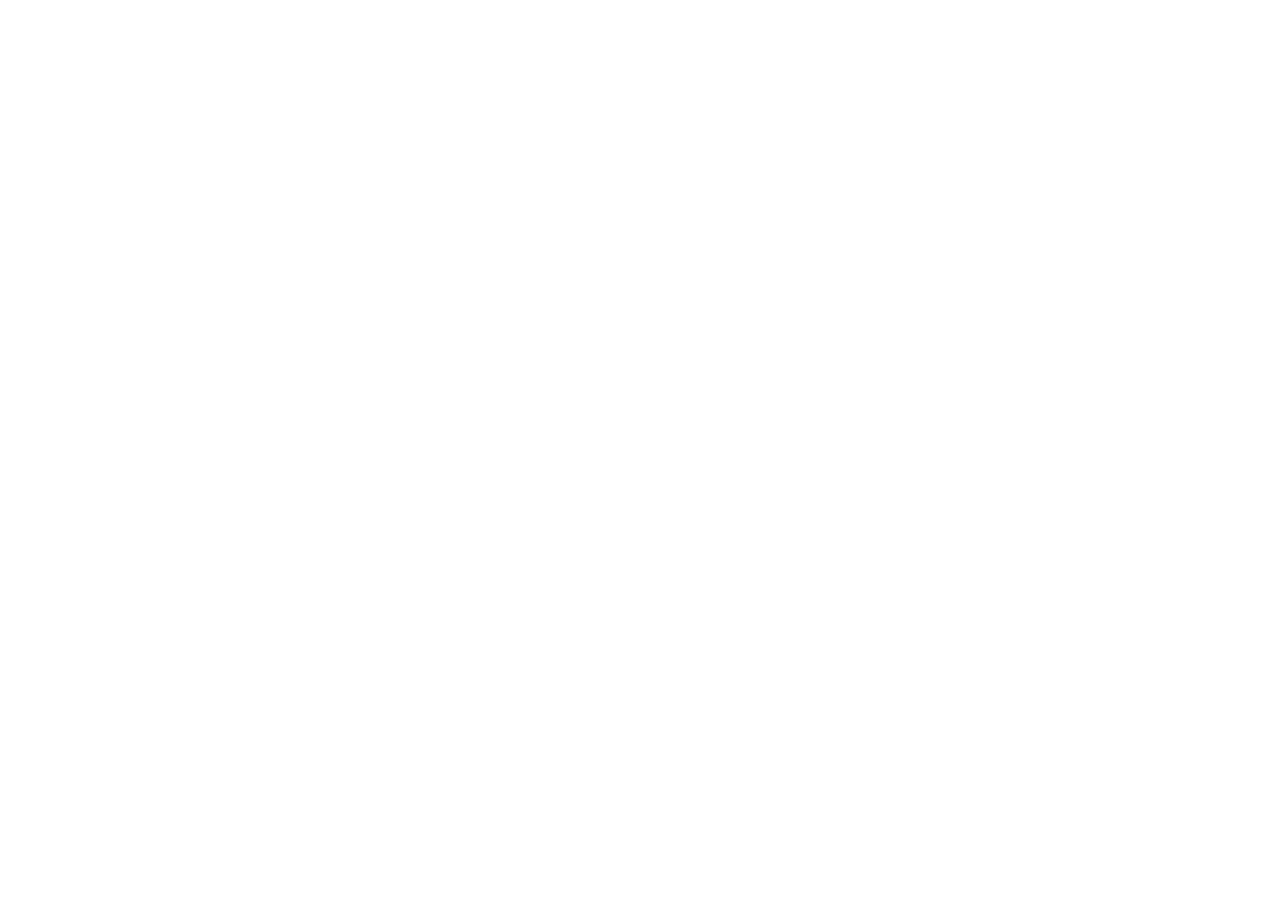
==== src/main/webapp/index.html @ d04da66f "Initial Push" ====
<!doctype html>
<html>
<head>
    <meta charset="utf-8">
    <meta http-equiv="X-UA-Compatible" content="IE=edge,chrome=1">
    <title>Samplw</title>
    <meta name="description" content="">
    <meta name="viewport" content="width=device-width, initial-scale=1.0, user-scalable=no">
    <!--fav icon-->
    <link rel="shortcut icon" href="favicon.png" type="image/x-icon"/>
    <link rel="stylesheet" href="//d2vfcgp7l1sb91.cloudfront.net/studio-app/9.0.0.3654/wmapp/styles/css/wm-style.css">
    <!-- theme --><link rel="stylesheet" href="themes/default/style.css"><!-- /theme -->
    <link rel="stylesheet" href="app.css">
</head>
<body class="wm-app" data-ng-app="Application" id="ng-app" data-ng-controller="AppController">
<script src="wmProperties.js"></script>
<script src="//d2vfcgp7l1sb91.cloudfront.net/studio-app/9.0.0.3654/wmapp/scripts/wm-libs.min.js"></script>
<script src="//d2vfcgp7l1sb91.cloudfront.net/studio-app/9.0.0.3654/wmapp/scripts/wm-loader.min.js"></script>
<!-- load IE9 specific styles and scripts -->
<!--[if lt IE 10]>
<script src="//d2vfcgp7l1sb91.cloudfront.net/studio-app/9.0.0.3654/wmapp/scripts/placeholders.min.js"></script>
<![endif]-->
<script src="app.js"></script>
<div id="wm-app-content"></div>
<wm-spinner name="globalspinner" classname="global-spinner" caption=""></wm-spinner>
<toaster-container toaster-options="{'limit': 1,'time-out': 2000, 'position-class': 'toast-bottom-right'}"></toaster-container>

</body>
</html>
---- src/main/webapp/themes/default/style.css ----
/*START - default Theme*/
.wm-app {
  /*!
 * Bootstrap v3.3.6 (http://getbootstrap.com)
 * Copyright 2011-2015 Twitter, Inc.
 * Licensed under MIT (https://github.com/twbs/bootstrap/blob/master/LICENSE)
 */
  /*! normalize.css v3.0.3 | MIT License | github.com/necolas/normalize.css */
  /*! Source: https://github.com/h5bp/html5-boilerplate/blob/master/src/css/main.css */
  font-size: 12px;
  color: #666666;
  font-family: 'robotoregular', 'Open Sans', 'Arial', sans-serif;
  background-color: #fff;
  /******Label: overiding the label class as bootstrap is making all the labels bold***/
  /***Tabs Widget: Styling for the tabs widget comes here********/
  /***Tabs Widget: Styling for the tabs widget comes here********/
  /***Button Style: Defining the sixe of the button for bootstrap classes********/
  /***Modal Dialog Style: There is no property in bootstrap variable so setting it here********/
  /*****************************************************************************************************************************************/
  /*********************************************************Layout**************************************************************************/
  /*****************************************************************************************************************************************/
  /****nav widget****/
  /******************************************************************************************************************************************/
  /***************************************************Widgets styling************************************************************************/
  /******************************************************************************************************************************************/
  /***search widget****/
  /******grid styles*******/
  /****accordion classes****/
  /*Date, DateTime & Dropdown widgets*/
  /*********************************************************************************************************************************************/
  /****************************************************Advanced editors******************************************************************************/
  /*********************************************************************************************************************************************/
  /***color picker class: adding the default size and padding to the addon*******/
  /***popover class: removing the radius*******/
  /***Slider widget styling*******************/
}
.wm-app html {
  font-family: sans-serif;
  -ms-text-size-adjust: 100%;
  -webkit-text-size-adjust: 100%;
}
.wm-app body {
  margin: 0;
}
.wm-app article,
.wm-app aside,
.wm-app details,
.wm-app figcaption,
.wm-app figure,
.wm-app footer,
.wm-app header,
.wm-app hgroup,
.wm-app main,
.wm-app menu,
.wm-app nav,
.wm-app section,
.wm-app summary {
  display: block;
}
.wm-app audio,
.wm-app canvas,
.wm-app progress,
.wm-app video {
  display: inline-block;
  vertical-align: baseline;
}
.wm-app audio:not([controls]) {
  display: none;
  height: 0;
}
.wm-app [hidden],
.wm-app template {
  display: none;
}
.wm-app a {
  background-color: transparent;
}
.wm-app a:active,
.wm-app a:hover {
  outline: 0;
}
.wm-app abbr[title] {
  border-bottom: 1px dotted;
}
.wm-app b,
.wm-app strong {
  font-weight: bold;
}
.wm-app dfn {
  font-style: italic;
}
.wm-app h1 {
  font-size: 2em;
  margin: 0.67em 0;
}
.wm-app mark {
  background: #ff0;
  color: #000;
}
.wm-app small {
  font-size: 80%;
}
.wm-app sub,
.wm-app sup {
  font-size: 75%;
  line-height: 0;
  position: relative;
  vertical-align: baseline;
}
.wm-app sup {
  top: -0.5em;
}
.wm-app sub {
  bottom: -0.25em;
}
.wm-app img {
  border: 0;
}
.wm-app svg:not(:root) {
  overflow: hidden;
}
.wm-app figure {
  margin: 1em 40px;
}
.wm-app hr {
  box-sizing: content-box;
  height: 0;
}
.wm-app pre {
  overflow: auto;
}
.wm-app code,
.wm-app kbd,
.wm-app pre,
.wm-app samp {
  font-family: monospace, monospace;
  font-size: 1em;
}
.wm-app button,
.wm-app input,
.wm-app optgroup,
.wm-app select,
.wm-app textarea {
  color: inherit;
  font: inherit;
  margin: 0;
}
.wm-app button {
  overflow: visible;
}
.wm-app button,
.wm-app select {
  text-transform: none;
}
.wm-app button,
.wm-app html input[type="button"],
.wm-app input[type="reset"],
.wm-app input[type="submit"] {
  -webkit-appearance: button;
  cursor: pointer;
}
.wm-app button[disabled],
.wm-app html input[disabled] {
  cursor: default;
}
.wm-app button::-moz-focus-inner,
.wm-app input::-moz-focus-inner {
  border: 0;
  padding: 0;
}
.wm-app input {
  line-height: normal;
}
.wm-app input[type="checkbox"],
.wm-app input[type="radio"] {
  box-sizing: border-box;
  padding: 0;
}
.wm-app input[type="number"]::-webkit-inner-spin-button,
.wm-app input[type="number"]::-webkit-outer-spin-button {
  height: auto;
}
.wm-app input[type="search"] {
  -webkit-appearance: textfield;
  box-sizing: content-box;
}
.wm-app input[type="search"]::-webkit-search-cancel-button,
.wm-app input[type="search"]::-webkit-search-decoration {
  -webkit-appearance: none;
}
.wm-app fieldset {
  border: 1px solid #c0c0c0;
  margin: 0 2px;
  padding: 0.35em 0.625em 0.75em;
}
.wm-app legend {
  border: 0;
  padding: 0;
}
.wm-app textarea {
  overflow: auto;
}
.wm-app optgroup {
  font-weight: bold;
}
.wm-app table {
  border-collapse: collapse;
  border-spacing: 0;
}
.wm-app td,
.wm-app th {
  padding: 0;
}
@media print {
  .wm-app *,
  .wm-app *:before,
  .wm-app *:after {
    background: transparent !important;
    color: #000 !important;
    box-shadow: none !important;
    text-shadow: none !important;
  }
  .wm-app a,
  .wm-app a:visited {
    text-decoration: underline;
  }
  .wm-app a[href]:after {
    content: " (" attr(href) ")";
  }
  .wm-app abbr[title]:after {
    content: " (" attr(title) ")";
  }
  .wm-app a[href^="#"]:after,
  .wm-app a[href^="javascript:"]:after {
    content: "";
  }
  .wm-app pre,
  .wm-app blockquote {
    border: 1px solid #999;
    page-break-inside: avoid;
  }
  .wm-app thead {
    display: table-header-group;
  }
  .wm-app tr,
  .wm-app img {
    page-break-inside: avoid;
  }
  .wm-app img {
    max-width: 100% !important;
  }
  .wm-app p,
  .wm-app h2,
  .wm-app h3 {
    orphans: 3;
    widows: 3;
  }
  .wm-app h2,
  .wm-app h3 {
    page-break-after: avoid;
  }
  .wm-app .navbar {
    display: none;
  }
  .wm-app .btn > .caret,
  .wm-app .dropup > .btn > .caret {
    border-top-color: #000 !important;
  }
  .wm-app .label {
    border: 1px solid #000;
  }
  .wm-app .table {
    border-collapse: collapse !important;
  }
  .wm-app .table td,
  .wm-app .table th {
    background-color: #fff !important;
  }
  .wm-app .table-bordered th,
  .wm-app .table-bordered td {
    border: 1px solid #ddd !important;
  }
}
@font-face {
  font-family: 'Glyphicons Halflings';
  src: url('fonts/glyphicons-halflings-regular.eot');
  src: url('fonts/glyphicons-halflings-regular.eot?#iefix') format('embedded-opentype'), url('fonts/glyphicons-halflings-regular.woff2') format('woff2'), url('fonts/glyphicons-halflings-regular.woff') format('woff'), url('fonts/glyphicons-halflings-regular.ttf') format('truetype'), url('fonts/glyphicons-halflings-regular.svg#glyphicons_halflingsregular') format('svg');
}
.wm-app .glyphicon {
  position: relative;
  top: 1px;
  display: inline-block;
  font-family: 'Glyphicons Halflings';
  font-style: normal;
  font-weight: normal;
  line-height: 1;
  -webkit-font-smoothing: antialiased;
  -moz-osx-font-smoothing: grayscale;
}
.wm-app .glyphicon-asterisk:before {
  content: "\002a";
}
.wm-app .glyphicon-plus:before {
  content: "\002b";
}
.wm-app .glyphicon-euro:before,
.wm-app .glyphicon-eur:before {
  content: "\20ac";
}
.wm-app .glyphicon-minus:before {
  content: "\2212";
}
.wm-app .glyphicon-cloud:before {
  content: "\2601";
}
.wm-app .glyphicon-envelope:before {
  content: "\2709";
}
.wm-app .glyphicon-pencil:before {
  content: "\270f";
}
.wm-app .glyphicon-glass:before {
  content: "\e001";
}
.wm-app .glyphicon-music:before {
  content: "\e002";
}
.wm-app .glyphicon-search:before {
  content: "\e003";
}
.wm-app .glyphicon-heart:before {
  content: "\e005";
}
.wm-app .glyphicon-star:before {
  content: "\e006";
}
.wm-app .glyphicon-star-empty:before {
  content: "\e007";
}
.wm-app .glyphicon-user:before {
  content: "\e008";
}
.wm-app .glyphicon-film:before {
  content: "\e009";
}
.wm-app .glyphicon-th-large:before {
  content: "\e010";
}
.wm-app .glyphicon-th:before {
  content: "\e011";
}
.wm-app .glyphicon-th-list:before {
  content: "\e012";
}
.wm-app .glyphicon-ok:before {
  content: "\e013";
}
.wm-app .glyphicon-remove:before {
  content: "\e014";
}
.wm-app .glyphicon-zoom-in:before {
  content: "\e015";
}
.wm-app .glyphicon-zoom-out:before {
  content: "\e016";
}
.wm-app .glyphicon-off:before {
  content: "\e017";
}
.wm-app .glyphicon-signal:before {
  content: "\e018";
}
.wm-app .glyphicon-cog:before {
  content: "\e019";
}
.wm-app .glyphicon-trash:before {
  content: "\e020";
}
.wm-app .glyphicon-home:before {
  content: "\e021";
}
.wm-app .glyphicon-file:before {
  content: "\e022";
}
.wm-app .glyphicon-time:before {
  content: "\e023";
}
.wm-app .glyphicon-road:before {
  content: "\e024";
}
.wm-app .glyphicon-download-alt:before {
  content: "\e025";
}
.wm-app .glyphicon-download:before {
  content: "\e026";
}
.wm-app .glyphicon-upload:before {
  content: "\e027";
}
.wm-app .glyphicon-inbox:before {
  content: "\e028";
}
.wm-app .glyphicon-play-circle:before {
  content: "\e029";
}
.wm-app .glyphicon-repeat:before {
  content: "\e030";
}
.wm-app .glyphicon-refresh:before {
  content: "\e031";
}
.wm-app .glyphicon-list-alt:before {
  content: "\e032";
}
.wm-app .glyphicon-lock:before {
  content: "\e033";
}
.wm-app .glyphicon-flag:before {
  content: "\e034";
}
.wm-app .glyphicon-headphones:before {
  content: "\e035";
}
.wm-app .glyphicon-volume-off:before {
  content: "\e036";
}
.wm-app .glyphicon-volume-down:before {
  content: "\e037";
}
.wm-app .glyphicon-volume-up:before {
  content: "\e038";
}
.wm-app .glyphicon-qrcode:before {
  content: "\e039";
}
.wm-app .glyphicon-barcode:before {
  content: "\e040";
}
.wm-app .glyphicon-tag:before {
  content: "\e041";
}
.wm-app .glyphicon-tags:before {
  content: "\e042";
}
.wm-app .glyphicon-book:before {
  content: "\e043";
}
.wm-app .glyphicon-bookmark:before {
  content: "\e044";
}
.wm-app .glyphicon-print:before {
  content: "\e045";
}
.wm-app .glyphicon-camera:before {
  content: "\e046";
}
.wm-app .glyphicon-font:before {
  content: "\e047";
}
.wm-app .glyphicon-bold:before {
  content: "\e048";
}
.wm-app .glyphicon-italic:before {
  content: "\e049";
}
.wm-app .glyphicon-text-height:before {
  content: "\e050";
}
.wm-app .glyphicon-text-width:before {
  content: "\e051";
}
.wm-app .glyphicon-align-left:before {
  content: "\e052";
}
.wm-app .glyphicon-align-center:before {
  content: "\e053";
}
.wm-app .glyphicon-align-right:before {
  content: "\e054";
}
.wm-app .glyphicon-align-justify:before {
  content: "\e055";
}
.wm-app .glyphicon-list:before {
  content: "\e056";
}
.wm-app .glyphicon-indent-left:before {
  content: "\e057";
}
.wm-app .glyphicon-indent-right:before {
  content: "\e058";
}
.wm-app .glyphicon-facetime-video:before {
  content: "\e059";
}
.wm-app .glyphicon-picture:before {
  content: "\e060";
}
.wm-app .glyphicon-map-marker:before {
  content: "\e062";
}
.wm-app .glyphicon-adjust:before {
  content: "\e063";
}
.wm-app .glyphicon-tint:before {
  content: "\e064";
}
.wm-app .glyphicon-edit:before {
  content: "\e065";
}
.wm-app .glyphicon-share:before {
  content: "\e066";
}
.wm-app .glyphicon-check:before {
  content: "\e067";
}
.wm-app .glyphicon-move:before {
  content: "\e068";
}
.wm-app .glyphicon-step-backward:before {
  content: "\e069";
}
.wm-app .glyphicon-fast-backward:before {
  content: "\e070";
}
.wm-app .glyphicon-backward:before {
  content: "\e071";
}
.wm-app .glyphicon-play:before {
  content: "\e072";
}
.wm-app .glyphicon-pause:before {
  content: "\e073";
}
.wm-app .glyphicon-stop:before {
  content: "\e074";
}
.wm-app .glyphicon-forward:before {
  content: "\e075";
}
.wm-app .glyphicon-fast-forward:before {
  content: "\e076";
}
.wm-app .glyphicon-step-forward:before {
  content: "\e077";
}
.wm-app .glyphicon-eject:before {
  content: "\e078";
}
.wm-app .glyphicon-chevron-left:before {
  content: "\e079";
}
.wm-app .glyphicon-chevron-right:before {
  content: "\e080";
}
.wm-app .glyphicon-plus-sign:before {
  content: "\e081";
}
.wm-app .glyphicon-minus-sign:before {
  content: "\e082";
}
.wm-app .glyphicon-remove-sign:before {
  content: "\e083";
}
.wm-app .glyphicon-ok-sign:before {
  content: "\e084";
}
.wm-app .glyphicon-question-sign:before {
  content: "\e085";
}
.wm-app .glyphicon-info-sign:before {
  content: "\e086";
}
.wm-app .glyphicon-screenshot:before {
  content: "\e087";
}
.wm-app .glyphicon-remove-circle:before {
  content: "\e088";
}
.wm-app .glyphicon-ok-circle:before {
  content: "\e089";
}
.wm-app .glyphicon-ban-circle:before {
  content: "\e090";
}
.wm-app .glyphicon-arrow-left:before {
  content: "\e091";
}
.wm-app .glyphicon-arrow-right:before {
  content: "\e092";
}
.wm-app .glyphicon-arrow-up:before {
  content: "\e093";
}
.wm-app .glyphicon-arrow-down:before {
  content: "\e094";
}
.wm-app .glyphicon-share-alt:before {
  content: "\e095";
}
.wm-app .glyphicon-resize-full:before {
  content: "\e096";
}
.wm-app .glyphicon-resize-small:before {
  content: "\e097";
}
.wm-app .glyphicon-exclamation-sign:before {
  content: "\e101";
}
.wm-app .glyphicon-gift:before {
  content: "\e102";
}
.wm-app .glyphicon-leaf:before {
  content: "\e103";
}
.wm-app .glyphicon-fire:before {
  content: "\e104";
}
.wm-app .glyphicon-eye-open:before {
  content: "\e105";
}
.wm-app .glyphicon-eye-close:before {
  content: "\e106";
}
.wm-app .glyphicon-warning-sign:before {
  content: "\e107";
}
.wm-app .glyphicon-plane:before {
  content: "\e108";
}
.wm-app .glyphicon-calendar:before {
  content: "\e109";
}
.wm-app .glyphicon-random:before {
  content: "\e110";
}
.wm-app .glyphicon-comment:before {
  content: "\e111";
}
.wm-app .glyphicon-magnet:before {
  content: "\e112";
}
.wm-app .glyphicon-chevron-up:before {
  content: "\e113";
}
.wm-app .glyphicon-chevron-down:before {
  content: "\e114";
}
.wm-app .glyphicon-retweet:before {
  content: "\e115";
}
.wm-app .glyphicon-shopping-cart:before {
  content: "\e116";
}
.wm-app .glyphicon-folder-close:before {
  content: "\e117";
}
.wm-app .glyphicon-folder-open:before {
  content: "\e118";
}
.wm-app .glyphicon-resize-vertical:before {
  content: "\e119";
}
.wm-app .glyphicon-resize-horizontal:before {
  content: "\e120";
}
.wm-app .glyphicon-hdd:before {
  content: "\e121";
}
.wm-app .glyphicon-bullhorn:before {
  content: "\e122";
}
.wm-app .glyphicon-bell:before {
  content: "\e123";
}
.wm-app .glyphicon-certificate:before {
  content: "\e124";
}
.wm-app .glyphicon-thumbs-up:before {
  content: "\e125";
}
.wm-app .glyphicon-thumbs-down:before {
  content: "\e126";
}
.wm-app .glyphicon-hand-right:before {
  content: "\e127";
}
.wm-app .glyphicon-hand-left:before {
  content: "\e128";
}
.wm-app .glyphicon-hand-up:before {
  content: "\e129";
}
.wm-app .glyphicon-hand-down:before {
  content: "\e130";
}
.wm-app .glyphicon-circle-arrow-right:before {
  content: "\e131";
}
.wm-app .glyphicon-circle-arrow-left:before {
  content: "\e132";
}
.wm-app .glyphicon-circle-arrow-up:before {
  content: "\e133";
}
.wm-app .glyphicon-circle-arrow-down:before {
  content: "\e134";
}
.wm-app .glyphicon-globe:before {
  content: "\e135";
}
.wm-app .glyphicon-wrench:before {
  content: "\e136";
}
.wm-app .glyphicon-tasks:before {
  content: "\e137";
}
.wm-app .glyphicon-filter:before {
  content: "\e138";
}
.wm-app .glyphicon-briefcase:before {
  content: "\e139";
}
.wm-app .glyphicon-fullscreen:before {
  content: "\e140";
}
.wm-app .glyphicon-dashboard:before {
  content: "\e141";
}
.wm-app .glyphicon-paperclip:before {
  content: "\e142";
}
.wm-app .glyphicon-heart-empty:before {
  content: "\e143";
}
.wm-app .glyphicon-link:before {
  content: "\e144";
}
.wm-app .glyphicon-phone:before {
  content: "\e145";
}
.wm-app .glyphicon-pushpin:before {
  content: "\e146";
}
.wm-app .glyphicon-usd:before {
  content: "\e148";
}
.wm-app .glyphicon-gbp:before {
  content: "\e149";
}
.wm-app .glyphicon-sort:before {
  content: "\e150";
}
.wm-app .glyphicon-sort-by-alphabet:before {
  content: "\e151";
}
.wm-app .glyphicon-sort-by-alphabet-alt:before {
  content: "\e152";
}
.wm-app .glyphicon-sort-by-order:before {
  content: "\e153";
}
.wm-app .glyphicon-sort-by-order-alt:before {
  content: "\e154";
}
.wm-app .glyphicon-sort-by-attributes:before {
  content: "\e155";
}
.wm-app .glyphicon-sort-by-attributes-alt:before {
  content: "\e156";
}
.wm-app .glyphicon-unchecked:before {
  content: "\e157";
}
.wm-app .glyphicon-expand:before {
  content: "\e158";
}
.wm-app .glyphicon-collapse-down:before {
  content: "\e159";
}
.wm-app .glyphicon-collapse-up:before {
  content: "\e160";
}
.wm-app .glyphicon-log-in:before {
  content: "\e161";
}
.wm-app .glyphicon-flash:before {
  content: "\e162";
}
.wm-app .glyphicon-log-out:before {
  content: "\e163";
}
.wm-app .glyphicon-new-window:before {
  content: "\e164";
}
.wm-app .glyphicon-record:before {
  content: "\e165";
}
.wm-app .glyphicon-save:before {
  content: "\e166";
}
.wm-app .glyphicon-open:before {
  content: "\e167";
}
.wm-app .glyphicon-saved:before {
  content: "\e168";
}
.wm-app .glyphicon-import:before {
  content: "\e169";
}
.wm-app .glyphicon-export:before {
  content: "\e170";
}
.wm-app .glyphicon-send:before {
  content: "\e171";
}
.wm-app .glyphicon-floppy-disk:before {
  content: "\e172";
}
.wm-app .glyphicon-floppy-saved:before {
  content: "\e173";
}
.wm-app .glyphicon-floppy-remove:before {
  content: "\e174";
}
.wm-app .glyphicon-floppy-save:before {
  content: "\e175";
}
.wm-app .glyphicon-floppy-open:before {
  content: "\e176";
}
.wm-app .glyphicon-credit-card:before {
  content: "\e177";
}
.wm-app .glyphicon-transfer:before {
  content: "\e178";
}
.wm-app .glyphicon-cutlery:before {
  content: "\e179";
}
.wm-app .glyphicon-header:before {
  content: "\e180";
}
.wm-app .glyphicon-compressed:before {
  content: "\e181";
}
.wm-app .glyphicon-earphone:before {
  content: "\e182";
}
.wm-app .glyphicon-phone-alt:before {
  content: "\e183";
}
.wm-app .glyphicon-tower:before {
  content: "\e184";
}
.wm-app .glyphicon-stats:before {
  content: "\e185";
}
.wm-app .glyphicon-sd-video:before {
  content: "\e186";
}
.wm-app .glyphicon-hd-video:before {
  content: "\e187";
}
.wm-app .glyphicon-subtitles:before {
  content: "\e188";
}
.wm-app .glyphicon-sound-stereo:before {
  content: "\e189";
}
.wm-app .glyphicon-sound-dolby:before {
  content: "\e190";
}
.wm-app .glyphicon-sound-5-1:before {
  content: "\e191";
}
.wm-app .glyphicon-sound-6-1:before {
  content: "\e192";
}
.wm-app .glyphicon-sound-7-1:before {
  content: "\e193";
}
.wm-app .glyphicon-copyright-mark:before {
  content: "\e194";
}
.wm-app .glyphicon-registration-mark:before {
  content: "\e195";
}
.wm-app .glyphicon-cloud-download:before {
  content: "\e197";
}
.wm-app .glyphicon-cloud-upload:before {
  content: "\e198";
}
.wm-app .glyphicon-tree-conifer:before {
  content: "\e199";
}
.wm-app .glyphicon-tree-deciduous:before {
  content: "\e200";
}
.wm-app .glyphicon-cd:before {
  content: "\e201";
}
.wm-app .glyphicon-save-file:before {
  content: "\e202";
}
.wm-app .glyphicon-open-file:before {
  content: "\e203";
}
.wm-app .glyphicon-level-up:before {
  content: "\e204";
}
.wm-app .glyphicon-copy:before {
  content: "\e205";
}
.wm-app .glyphicon-paste:before {
  content: "\e206";
}
.wm-app .glyphicon-alert:before {
  content: "\e209";
}
.wm-app .glyphicon-equalizer:before {
  content: "\e210";
}
.wm-app .glyphicon-king:before {
  content: "\e211";
}
.wm-app .glyphicon-queen:before {
  content: "\e212";
}
.wm-app .glyphicon-pawn:before {
  content: "\e213";
}
.wm-app .glyphicon-bishop:before {
  content: "\e214";
}
.wm-app .glyphicon-knight:before {
  content: "\e215";
}
.wm-app .glyphicon-baby-formula:before {
  content: "\e216";
}
.wm-app .glyphicon-tent:before {
  content: "\26fa";
}
.wm-app .glyphicon-blackboard:before {
  content: "\e218";
}
.wm-app .glyphicon-bed:before {
  content: "\e219";
}
.wm-app .glyphicon-apple:before {
  content: "\f8ff";
}
.wm-app .glyphicon-erase:before {
  content: "\e221";
}
.wm-app .glyphicon-hourglass:before {
  content: "\231b";
}
.wm-app .glyphicon-lamp:before {
  content: "\e223";
}
.wm-app .glyphicon-duplicate:before {
  content: "\e224";
}
.wm-app .glyphicon-piggy-bank:before {
  content: "\e225";
}
.wm-app .glyphicon-scissors:before {
  content: "\e226";
}
.wm-app .glyphicon-bitcoin:before {
  content: "\e227";
}
.wm-app .glyphicon-btc:before {
  content: "\e227";
}
.wm-app .glyphicon-xbt:before {
  content: "\e227";
}
.wm-app .glyphicon-yen:before {
  content: "\00a5";
}
.wm-app .glyphicon-jpy:before {
  content: "\00a5";
}
.wm-app .glyphicon-ruble:before {
  content: "\20bd";
}
.wm-app .glyphicon-rub:before {
  content: "\20bd";
}
.wm-app .glyphicon-scale:before {
  content: "\e230";
}
.wm-app .glyphicon-ice-lolly:before {
  content: "\e231";
}
.wm-app .glyphicon-ice-lolly-tasted:before {
  content: "\e232";
}
.wm-app .glyphicon-education:before {
  content: "\e233";
}
.wm-app .glyphicon-option-horizontal:before {
  content: "\e234";
}
.wm-app .glyphicon-option-vertical:before {
  content: "\e235";
}
.wm-app .glyphicon-menu-hamburger:before {
  content: "\e236";
}
.wm-app .glyphicon-modal-window:before {
  content: "\e237";
}
.wm-app .glyphicon-oil:before {
  content: "\e238";
}
.wm-app .glyphicon-grain:before {
  content: "\e239";
}
.wm-app .glyphicon-sunglasses:before {
  content: "\e240";
}
.wm-app .glyphicon-text-size:before {
  content: "\e241";
}
.wm-app .glyphicon-text-color:before {
  content: "\e242";
}
.wm-app .glyphicon-text-background:before {
  content: "\e243";
}
.wm-app .glyphicon-object-align-top:before {
  content: "\e244";
}
.wm-app .glyphicon-object-align-bottom:before {
  content: "\e245";
}
.wm-app .glyphicon-object-align-horizontal:before {
  content: "\e246";
}
.wm-app .glyphicon-object-align-left:before {
  content: "\e247";
}
.wm-app .glyphicon-object-align-vertical:before {
  content: "\e248";
}
.wm-app .glyphicon-object-align-right:before {
  content: "\e249";
}
.wm-app .glyphicon-triangle-right:before {
  content: "\e250";
}
.wm-app .glyphicon-triangle-left:before {
  content: "\e251";
}
.wm-app .glyphicon-triangle-bottom:before {
  content: "\e252";
}
.wm-app .glyphicon-triangle-top:before {
  content: "\e253";
}
.wm-app .glyphicon-console:before {
  content: "\e254";
}
.wm-app .glyphicon-superscript:before {
  content: "\e255";
}
.wm-app .glyphicon-subscript:before {
  content: "\e256";
}
.wm-app .glyphicon-menu-left:before {
  content: "\e257";
}
.wm-app .glyphicon-menu-right:before {
  content: "\e258";
}
.wm-app .glyphicon-menu-down:before {
  content: "\e259";
}
.wm-app .glyphicon-menu-up:before {
  content: "\e260";
}
.wm-app * {
  -webkit-box-sizing: border-box;
  -moz-box-sizing: border-box;
  box-sizing: border-box;
}
.wm-app *:before,
.wm-app *:after {
  -webkit-box-sizing: border-box;
  -moz-box-sizing: border-box;
  box-sizing: border-box;
}
.wm-app html {
  font-size: 10px;
  -webkit-tap-highlight-color: rgba(0, 0, 0, 0);
}
.wm-app body {
  font-family: 'robotoregular', 'Open Sans', 'Arial', sans-serif;
  font-size: 12px;
  line-height: 1.42857143;
  color: #666666;
  background-color: #fff;
}
.wm-app input,
.wm-app button,
.wm-app select,
.wm-app textarea {
  font-family: inherit;
  font-size: inherit;
  line-height: inherit;
}
.wm-app a {
  color: #5b89db;
  text-decoration: none;
}
.wm-app a:hover,
.wm-app a:focus {
  color: #2a60bf;
  text-decoration: underline;
}
.wm-app a:focus {
  outline: thin dotted;
  outline: 5px auto -webkit-focus-ring-color;
  outline-offset: -2px;
}
.wm-app figure {
  margin: 0;
}
.wm-app img {
  vertical-align: middle;
}
.wm-app .img-responsive {
  display: block;
  max-width: 100%;
  height: auto;
}
.wm-app .img-rounded {
  border-radius: 0px;
}
.wm-app .img-thumbnail {
  padding: 4px;
  line-height: 1.42857143;
  background-color: #fff;
  border: 1px solid #ddd;
  border-radius: 4px;
  -webkit-transition: all 0.2s ease-in-out;
  -o-transition: all 0.2s ease-in-out;
  transition: all 0.2s ease-in-out;
  display: inline-block;
  max-width: 100%;
  height: auto;
}
.wm-app .img-circle {
  border-radius: 50%;
}
.wm-app hr {
  margin-top: 17px;
  margin-bottom: 17px;
  border: 0;
  border-top: 1px solid #ffffff;
}
.wm-app .sr-only {
  position: absolute;
  width: 1px;
  height: 1px;
  margin: -1px;
  padding: 0;
  overflow: hidden;
  clip: rect(0, 0, 0, 0);
  border: 0;
}
.wm-app .sr-only-focusable:active,
.wm-app .sr-only-focusable:focus {
  position: static;
  width: auto;
  height: auto;
  margin: 0;
  overflow: visible;
  clip: auto;
}
.wm-app [role="button"] {
  cursor: pointer;
}
.wm-app h1,
.wm-app h2,
.wm-app h3,
.wm-app h4,
.wm-app h5,
.wm-app h6,
.wm-app .h1,
.wm-app .h2,
.wm-app .h3,
.wm-app .h4,
.wm-app .h5,
.wm-app .h6 {
  font-family: inherit;
  font-weight: 500;
  line-height: 1.5;
  color: inherit;
}
.wm-app h1 small,
.wm-app h2 small,
.wm-app h3 small,
.wm-app h4 small,
.wm-app h5 small,
.wm-app h6 small,
.wm-app .h1 small,
.wm-app .h2 small,
.wm-app .h3 small,
.wm-app .h4 small,
.wm-app .h5 small,
.wm-app .h6 small,
.wm-app h1 .small,
.wm-app h2 .small,
.wm-app h3 .small,
.wm-app h4 .small,
.wm-app h5 .small,
.wm-app h6 .small,
.wm-app .h1 .small,
.wm-app .h2 .small,
.wm-app .h3 .small,
.wm-app .h4 .small,
.wm-app .h5 .small,
.wm-app .h6 .small {
  font-weight: normal;
  line-height: 1;
  color: #aaaaaa;
}
.wm-app h1,
.wm-app .h1,
.wm-app h2,
.wm-app .h2,
.wm-app h3,
.wm-app .h3 {
  margin-top: 17px;
  margin-bottom: 8.5px;
}
.wm-app h1 small,
.wm-app .h1 small,
.wm-app h2 small,
.wm-app .h2 small,
.wm-app h3 small,
.wm-app .h3 small,
.wm-app h1 .small,
.wm-app .h1 .small,
.wm-app h2 .small,
.wm-app .h2 .small,
.wm-app h3 .small,
.wm-app .h3 .small {
  font-size: 65%;
}
.wm-app h4,
.wm-app .h4,
.wm-app h5,
.wm-app .h5,
.wm-app h6,
.wm-app .h6 {
  margin-top: 8.5px;
  margin-bottom: 8.5px;
}
.wm-app h4 small,
.wm-app .h4 small,
.wm-app h5 small,
.wm-app .h5 small,
.wm-app h6 small,
.wm-app .h6 small,
.wm-app h4 .small,
.wm-app .h4 .small,
.wm-app h5 .small,
.wm-app .h5 .small,
.wm-app h6 .small,
.wm-app .h6 .small {
  font-size: 75%;
}
.wm-app h1,
.wm-app .h1 {
  font-size: 31px;
}
.wm-app h2,
.wm-app .h2 {
  font-size: 20px;
}
.wm-app h3,
.wm-app .h3 {
  font-size: 16px;
}
.wm-app h4,
.wm-app .h4 {
  font-size: 14px;
}
.wm-app h5,
.wm-app .h5 {
  font-size: 12px;
}
.wm-app h6,
.wm-app .h6 {
  font-size: 11px;
}
.wm-app p {
  margin: 0 0 8.5px;
}
.wm-app .lead {
  margin-bottom: 17px;
  font-size: 13px;
  font-weight: 300;
  line-height: 1.4;
}
@media (min-width: 768px) {
  .wm-app .lead {
    font-size: 18px;
  }
}
.wm-app small,
.wm-app .small {
  font-size: 91%;
}
.wm-app mark,
.wm-app .mark {
  background-color: #f2ae43;
  padding: .2em;
}
.wm-app .text-left {
  text-align: left;
}
.wm-app .text-right {
  text-align: right;
}
.wm-app .text-center {
  text-align: center;
}
.wm-app .text-justify {
  text-align: justify;
}
.wm-app .text-nowrap {
  white-space: nowrap;
}
.wm-app .text-lowercase {
  text-transform: lowercase;
}
.wm-app .text-uppercase {
  text-transform: uppercase;
}
.wm-app .text-capitalize {
  text-transform: capitalize;
}
.wm-app .text-muted {
  color: #aaaaaa;
}
.wm-app .text-primary {
  color: #5b89db;
}
a.wm-app .text-primary:hover,
a.wm-app .text-primary:focus {
  color: #316bd2;
}
.wm-app .text-success {
  color: #fff;
}
a.wm-app .text-success:hover,
a.wm-app .text-success:focus {
  color: #e6e6e6;
}
.wm-app .text-info {
  color: #fff;
}
a.wm-app .text-info:hover,
a.wm-app .text-info:focus {
  color: #e6e6e6;
}
.wm-app .text-warning {
  color: #fff;
}
a.wm-app .text-warning:hover,
a.wm-app .text-warning:focus {
  color: #e6e6e6;
}
.wm-app .text-danger {
  color: #fff;
}
a.wm-app .text-danger:hover,
a.wm-app .text-danger:focus {
  color: #e6e6e6;
}
.wm-app .bg-primary {
  color: #fff;
  background-color: #5b89db;
}
a.wm-app .bg-primary:hover,
a.wm-app .bg-primary:focus {
  background-color: #316bd2;
}
.wm-app .bg-success {
  background-color: #58b957;
}
a.wm-app .bg-success:hover,
a.wm-app .bg-success:focus {
  background-color: #429c41;
}
.wm-app .bg-info {
  background-color: #56c0e0;
}
a.wm-app .bg-info:hover,
a.wm-app .bg-info:focus {
  background-color: #2bb0d8;
}
.wm-app .bg-warning {
  background-color: #f2ae43;
}
a.wm-app .bg-warning:hover,
a.wm-app .bg-warning:focus {
  background-color: #ef9913;
}
.wm-app .bg-danger {
  background-color: #db524b;
}
a.wm-app .bg-danger:hover,
a.wm-app .bg-danger:focus {
  background-color: #cb3029;
}
.wm-app .page-header {
  padding-bottom: 7.5px;
  margin: 34px 0 17px;
  border-bottom: 1px solid #ffffff;
}
.wm-app ul,
.wm-app ol {
  margin-top: 0;
  margin-bottom: 8.5px;
}
.wm-app ul ul,
.wm-app ol ul,
.wm-app ul ol,
.wm-app ol ol {
  margin-bottom: 0;
}
.wm-app .list-unstyled {
  padding-left: 0;
  list-style: none;
}
.wm-app .list-inline {
  padding-left: 0;
  list-style: none;
  margin-left: -5px;
}
.wm-app .list-inline > li {
  display: inline-block;
  padding-left: 5px;
  padding-right: 5px;
}
.wm-app dl {
  margin-top: 0;
  margin-bottom: 17px;
}
.wm-app dt,
.wm-app dd {
  line-height: 1.42857143;
}
.wm-app dt {
  font-weight: bold;
}
.wm-app dd {
  margin-left: 0;
}
@media (min-width: 768px) {
  .wm-app .dl-horizontal dt {
    float: left;
    width: 160px;
    clear: left;
    text-align: right;
    overflow: hidden;
    text-overflow: ellipsis;
    white-space: nowrap;
  }
  .wm-app .dl-horizontal dd {
    margin-left: 180px;
  }
}
.wm-app abbr[title],
.wm-app abbr[data-original-title] {
  cursor: help;
  border-bottom: 1px dotted #aaaaaa;
}
.wm-app .initialism {
  font-size: 90%;
  text-transform: uppercase;
}
.wm-app blockquote {
  padding: 8.5px 17px;
  margin: 0 0 17px;
  font-size: 15px;
  border-left: 5px solid #ffffff;
}
.wm-app blockquote p:last-child,
.wm-app blockquote ul:last-child,
.wm-app blockquote ol:last-child {
  margin-bottom: 0;
}
.wm-app blockquote footer,
.wm-app blockquote small,
.wm-app blockquote .small {
  display: block;
  font-size: 80%;
  line-height: 1.42857143;
  color: #aaaaaa;
}
.wm-app blockquote footer:before,
.wm-app blockquote small:before,
.wm-app blockquote .small:before {
  content: '\2014 \00A0';
}
.wm-app .blockquote-reverse,
.wm-app blockquote.pull-right {
  padding-right: 15px;
  padding-left: 0;
  border-right: 5px solid #ffffff;
  border-left: 0;
  text-align: right;
}
.wm-app .blockquote-reverse footer:before,
.wm-app blockquote.pull-right footer:before,
.wm-app .blockquote-reverse small:before,
.wm-app blockquote.pull-right small:before,
.wm-app .blockquote-reverse .small:before,
.wm-app blockquote.pull-right .small:before {
  content: '';
}
.wm-app .blockquote-reverse footer:after,
.wm-app blockquote.pull-right footer:after,
.wm-app .blockquote-reverse small:after,
.wm-app blockquote.pull-right small:after,
.wm-app .blockquote-reverse .small:after,
.wm-app blockquote.pull-right .small:after {
  content: '\00A0 \2014';
}
.wm-app address {
  margin-bottom: 17px;
  font-style: normal;
  line-height: 1.42857143;
}
.wm-app code,
.wm-app kbd,
.wm-app pre,
.wm-app samp {
  font-family: 'robotoregular', 'Open Sans', 'Arial', sans-serif;
}
.wm-app code {
  padding: 2px 4px;
  font-size: 90%;
  color: #c7254e;
  background-color: #f9f2f4;
  border-radius: 0px;
}
.wm-app kbd {
  padding: 2px 4px;
  font-size: 90%;
  color: #fff;
  background-color: #333;
  border-radius: 0px;
  box-shadow: inset 0 -1px 0 rgba(0, 0, 0, 0.25);
}
.wm-app kbd kbd {
  padding: 0;
  font-size: 100%;
  font-weight: bold;
  box-shadow: none;
}
.wm-app pre {
  display: block;
  padding: 8px;
  margin: 0 0 8.5px;
  font-size: 11px;
  line-height: 1.42857143;
  word-break: break-all;
  word-wrap: break-word;
  color: #666666;
  background-color: #f5f5f5;
  border: 1px solid #ccc;
  border-radius: 0px;
}
.wm-app pre code {
  padding: 0;
  font-size: inherit;
  color: inherit;
  white-space: pre-wrap;
  background-color: transparent;
  border-radius: 0;
}
.wm-app .pre-scrollable {
  max-height: 340px;
  overflow-y: scroll;
}
.wm-app .container {
  margin-right: auto;
  margin-left: auto;
  padding-left: 0;
  padding-right: 0;
}
@media (min-width: 768px) {
  .wm-app .container {
    width: 100%;
  }
}
@media (min-width: 992px) {
  .wm-app .container {
    width: 100%;
  }
}
@media (min-width: 1200px) {
  .wm-app .container {
    width: 100%;
  }
}
.wm-app .container-fluid {
  margin-right: auto;
  margin-left: auto;
  padding-left: 0;
  padding-right: 0;
}
.wm-app .row {
  margin-left: 0;
  margin-right: 0;
}
.wm-app .col-xs-1, .col-sm-1, .col-md-1, .col-lg-1, .col-xs-2, .col-sm-2, .col-md-2, .col-lg-2, .col-xs-3, .col-sm-3, .col-md-3, .col-lg-3, .col-xs-4, .col-sm-4, .col-md-4, .col-lg-4, .col-xs-5, .col-sm-5, .col-md-5, .col-lg-5, .col-xs-6, .col-sm-6, .col-md-6, .col-lg-6, .col-xs-7, .col-sm-7, .col-md-7, .col-lg-7, .col-xs-8, .col-sm-8, .col-md-8, .col-lg-8, .col-xs-9, .col-sm-9, .col-md-9, .col-lg-9, .col-xs-10, .col-sm-10, .col-md-10, .col-lg-10, .col-xs-11, .col-sm-11, .col-md-11, .col-lg-11, .col-xs-12, .col-sm-12, .col-md-12, .col-lg-12 {
  position: relative;
  min-height: 1px;
  padding-left: 0;
  padding-right: 0;
}
.wm-app .col-xs-1, .col-xs-2, .col-xs-3, .col-xs-4, .col-xs-5, .col-xs-6, .col-xs-7, .col-xs-8, .col-xs-9, .col-xs-10, .col-xs-11, .col-xs-12 {
  float: left;
}
.wm-app .col-xs-12 {
  width: 100%;
}
.wm-app .col-xs-11 {
  width: 91.66666667%;
}
.wm-app .col-xs-10 {
  width: 83.33333333%;
}
.wm-app .col-xs-9 {
  width: 75%;
}
.wm-app .col-xs-8 {
  width: 66.66666667%;
}
.wm-app .col-xs-7 {
  width: 58.33333333%;
}
.wm-app .col-xs-6 {
  width: 50%;
}
.wm-app .col-xs-5 {
  width: 41.66666667%;
}
.wm-app .col-xs-4 {
  width: 33.33333333%;
}
.wm-app .col-xs-3 {
  width: 25%;
}
.wm-app .col-xs-2 {
  width: 16.66666667%;
}
.wm-app .col-xs-1 {
  width: 8.33333333%;
}
.wm-app .col-xs-pull-12 {
  right: 100%;
}
.wm-app .col-xs-pull-11 {
  right: 91.66666667%;
}
.wm-app .col-xs-pull-10 {
  right: 83.33333333%;
}
.wm-app .col-xs-pull-9 {
  right: 75%;
}
.wm-app .col-xs-pull-8 {
  right: 66.66666667%;
}
.wm-app .col-xs-pull-7 {
  right: 58.33333333%;
}
.wm-app .col-xs-pull-6 {
  right: 50%;
}
.wm-app .col-xs-pull-5 {
  right: 41.66666667%;
}
.wm-app .col-xs-pull-4 {
  right: 33.33333333%;
}
.wm-app .col-xs-pull-3 {
  right: 25%;
}
.wm-app .col-xs-pull-2 {
  right: 16.66666667%;
}
.wm-app .col-xs-pull-1 {
  right: 8.33333333%;
}
.wm-app .col-xs-pull-0 {
  right: auto;
}
.wm-app .col-xs-push-12 {
  left: 100%;
}
.wm-app .col-xs-push-11 {
  left: 91.66666667%;
}
.wm-app .col-xs-push-10 {
  left: 83.33333333%;
}
.wm-app .col-xs-push-9 {
  left: 75%;
}
.wm-app .col-xs-push-8 {
  left: 66.66666667%;
}
.wm-app .col-xs-push-7 {
  left: 58.33333333%;
}
.wm-app .col-xs-push-6 {
  left: 50%;
}
.wm-app .col-xs-push-5 {
  left: 41.66666667%;
}
.wm-app .col-xs-push-4 {
  left: 33.33333333%;
}
.wm-app .col-xs-push-3 {
  left: 25%;
}
.wm-app .col-xs-push-2 {
  left: 16.66666667%;
}
.wm-app .col-xs-push-1 {
  left: 8.33333333%;
}
.wm-app .col-xs-push-0 {
  left: auto;
}
.wm-app .col-xs-offset-12 {
  margin-left: 100%;
}
.wm-app .col-xs-offset-11 {
  margin-left: 91.66666667%;
}
.wm-app .col-xs-offset-10 {
  margin-left: 83.33333333%;
}
.wm-app .col-xs-offset-9 {
  margin-left: 75%;
}
.wm-app .col-xs-offset-8 {
  margin-left: 66.66666667%;
}
.wm-app .col-xs-offset-7 {
  margin-left: 58.33333333%;
}
.wm-app .col-xs-offset-6 {
  margin-left: 50%;
}
.wm-app .col-xs-offset-5 {
  margin-left: 41.66666667%;
}
.wm-app .col-xs-offset-4 {
  margin-left: 33.33333333%;
}
.wm-app .col-xs-offset-3 {
  margin-left: 25%;
}
.wm-app .col-xs-offset-2 {
  margin-left: 16.66666667%;
}
.wm-app .col-xs-offset-1 {
  margin-left: 8.33333333%;
}
.wm-app .col-xs-offset-0 {
  margin-left: 0%;
}
@media (min-width: 768px) {
  .wm-app .col-sm-1, .col-sm-2, .col-sm-3, .col-sm-4, .col-sm-5, .col-sm-6, .col-sm-7, .col-sm-8, .col-sm-9, .col-sm-10, .col-sm-11, .col-sm-12 {
    float: left;
  }
  .wm-app .col-sm-12 {
    width: 100%;
  }
  .wm-app .col-sm-11 {
    width: 91.66666667%;
  }
  .wm-app .col-sm-10 {
    width: 83.33333333%;
  }
  .wm-app .col-sm-9 {
    width: 75%;
  }
  .wm-app .col-sm-8 {
    width: 66.66666667%;
  }
  .wm-app .col-sm-7 {
    width: 58.33333333%;
  }
  .wm-app .col-sm-6 {
    width: 50%;
  }
  .wm-app .col-sm-5 {
    width: 41.66666667%;
  }
  .wm-app .col-sm-4 {
    width: 33.33333333%;
  }
  .wm-app .col-sm-3 {
    width: 25%;
  }
  .wm-app .col-sm-2 {
    width: 16.66666667%;
  }
  .wm-app .col-sm-1 {
    width: 8.33333333%;
  }
  .wm-app .col-sm-pull-12 {
    right: 100%;
  }
  .wm-app .col-sm-pull-11 {
    right: 91.66666667%;
  }
  .wm-app .col-sm-pull-10 {
    right: 83.33333333%;
  }
  .wm-app .col-sm-pull-9 {
    right: 75%;
  }
  .wm-app .col-sm-pull-8 {
    right: 66.66666667%;
  }
  .wm-app .col-sm-pull-7 {
    right: 58.33333333%;
  }
  .wm-app .col-sm-pull-6 {
    right: 50%;
  }
  .wm-app .col-sm-pull-5 {
    right: 41.66666667%;
  }
  .wm-app .col-sm-pull-4 {
    right: 33.33333333%;
  }
  .wm-app .col-sm-pull-3 {
    right: 25%;
  }
  .wm-app .col-sm-pull-2 {
    right: 16.66666667%;
  }
  .wm-app .col-sm-pull-1 {
    right: 8.33333333%;
  }
  .wm-app .col-sm-pull-0 {
    right: auto;
  }
  .wm-app .col-sm-push-12 {
    left: 100%;
  }
  .wm-app .col-sm-push-11 {
    left: 91.66666667%;
  }
  .wm-app .col-sm-push-10 {
    left: 83.33333333%;
  }
  .wm-app .col-sm-push-9 {
    left: 75%;
  }
  .wm-app .col-sm-push-8 {
    left: 66.66666667%;
  }
  .wm-app .col-sm-push-7 {
    left: 58.33333333%;
  }
  .wm-app .col-sm-push-6 {
    left: 50%;
  }
  .wm-app .col-sm-push-5 {
    left: 41.66666667%;
  }
  .wm-app .col-sm-push-4 {
    left: 33.33333333%;
  }
  .wm-app .col-sm-push-3 {
    left: 25%;
  }
  .wm-app .col-sm-push-2 {
    left: 16.66666667%;
  }
  .wm-app .col-sm-push-1 {
    left: 8.33333333%;
  }
  .wm-app .col-sm-push-0 {
    left: auto;
  }
  .wm-app .col-sm-offset-12 {
    margin-left: 100%;
  }
  .wm-app .col-sm-offset-11 {
    margin-left: 91.66666667%;
  }
  .wm-app .col-sm-offset-10 {
    margin-left: 83.33333333%;
  }
  .wm-app .col-sm-offset-9 {
    margin-left: 75%;
  }
  .wm-app .col-sm-offset-8 {
    margin-left: 66.66666667%;
  }
  .wm-app .col-sm-offset-7 {
    margin-left: 58.33333333%;
  }
  .wm-app .col-sm-offset-6 {
    margin-left: 50%;
  }
  .wm-app .col-sm-offset-5 {
    margin-left: 41.66666667%;
  }
  .wm-app .col-sm-offset-4 {
    margin-left: 33.33333333%;
  }
  .wm-app .col-sm-offset-3 {
    margin-left: 25%;
  }
  .wm-app .col-sm-offset-2 {
    margin-left: 16.66666667%;
  }
  .wm-app .col-sm-offset-1 {
    margin-left: 8.33333333%;
  }
  .wm-app .col-sm-offset-0 {
    margin-left: 0%;
  }
}
@media (min-width: 992px) {
  .wm-app .col-md-1, .col-md-2, .col-md-3, .col-md-4, .col-md-5, .col-md-6, .col-md-7, .col-md-8, .col-md-9, .col-md-10, .col-md-11, .col-md-12 {
    float: left;
  }
  .wm-app .col-md-12 {
    width: 100%;
  }
  .wm-app .col-md-11 {
    width: 91.66666667%;
  }
  .wm-app .col-md-10 {
    width: 83.33333333%;
  }
  .wm-app .col-md-9 {
    width: 75%;
  }
  .wm-app .col-md-8 {
    width: 66.66666667%;
  }
  .wm-app .col-md-7 {
    width: 58.33333333%;
  }
  .wm-app .col-md-6 {
    width: 50%;
  }
  .wm-app .col-md-5 {
    width: 41.66666667%;
  }
  .wm-app .col-md-4 {
    width: 33.33333333%;
  }
  .wm-app .col-md-3 {
    width: 25%;
  }
  .wm-app .col-md-2 {
    width: 16.66666667%;
  }
  .wm-app .col-md-1 {
    width: 8.33333333%;
  }
  .wm-app .col-md-pull-12 {
    right: 100%;
  }
  .wm-app .col-md-pull-11 {
    right: 91.66666667%;
  }
  .wm-app .col-md-pull-10 {
    right: 83.33333333%;
  }
  .wm-app .col-md-pull-9 {
    right: 75%;
  }
  .wm-app .col-md-pull-8 {
    right: 66.66666667%;
  }
  .wm-app .col-md-pull-7 {
    right: 58.33333333%;
  }
  .wm-app .col-md-pull-6 {
    right: 50%;
  }
  .wm-app .col-md-pull-5 {
    right: 41.66666667%;
  }
  .wm-app .col-md-pull-4 {
    right: 33.33333333%;
  }
  .wm-app .col-md-pull-3 {
    right: 25%;
  }
  .wm-app .col-md-pull-2 {
    right: 16.66666667%;
  }
  .wm-app .col-md-pull-1 {
    right: 8.33333333%;
  }
  .wm-app .col-md-pull-0 {
    right: auto;
  }
  .wm-app .col-md-push-12 {
    left: 100%;
  }
  .wm-app .col-md-push-11 {
    left: 91.66666667%;
  }
  .wm-app .col-md-push-10 {
    left: 83.33333333%;
  }
  .wm-app .col-md-push-9 {
    left: 75%;
  }
  .wm-app .col-md-push-8 {
    left: 66.66666667%;
  }
  .wm-app .col-md-push-7 {
    left: 58.33333333%;
  }
  .wm-app .col-md-push-6 {
    left: 50%;
  }
  .wm-app .col-md-push-5 {
    left: 41.66666667%;
  }
  .wm-app .col-md-push-4 {
    left: 33.33333333%;
  }
  .wm-app .col-md-push-3 {
    left: 25%;
  }
  .wm-app .col-md-push-2 {
    left: 16.66666667%;
  }
  .wm-app .col-md-push-1 {
    left: 8.33333333%;
  }
  .wm-app .col-md-push-0 {
    left: auto;
  }
  .wm-app .col-md-offset-12 {
    margin-left: 100%;
  }
  .wm-app .col-md-offset-11 {
    margin-left: 91.66666667%;
  }
  .wm-app .col-md-offset-10 {
    margin-left: 83.33333333%;
  }
  .wm-app .col-md-offset-9 {
    margin-left: 75%;
  }
  .wm-app .col-md-offset-8 {
    margin-left: 66.66666667%;
  }
  .wm-app .col-md-offset-7 {
    margin-left: 58.33333333%;
  }
  .wm-app .col-md-offset-6 {
    margin-left: 50%;
  }
  .wm-app .col-md-offset-5 {
    margin-left: 41.66666667%;
  }
  .wm-app .col-md-offset-4 {
    margin-left: 33.33333333%;
  }
  .wm-app .col-md-offset-3 {
    margin-left: 25%;
  }
  .wm-app .col-md-offset-2 {
    margin-left: 16.66666667%;
  }
  .wm-app .col-md-offset-1 {
    margin-left: 8.33333333%;
  }
  .wm-app .col-md-offset-0 {
    margin-left: 0%;
  }
}
@media (min-width: 1200px) {
  .wm-app .col-lg-1, .col-lg-2, .col-lg-3, .col-lg-4, .col-lg-5, .col-lg-6, .col-lg-7, .col-lg-8, .col-lg-9, .col-lg-10, .col-lg-11, .col-lg-12 {
    float: left;
  }
  .wm-app .col-lg-12 {
    width: 100%;
  }
  .wm-app .col-lg-11 {
    width: 91.66666667%;
  }
  .wm-app .col-lg-10 {
    width: 83.33333333%;
  }
  .wm-app .col-lg-9 {
    width: 75%;
  }
  .wm-app .col-lg-8 {
    width: 66.66666667%;
  }
  .wm-app .col-lg-7 {
    width: 58.33333333%;
  }
  .wm-app .col-lg-6 {
    width: 50%;
  }
  .wm-app .col-lg-5 {
    width: 41.66666667%;
  }
  .wm-app .col-lg-4 {
    width: 33.33333333%;
  }
  .wm-app .col-lg-3 {
    width: 25%;
  }
  .wm-app .col-lg-2 {
    width: 16.66666667%;
  }
  .wm-app .col-lg-1 {
    width: 8.33333333%;
  }
  .wm-app .col-lg-pull-12 {
    right: 100%;
  }
  .wm-app .col-lg-pull-11 {
    right: 91.66666667%;
  }
  .wm-app .col-lg-pull-10 {
    right: 83.33333333%;
  }
  .wm-app .col-lg-pull-9 {
    right: 75%;
  }
  .wm-app .col-lg-pull-8 {
    right: 66.66666667%;
  }
  .wm-app .col-lg-pull-7 {
    right: 58.33333333%;
  }
  .wm-app .col-lg-pull-6 {
    right: 50%;
  }
  .wm-app .col-lg-pull-5 {
    right: 41.66666667%;
  }
  .wm-app .col-lg-pull-4 {
    right: 33.33333333%;
  }
  .wm-app .col-lg-pull-3 {
    right: 25%;
  }
  .wm-app .col-lg-pull-2 {
    right: 16.66666667%;
  }
  .wm-app .col-lg-pull-1 {
    right: 8.33333333%;
  }
  .wm-app .col-lg-pull-0 {
    right: auto;
  }
  .wm-app .col-lg-push-12 {
    left: 100%;
  }
  .wm-app .col-lg-push-11 {
    left: 91.66666667%;
  }
  .wm-app .col-lg-push-10 {
    left: 83.33333333%;
  }
  .wm-app .col-lg-push-9 {
    left: 75%;
  }
  .wm-app .col-lg-push-8 {
    left: 66.66666667%;
  }
  .wm-app .col-lg-push-7 {
    left: 58.33333333%;
  }
  .wm-app .col-lg-push-6 {
    left: 50%;
  }
  .wm-app .col-lg-push-5 {
    left: 41.66666667%;
  }
  .wm-app .col-lg-push-4 {
    left: 33.33333333%;
  }
  .wm-app .col-lg-push-3 {
    left: 25%;
  }
  .wm-app .col-lg-push-2 {
    left: 16.66666667%;
  }
  .wm-app .col-lg-push-1 {
    left: 8.33333333%;
  }
  .wm-app .col-lg-push-0 {
    left: auto;
  }
  .wm-app .col-lg-offset-12 {
    margin-left: 100%;
  }
  .wm-app .col-lg-offset-11 {
    margin-left: 91.66666667%;
  }
  .wm-app .col-lg-offset-10 {
    margin-left: 83.33333333%;
  }
  .wm-app .col-lg-offset-9 {
    margin-left: 75%;
  }
  .wm-app .col-lg-offset-8 {
    margin-left: 66.66666667%;
  }
  .wm-app .col-lg-offset-7 {
    margin-left: 58.33333333%;
  }
  .wm-app .col-lg-offset-6 {
    margin-left: 50%;
  }
  .wm-app .col-lg-offset-5 {
    margin-left: 41.66666667%;
  }
  .wm-app .col-lg-offset-4 {
    margin-left: 33.33333333%;
  }
  .wm-app .col-lg-offset-3 {
    margin-left: 25%;
  }
  .wm-app .col-lg-offset-2 {
    margin-left: 16.66666667%;
  }
  .wm-app .col-lg-offset-1 {
    margin-left: 8.33333333%;
  }
  .wm-app .col-lg-offset-0 {
    margin-left: 0%;
  }
}
.wm-app table {
  background-color: #fff;
}
.wm-app caption {
  padding-top: 8px 12px;
  padding-bottom: 8px 12px;
  color: #aaaaaa;
  text-align: left;
}
.wm-app th {
  text-align: left;
}
.wm-app .table {
  width: 100%;
  max-width: 100%;
  margin-bottom: 17px;
}
.wm-app .table > thead > tr > th,
.wm-app .table > tbody > tr > th,
.wm-app .table > tfoot > tr > th,
.wm-app .table > thead > tr > td,
.wm-app .table > tbody > tr > td,
.wm-app .table > tfoot > tr > td {
  padding: 8px 12px;
  line-height: 1.42857143;
  vertical-align: top;
  border-top: 1px solid #eee;
}
.wm-app .table > thead > tr > th {
  vertical-align: bottom;
  border-bottom: 2px solid #eee;
}
.wm-app .table > caption + thead > tr:first-child > th,
.wm-app .table > colgroup + thead > tr:first-child > th,
.wm-app .table > thead:first-child > tr:first-child > th,
.wm-app .table > caption + thead > tr:first-child > td,
.wm-app .table > colgroup + thead > tr:first-child > td,
.wm-app .table > thead:first-child > tr:first-child > td {
  border-top: 0;
}
.wm-app .table > tbody + tbody {
  border-top: 2px solid #eee;
}
.wm-app .table .table {
  background-color: #fff;
}
.wm-app .table-condensed > thead > tr > th,
.wm-app .table-condensed > tbody > tr > th,
.wm-app .table-condensed > tfoot > tr > th,
.wm-app .table-condensed > thead > tr > td,
.wm-app .table-condensed > tbody > tr > td,
.wm-app .table-condensed > tfoot > tr > td {
  padding: 2px 4px;
}
.wm-app .table-bordered {
  border: 1px solid #eee;
}
.wm-app .table-bordered > thead > tr > th,
.wm-app .table-bordered > tbody > tr > th,
.wm-app .table-bordered > tfoot > tr > th,
.wm-app .table-bordered > thead > tr > td,
.wm-app .table-bordered > tbody > tr > td,
.wm-app .table-bordered > tfoot > tr > td {
  border: 1px solid #eee;
}
.wm-app .table-bordered > thead > tr > th,
.wm-app .table-bordered > thead > tr > td {
  border-bottom-width: 2px;
}
.wm-app .table-striped > tbody > tr:nth-of-type(odd) {
  background-color: #f9f9f9;
}
.wm-app .table-hover > tbody > tr:hover {
  background-color: #f5f5f5;
}
.wm-app table col[class*="col-"] {
  position: static;
  float: none;
  display: table-column;
}
.wm-app table td[class*="col-"],
.wm-app table th[class*="col-"] {
  position: static;
  float: none;
  display: table-cell;
}
.wm-app .table > thead > tr > td.active,
.wm-app .table > tbody > tr > td.active,
.wm-app .table > tfoot > tr > td.active,
.wm-app .table > thead > tr > th.active,
.wm-app .table > tbody > tr > th.active,
.wm-app .table > tfoot > tr > th.active,
.wm-app .table > thead > tr.active > td,
.wm-app .table > tbody > tr.active > td,
.wm-app .table > tfoot > tr.active > td,
.wm-app .table > thead > tr.active > th,
.wm-app .table > tbody > tr.active > th,
.wm-app .table > tfoot > tr.active > th {
  background-color: #F3F6FD;
}
.wm-app .table-hover > tbody > tr > td.active:hover,
.wm-app .table-hover > tbody > tr > th.active:hover,
.wm-app .table-hover > tbody > tr.active:hover > td,
.wm-app .table-hover > tbody > tr:hover > .active,
.wm-app .table-hover > tbody > tr.active:hover > th {
  background-color: #dde6f9;
}
.wm-app .table > thead > tr > td.success,
.wm-app .table > tbody > tr > td.success,
.wm-app .table > tfoot > tr > td.success,
.wm-app .table > thead > tr > th.success,
.wm-app .table > tbody > tr > th.success,
.wm-app .table > tfoot > tr > th.success,
.wm-app .table > thead > tr.success > td,
.wm-app .table > tbody > tr.success > td,
.wm-app .table > tfoot > tr.success > td,
.wm-app .table > thead > tr.success > th,
.wm-app .table > tbody > tr.success > th,
.wm-app .table > tfoot > tr.success > th {
  background-color: #58b957;
}
.wm-app .table-hover > tbody > tr > td.success:hover,
.wm-app .table-hover > tbody > tr > th.success:hover,
.wm-app .table-hover > tbody > tr.success:hover > td,
.wm-app .table-hover > tbody > tr:hover > .success,
.wm-app .table-hover > tbody > tr.success:hover > th {
  background-color: #4aae49;
}
.wm-app .table > thead > tr > td.info,
.wm-app .table > tbody > tr > td.info,
.wm-app .table > tfoot > tr > td.info,
.wm-app .table > thead > tr > th.info,
.wm-app .table > tbody > tr > th.info,
.wm-app .table > tfoot > tr > th.info,
.wm-app .table > thead > tr.info > td,
.wm-app .table > tbody > tr.info > td,
.wm-app .table > tfoot > tr.info > td,
.wm-app .table > thead > tr.info > th,
.wm-app .table > tbody > tr.info > th,
.wm-app .table > tfoot > tr.info > th {
  background-color: #56c0e0;
}
.wm-app .table-hover > tbody > tr > td.info:hover,
.wm-app .table-hover > tbody > tr > th.info:hover,
.wm-app .table-hover > tbody > tr.info:hover > td,
.wm-app .table-hover > tbody > tr:hover > .info,
.wm-app .table-hover > tbody > tr.info:hover > th {
  background-color: #40b8dc;
}
.wm-app .table > thead > tr > td.warning,
.wm-app .table > tbody > tr > td.warning,
.wm-app .table > tfoot > tr > td.warning,
.wm-app .table > thead > tr > th.warning,
.wm-app .table > tbody > tr > th.warning,
.wm-app .table > tfoot > tr > th.warning,
.wm-app .table > thead > tr.warning > td,
.wm-app .table > tbody > tr.warning > td,
.wm-app .table > tfoot > tr.warning > td,
.wm-app .table > thead > tr.warning > th,
.wm-app .table > tbody > tr.warning > th,
.wm-app .table > tfoot > tr.warning > th {
  background-color: #f2ae43;
}
.wm-app .table-hover > tbody > tr > td.warning:hover,
.wm-app .table-hover > tbody > tr > th.warning:hover,
.wm-app .table-hover > tbody > tr.warning:hover > td,
.wm-app .table-hover > tbody > tr:hover > .warning,
.wm-app .table-hover > tbody > tr.warning:hover > th {
  background-color: #f0a42b;
}
.wm-app .table > thead > tr > td.danger,
.wm-app .table > tbody > tr > td.danger,
.wm-app .table > tfoot > tr > td.danger,
.wm-app .table > thead > tr > th.danger,
.wm-app .table > tbody > tr > th.danger,
.wm-app .table > tfoot > tr > th.danger,
.wm-app .table > thead > tr.danger > td,
.wm-app .table > tbody > tr.danger > td,
.wm-app .table > tfoot > tr.danger > td,
.wm-app .table > thead > tr.danger > th,
.wm-app .table > tbody > tr.danger > th,
.wm-app .table > tfoot > tr.danger > th {
  background-color: #db524b;
}
.wm-app .table-hover > tbody > tr > td.danger:hover,
.wm-app .table-hover > tbody > tr > th.danger:hover,
.wm-app .table-hover > tbody > tr.danger:hover > td,
.wm-app .table-hover > tbody > tr:hover > .danger,
.wm-app .table-hover > tbody > tr.danger:hover > th {
  background-color: #d73e36;
}
.wm-app .table-responsive {
  overflow-x: auto;
  min-height: 0.01%;
}
@media screen and (max-width: 767px) {
  .wm-app .table-responsive {
    width: 100%;
    margin-bottom: 12.75px;
    overflow-y: hidden;
    -ms-overflow-style: -ms-autohiding-scrollbar;
    border: 1px solid #eee;
  }
  .wm-app .table-responsive > .table {
    margin-bottom: 0;
  }
  .wm-app .table-responsive > .table > thead > tr > th,
  .wm-app .table-responsive > .table > tbody > tr > th,
  .wm-app .table-responsive > .table > tfoot > tr > th,
  .wm-app .table-responsive > .table > thead > tr > td,
  .wm-app .table-responsive > .table > tbody > tr > td,
  .wm-app .table-responsive > .table > tfoot > tr > td {
    white-space: nowrap;
  }
  .wm-app .table-responsive > .table-bordered {
    border: 0;
  }
  .wm-app .table-responsive > .table-bordered > thead > tr > th:first-child,
  .wm-app .table-responsive > .table-bordered > tbody > tr > th:first-child,
  .wm-app .table-responsive > .table-bordered > tfoot > tr > th:first-child,
  .wm-app .table-responsive > .table-bordered > thead > tr > td:first-child,
  .wm-app .table-responsive > .table-bordered > tbody > tr > td:first-child,
  .wm-app .table-responsive > .table-bordered > tfoot > tr > td:first-child {
    border-left: 0;
  }
  .wm-app .table-responsive > .table-bordered > thead > tr > th:last-child,
  .wm-app .table-responsive > .table-bordered > tbody > tr > th:last-child,
  .wm-app .table-responsive > .table-bordered > tfoot > tr > th:last-child,
  .wm-app .table-responsive > .table-bordered > thead > tr > td:last-child,
  .wm-app .table-responsive > .table-bordered > tbody > tr > td:last-child,
  .wm-app .table-responsive > .table-bordered > tfoot > tr > td:last-child {
    border-right: 0;
  }
  .wm-app .table-responsive > .table-bordered > tbody > tr:last-child > th,
  .wm-app .table-responsive > .table-bordered > tfoot > tr:last-child > th,
  .wm-app .table-responsive > .table-bordered > tbody > tr:last-child > td,
  .wm-app .table-responsive > .table-bordered > tfoot > tr:last-child > td {
    border-bottom: 0;
  }
}
.wm-app fieldset {
  padding: 0;
  margin: 0;
  border: 0;
  min-width: 0;
}
.wm-app legend {
  display: block;
  width: 100%;
  padding: 0;
  margin-bottom: 17px;
  font-size: 18px;
  line-height: inherit;
  color: #666666;
  border: 0;
  border-bottom: 1px solid #e5e5e5;
}
.wm-app label {
  display: inline-block;
  max-width: 100%;
  margin-bottom: 5px;
  font-weight: bold;
}
.wm-app input[type="search"] {
  -webkit-box-sizing: border-box;
  -moz-box-sizing: border-box;
  box-sizing: border-box;
}
.wm-app input[type="radio"],
.wm-app input[type="checkbox"] {
  margin: 4px 0 0;
  margin-top: 1px \9;
  line-height: normal;
}
.wm-app input[type="file"] {
  display: block;
}
.wm-app input[type="range"] {
  display: block;
  width: 100%;
}
.wm-app select[multiple],
.wm-app select[size] {
  height: auto;
}
.wm-app input[type="file"]:focus,
.wm-app input[type="radio"]:focus,
.wm-app input[type="checkbox"]:focus {
  outline: thin dotted;
  outline: 5px auto -webkit-focus-ring-color;
  outline-offset: -2px;
}
.wm-app output {
  display: block;
  padding-top: 9px;
  font-size: 12px;
  line-height: 1.42857143;
  color: #3b3b3b;
}
.wm-app .form-control {
  display: block;
  width: 100%;
  height: 35px;
  padding: 8px 12px;
  font-size: 12px;
  line-height: 1.42857143;
  color: #3b3b3b;
  background-color: #fff;
  background-image: none;
  border: 1px solid #e0e0e0;
  border-radius: 0px;
  -webkit-box-shadow: inset 0 1px 1px rgba(0, 0, 0, 0.075);
  box-shadow: inset 0 1px 1px rgba(0, 0, 0, 0.075);
  -webkit-transition: border-color ease-in-out .15s, box-shadow ease-in-out .15s;
  -o-transition: border-color ease-in-out .15s, box-shadow ease-in-out .15s;
  transition: border-color ease-in-out .15s, box-shadow ease-in-out .15s;
}
.wm-app .form-control:focus {
  border-color: #aeaeae;
  outline: 0;
  -webkit-box-shadow: inset 0 1px 1px rgba(0,0,0,.075), 0 0 8px rgba(174, 174, 174, 0.6);
  box-shadow: inset 0 1px 1px rgba(0,0,0,.075), 0 0 8px rgba(174, 174, 174, 0.6);
}
.wm-app .form-control::-moz-placeholder {
  color: #999;
  opacity: 1;
}
.wm-app .form-control:-ms-input-placeholder {
  color: #999;
}
.wm-app .form-control::-webkit-input-placeholder {
  color: #999;
}
.wm-app .form-control::-ms-expand {
  border: 0;
  background-color: transparent;
}
.wm-app .form-control[disabled],
.wm-app .form-control[readonly],
fieldset[disabled] .wm-app .form-control {
  background-color: #ffffff;
  opacity: 1;
}
.wm-app .form-control[disabled],
fieldset[disabled] .wm-app .form-control {
  cursor: not-allowed;
}
textarea.wm-app .form-control {
  height: auto;
}
.wm-app input[type="search"] {
  -webkit-appearance: none;
}
@media screen and (-webkit-min-device-pixel-ratio: 0) {
  .wm-app input[type="date"].form-control,
  .wm-app input[type="time"].form-control,
  .wm-app input[type="datetime-local"].form-control,
  .wm-app input[type="month"].form-control {
    line-height: 35px;
  }
  .wm-app input[type="date"].input-sm,
  .wm-app input[type="time"].input-sm,
  .wm-app input[type="datetime-local"].input-sm,
  .wm-app input[type="month"].input-sm,
  .input-group-sm .wm-app input[type="date"],
  .input-group-sm .wm-app input[type="time"],
  .input-group-sm .wm-app input[type="datetime-local"],
  .input-group-sm .wm-app input[type="month"] {
    line-height: 22px;
  }
  .wm-app input[type="date"].input-lg,
  .wm-app input[type="time"].input-lg,
  .wm-app input[type="datetime-local"].input-lg,
  .wm-app input[type="month"].input-lg,
  .input-group-lg .wm-app input[type="date"],
  .input-group-lg .wm-app input[type="time"],
  .input-group-lg .wm-app input[type="datetime-local"],
  .input-group-lg .wm-app input[type="month"] {
    line-height: 48px;
  }
}
.wm-app .form-group {
  margin-bottom: 10px;
}
.wm-app .radio,
.wm-app .checkbox {
  position: relative;
  display: block;
  margin-top: 10px;
  margin-bottom: 10px;
}
.wm-app .radio label,
.wm-app .checkbox label {
  min-height: 17px;
  padding-left: 20px;
  margin-bottom: 0;
  font-weight: normal;
  cursor: pointer;
}
.wm-app .radio input[type="radio"],
.wm-app .radio-inline input[type="radio"],
.wm-app .checkbox input[type="checkbox"],
.wm-app .checkbox-inline input[type="checkbox"] {
  position: absolute;
  margin-left: -20px;
  margin-top: 4px \9;
}
.wm-app .radio + .radio,
.wm-app .checkbox + .checkbox {
  margin-top: -5px;
}
.wm-app .radio-inline,
.wm-app .checkbox-inline {
  position: relative;
  display: inline-block;
  padding-left: 20px;
  margin-bottom: 0;
  vertical-align: middle;
  font-weight: normal;
  cursor: pointer;
}
.wm-app .radio-inline + .radio-inline,
.wm-app .checkbox-inline + .checkbox-inline {
  margin-top: 0;
  margin-left: 10px;
}
.wm-app input[type="radio"][disabled],
.wm-app input[type="checkbox"][disabled],
.wm-app input[type="radio"].disabled,
.wm-app input[type="checkbox"].disabled,
fieldset[disabled] .wm-app input[type="radio"],
fieldset[disabled] .wm-app input[type="checkbox"] {
  cursor: not-allowed;
}
.wm-app .radio-inline.disabled,
.wm-app .checkbox-inline.disabled,
fieldset[disabled] .wm-app .radio-inline,
fieldset[disabled] .wm-app .checkbox-inline {
  cursor: not-allowed;
}
.wm-app .radio.disabled label,
.wm-app .checkbox.disabled label,
fieldset[disabled] .wm-app .radio label,
fieldset[disabled] .wm-app .checkbox label {
  cursor: not-allowed;
}
.wm-app .form-control-static {
  padding-top: 9px;
  padding-bottom: 9px;
  margin-bottom: 0;
  min-height: 29px;
}
.wm-app .form-control-static.input-lg,
.wm-app .form-control-static.input-sm {
  padding-left: 0;
  padding-right: 0;
}
.wm-app .input-sm {
  height: 22px;
  padding: 2px 4px;
  font-size: 11px;
  line-height: 1.5;
  border-radius: 0px;
}
select.wm-app .input-sm {
  height: 22px;
  line-height: 22px;
}
textarea.wm-app .input-sm,
select[multiple].wm-app .input-sm {
  height: auto;
}
.wm-app .form-group-sm .form-control {
  height: 22px;
  padding: 2px 4px;
  font-size: 11px;
  line-height: 1.5;
  border-radius: 0px;
}
.wm-app .form-group-sm select.form-control {
  height: 22px;
  line-height: 22px;
}
.wm-app .form-group-sm textarea.form-control,
.wm-app .form-group-sm select[multiple].form-control {
  height: auto;
}
.wm-app .form-group-sm .form-control-static {
  height: 22px;
  min-height: 28px;
  padding: 3px 4px;
  font-size: 11px;
  line-height: 1.5;
}
.wm-app .input-lg {
  height: 48px;
  padding: 13px 16px;
  font-size: 15px;
  line-height: 1.3333333;
  border-radius: 0px;
}
select.wm-app .input-lg {
  height: 48px;
  line-height: 48px;
}
textarea.wm-app .input-lg,
select[multiple].wm-app .input-lg {
  height: auto;
}
.wm-app .form-group-lg .form-control {
  height: 48px;
  padding: 13px 16px;
  font-size: 15px;
  line-height: 1.3333333;
  border-radius: 0px;
}
.wm-app .form-group-lg select.form-control {
  height: 48px;
  line-height: 48px;
}
.wm-app .form-group-lg textarea.form-control,
.wm-app .form-group-lg select[multiple].form-control {
  height: auto;
}
.wm-app .form-group-lg .form-control-static {
  height: 48px;
  min-height: 32px;
  padding: 14px 16px;
  font-size: 15px;
  line-height: 1.3333333;
}
.wm-app .has-feedback {
  position: relative;
}
.wm-app .has-feedback .form-control {
  padding-right: 43.75px;
}
.wm-app .form-control-feedback {
  position: absolute;
  top: 0;
  right: 0;
  z-index: 2;
  display: block;
  width: 35px;
  height: 35px;
  line-height: 35px;
  text-align: center;
  pointer-events: none;
}
.wm-app .input-lg + .form-control-feedback,
.wm-app .input-group-lg + .form-control-feedback,
.wm-app .form-group-lg .form-control + .form-control-feedback {
  width: 48px;
  height: 48px;
  line-height: 48px;
}
.wm-app .input-sm + .form-control-feedback,
.wm-app .input-group-sm + .form-control-feedback,
.wm-app .form-group-sm .form-control + .form-control-feedback {
  width: 22px;
  height: 22px;
  line-height: 22px;
}
.wm-app .has-success .help-block,
.wm-app .has-success .control-label,
.wm-app .has-success .radio,
.wm-app .has-success .checkbox,
.wm-app .has-success .radio-inline,
.wm-app .has-success .checkbox-inline,
.wm-app .has-success.radio label,
.wm-app .has-success.checkbox label,
.wm-app .has-success.radio-inline label,
.wm-app .has-success.checkbox-inline label {
  color: #fff;
}
.wm-app .has-success .form-control {
  border-color: #fff;
  -webkit-box-shadow: inset 0 1px 1px rgba(0, 0, 0, 0.075);
  box-shadow: inset 0 1px 1px rgba(0, 0, 0, 0.075);
}
.wm-app .has-success .form-control:focus {
  border-color: #e6e6e6;
  -webkit-box-shadow: inset 0 1px 1px rgba(0, 0, 0, 0.075), 0 0 6px #ffffff;
  box-shadow: inset 0 1px 1px rgba(0, 0, 0, 0.075), 0 0 6px #ffffff;
}
.wm-app .has-success .input-group-addon {
  color: #fff;
  border-color: #fff;
  background-color: #58b957;
}
.wm-app .has-success .form-control-feedback {
  color: #fff;
}
.wm-app .has-warning .help-block,
.wm-app .has-warning .control-label,
.wm-app .has-warning .radio,
.wm-app .has-warning .checkbox,
.wm-app .has-warning .radio-inline,
.wm-app .has-warning .checkbox-inline,
.wm-app .has-warning.radio label,
.wm-app .has-warning.checkbox label,
.wm-app .has-warning.radio-inline label,
.wm-app .has-warning.checkbox-inline label {
  color: #fff;
}
.wm-app .has-warning .form-control {
  border-color: #fff;
  -webkit-box-shadow: inset 0 1px 1px rgba(0, 0, 0, 0.075);
  box-shadow: inset 0 1px 1px rgba(0, 0, 0, 0.075);
}
.wm-app .has-warning .form-control:focus {
  border-color: #e6e6e6;
  -webkit-box-shadow: inset 0 1px 1px rgba(0, 0, 0, 0.075), 0 0 6px #ffffff;
  box-shadow: inset 0 1px 1px rgba(0, 0, 0, 0.075), 0 0 6px #ffffff;
}
.wm-app .has-warning .input-group-addon {
  color: #fff;
  border-color: #fff;
  background-color: #f2ae43;
}
.wm-app .has-warning .form-control-feedback {
  color: #fff;
}
.wm-app .has-error .help-block,
.wm-app .has-error .control-label,
.wm-app .has-error .radio,
.wm-app .has-error .checkbox,
.wm-app .has-error .radio-inline,
.wm-app .has-error .checkbox-inline,
.wm-app .has-error.radio label,
.wm-app .has-error.checkbox label,
.wm-app .has-error.radio-inline label,
.wm-app .has-error.checkbox-inline label {
  color: #fff;
}
.wm-app .has-error .form-control {
  border-color: #fff;
  -webkit-box-shadow: inset 0 1px 1px rgba(0, 0, 0, 0.075);
  box-shadow: inset 0 1px 1px rgba(0, 0, 0, 0.075);
}
.wm-app .has-error .form-control:focus {
  border-color: #e6e6e6;
  -webkit-box-shadow: inset 0 1px 1px rgba(0, 0, 0, 0.075), 0 0 6px #ffffff;
  box-shadow: inset 0 1px 1px rgba(0, 0, 0, 0.075), 0 0 6px #ffffff;
}
.wm-app .has-error .input-group-addon {
  color: #fff;
  border-color: #fff;
  background-color: #db524b;
}
.wm-app .has-error .form-control-feedback {
  color: #fff;
}
.wm-app .has-feedback label ~ .form-control-feedback {
  top: 22px;
}
.wm-app .has-feedback label.sr-only ~ .form-control-feedback {
  top: 0;
}
.wm-app .help-block {
  display: block;
  margin-top: 5px;
  margin-bottom: 10px;
  color: #a6a6a6;
}
@media (min-width: 768px) {
  .wm-app .form-inline .form-group {
    display: inline-block;
    margin-bottom: 0;
    vertical-align: middle;
  }
  .wm-app .form-inline .form-control {
    display: inline-block;
    width: auto;
    vertical-align: middle;
  }
  .wm-app .form-inline .form-control-static {
    display: inline-block;
  }
  .wm-app .form-inline .input-group {
    display: inline-table;
    vertical-align: middle;
  }
  .wm-app .form-inline .input-group .input-group-addon,
  .wm-app .form-inline .input-group .input-group-btn,
  .wm-app .form-inline .input-group .form-control {
    width: auto;
  }
  .wm-app .form-inline .input-group > .form-control {
    width: 100%;
  }
  .wm-app .form-inline .control-label {
    margin-bottom: 0;
    vertical-align: middle;
  }
  .wm-app .form-inline .radio,
  .wm-app .form-inline .checkbox {
    display: inline-block;
    margin-top: 0;
    margin-bottom: 0;
    vertical-align: middle;
  }
  .wm-app .form-inline .radio label,
  .wm-app .form-inline .checkbox label {
    padding-left: 0;
  }
  .wm-app .form-inline .radio input[type="radio"],
  .wm-app .form-inline .checkbox input[type="checkbox"] {
    position: relative;
    margin-left: 0;
  }
  .wm-app .form-inline .has-feedback .form-control-feedback {
    top: 0;
  }
}
.wm-app .form-horizontal .radio,
.wm-app .form-horizontal .checkbox,
.wm-app .form-horizontal .radio-inline,
.wm-app .form-horizontal .checkbox-inline {
  margin-top: 0;
  margin-bottom: 0;
  padding-top: 9px;
}
.wm-app .form-horizontal .radio,
.wm-app .form-horizontal .checkbox {
  min-height: 26px;
}
.wm-app .form-horizontal .form-group {
  margin-left: 0;
  margin-right: 0;
}
@media (min-width: 768px) {
  .wm-app .form-horizontal .control-label {
    text-align: right;
    margin-bottom: 0;
    padding-top: 9px;
  }
}
.wm-app .form-horizontal .has-feedback .form-control-feedback {
  right: 0;
}
@media (min-width: 768px) {
  .wm-app .form-horizontal .form-group-lg .control-label {
    padding-top: 14px;
    font-size: 15px;
  }
}
@media (min-width: 768px) {
  .wm-app .form-horizontal .form-group-sm .control-label {
    padding-top: 3px;
    font-size: 11px;
  }
}
.wm-app .btn {
  display: inline-block;
  margin-bottom: 0;
  font-weight: normal;
  text-align: center;
  vertical-align: middle;
  touch-action: manipulation;
  cursor: pointer;
  background-image: none;
  border: 1px solid transparent;
  white-space: nowrap;
  padding: 8px 12px;
  font-size: 12px;
  line-height: 1.42857143;
  border-radius: 0px;
  -webkit-user-select: none;
  -moz-user-select: none;
  -ms-user-select: none;
  user-select: none;
}
.wm-app .btn:focus,
.wm-app .btn:active:focus,
.wm-app .btn.active:focus,
.wm-app .btn.focus,
.wm-app .btn:active.focus,
.wm-app .btn.active.focus {
  outline: thin dotted;
  outline: 5px auto -webkit-focus-ring-color;
  outline-offset: -2px;
}
.wm-app .btn:hover,
.wm-app .btn:focus,
.wm-app .btn.focus {
  color: #fff;
  text-decoration: none;
}
.wm-app .btn:active,
.wm-app .btn.active {
  outline: 0;
  background-image: none;
  -webkit-box-shadow: inset 0 3px 5px rgba(0, 0, 0, 0.125);
  box-shadow: inset 0 3px 5px rgba(0, 0, 0, 0.125);
}
.wm-app .btn.disabled,
.wm-app .btn[disabled],
fieldset[disabled] .wm-app .btn {
  cursor: not-allowed;
  opacity: 0.65;
  filter: alpha(opacity=65);
  -webkit-box-shadow: none;
  box-shadow: none;
}
a.wm-app .btn.disabled,
fieldset[disabled] a.wm-app .btn {
  pointer-events: none;
}
.wm-app .btn-default {
  color: #fff;
  background-color: #545765;
  border-color: #484b57;
}
.wm-app .btn-default:focus,
.wm-app .btn-default.focus {
  color: #fff;
  background-color: #3d3f49;
  border-color: #0f0f11;
}
.wm-app .btn-default:hover {
  color: #fff;
  background-color: #3d3f49;
  border-color: #2d2e36;
}
.wm-app .btn-default:active,
.wm-app .btn-default.active,
.open > .dropdown-toggle.wm-app .btn-default {
  color: #fff;
  background-color: #3d3f49;
  border-color: #2d2e36;
}
.wm-app .btn-default:active:hover,
.wm-app .btn-default.active:hover,
.open > .dropdown-toggle.wm-app .btn-default:hover,
.wm-app .btn-default:active:focus,
.wm-app .btn-default.active:focus,
.open > .dropdown-toggle.wm-app .btn-default:focus,
.wm-app .btn-default:active.focus,
.wm-app .btn-default.active.focus,
.open > .dropdown-toggle.wm-app .btn-default.focus {
  color: #fff;
  background-color: #2d2e36;
  border-color: #0f0f11;
}
.wm-app .btn-default:active,
.wm-app .btn-default.active,
.open > .dropdown-toggle.wm-app .btn-default {
  background-image: none;
}
.wm-app .btn-default.disabled:hover,
.wm-app .btn-default[disabled]:hover,
fieldset[disabled] .wm-app .btn-default:hover,
.wm-app .btn-default.disabled:focus,
.wm-app .btn-default[disabled]:focus,
fieldset[disabled] .wm-app .btn-default:focus,
.wm-app .btn-default.disabled.focus,
.wm-app .btn-default[disabled].focus,
fieldset[disabled] .wm-app .btn-default.focus {
  background-color: #545765;
  border-color: #484b57;
}
.wm-app .btn-default .badge {
  color: #545765;
  background-color: #fff;
}
.wm-app .btn-primary {
  color: #fff;
  background-color: #5b89db;
  border-color: #467ad6;
}
.wm-app .btn-primary:focus,
.wm-app .btn-primary.focus {
  color: #fff;
  background-color: #316bd2;
  border-color: #1c4081;
}
.wm-app .btn-primary:hover {
  color: #fff;
  background-color: #316bd2;
  border-color: #285cb7;
}
.wm-app .btn-primary:active,
.wm-app .btn-primary.active,
.open > .dropdown-toggle.wm-app .btn-primary {
  color: #fff;
  background-color: #316bd2;
  border-color: #285cb7;
}
.wm-app .btn-primary:active:hover,
.wm-app .btn-primary.active:hover,
.open > .dropdown-toggle.wm-app .btn-primary:hover,
.wm-app .btn-primary:active:focus,
.wm-app .btn-primary.active:focus,
.open > .dropdown-toggle.wm-app .btn-primary:focus,
.wm-app .btn-primary:active.focus,
.wm-app .btn-primary.active.focus,
.open > .dropdown-toggle.wm-app .btn-primary.focus {
  color: #fff;
  background-color: #285cb7;
  border-color: #1c4081;
}
.wm-app .btn-primary:active,
.wm-app .btn-primary.active,
.open > .dropdown-toggle.wm-app .btn-primary {
  background-image: none;
}
.wm-app .btn-primary.disabled:hover,
.wm-app .btn-primary[disabled]:hover,
fieldset[disabled] .wm-app .btn-primary:hover,
.wm-app .btn-primary.disabled:focus,
.wm-app .btn-primary[disabled]:focus,
fieldset[disabled] .wm-app .btn-primary:focus,
.wm-app .btn-primary.disabled.focus,
.wm-app .btn-primary[disabled].focus,
fieldset[disabled] .wm-app .btn-primary.focus {
  background-color: #5b89db;
  border-color: #467ad6;
}
.wm-app .btn-primary .badge {
  color: #5b89db;
  background-color: #fff;
}
.wm-app .btn-success {
  color: #fff;
  background-color: #58b957;
  border-color: #4aae49;
}
.wm-app .btn-success:focus,
.wm-app .btn-success.focus {
  color: #fff;
  background-color: #429c41;
  border-color: #235423;
}
.wm-app .btn-success:hover {
  color: #fff;
  background-color: #429c41;
  border-color: #378337;
}
.wm-app .btn-success:active,
.wm-app .btn-success.active,
.open > .dropdown-toggle.wm-app .btn-success {
  color: #fff;
  background-color: #429c41;
  border-color: #378337;
}
.wm-app .btn-success:active:hover,
.wm-app .btn-success.active:hover,
.open > .dropdown-toggle.wm-app .btn-success:hover,
.wm-app .btn-success:active:focus,
.wm-app .btn-success.active:focus,
.open > .dropdown-toggle.wm-app .btn-success:focus,
.wm-app .btn-success:active.focus,
.wm-app .btn-success.active.focus,
.open > .dropdown-toggle.wm-app .btn-success.focus {
  color: #fff;
  background-color: #378337;
  border-color: #235423;
}
.wm-app .btn-success:active,
.wm-app .btn-success.active,
.open > .dropdown-toggle.wm-app .btn-success {
  background-image: none;
}
.wm-app .btn-success.disabled:hover,
.wm-app .btn-success[disabled]:hover,
fieldset[disabled] .wm-app .btn-success:hover,
.wm-app .btn-success.disabled:focus,
.wm-app .btn-success[disabled]:focus,
fieldset[disabled] .wm-app .btn-success:focus,
.wm-app .btn-success.disabled.focus,
.wm-app .btn-success[disabled].focus,
fieldset[disabled] .wm-app .btn-success.focus {
  background-color: #58b957;
  border-color: #4aae49;
}
.wm-app .btn-success .badge {
  color: #58b957;
  background-color: #fff;
}
.wm-app .btn-info {
  color: #fff;
  background-color: #56c0e0;
  border-color: #40b8dc;
}
.wm-app .btn-info:focus,
.wm-app .btn-info.focus {
  color: #fff;
  background-color: #2bb0d8;
  border-color: #186c85;
}
.wm-app .btn-info:hover {
  color: #fff;
  background-color: #2bb0d8;
  border-color: #2399bd;
}
.wm-app .btn-info:active,
.wm-app .btn-info.active,
.open > .dropdown-toggle.wm-app .btn-info {
  color: #fff;
  background-color: #2bb0d8;
  border-color: #2399bd;
}
.wm-app .btn-info:active:hover,
.wm-app .btn-info.active:hover,
.open > .dropdown-toggle.wm-app .btn-info:hover,
.wm-app .btn-info:active:focus,
.wm-app .btn-info.active:focus,
.open > .dropdown-toggle.wm-app .btn-info:focus,
.wm-app .btn-info:active.focus,
.wm-app .btn-info.active.focus,
.open > .dropdown-toggle.wm-app .btn-info.focus {
  color: #fff;
  background-color: #2399bd;
  border-color: #186c85;
}
.wm-app .btn-info:active,
.wm-app .btn-info.active,
.open > .dropdown-toggle.wm-app .btn-info {
  background-image: none;
}
.wm-app .btn-info.disabled:hover,
.wm-app .btn-info[disabled]:hover,
fieldset[disabled] .wm-app .btn-info:hover,
.wm-app .btn-info.disabled:focus,
.wm-app .btn-info[disabled]:focus,
fieldset[disabled] .wm-app .btn-info:focus,
.wm-app .btn-info.disabled.focus,
.wm-app .btn-info[disabled].focus,
fieldset[disabled] .wm-app .btn-info.focus {
  background-color: #56c0e0;
  border-color: #40b8dc;
}
.wm-app .btn-info .badge {
  color: #56c0e0;
  background-color: #fff;
}
.wm-app .btn-warning {
  color: #fff;
  background-color: #f2ae43;
  border-color: #f0a42b;
}
.wm-app .btn-warning:focus,
.wm-app .btn-warning.focus {
  color: #fff;
  background-color: #ef9913;
  border-color: #925d0a;
}
.wm-app .btn-warning:hover {
  color: #fff;
  background-color: #ef9913;
  border-color: #d0850e;
}
.wm-app .btn-warning:active,
.wm-app .btn-warning.active,
.open > .dropdown-toggle.wm-app .btn-warning {
  color: #fff;
  background-color: #ef9913;
  border-color: #d0850e;
}
.wm-app .btn-warning:active:hover,
.wm-app .btn-warning.active:hover,
.open > .dropdown-toggle.wm-app .btn-warning:hover,
.wm-app .btn-warning:active:focus,
.wm-app .btn-warning.active:focus,
.open > .dropdown-toggle.wm-app .btn-warning:focus,
.wm-app .btn-warning:active.focus,
.wm-app .btn-warning.active.focus,
.open > .dropdown-toggle.wm-app .btn-warning.focus {
  color: #fff;
  background-color: #d0850e;
  border-color: #925d0a;
}
.wm-app .btn-warning:active,
.wm-app .btn-warning.active,
.open > .dropdown-toggle.wm-app .btn-warning {
  background-image: none;
}
.wm-app .btn-warning.disabled:hover,
.wm-app .btn-warning[disabled]:hover,
fieldset[disabled] .wm-app .btn-warning:hover,
.wm-app .btn-warning.disabled:focus,
.wm-app .btn-warning[disabled]:focus,
fieldset[disabled] .wm-app .btn-warning:focus,
.wm-app .btn-warning.disabled.focus,
.wm-app .btn-warning[disabled].focus,
fieldset[disabled] .wm-app .btn-warning.focus {
  background-color: #f2ae43;
  border-color: #f0a42b;
}
.wm-app .btn-warning .badge {
  color: #f2ae43;
  background-color: #fff;
}
.wm-app .btn-danger {
  color: #fff;
  background-color: #db524b;
  border-color: #d73e36;
}
.wm-app .btn-danger:focus,
.wm-app .btn-danger.focus {
  color: #fff;
  background-color: #cb3029;
  border-color: #751c17;
}
.wm-app .btn-danger:hover {
  color: #fff;
  background-color: #cb3029;
  border-color: #ad2923;
}
.wm-app .btn-danger:active,
.wm-app .btn-danger.active,
.open > .dropdown-toggle.wm-app .btn-danger {
  color: #fff;
  background-color: #cb3029;
  border-color: #ad2923;
}
.wm-app .btn-danger:active:hover,
.wm-app .btn-danger.active:hover,
.open > .dropdown-toggle.wm-app .btn-danger:hover,
.wm-app .btn-danger:active:focus,
.wm-app .btn-danger.active:focus,
.open > .dropdown-toggle.wm-app .btn-danger:focus,
.wm-app .btn-danger:active.focus,
.wm-app .btn-danger.active.focus,
.open > .dropdown-toggle.wm-app .btn-danger.focus {
  color: #fff;
  background-color: #ad2923;
  border-color: #751c17;
}
.wm-app .btn-danger:active,
.wm-app .btn-danger.active,
.open > .dropdown-toggle.wm-app .btn-danger {
  background-image: none;
}
.wm-app .btn-danger.disabled:hover,
.wm-app .btn-danger[disabled]:hover,
fieldset[disabled] .wm-app .btn-danger:hover,
.wm-app .btn-danger.disabled:focus,
.wm-app .btn-danger[disabled]:focus,
fieldset[disabled] .wm-app .btn-danger:focus,
.wm-app .btn-danger.disabled.focus,
.wm-app .btn-danger[disabled].focus,
fieldset[disabled] .wm-app .btn-danger.focus {
  background-color: #db524b;
  border-color: #d73e36;
}
.wm-app .btn-danger .badge {
  color: #db524b;
  background-color: #fff;
}
.wm-app .btn-link {
  color: #5b89db;
  font-weight: normal;
  border-radius: 0;
}
.wm-app .btn-link,
.wm-app .btn-link:active,
.wm-app .btn-link.active,
.wm-app .btn-link[disabled],
fieldset[disabled] .wm-app .btn-link {
  background-color: transparent;
  -webkit-box-shadow: none;
  box-shadow: none;
}
.wm-app .btn-link,
.wm-app .btn-link:hover,
.wm-app .btn-link:focus,
.wm-app .btn-link:active {
  border-color: transparent;
}
.wm-app .btn-link:hover,
.wm-app .btn-link:focus {
  color: #2a60bf;
  text-decoration: underline;
  background-color: transparent;
}
.wm-app .btn-link[disabled]:hover,
fieldset[disabled] .wm-app .btn-link:hover,
.wm-app .btn-link[disabled]:focus,
fieldset[disabled] .wm-app .btn-link:focus {
  color: #aaaaaa;
  text-decoration: none;
}
.wm-app .btn-lg {
  padding: 13px 16px;
  font-size: 15px;
  line-height: 1.3333333;
  border-radius: 0px;
}
.wm-app .btn-sm {
  padding: 2px 4px;
  font-size: 11px;
  line-height: 1.5;
  border-radius: 0px;
}
.wm-app .btn-xs {
  padding: 1px 2px;
  font-size: 11px;
  line-height: 1.5;
  border-radius: 0px;
}
.wm-app .btn-block {
  display: block;
  width: 100%;
}
.wm-app .btn-block + .btn-block {
  margin-top: 5px;
}
.wm-app input[type="submit"].btn-block,
.wm-app input[type="reset"].btn-block,
.wm-app input[type="button"].btn-block {
  width: 100%;
}
.wm-app .fade {
  opacity: 0;
  -webkit-transition: opacity 0.15s linear;
  -o-transition: opacity 0.15s linear;
  transition: opacity 0.15s linear;
}
.wm-app .fade.in {
  opacity: 1;
}
.wm-app .collapse {
  display: none;
}
.wm-app .collapse.in {
  display: block;
}
tr.wm-app .collapse.in {
  display: table-row;
}
tbody.wm-app .collapse.in {
  display: table-row-group;
}
.wm-app .collapsing {
  position: relative;
  height: 0;
  overflow: hidden;
  -webkit-transition-property: height, visibility;
  transition-property: height, visibility;
  -webkit-transition-duration: 0.35s;
  transition-duration: 0.35s;
  -webkit-transition-timing-function: ease;
  transition-timing-function: ease;
}
.wm-app .caret {
  display: inline-block;
  width: 0;
  height: 0;
  margin-left: 2px;
  vertical-align: middle;
  border-top: 4px dashed;
  border-top: 4px solid \9;
  border-right: 4px solid transparent;
  border-left: 4px solid transparent;
}
.wm-app .dropup,
.wm-app .dropdown {
  position: relative;
}
.wm-app .dropdown-toggle:focus {
  outline: 0;
}
.wm-app .dropdown-menu {
  position: absolute;
  top: 100%;
  left: 0;
  z-index: 1000;
  display: none;
  float: left;
  min-width: 160px;
  padding: 5px 0;
  margin: 2px 0 0;
  list-style: none;
  font-size: 12px;
  text-align: left;
  background-color: #fff;
  border: 1px solid #ccc;
  border: 1px solid rgba(0, 0, 0, 0.15);
  border-radius: 0px;
  -webkit-box-shadow: 0 6px 12px rgba(0, 0, 0, 0.175);
  box-shadow: 0 6px 12px rgba(0, 0, 0, 0.175);
  background-clip: padding-box;
}
.wm-app .dropdown-menu.pull-right {
  right: 0;
  left: auto;
}
.wm-app .dropdown-menu .divider {
  height: 1px;
  margin: 7.5px 0;
  overflow: hidden;
  background-color: #e5e5e5;
}
.wm-app .dropdown-menu > li > a {
  display: block;
  padding: 3px 20px;
  clear: both;
  font-weight: normal;
  line-height: 1.42857143;
  color: #666666;
  white-space: nowrap;
}
.wm-app .dropdown-menu > li > a:hover,
.wm-app .dropdown-menu > li > a:focus {
  text-decoration: none;
  color: #595959;
  background-color: #f5f5f5;
}
.wm-app .dropdown-menu > .active > a,
.wm-app .dropdown-menu > .active > a:hover,
.wm-app .dropdown-menu > .active > a:focus {
  color: #fff;
  text-decoration: none;
  outline: 0;
  background-color: #5b89db;
}
.wm-app .dropdown-menu > .disabled > a,
.wm-app .dropdown-menu > .disabled > a:hover,
.wm-app .dropdown-menu > .disabled > a:focus {
  color: #aaaaaa;
}
.wm-app .dropdown-menu > .disabled > a:hover,
.wm-app .dropdown-menu > .disabled > a:focus {
  text-decoration: none;
  background-color: transparent;
  background-image: none;
  filter: progid:DXImageTransform.Microsoft.gradient(enabled = false);
  cursor: not-allowed;
}
.wm-app .open > .dropdown-menu {
  display: block;
}
.wm-app .open > a {
  outline: 0;
}
.wm-app .dropdown-menu-right {
  left: auto;
  right: 0;
}
.wm-app .dropdown-menu-left {
  left: 0;
  right: auto;
}
.wm-app .dropdown-header {
  display: block;
  padding: 3px 20px;
  font-size: 11px;
  line-height: 1.42857143;
  color: #aaaaaa;
  white-space: nowrap;
}
.wm-app .dropdown-backdrop {
  position: fixed;
  left: 0;
  right: 0;
  bottom: 0;
  top: 0;
  z-index: 990;
}
.wm-app .pull-right > .dropdown-menu {
  right: 0;
  left: auto;
}
.wm-app .dropup .caret,
.wm-app .navbar-fixed-bottom .dropdown .caret {
  border-top: 0;
  border-bottom: 4px dashed;
  border-bottom: 4px solid \9;
  content: "";
}
.wm-app .dropup .dropdown-menu,
.wm-app .navbar-fixed-bottom .dropdown .dropdown-menu {
  top: auto;
  bottom: 100%;
  margin-bottom: 2px;
}
@media (min-width: 768px) {
  .wm-app .navbar-right .dropdown-menu {
    left: auto;
    right: 0;
  }
  .wm-app .navbar-right .dropdown-menu-left {
    left: 0;
    right: auto;
  }
}
.wm-app .btn-group,
.wm-app .btn-group-vertical {
  position: relative;
  display: inline-block;
  vertical-align: middle;
}
.wm-app .btn-group > .btn,
.wm-app .btn-group-vertical > .btn {
  position: relative;
  float: left;
}
.wm-app .btn-group > .btn:hover,
.wm-app .btn-group-vertical > .btn:hover,
.wm-app .btn-group > .btn:focus,
.wm-app .btn-group-vertical > .btn:focus,
.wm-app .btn-group > .btn:active,
.wm-app .btn-group-vertical > .btn:active,
.wm-app .btn-group > .btn.active,
.wm-app .btn-group-vertical > .btn.active {
  z-index: 2;
}
.wm-app .btn-group .btn + .btn,
.wm-app .btn-group .btn + .btn-group,
.wm-app .btn-group .btn-group + .btn,
.wm-app .btn-group .btn-group + .btn-group {
  margin-left: -1px;
}
.wm-app .btn-toolbar {
  margin-left: -5px;
}
.wm-app .btn-toolbar .btn,
.wm-app .btn-toolbar .btn-group,
.wm-app .btn-toolbar .input-group {
  float: left;
}
.wm-app .btn-toolbar > .btn,
.wm-app .btn-toolbar > .btn-group,
.wm-app .btn-toolbar > .input-group {
  margin-left: 5px;
}
.wm-app .btn-group > .btn:not(:first-child):not(:last-child):not(.dropdown-toggle) {
  border-radius: 0;
}
.wm-app .btn-group > .btn:first-child {
  margin-left: 0;
}
.wm-app .btn-group > .btn:first-child:not(:last-child):not(.dropdown-toggle) {
  border-bottom-right-radius: 0;
  border-top-right-radius: 0;
}
.wm-app .btn-group > .btn:last-child:not(:first-child),
.wm-app .btn-group > .dropdown-toggle:not(:first-child) {
  border-bottom-left-radius: 0;
  border-top-left-radius: 0;
}
.wm-app .btn-group > .btn-group {
  float: left;
}
.wm-app .btn-group > .btn-group:not(:first-child):not(:last-child) > .btn {
  border-radius: 0;
}
.wm-app .btn-group > .btn-group:first-child:not(:last-child) > .btn:last-child,
.wm-app .btn-group > .btn-group:first-child:not(:last-child) > .dropdown-toggle {
  border-bottom-right-radius: 0;
  border-top-right-radius: 0;
}
.wm-app .btn-group > .btn-group:last-child:not(:first-child) > .btn:first-child {
  border-bottom-left-radius: 0;
  border-top-left-radius: 0;
}
.wm-app .btn-group .dropdown-toggle:active,
.wm-app .btn-group.open .dropdown-toggle {
  outline: 0;
}
.wm-app .btn-group > .btn + .dropdown-toggle {
  padding-left: 8px;
  padding-right: 8px;
}
.wm-app .btn-group > .btn-lg + .dropdown-toggle {
  padding-left: 12px;
  padding-right: 12px;
}
.wm-app .btn-group.open .dropdown-toggle {
  -webkit-box-shadow: inset 0 3px 5px rgba(0, 0, 0, 0.125);
  box-shadow: inset 0 3px 5px rgba(0, 0, 0, 0.125);
}
.wm-app .btn-group.open .dropdown-toggle.btn-link {
  -webkit-box-shadow: none;
  box-shadow: none;
}
.wm-app .btn .caret {
  margin-left: 0;
}
.wm-app .btn-lg .caret {
  border-width: 5px 5px 0;
  border-bottom-width: 0;
}
.wm-app .dropup .btn-lg .caret {
  border-width: 0 5px 5px;
}
.wm-app .btn-group-vertical > .btn,
.wm-app .btn-group-vertical > .btn-group,
.wm-app .btn-group-vertical > .btn-group > .btn {
  display: block;
  float: none;
  width: 100%;
  max-width: 100%;
}
.wm-app .btn-group-vertical > .btn-group > .btn {
  float: none;
}
.wm-app .btn-group-vertical > .btn + .btn,
.wm-app .btn-group-vertical > .btn + .btn-group,
.wm-app .btn-group-vertical > .btn-group + .btn,
.wm-app .btn-group-vertical > .btn-group + .btn-group {
  margin-top: -1px;
  margin-left: 0;
}
.wm-app .btn-group-vertical > .btn:not(:first-child):not(:last-child) {
  border-radius: 0;
}
.wm-app .btn-group-vertical > .btn:first-child:not(:last-child) {
  border-top-right-radius: 0px;
  border-top-left-radius: 0px;
  border-bottom-right-radius: 0;
  border-bottom-left-radius: 0;
}
.wm-app .btn-group-vertical > .btn:last-child:not(:first-child) {
  border-top-right-radius: 0;
  border-top-left-radius: 0;
  border-bottom-right-radius: 0px;
  border-bottom-left-radius: 0px;
}
.wm-app .btn-group-vertical > .btn-group:not(:first-child):not(:last-child) > .btn {
  border-radius: 0;
}
.wm-app .btn-group-vertical > .btn-group:first-child:not(:last-child) > .btn:last-child,
.wm-app .btn-group-vertical > .btn-group:first-child:not(:last-child) > .dropdown-toggle {
  border-bottom-right-radius: 0;
  border-bottom-left-radius: 0;
}
.wm-app .btn-group-vertical > .btn-group:last-child:not(:first-child) > .btn:first-child {
  border-top-right-radius: 0;
  border-top-left-radius: 0;
}
.wm-app .btn-group-justified {
  display: table;
  width: 100%;
  table-layout: fixed;
  border-collapse: separate;
}
.wm-app .btn-group-justified > .btn,
.wm-app .btn-group-justified > .btn-group {
  float: none;
  display: table-cell;
  width: 1%;
}
.wm-app .btn-group-justified > .btn-group .btn {
  width: 100%;
}
.wm-app .btn-group-justified > .btn-group .dropdown-menu {
  left: auto;
}
.wm-app [data-toggle="buttons"] > .btn input[type="radio"],
.wm-app [data-toggle="buttons"] > .btn-group > .btn input[type="radio"],
.wm-app [data-toggle="buttons"] > .btn input[type="checkbox"],
.wm-app [data-toggle="buttons"] > .btn-group > .btn input[type="checkbox"] {
  position: absolute;
  clip: rect(0, 0, 0, 0);
  pointer-events: none;
}
.wm-app .input-group {
  position: relative;
  display: table;
  border-collapse: separate;
}
.wm-app .input-group[class*="col-"] {
  float: none;
  padding-left: 0;
  padding-right: 0;
}
.wm-app .input-group .form-control {
  position: relative;
  z-index: 2;
  float: left;
  width: 100%;
  margin-bottom: 0;
}
.wm-app .input-group .form-control:focus {
  z-index: 3;
}
.wm-app .input-group-lg > .form-control,
.wm-app .input-group-lg > .input-group-addon,
.wm-app .input-group-lg > .input-group-btn > .btn {
  height: 48px;
  padding: 13px 16px;
  font-size: 15px;
  line-height: 1.3333333;
  border-radius: 0px;
}
select.wm-app .input-group-lg > .form-control,
select.wm-app .input-group-lg > .input-group-addon,
select.wm-app .input-group-lg > .input-group-btn > .btn {
  height: 48px;
  line-height: 48px;
}
textarea.wm-app .input-group-lg > .form-control,
textarea.wm-app .input-group-lg > .input-group-addon,
textarea.wm-app .input-group-lg > .input-group-btn > .btn,
select[multiple].wm-app .input-group-lg > .form-control,
select[multiple].wm-app .input-group-lg > .input-group-addon,
select[multiple].wm-app .input-group-lg > .input-group-btn > .btn {
  height: auto;
}
.wm-app .input-group-sm > .form-control,
.wm-app .input-group-sm > .input-group-addon,
.wm-app .input-group-sm > .input-group-btn > .btn {
  height: 22px;
  padding: 2px 4px;
  font-size: 11px;
  line-height: 1.5;
  border-radius: 0px;
}
select.wm-app .input-group-sm > .form-control,
select.wm-app .input-group-sm > .input-group-addon,
select.wm-app .input-group-sm > .input-group-btn > .btn {
  height: 22px;
  line-height: 22px;
}
textarea.wm-app .input-group-sm > .form-control,
textarea.wm-app .input-group-sm > .input-group-addon,
textarea.wm-app .input-group-sm > .input-group-btn > .btn,
select[multiple].wm-app .input-group-sm > .form-control,
select[multiple].wm-app .input-group-sm > .input-group-addon,
select[multiple].wm-app .input-group-sm > .input-group-btn > .btn {
  height: auto;
}
.wm-app .input-group-addon,
.wm-app .input-group-btn,
.wm-app .input-group .form-control {
  display: table-cell;
}
.wm-app .input-group-addon:not(:first-child):not(:last-child),
.wm-app .input-group-btn:not(:first-child):not(:last-child),
.wm-app .input-group .form-control:not(:first-child):not(:last-child) {
  border-radius: 0;
}
.wm-app .input-group-addon,
.wm-app .input-group-btn {
  width: 1%;
  white-space: nowrap;
  vertical-align: middle;
}
.wm-app .input-group-addon {
  padding: 8px 12px;
  font-size: 12px;
  font-weight: normal;
  line-height: 1;
  color: #3b3b3b;
  text-align: center;
  background-color: #ffffff;
  border: 1px solid #e0e0e0;
  border-radius: 0px;
}
.wm-app .input-group-addon.input-sm {
  padding: 2px 4px;
  font-size: 11px;
  border-radius: 0px;
}
.wm-app .input-group-addon.input-lg {
  padding: 13px 16px;
  font-size: 15px;
  border-radius: 0px;
}
.wm-app .input-group-addon input[type="radio"],
.wm-app .input-group-addon input[type="checkbox"] {
  margin-top: 0;
}
.wm-app .input-group .form-control:first-child,
.wm-app .input-group-addon:first-child,
.wm-app .input-group-btn:first-child > .btn,
.wm-app .input-group-btn:first-child > .btn-group > .btn,
.wm-app .input-group-btn:first-child > .dropdown-toggle,
.wm-app .input-group-btn:last-child > .btn:not(:last-child):not(.dropdown-toggle),
.wm-app .input-group-btn:last-child > .btn-group:not(:last-child) > .btn {
  border-bottom-right-radius: 0;
  border-top-right-radius: 0;
}
.wm-app .input-group-addon:first-child {
  border-right: 0;
}
.wm-app .input-group .form-control:last-child,
.wm-app .input-group-addon:last-child,
.wm-app .input-group-btn:last-child > .btn,
.wm-app .input-group-btn:last-child > .btn-group > .btn,
.wm-app .input-group-btn:last-child > .dropdown-toggle,
.wm-app .input-group-btn:first-child > .btn:not(:first-child),
.wm-app .input-group-btn:first-child > .btn-group:not(:first-child) > .btn {
  border-bottom-left-radius: 0;
  border-top-left-radius: 0;
}
.wm-app .input-group-addon:last-child {
  border-left: 0;
}
.wm-app .input-group-btn {
  position: relative;
  font-size: 0;
  white-space: nowrap;
}
.wm-app .input-group-btn > .btn {
  position: relative;
}
.wm-app .input-group-btn > .btn + .btn {
  margin-left: -1px;
}
.wm-app .input-group-btn > .btn:hover,
.wm-app .input-group-btn > .btn:focus,
.wm-app .input-group-btn > .btn:active {
  z-index: 2;
}
.wm-app .input-group-btn:first-child > .btn,
.wm-app .input-group-btn:first-child > .btn-group {
  margin-right: -1px;
}
.wm-app .input-group-btn:last-child > .btn,
.wm-app .input-group-btn:last-child > .btn-group {
  z-index: 2;
  margin-left: -1px;
}
.wm-app .nav {
  margin-bottom: 0;
  padding-left: 0;
  list-style: none;
}
.wm-app .nav > li {
  position: relative;
  display: block;
}
.wm-app .nav > li > a {
  position: relative;
  display: block;
  padding: 8px 12px;
}
.wm-app .nav > li > a:hover,
.wm-app .nav > li > a:focus {
  text-decoration: none;
  background-color: #ffffff;
}
.wm-app .nav > li.disabled > a {
  color: #aaaaaa;
}
.wm-app .nav > li.disabled > a:hover,
.wm-app .nav > li.disabled > a:focus {
  color: #aaaaaa;
  text-decoration: none;
  background-color: transparent;
  cursor: not-allowed;
}
.wm-app .nav .open > a,
.wm-app .nav .open > a:hover,
.wm-app .nav .open > a:focus {
  background-color: #ffffff;
  border-color: #5b89db;
}
.wm-app .nav .nav-divider {
  height: 1px;
  margin: 7.5px 0;
  overflow: hidden;
  background-color: #e5e5e5;
}
.wm-app .nav > li > a > img {
  max-width: none;
}
.wm-app .nav-tabs {
  border-bottom: 1px solid #ddd;
}
.wm-app .nav-tabs > li {
  float: left;
  margin-bottom: -1px;
}
.wm-app .nav-tabs > li > a {
  margin-right: 2px;
  line-height: 1.42857143;
  border: 1px solid transparent;
  border-radius: 0px 0px 0 0;
}
.wm-app .nav-tabs > li > a:hover {
  border-color: #ffffff #ffffff #ddd;
}
.wm-app .nav-tabs > li.active > a,
.wm-app .nav-tabs > li.active > a:hover,
.wm-app .nav-tabs > li.active > a:focus {
  color: #888888;
  background-color: #fff;
  border: 1px solid #ddd;
  border-bottom-color: transparent;
  cursor: default;
}
.wm-app .nav-tabs.nav-justified {
  width: 100%;
  border-bottom: 0;
}
.wm-app .nav-tabs.nav-justified > li {
  float: none;
}
.wm-app .nav-tabs.nav-justified > li > a {
  text-align: center;
  margin-bottom: 5px;
}
.wm-app .nav-tabs.nav-justified > .dropdown .dropdown-menu {
  top: auto;
  left: auto;
}
@media (min-width: 768px) {
  .wm-app .nav-tabs.nav-justified > li {
    display: table-cell;
    width: 1%;
  }
  .wm-app .nav-tabs.nav-justified > li > a {
    margin-bottom: 0;
  }
}
.wm-app .nav-tabs.nav-justified > li > a {
  margin-right: 0;
  border-radius: 0px;
}
.wm-app .nav-tabs.nav-justified > .active > a,
.wm-app .nav-tabs.nav-justified > .active > a:hover,
.wm-app .nav-tabs.nav-justified > .active > a:focus {
  border: 1px solid #ddd;
}
@media (min-width: 768px) {
  .wm-app .nav-tabs.nav-justified > li > a {
    border-bottom: 1px solid #ddd;
    border-radius: 0px 0px 0 0;
  }
  .wm-app .nav-tabs.nav-justified > .active > a,
  .wm-app .nav-tabs.nav-justified > .active > a:hover,
  .wm-app .nav-tabs.nav-justified > .active > a:focus {
    border-bottom-color: #fff;
  }
}
.wm-app .nav-pills > li {
  float: left;
}
.wm-app .nav-pills > li > a {
  border-radius: 0px;
}
.wm-app .nav-pills > li + li {
  margin-left: 2px;
}
.wm-app .nav-pills > li.active > a,
.wm-app .nav-pills > li.active > a:hover,
.wm-app .nav-pills > li.active > a:focus {
  color: #fff;
  background-color: #5b89db;
}
.wm-app .nav-stacked > li {
  float: none;
}
.wm-app .nav-stacked > li + li {
  margin-top: 2px;
  margin-left: 0;
}
.wm-app .nav-justified {
  width: 100%;
}
.wm-app .nav-justified > li {
  float: none;
}
.wm-app .nav-justified > li > a {
  text-align: center;
  margin-bottom: 5px;
}
.wm-app .nav-justified > .dropdown .dropdown-menu {
  top: auto;
  left: auto;
}
@media (min-width: 768px) {
  .wm-app .nav-justified > li {
    display: table-cell;
    width: 1%;
  }
  .wm-app .nav-justified > li > a {
    margin-bottom: 0;
  }
}
.wm-app .nav-tabs-justified {
  border-bottom: 0;
}
.wm-app .nav-tabs-justified > li > a {
  margin-right: 0;
  border-radius: 0px;
}
.wm-app .nav-tabs-justified > .active > a,
.wm-app .nav-tabs-justified > .active > a:hover,
.wm-app .nav-tabs-justified > .active > a:focus {
  border: 1px solid #ddd;
}
@media (min-width: 768px) {
  .wm-app .nav-tabs-justified > li > a {
    border-bottom: 1px solid #ddd;
    border-radius: 0px 0px 0 0;
  }
  .wm-app .nav-tabs-justified > .active > a,
  .wm-app .nav-tabs-justified > .active > a:hover,
  .wm-app .nav-tabs-justified > .active > a:focus {
    border-bottom-color: #fff;
  }
}
.wm-app .tab-content > .tab-pane {
  display: none;
}
.wm-app .tab-content > .active {
  display: block;
}
.wm-app .nav-tabs .dropdown-menu {
  margin-top: -1px;
  border-top-right-radius: 0;
  border-top-left-radius: 0;
}
.wm-app .navbar {
  position: relative;
  min-height: 50px;
  margin-bottom: 0;
  border: 1px solid transparent;
}
@media (min-width: 768px) {
  .wm-app .navbar {
    border-radius: 0px;
  }
}
@media (min-width: 768px) {
  .wm-app .navbar-header {
    float: left;
  }
}
.wm-app .navbar-collapse {
  overflow-x: visible;
  padding-right: 0;
  padding-left: 0;
  border-top: 1px solid transparent;
  box-shadow: inset 0 1px 0 rgba(255, 255, 255, 0.1);
  -webkit-overflow-scrolling: touch;
}
.wm-app .navbar-collapse.in {
  overflow-y: auto;
}
@media (min-width: 768px) {
  .wm-app .navbar-collapse {
    width: auto;
    border-top: 0;
    box-shadow: none;
  }
  .wm-app .navbar-collapse.collapse {
    display: block !important;
    height: auto !important;
    padding-bottom: 0;
    overflow: visible !important;
  }
  .wm-app .navbar-collapse.in {
    overflow-y: visible;
  }
  .navbar-fixed-top .wm-app .navbar-collapse,
  .navbar-static-top .wm-app .navbar-collapse,
  .navbar-fixed-bottom .wm-app .navbar-collapse {
    padding-left: 0;
    padding-right: 0;
  }
}
.wm-app .navbar-fixed-top .navbar-collapse,
.wm-app .navbar-fixed-bottom .navbar-collapse {
  max-height: 340px;
}
@media (max-device-width: 480px) and (orientation: landscape) {
  .wm-app .navbar-fixed-top .navbar-collapse,
  .wm-app .navbar-fixed-bottom .navbar-collapse {
    max-height: 200px;
  }
}
.wm-app .container > .navbar-header,
.wm-app .container-fluid > .navbar-header,
.wm-app .container > .navbar-collapse,
.wm-app .container-fluid > .navbar-collapse {
  margin-right: 0;
  margin-left: 0;
}
@media (min-width: 768px) {
  .wm-app .container > .navbar-header,
  .wm-app .container-fluid > .navbar-header,
  .wm-app .container > .navbar-collapse,
  .wm-app .container-fluid > .navbar-collapse {
    margin-right: 0;
    margin-left: 0;
  }
}
.wm-app .navbar-static-top {
  z-index: 1000;
  border-width: 0 0 1px;
}
@media (min-width: 768px) {
  .wm-app .navbar-static-top {
    border-radius: 0;
  }
}
.wm-app .navbar-fixed-top,
.wm-app .navbar-fixed-bottom {
  position: fixed;
  right: 0;
  left: 0;
  z-index: 1030;
}
@media (min-width: 768px) {
  .wm-app .navbar-fixed-top,
  .wm-app .navbar-fixed-bottom {
    border-radius: 0;
  }
}
.wm-app .navbar-fixed-top {
  top: 0;
  border-width: 0 0 1px;
}
.wm-app .navbar-fixed-bottom {
  bottom: 0;
  margin-bottom: 0;
  border-width: 1px 0 0;
}
.wm-app .navbar-brand {
  float: left;
  padding: 16.5px 0;
  font-size: 15px;
  line-height: 17px;
  height: 50px;
}
.wm-app .navbar-brand:hover,
.wm-app .navbar-brand:focus {
  text-decoration: none;
}
.wm-app .navbar-brand > img {
  display: block;
}
@media (min-width: 768px) {
  .navbar > .container .wm-app .navbar-brand,
  .navbar > .container-fluid .wm-app .navbar-brand {
    margin-left: 0;
  }
}
.wm-app .navbar-toggle {
  position: relative;
  float: right;
  margin-right: 0;
  padding: 9px 10px;
  margin-top: 8px;
  margin-bottom: 8px;
  background-color: transparent;
  background-image: none;
  border: 1px solid transparent;
  border-radius: 0px;
}
.wm-app .navbar-toggle:focus {
  outline: 0;
}
.wm-app .navbar-toggle .icon-bar {
  display: block;
  width: 22px;
  height: 2px;
  border-radius: 1px;
}
.wm-app .navbar-toggle .icon-bar + .icon-bar {
  margin-top: 4px;
}
@media (min-width: 768px) {
  .wm-app .navbar-toggle {
    display: none;
  }
}
.wm-app .navbar-nav {
  margin: 8.25px 0;
}
.wm-app .navbar-nav > li > a {
  padding-top: 10px;
  padding-bottom: 10px;
  line-height: 17px;
}
@media (max-width: 767px) {
  .wm-app .navbar-nav .open .dropdown-menu {
    position: static;
    float: none;
    width: auto;
    margin-top: 0;
    background-color: transparent;
    border: 0;
    box-shadow: none;
  }
  .wm-app .navbar-nav .open .dropdown-menu > li > a,
  .wm-app .navbar-nav .open .dropdown-menu .dropdown-header {
    padding: 5px 15px 5px 25px;
  }
  .wm-app .navbar-nav .open .dropdown-menu > li > a {
    line-height: 17px;
  }
  .wm-app .navbar-nav .open .dropdown-menu > li > a:hover,
  .wm-app .navbar-nav .open .dropdown-menu > li > a:focus {
    background-image: none;
  }
}
@media (min-width: 768px) {
  .wm-app .navbar-nav {
    float: left;
    margin: 0;
  }
  .wm-app .navbar-nav > li {
    float: left;
  }
  .wm-app .navbar-nav > li > a {
    padding-top: 16.5px;
    padding-bottom: 16.5px;
  }
}
.wm-app .navbar-form {
  margin-left: 0;
  margin-right: 0;
  padding: 10px 0;
  border-top: 1px solid transparent;
  border-bottom: 1px solid transparent;
  -webkit-box-shadow: inset 0 1px 0 rgba(255, 255, 255, 0.1), 0 1px 0 rgba(255, 255, 255, 0.1);
  box-shadow: inset 0 1px 0 rgba(255, 255, 255, 0.1), 0 1px 0 rgba(255, 255, 255, 0.1);
  margin-top: 7.5px;
  margin-bottom: 7.5px;
}
@media (min-width: 768px) {
  .wm-app .navbar-form .form-group {
    display: inline-block;
    margin-bottom: 0;
    vertical-align: middle;
  }
  .wm-app .navbar-form .form-control {
    display: inline-block;
    width: auto;
    vertical-align: middle;
  }
  .wm-app .navbar-form .form-control-static {
    display: inline-block;
  }
  .wm-app .navbar-form .input-group {
    display: inline-table;
    vertical-align: middle;
  }
  .wm-app .navbar-form .input-group .input-group-addon,
  .wm-app .navbar-form .input-group .input-group-btn,
  .wm-app .navbar-form .input-group .form-control {
    width: auto;
  }
  .wm-app .navbar-form .input-group > .form-control {
    width: 100%;
  }
  .wm-app .navbar-form .control-label {
    margin-bottom: 0;
    vertical-align: middle;
  }
  .wm-app .navbar-form .radio,
  .wm-app .navbar-form .checkbox {
    display: inline-block;
    margin-top: 0;
    margin-bottom: 0;
    vertical-align: middle;
  }
  .wm-app .navbar-form .radio label,
  .wm-app .navbar-form .checkbox label {
    padding-left: 0;
  }
  .wm-app .navbar-form .radio input[type="radio"],
  .wm-app .navbar-form .checkbox input[type="checkbox"] {
    position: relative;
    margin-left: 0;
  }
  .wm-app .navbar-form .has-feedback .form-control-feedback {
    top: 0;
  }
}
@media (max-width: 767px) {
  .wm-app .navbar-form .form-group {
    margin-bottom: 5px;
  }
  .wm-app .navbar-form .form-group:last-child {
    margin-bottom: 0;
  }
}
@media (min-width: 768px) {
  .wm-app .navbar-form {
    width: auto;
    border: 0;
    margin-left: 0;
    margin-right: 0;
    padding-top: 0;
    padding-bottom: 0;
    -webkit-box-shadow: none;
    box-shadow: none;
  }
}
.wm-app .navbar-nav > li > .dropdown-menu {
  margin-top: 0;
  border-top-right-radius: 0;
  border-top-left-radius: 0;
}
.wm-app .navbar-fixed-bottom .navbar-nav > li > .dropdown-menu {
  margin-bottom: 0;
  border-top-right-radius: 0px;
  border-top-left-radius: 0px;
  border-bottom-right-radius: 0;
  border-bottom-left-radius: 0;
}
.wm-app .navbar-btn {
  margin-top: 7.5px;
  margin-bottom: 7.5px;
}
.wm-app .navbar-btn.btn-sm {
  margin-top: 14px;
  margin-bottom: 14px;
}
.wm-app .navbar-btn.btn-xs {
  margin-top: 14px;
  margin-bottom: 14px;
}
.wm-app .navbar-text {
  margin-top: 16.5px;
  margin-bottom: 16.5px;
}
@media (min-width: 768px) {
  .wm-app .navbar-text {
    float: left;
    margin-left: 0;
    margin-right: 0;
  }
}
@media (min-width: 768px) {
  .wm-app .navbar-left {
    float: left !important;
  }
  .wm-app .navbar-right {
    float: right !important;
    margin-right: 0;
  }
  .wm-app .navbar-right ~ .navbar-right {
    margin-right: 0;
  }
}
.wm-app .navbar-default {
  background-color: #545765;
  border-color: transparent;
}
.wm-app .navbar-default .navbar-brand {
  color: #FFF;
}
.wm-app .navbar-default .navbar-brand:hover,
.wm-app .navbar-default .navbar-brand:focus {
  color: #e6e6e6;
  background-color: transparent;
}
.wm-app .navbar-default .navbar-text {
  color: #f8f8f8;
}
.wm-app .navbar-default .navbar-nav > li > a {
  color: #FFF;
}
.wm-app .navbar-default .navbar-nav > li > a:hover,
.wm-app .navbar-default .navbar-nav > li > a:focus {
  color: #f8f8f8;
  background-color: #424554;
}
.wm-app .navbar-default .navbar-nav > .active > a,
.wm-app .navbar-default .navbar-nav > .active > a:hover,
.wm-app .navbar-default .navbar-nav > .active > a:focus {
  color: #fff;
  background-color: #153d6c;
}
.wm-app .navbar-default .navbar-nav > .disabled > a,
.wm-app .navbar-default .navbar-nav > .disabled > a:hover,
.wm-app .navbar-default .navbar-nav > .disabled > a:focus {
  color: #ccc;
  background-color: transparent;
}
.wm-app .navbar-default .navbar-toggle {
  border-color: #ddd;
}
.wm-app .navbar-default .navbar-toggle:hover,
.wm-app .navbar-default .navbar-toggle:focus {
  background-color: #ddd;
}
.wm-app .navbar-default .navbar-toggle .icon-bar {
  background-color: #888;
}
.wm-app .navbar-default .navbar-collapse,
.wm-app .navbar-default .navbar-form {
  border-color: transparent;
}
.wm-app .navbar-default .navbar-nav > .open > a,
.wm-app .navbar-default .navbar-nav > .open > a:hover,
.wm-app .navbar-default .navbar-nav > .open > a:focus {
  background-color: #153d6c;
  color: #fff;
}
@media (max-width: 767px) {
  .wm-app .navbar-default .navbar-nav .open .dropdown-menu > li > a {
    color: #FFF;
  }
  .wm-app .navbar-default .navbar-nav .open .dropdown-menu > li > a:hover,
  .wm-app .navbar-default .navbar-nav .open .dropdown-menu > li > a:focus {
    color: #f8f8f8;
    background-color: #424554;
  }
  .wm-app .navbar-default .navbar-nav .open .dropdown-menu > .active > a,
  .wm-app .navbar-default .navbar-nav .open .dropdown-menu > .active > a:hover,
  .wm-app .navbar-default .navbar-nav .open .dropdown-menu > .active > a:focus {
    color: #fff;
    background-color: #153d6c;
  }
  .wm-app .navbar-default .navbar-nav .open .dropdown-menu > .disabled > a,
  .wm-app .navbar-default .navbar-nav .open .dropdown-menu > .disabled > a:hover,
  .wm-app .navbar-default .navbar-nav .open .dropdown-menu > .disabled > a:focus {
    color: #ccc;
    background-color: transparent;
  }
}
.wm-app .navbar-default .navbar-link {
  color: #FFF;
}
.wm-app .navbar-default .navbar-link:hover {
  color: #f8f8f8;
}
.wm-app .navbar-default .btn-link {
  color: #FFF;
}
.wm-app .navbar-default .btn-link:hover,
.wm-app .navbar-default .btn-link:focus {
  color: #f8f8f8;
}
.wm-app .navbar-default .btn-link[disabled]:hover,
fieldset[disabled] .wm-app .navbar-default .btn-link:hover,
.wm-app .navbar-default .btn-link[disabled]:focus,
fieldset[disabled] .wm-app .navbar-default .btn-link:focus {
  color: #ccc;
}
.wm-app .navbar-inverse {
  background-color: #222;
  border-color: #080808;
}
.wm-app .navbar-inverse .navbar-brand {
  color: #d0d0d0;
}
.wm-app .navbar-inverse .navbar-brand:hover,
.wm-app .navbar-inverse .navbar-brand:focus {
  color: #fff;
  background-color: transparent;
}
.wm-app .navbar-inverse .navbar-text {
  color: #d0d0d0;
}
.wm-app .navbar-inverse .navbar-nav > li > a {
  color: #d0d0d0;
}
.wm-app .navbar-inverse .navbar-nav > li > a:hover,
.wm-app .navbar-inverse .navbar-nav > li > a:focus {
  color: #fff;
  background-color: transparent;
}
.wm-app .navbar-inverse .navbar-nav > .active > a,
.wm-app .navbar-inverse .navbar-nav > .active > a:hover,
.wm-app .navbar-inverse .navbar-nav > .active > a:focus {
  color: #fff;
  background-color: #080808;
}
.wm-app .navbar-inverse .navbar-nav > .disabled > a,
.wm-app .navbar-inverse .navbar-nav > .disabled > a:hover,
.wm-app .navbar-inverse .navbar-nav > .disabled > a:focus {
  color: #444;
  background-color: transparent;
}
.wm-app .navbar-inverse .navbar-toggle {
  border-color: #333;
}
.wm-app .navbar-inverse .navbar-toggle:hover,
.wm-app .navbar-inverse .navbar-toggle:focus {
  background-color: #333;
}
.wm-app .navbar-inverse .navbar-toggle .icon-bar {
  background-color: #fff;
}
.wm-app .navbar-inverse .navbar-collapse,
.wm-app .navbar-inverse .navbar-form {
  border-color: #101010;
}
.wm-app .navbar-inverse .navbar-nav > .open > a,
.wm-app .navbar-inverse .navbar-nav > .open > a:hover,
.wm-app .navbar-inverse .navbar-nav > .open > a:focus {
  background-color: #080808;
  color: #fff;
}
@media (max-width: 767px) {
  .wm-app .navbar-inverse .navbar-nav .open .dropdown-menu > .dropdown-header {
    border-color: #080808;
  }
  .wm-app .navbar-inverse .navbar-nav .open .dropdown-menu .divider {
    background-color: #080808;
  }
  .wm-app .navbar-inverse .navbar-nav .open .dropdown-menu > li > a {
    color: #d0d0d0;
  }
  .wm-app .navbar-inverse .navbar-nav .open .dropdown-menu > li > a:hover,
  .wm-app .navbar-inverse .navbar-nav .open .dropdown-menu > li > a:focus {
    color: #fff;
    background-color: transparent;
  }
  .wm-app .navbar-inverse .navbar-nav .open .dropdown-menu > .active > a,
  .wm-app .navbar-inverse .navbar-nav .open .dropdown-menu > .active > a:hover,
  .wm-app .navbar-inverse .navbar-nav .open .dropdown-menu > .active > a:focus {
    color: #fff;
    background-color: #080808;
  }
  .wm-app .navbar-inverse .navbar-nav .open .dropdown-menu > .disabled > a,
  .wm-app .navbar-inverse .navbar-nav .open .dropdown-menu > .disabled > a:hover,
  .wm-app .navbar-inverse .navbar-nav .open .dropdown-menu > .disabled > a:focus {
    color: #444;
    background-color: transparent;
  }
}
.wm-app .navbar-inverse .navbar-link {
  color: #d0d0d0;
}
.wm-app .navbar-inverse .navbar-link:hover {
  color: #fff;
}
.wm-app .navbar-inverse .btn-link {
  color: #d0d0d0;
}
.wm-app .navbar-inverse .btn-link:hover,
.wm-app .navbar-inverse .btn-link:focus {
  color: #fff;
}
.wm-app .navbar-inverse .btn-link[disabled]:hover,
fieldset[disabled] .wm-app .navbar-inverse .btn-link:hover,
.wm-app .navbar-inverse .btn-link[disabled]:focus,
fieldset[disabled] .wm-app .navbar-inverse .btn-link:focus {
  color: #444;
}
.wm-app .breadcrumb {
  padding: 8px 12px;
  margin-bottom: 17px;
  list-style: none;
  background-color: #F2F3F6;
  border-radius: 0px;
}
.wm-app .breadcrumb > li {
  display: inline-block;
}
.wm-app .breadcrumb > li + li:before {
  content: "/\00a0";
  padding: 0 5px;
  color: #5b89db;
}
.wm-app .breadcrumb > .active {
  color: #a4a4a4;
}
.wm-app .pagination {
  display: inline-block;
  padding-left: 0;
  margin: 17px 0;
  border-radius: 0px;
}
.wm-app .pagination > li {
  display: inline;
}
.wm-app .pagination > li > a,
.wm-app .pagination > li > span {
  position: relative;
  float: left;
  padding: 8px 12px;
  line-height: 1.42857143;
  text-decoration: none;
  color: #5b89db;
  background-color: #fff;
  border: 1px solid #ddd;
  margin-left: -1px;
}
.wm-app .pagination > li:first-child > a,
.wm-app .pagination > li:first-child > span {
  margin-left: 0;
  border-bottom-left-radius: 0px;
  border-top-left-radius: 0px;
}
.wm-app .pagination > li:last-child > a,
.wm-app .pagination > li:last-child > span {
  border-bottom-right-radius: 0px;
  border-top-right-radius: 0px;
}
.wm-app .pagination > li > a:hover,
.wm-app .pagination > li > span:hover,
.wm-app .pagination > li > a:focus,
.wm-app .pagination > li > span:focus {
  z-index: 2;
  color: #2a60bf;
  background-color: #ffffff;
  border-color: #ddd;
}
.wm-app .pagination > .active > a,
.wm-app .pagination > .active > span,
.wm-app .pagination > .active > a:hover,
.wm-app .pagination > .active > span:hover,
.wm-app .pagination > .active > a:focus,
.wm-app .pagination > .active > span:focus {
  z-index: 3;
  color: #fff;
  background-color: #5b89db;
  border-color: #5b89db;
  cursor: default;
}
.wm-app .pagination > .disabled > span,
.wm-app .pagination > .disabled > span:hover,
.wm-app .pagination > .disabled > span:focus,
.wm-app .pagination > .disabled > a,
.wm-app .pagination > .disabled > a:hover,
.wm-app .pagination > .disabled > a:focus {
  color: #aaaaaa;
  background-color: #fff;
  border-color: #ddd;
  cursor: not-allowed;
}
.wm-app .pagination-lg > li > a,
.wm-app .pagination-lg > li > span {
  padding: 13px 16px;
  font-size: 15px;
  line-height: 1.3333333;
}
.wm-app .pagination-lg > li:first-child > a,
.wm-app .pagination-lg > li:first-child > span {
  border-bottom-left-radius: 0px;
  border-top-left-radius: 0px;
}
.wm-app .pagination-lg > li:last-child > a,
.wm-app .pagination-lg > li:last-child > span {
  border-bottom-right-radius: 0px;
  border-top-right-radius: 0px;
}
.wm-app .pagination-sm > li > a,
.wm-app .pagination-sm > li > span {
  padding: 2px 4px;
  font-size: 11px;
  line-height: 1.5;
}
.wm-app .pagination-sm > li:first-child > a,
.wm-app .pagination-sm > li:first-child > span {
  border-bottom-left-radius: 0px;
  border-top-left-radius: 0px;
}
.wm-app .pagination-sm > li:last-child > a,
.wm-app .pagination-sm > li:last-child > span {
  border-bottom-right-radius: 0px;
  border-top-right-radius: 0px;
}
.wm-app .pager {
  padding-left: 0;
  margin: 17px 0;
  list-style: none;
  text-align: center;
}
.wm-app .pager li {
  display: inline;
}
.wm-app .pager li > a,
.wm-app .pager li > span {
  display: inline-block;
  padding: 5px 14px;
  background-color: #fff;
  border: 1px solid #ddd;
  border-radius: 15px;
}
.wm-app .pager li > a:hover,
.wm-app .pager li > a:focus {
  text-decoration: none;
  background-color: #ffffff;
}
.wm-app .pager .next > a,
.wm-app .pager .next > span {
  float: right;
}
.wm-app .pager .previous > a,
.wm-app .pager .previous > span {
  float: left;
}
.wm-app .pager .disabled > a,
.wm-app .pager .disabled > a:hover,
.wm-app .pager .disabled > a:focus,
.wm-app .pager .disabled > span {
  color: #aaaaaa;
  background-color: #fff;
  cursor: not-allowed;
}
.wm-app .label {
  display: inline;
  padding: .2em .6em .3em;
  font-size: 75%;
  font-weight: bold;
  line-height: 1;
  color: #fff;
  text-align: center;
  white-space: nowrap;
  vertical-align: baseline;
  border-radius: .25em;
}
a.wm-app .label:hover,
a.wm-app .label:focus {
  color: #fff;
  text-decoration: none;
  cursor: pointer;
}
.wm-app .label:empty {
  display: none;
}
.btn .wm-app .label {
  position: relative;
  top: -1px;
}
.wm-app .label-default {
  background-color: #aaaaaa;
}
.wm-app .label-default[href]:hover,
.wm-app .label-default[href]:focus {
  background-color: #919191;
}
.wm-app .label-primary {
  background-color: #5b89db;
}
.wm-app .label-primary[href]:hover,
.wm-app .label-primary[href]:focus {
  background-color: #316bd2;
}
.wm-app .label-success {
  background-color: #58b957;
}
.wm-app .label-success[href]:hover,
.wm-app .label-success[href]:focus {
  background-color: #429c41;
}
.wm-app .label-info {
  background-color: #56c0e0;
}
.wm-app .label-info[href]:hover,
.wm-app .label-info[href]:focus {
  background-color: #2bb0d8;
}
.wm-app .label-warning {
  background-color: #f2ae43;
}
.wm-app .label-warning[href]:hover,
.wm-app .label-warning[href]:focus {
  background-color: #ef9913;
}
.wm-app .label-danger {
  background-color: #db524b;
}
.wm-app .label-danger[href]:hover,
.wm-app .label-danger[href]:focus {
  background-color: #cb3029;
}
.wm-app .badge {
  display: inline-block;
  min-width: 10px;
  padding: 3px 7px;
  font-size: 11px;
  font-weight: bold;
  color: #fff;
  line-height: 1;
  vertical-align: middle;
  white-space: nowrap;
  text-align: center;
  background-color: #aaaaaa;
  border-radius: 10px;
}
.wm-app .badge:empty {
  display: none;
}
.btn .wm-app .badge {
  position: relative;
  top: -1px;
}
.btn-xs .wm-app .badge,
.btn-group-xs > .btn .wm-app .badge {
  top: 0;
  padding: 1px 5px;
}
a.wm-app .badge:hover,
a.wm-app .badge:focus {
  color: #fff;
  text-decoration: none;
  cursor: pointer;
}
.list-group-item.active > .wm-app .badge,
.nav-pills > .active > a > .wm-app .badge {
  color: #5b89db;
  background-color: #fff;
}
.list-group-item > .wm-app .badge {
  float: right;
}
.list-group-item > .wm-app .badge + .wm-app .badge {
  margin-right: 5px;
}
.nav-pills > li > a > .wm-app .badge {
  margin-left: 3px;
}
.wm-app .jumbotron {
  padding-top: 30px;
  padding-bottom: 30px;
  margin-bottom: 30px;
  color: inherit;
  background-color: #ffffff;
}
.wm-app .jumbotron h1,
.wm-app .jumbotron .h1 {
  color: inherit;
}
.wm-app .jumbotron p {
  margin-bottom: 15px;
  font-size: 18px;
  font-weight: 200;
}
.wm-app .jumbotron > hr {
  border-top-color: #e6e6e6;
}
.container .wm-app .jumbotron,
.container-fluid .wm-app .jumbotron {
  border-radius: 0px;
  padding-left: 0;
  padding-right: 0;
}
.wm-app .jumbotron .container {
  max-width: 100%;
}
@media screen and (min-width: 768px) {
  .wm-app .jumbotron {
    padding-top: 48px;
    padding-bottom: 48px;
  }
  .container .wm-app .jumbotron,
  .container-fluid .wm-app .jumbotron {
    padding-left: 60px;
    padding-right: 60px;
  }
  .wm-app .jumbotron h1,
  .wm-app .jumbotron .h1 {
    font-size: 54px;
  }
}
.wm-app .thumbnail {
  display: block;
  padding: 4px;
  margin-bottom: 17px;
  line-height: 1.42857143;
  background-color: #fff;
  border: 1px solid #ddd;
  border-radius: 4px;
  -webkit-transition: border 0.2s ease-in-out;
  -o-transition: border 0.2s ease-in-out;
  transition: border 0.2s ease-in-out;
}
.wm-app .thumbnail > img,
.wm-app .thumbnail a > img {
  margin-left: auto;
  margin-right: auto;
}
a.wm-app .thumbnail:hover,
a.wm-app .thumbnail:focus,
a.wm-app .thumbnail.active {
  border-color: #5b89db;
}
.wm-app .thumbnail .caption {
  padding: 9px;
  color: #666666;
}
.wm-app .alert {
  padding: 12px;
  margin-bottom: 17px;
  border: 1px solid transparent;
  border-radius: 0px;
}
.wm-app .alert h4 {
  margin-top: 0;
  color: inherit;
}
.wm-app .alert .alert-link {
  font-weight: bold;
}
.wm-app .alert > p,
.wm-app .alert > ul {
  margin-bottom: 0;
}
.wm-app .alert > p + p {
  margin-top: 5px;
}
.wm-app .alert-dismissable,
.wm-app .alert-dismissible {
  padding-right: 32px;
}
.wm-app .alert-dismissable .close,
.wm-app .alert-dismissible .close {
  position: relative;
  top: -2px;
  right: -21px;
  color: inherit;
}
.wm-app .alert-success {
  background-color: #58b957;
  border-color: #5aae49;
  color: #fff;
}
.wm-app .alert-success hr {
  border-top-color: #519c41;
}
.wm-app .alert-success .alert-link {
  color: #e6e6e6;
}
.wm-app .alert-info {
  background-color: #56c0e0;
  border-color: #38d0da;
  color: #fff;
}
.wm-app .alert-info hr {
  border-top-color: #27c7d2;
}
.wm-app .alert-info .alert-link {
  color: #e6e6e6;
}
.wm-app .alert-warning {
  background-color: #f2ae43;
  border-color: #f0832b;
  color: #fff;
}
.wm-app .alert-warning hr {
  border-top-color: #ef7513;
}
.wm-app .alert-warning .alert-link {
  color: #e6e6e6;
}
.wm-app .alert-danger {
  background-color: #db524b;
  border-color: #d73649;
  color: #fff;
}
.wm-app .alert-danger hr {
  border-top-color: #cb283c;
}
.wm-app .alert-danger .alert-link {
  color: #e6e6e6;
}
@-webkit-keyframes progress-bar-stripes {
  from {
    background-position: 40px 0;
  }
  to {
    background-position: 0 0;
  }
}
@keyframes progress-bar-stripes {
  from {
    background-position: 40px 0;
  }
  to {
    background-position: 0 0;
  }
}
.wm-app .progress {
  overflow: hidden;
  height: 17px;
  margin-bottom: 17px;
  background-color: #f5f5f5;
  border-radius: 0px;
  -webkit-box-shadow: inset 0 1px 2px rgba(0, 0, 0, 0.1);
  box-shadow: inset 0 1px 2px rgba(0, 0, 0, 0.1);
}
.wm-app .progress-bar {
  float: left;
  width: 0%;
  height: 100%;
  font-size: 11px;
  line-height: 17px;
  color: #fff;
  text-align: center;
  background-color: #5b89db;
  -webkit-box-shadow: inset 0 -1px 0 rgba(0, 0, 0, 0.15);
  box-shadow: inset 0 -1px 0 rgba(0, 0, 0, 0.15);
  -webkit-transition: width 0.6s ease;
  -o-transition: width 0.6s ease;
  transition: width 0.6s ease;
}
.wm-app .progress-striped .progress-bar,
.wm-app .progress-bar-striped {
  background-image: -webkit-linear-gradient(45deg, rgba(255, 255, 255, 0.15) 25%, transparent 25%, transparent 50%, rgba(255, 255, 255, 0.15) 50%, rgba(255, 255, 255, 0.15) 75%, transparent 75%, transparent);
  background-image: -o-linear-gradient(45deg, rgba(255, 255, 255, 0.15) 25%, transparent 25%, transparent 50%, rgba(255, 255, 255, 0.15) 50%, rgba(255, 255, 255, 0.15) 75%, transparent 75%, transparent);
  background-image: linear-gradient(45deg, rgba(255, 255, 255, 0.15) 25%, transparent 25%, transparent 50%, rgba(255, 255, 255, 0.15) 50%, rgba(255, 255, 255, 0.15) 75%, transparent 75%, transparent);
  background-size: 40px 40px;
}
.wm-app .progress.active .progress-bar,
.wm-app .progress-bar.active {
  -webkit-animation: progress-bar-stripes 2s linear infinite;
  -o-animation: progress-bar-stripes 2s linear infinite;
  animation: progress-bar-stripes 2s linear infinite;
}
.wm-app .progress-bar-success {
  background-color: #58b957;
}
.progress-striped .wm-app .progress-bar-success {
  background-image: -webkit-linear-gradient(45deg, rgba(255, 255, 255, 0.15) 25%, transparent 25%, transparent 50%, rgba(255, 255, 255, 0.15) 50%, rgba(255, 255, 255, 0.15) 75%, transparent 75%, transparent);
  background-image: -o-linear-gradient(45deg, rgba(255, 255, 255, 0.15) 25%, transparent 25%, transparent 50%, rgba(255, 255, 255, 0.15) 50%, rgba(255, 255, 255, 0.15) 75%, transparent 75%, transparent);
  background-image: linear-gradient(45deg, rgba(255, 255, 255, 0.15) 25%, transparent 25%, transparent 50%, rgba(255, 255, 255, 0.15) 50%, rgba(255, 255, 255, 0.15) 75%, transparent 75%, transparent);
}
.wm-app .progress-bar-info {
  background-color: #56c0e0;
}
.progress-striped .wm-app .progress-bar-info {
  background-image: -webkit-linear-gradient(45deg, rgba(255, 255, 255, 0.15) 25%, transparent 25%, transparent 50%, rgba(255, 255, 255, 0.15) 50%, rgba(255, 255, 255, 0.15) 75%, transparent 75%, transparent);
  background-image: -o-linear-gradient(45deg, rgba(255, 255, 255, 0.15) 25%, transparent 25%, transparent 50%, rgba(255, 255, 255, 0.15) 50%, rgba(255, 255, 255, 0.15) 75%, transparent 75%, transparent);
  background-image: linear-gradient(45deg, rgba(255, 255, 255, 0.15) 25%, transparent 25%, transparent 50%, rgba(255, 255, 255, 0.15) 50%, rgba(255, 255, 255, 0.15) 75%, transparent 75%, transparent);
}
.wm-app .progress-bar-warning {
  background-color: #f2ae43;
}
.progress-striped .wm-app .progress-bar-warning {
  background-image: -webkit-linear-gradient(45deg, rgba(255, 255, 255, 0.15) 25%, transparent 25%, transparent 50%, rgba(255, 255, 255, 0.15) 50%, rgba(255, 255, 255, 0.15) 75%, transparent 75%, transparent);
  background-image: -o-linear-gradient(45deg, rgba(255, 255, 255, 0.15) 25%, transparent 25%, transparent 50%, rgba(255, 255, 255, 0.15) 50%, rgba(255, 255, 255, 0.15) 75%, transparent 75%, transparent);
  background-image: linear-gradient(45deg, rgba(255, 255, 255, 0.15) 25%, transparent 25%, transparent 50%, rgba(255, 255, 255, 0.15) 50%, rgba(255, 255, 255, 0.15) 75%, transparent 75%, transparent);
}
.wm-app .progress-bar-danger {
  background-color: #db524b;
}
.progress-striped .wm-app .progress-bar-danger {
  background-image: -webkit-linear-gradient(45deg, rgba(255, 255, 255, 0.15) 25%, transparent 25%, transparent 50%, rgba(255, 255, 255, 0.15) 50%, rgba(255, 255, 255, 0.15) 75%, transparent 75%, transparent);
  background-image: -o-linear-gradient(45deg, rgba(255, 255, 255, 0.15) 25%, transparent 25%, transparent 50%, rgba(255, 255, 255, 0.15) 50%, rgba(255, 255, 255, 0.15) 75%, transparent 75%, transparent);
  background-image: linear-gradient(45deg, rgba(255, 255, 255, 0.15) 25%, transparent 25%, transparent 50%, rgba(255, 255, 255, 0.15) 50%, rgba(255, 255, 255, 0.15) 75%, transparent 75%, transparent);
}
.wm-app .media {
  margin-top: 15px;
}
.wm-app .media:first-child {
  margin-top: 0;
}
.wm-app .media,
.wm-app .media-body {
  zoom: 1;
  overflow: hidden;
}
.wm-app .media-body {
  width: 10000px;
}
.wm-app .media-object {
  display: block;
}
.wm-app .media-object.img-thumbnail {
  max-width: none;
}
.wm-app .media-right,
.wm-app .media > .pull-right {
  padding-left: 10px;
}
.wm-app .media-left,
.wm-app .media > .pull-left {
  padding-right: 10px;
}
.wm-app .media-left,
.wm-app .media-right,
.wm-app .media-body {
  display: table-cell;
  vertical-align: top;
}
.wm-app .media-middle {
  vertical-align: middle;
}
.wm-app .media-bottom {
  vertical-align: bottom;
}
.wm-app .media-heading {
  margin-top: 0;
  margin-bottom: 5px;
}
.wm-app .media-list {
  padding-left: 0;
  list-style: none;
}
.wm-app .list-group {
  margin-bottom: 20px;
  padding-left: 0;
}
.wm-app .list-group-item {
  position: relative;
  display: block;
  padding: 10px 15px;
  margin-bottom: -1px;
  background-color: #fff;
  border: 1px solid #ddd;
}
.wm-app .list-group-item:first-child {
  border-top-right-radius: 0px;
  border-top-left-radius: 0px;
}
.wm-app .list-group-item:last-child {
  margin-bottom: 0;
  border-bottom-right-radius: 0px;
  border-bottom-left-radius: 0px;
}
.wm-app a.list-group-item,
.wm-app button.list-group-item {
  color: #555;
}
.wm-app a.list-group-item .list-group-item-heading,
.wm-app button.list-group-item .list-group-item-heading {
  color: #333;
}
.wm-app a.list-group-item:hover,
.wm-app button.list-group-item:hover,
.wm-app a.list-group-item:focus,
.wm-app button.list-group-item:focus {
  text-decoration: none;
  color: #555;
  background-color: #f5f5f5;
}
.wm-app button.list-group-item {
  width: 100%;
  text-align: left;
}
.wm-app .list-group-item.disabled,
.wm-app .list-group-item.disabled:hover,
.wm-app .list-group-item.disabled:focus {
  background-color: #ffffff;
  color: #aaaaaa;
  cursor: not-allowed;
}
.wm-app .list-group-item.disabled .list-group-item-heading,
.wm-app .list-group-item.disabled:hover .list-group-item-heading,
.wm-app .list-group-item.disabled:focus .list-group-item-heading {
  color: inherit;
}
.wm-app .list-group-item.disabled .list-group-item-text,
.wm-app .list-group-item.disabled:hover .list-group-item-text,
.wm-app .list-group-item.disabled:focus .list-group-item-text {
  color: #aaaaaa;
}
.wm-app .list-group-item.active,
.wm-app .list-group-item.active:hover,
.wm-app .list-group-item.active:focus {
  z-index: 2;
  color: #fff;
  background-color: #5b89db;
  border-color: #5b89db;
}
.wm-app .list-group-item.active .list-group-item-heading,
.wm-app .list-group-item.active:hover .list-group-item-heading,
.wm-app .list-group-item.active:focus .list-group-item-heading,
.wm-app .list-group-item.active .list-group-item-heading > small,
.wm-app .list-group-item.active:hover .list-group-item-heading > small,
.wm-app .list-group-item.active:focus .list-group-item-heading > small,
.wm-app .list-group-item.active .list-group-item-heading > .small,
.wm-app .list-group-item.active:hover .list-group-item-heading > .small,
.wm-app .list-group-item.active:focus .list-group-item-heading > .small {
  color: inherit;
}
.wm-app .list-group-item.active .list-group-item-text,
.wm-app .list-group-item.active:hover .list-group-item-text,
.wm-app .list-group-item.active:focus .list-group-item-text {
  color: #ffffff;
}
.wm-app .list-group-item-success {
  color: #fff;
  background-color: #58b957;
}
a.wm-app .list-group-item-success,
button.wm-app .list-group-item-success {
  color: #fff;
}
a.wm-app .list-group-item-success .list-group-item-heading,
button.wm-app .list-group-item-success .list-group-item-heading {
  color: inherit;
}
a.wm-app .list-group-item-success:hover,
button.wm-app .list-group-item-success:hover,
a.wm-app .list-group-item-success:focus,
button.wm-app .list-group-item-success:focus {
  color: #fff;
  background-color: #4aae49;
}
a.wm-app .list-group-item-success.active,
button.wm-app .list-group-item-success.active,
a.wm-app .list-group-item-success.active:hover,
button.wm-app .list-group-item-success.active:hover,
a.wm-app .list-group-item-success.active:focus,
button.wm-app .list-group-item-success.active:focus {
  color: #fff;
  background-color: #fff;
  border-color: #fff;
}
.wm-app .list-group-item-info {
  color: #fff;
  background-color: #56c0e0;
}
a.wm-app .list-group-item-info,
button.wm-app .list-group-item-info {
  color: #fff;
}
a.wm-app .list-group-item-info .list-group-item-heading,
button.wm-app .list-group-item-info .list-group-item-heading {
  color: inherit;
}
a.wm-app .list-group-item-info:hover,
button.wm-app .list-group-item-info:hover,
a.wm-app .list-group-item-info:focus,
button.wm-app .list-group-item-info:focus {
  color: #fff;
  background-color: #40b8dc;
}
a.wm-app .list-group-item-info.active,
button.wm-app .list-group-item-info.active,
a.wm-app .list-group-item-info.active:hover,
button.wm-app .list-group-item-info.active:hover,
a.wm-app .list-group-item-info.active:focus,
button.wm-app .list-group-item-info.active:focus {
  color: #fff;
  background-color: #fff;
  border-color: #fff;
}
.wm-app .list-group-item-warning {
  color: #fff;
  background-color: #f2ae43;
}
a.wm-app .list-group-item-warning,
button.wm-app .list-group-item-warning {
  color: #fff;
}
a.wm-app .list-group-item-warning .list-group-item-heading,
button.wm-app .list-group-item-warning .list-group-item-heading {
  color: inherit;
}
a.wm-app .list-group-item-warning:hover,
button.wm-app .list-group-item-warning:hover,
a.wm-app .list-group-item-warning:focus,
button.wm-app .list-group-item-warning:focus {
  color: #fff;
  background-color: #f0a42b;
}
a.wm-app .list-group-item-warning.active,
button.wm-app .list-group-item-warning.active,
a.wm-app .list-group-item-warning.active:hover,
button.wm-app .list-group-item-warning.active:hover,
a.wm-app .list-group-item-warning.active:focus,
button.wm-app .list-group-item-warning.active:focus {
  color: #fff;
  background-color: #fff;
  border-color: #fff;
}
.wm-app .list-group-item-danger {
  color: #fff;
  background-color: #db524b;
}
a.wm-app .list-group-item-danger,
button.wm-app .list-group-item-danger {
  color: #fff;
}
a.wm-app .list-group-item-danger .list-group-item-heading,
button.wm-app .list-group-item-danger .list-group-item-heading {
  color: inherit;
}
a.wm-app .list-group-item-danger:hover,
button.wm-app .list-group-item-danger:hover,
a.wm-app .list-group-item-danger:focus,
button.wm-app .list-group-item-danger:focus {
  color: #fff;
  background-color: #d73e36;
}
a.wm-app .list-group-item-danger.active,
button.wm-app .list-group-item-danger.active,
a.wm-app .list-group-item-danger.active:hover,
button.wm-app .list-group-item-danger.active:hover,
a.wm-app .list-group-item-danger.active:focus,
button.wm-app .list-group-item-danger.active:focus {
  color: #fff;
  background-color: #fff;
  border-color: #fff;
}
.wm-app .list-group-item-heading {
  margin-top: 0;
  margin-bottom: 5px;
}
.wm-app .list-group-item-text {
  margin-bottom: 0;
  line-height: 1.3;
}
.wm-app .panel {
  margin-bottom: 17px;
  background-color: #fff;
  border: 1px solid transparent;
  border-radius: 0px;
  -webkit-box-shadow: 0 1px 1px rgba(0, 0, 0, 0.05);
  box-shadow: 0 1px 1px rgba(0, 0, 0, 0.05);
}
.wm-app .panel-body {
  padding: 12px;
}
.wm-app .panel-heading {
  padding: 12px;
  border-bottom: 1px solid transparent;
  border-top-right-radius: -1px;
  border-top-left-radius: -1px;
}
.wm-app .panel-heading > .dropdown .dropdown-toggle {
  color: inherit;
}
.wm-app .panel-title {
  margin-top: 0;
  margin-bottom: 0;
  font-size: 14px;
  color: inherit;
}
.wm-app .panel-title > a,
.wm-app .panel-title > small,
.wm-app .panel-title > .small,
.wm-app .panel-title > small > a,
.wm-app .panel-title > .small > a {
  color: inherit;
}
.wm-app .panel-footer {
  padding: 12px;
  background-color: #FFF;
  border-top: 1px solid #f0f0f0;
  border-bottom-right-radius: -1px;
  border-bottom-left-radius: -1px;
}
.wm-app .panel > .list-group,
.wm-app .panel > .panel-collapse > .list-group {
  margin-bottom: 0;
}
.wm-app .panel > .list-group .list-group-item,
.wm-app .panel > .panel-collapse > .list-group .list-group-item {
  border-width: 1px 0;
  border-radius: 0;
}
.wm-app .panel > .list-group:first-child .list-group-item:first-child,
.wm-app .panel > .panel-collapse > .list-group:first-child .list-group-item:first-child {
  border-top: 0;
  border-top-right-radius: -1px;
  border-top-left-radius: -1px;
}
.wm-app .panel > .list-group:last-child .list-group-item:last-child,
.wm-app .panel > .panel-collapse > .list-group:last-child .list-group-item:last-child {
  border-bottom: 0;
  border-bottom-right-radius: -1px;
  border-bottom-left-radius: -1px;
}
.wm-app .panel > .panel-heading + .panel-collapse > .list-group .list-group-item:first-child {
  border-top-right-radius: 0;
  border-top-left-radius: 0;
}
.wm-app .panel-heading + .list-group .list-group-item:first-child {
  border-top-width: 0;
}
.wm-app .list-group + .panel-footer {
  border-top-width: 0;
}
.wm-app .panel > .table,
.wm-app .panel > .table-responsive > .table,
.wm-app .panel > .panel-collapse > .table {
  margin-bottom: 0;
}
.wm-app .panel > .table caption,
.wm-app .panel > .table-responsive > .table caption,
.wm-app .panel > .panel-collapse > .table caption {
  padding-left: 12px;
  padding-right: 12px;
}
.wm-app .panel > .table:first-child,
.wm-app .panel > .table-responsive:first-child > .table:first-child {
  border-top-right-radius: -1px;
  border-top-left-radius: -1px;
}
.wm-app .panel > .table:first-child > thead:first-child > tr:first-child,
.wm-app .panel > .table-responsive:first-child > .table:first-child > thead:first-child > tr:first-child,
.wm-app .panel > .table:first-child > tbody:first-child > tr:first-child,
.wm-app .panel > .table-responsive:first-child > .table:first-child > tbody:first-child > tr:first-child {
  border-top-left-radius: -1px;
  border-top-right-radius: -1px;
}
.wm-app .panel > .table:first-child > thead:first-child > tr:first-child td:first-child,
.wm-app .panel > .table-responsive:first-child > .table:first-child > thead:first-child > tr:first-child td:first-child,
.wm-app .panel > .table:first-child > tbody:first-child > tr:first-child td:first-child,
.wm-app .panel > .table-responsive:first-child > .table:first-child > tbody:first-child > tr:first-child td:first-child,
.wm-app .panel > .table:first-child > thead:first-child > tr:first-child th:first-child,
.wm-app .panel > .table-responsive:first-child > .table:first-child > thead:first-child > tr:first-child th:first-child,
.wm-app .panel > .table:first-child > tbody:first-child > tr:first-child th:first-child,
.wm-app .panel > .table-responsive:first-child > .table:first-child > tbody:first-child > tr:first-child th:first-child {
  border-top-left-radius: -1px;
}
.wm-app .panel > .table:first-child > thead:first-child > tr:first-child td:last-child,
.wm-app .panel > .table-responsive:first-child > .table:first-child > thead:first-child > tr:first-child td:last-child,
.wm-app .panel > .table:first-child > tbody:first-child > tr:first-child td:last-child,
.wm-app .panel > .table-responsive:first-child > .table:first-child > tbody:first-child > tr:first-child td:last-child,
.wm-app .panel > .table:first-child > thead:first-child > tr:first-child th:last-child,
.wm-app .panel > .table-responsive:first-child > .table:first-child > thead:first-child > tr:first-child th:last-child,
.wm-app .panel > .table:first-child > tbody:first-child > tr:first-child th:last-child,
.wm-app .panel > .table-responsive:first-child > .table:first-child > tbody:first-child > tr:first-child th:last-child {
  border-top-right-radius: -1px;
}
.wm-app .panel > .table:last-child,
.wm-app .panel > .table-responsive:last-child > .table:last-child {
  border-bottom-right-radius: -1px;
  border-bottom-left-radius: -1px;
}
.wm-app .panel > .table:last-child > tbody:last-child > tr:last-child,
.wm-app .panel > .table-responsive:last-child > .table:last-child > tbody:last-child > tr:last-child,
.wm-app .panel > .table:last-child > tfoot:last-child > tr:last-child,
.wm-app .panel > .table-responsive:last-child > .table:last-child > tfoot:last-child > tr:last-child {
  border-bottom-left-radius: -1px;
  border-bottom-right-radius: -1px;
}
.wm-app .panel > .table:last-child > tbody:last-child > tr:last-child td:first-child,
.wm-app .panel > .table-responsive:last-child > .table:last-child > tbody:last-child > tr:last-child td:first-child,
.wm-app .panel > .table:last-child > tfoot:last-child > tr:last-child td:first-child,
.wm-app .panel > .table-responsive:last-child > .table:last-child > tfoot:last-child > tr:last-child td:first-child,
.wm-app .panel > .table:last-child > tbody:last-child > tr:last-child th:first-child,
.wm-app .panel > .table-responsive:last-child > .table:last-child > tbody:last-child > tr:last-child th:first-child,
.wm-app .panel > .table:last-child > tfoot:last-child > tr:last-child th:first-child,
.wm-app .panel > .table-responsive:last-child > .table:last-child > tfoot:last-child > tr:last-child th:first-child {
  border-bottom-left-radius: -1px;
}
.wm-app .panel > .table:last-child > tbody:last-child > tr:last-child td:last-child,
.wm-app .panel > .table-responsive:last-child > .table:last-child > tbody:last-child > tr:last-child td:last-child,
.wm-app .panel > .table:last-child > tfoot:last-child > tr:last-child td:last-child,
.wm-app .panel > .table-responsive:last-child > .table:last-child > tfoot:last-child > tr:last-child td:last-child,
.wm-app .panel > .table:last-child > tbody:last-child > tr:last-child th:last-child,
.wm-app .panel > .table-responsive:last-child > .table:last-child > tbody:last-child > tr:last-child th:last-child,
.wm-app .panel > .table:last-child > tfoot:last-child > tr:last-child th:last-child,
.wm-app .panel > .table-responsive:last-child > .table:last-child > tfoot:last-child > tr:last-child th:last-child {
  border-bottom-right-radius: -1px;
}
.wm-app .panel > .panel-body + .table,
.wm-app .panel > .panel-body + .table-responsive,
.wm-app .panel > .table + .panel-body,
.wm-app .panel > .table-responsive + .panel-body {
  border-top: 1px solid #eee;
}
.wm-app .panel > .table > tbody:first-child > tr:first-child th,
.wm-app .panel > .table > tbody:first-child > tr:first-child td {
  border-top: 0;
}
.wm-app .panel > .table-bordered,
.wm-app .panel > .table-responsive > .table-bordered {
  border: 0;
}
.wm-app .panel > .table-bordered > thead > tr > th:first-child,
.wm-app .panel > .table-responsive > .table-bordered > thead > tr > th:first-child,
.wm-app .panel > .table-bordered > tbody > tr > th:first-child,
.wm-app .panel > .table-responsive > .table-bordered > tbody > tr > th:first-child,
.wm-app .panel > .table-bordered > tfoot > tr > th:first-child,
.wm-app .panel > .table-responsive > .table-bordered > tfoot > tr > th:first-child,
.wm-app .panel > .table-bordered > thead > tr > td:first-child,
.wm-app .panel > .table-responsive > .table-bordered > thead > tr > td:first-child,
.wm-app .panel > .table-bordered > tbody > tr > td:first-child,
.wm-app .panel > .table-responsive > .table-bordered > tbody > tr > td:first-child,
.wm-app .panel > .table-bordered > tfoot > tr > td:first-child,
.wm-app .panel > .table-responsive > .table-bordered > tfoot > tr > td:first-child {
  border-left: 0;
}
.wm-app .panel > .table-bordered > thead > tr > th:last-child,
.wm-app .panel > .table-responsive > .table-bordered > thead > tr > th:last-child,
.wm-app .panel > .table-bordered > tbody > tr > th:last-child,
.wm-app .panel > .table-responsive > .table-bordered > tbody > tr > th:last-child,
.wm-app .panel > .table-bordered > tfoot > tr > th:last-child,
.wm-app .panel > .table-responsive > .table-bordered > tfoot > tr > th:last-child,
.wm-app .panel > .table-bordered > thead > tr > td:last-child,
.wm-app .panel > .table-responsive > .table-bordered > thead > tr > td:last-child,
.wm-app .panel > .table-bordered > tbody > tr > td:last-child,
.wm-app .panel > .table-responsive > .table-bordered > tbody > tr > td:last-child,
.wm-app .panel > .table-bordered > tfoot > tr > td:last-child,
.wm-app .panel > .table-responsive > .table-bordered > tfoot > tr > td:last-child {
  border-right: 0;
}
.wm-app .panel > .table-bordered > thead > tr:first-child > td,
.wm-app .panel > .table-responsive > .table-bordered > thead > tr:first-child > td,
.wm-app .panel > .table-bordered > tbody > tr:first-child > td,
.wm-app .panel > .table-responsive > .table-bordered > tbody > tr:first-child > td,
.wm-app .panel > .table-bordered > thead > tr:first-child > th,
.wm-app .panel > .table-responsive > .table-bordered > thead > tr:first-child > th,
.wm-app .panel > .table-bordered > tbody > tr:first-child > th,
.wm-app .panel > .table-responsive > .table-bordered > tbody > tr:first-child > th {
  border-bottom: 0;
}
.wm-app .panel > .table-bordered > tbody > tr:last-child > td,
.wm-app .panel > .table-responsive > .table-bordered > tbody > tr:last-child > td,
.wm-app .panel > .table-bordered > tfoot > tr:last-child > td,
.wm-app .panel > .table-responsive > .table-bordered > tfoot > tr:last-child > td,
.wm-app .panel > .table-bordered > tbody > tr:last-child > th,
.wm-app .panel > .table-responsive > .table-bordered > tbody > tr:last-child > th,
.wm-app .panel > .table-bordered > tfoot > tr:last-child > th,
.wm-app .panel > .table-responsive > .table-bordered > tfoot > tr:last-child > th {
  border-bottom: 0;
}
.wm-app .panel > .table-responsive {
  border: 0;
  margin-bottom: 0;
}
.wm-app .panel-group {
  margin-bottom: 17px;
}
.wm-app .panel-group .panel {
  margin-bottom: 0;
  border-radius: 0px;
}
.wm-app .panel-group .panel + .panel {
  margin-top: 5px;
}
.wm-app .panel-group .panel-heading {
  border-bottom: 0;
}
.wm-app .panel-group .panel-heading + .panel-collapse > .panel-body,
.wm-app .panel-group .panel-heading + .panel-collapse > .list-group {
  border-top: 1px solid #f0f0f0;
}
.wm-app .panel-group .panel-footer {
  border-top: 0;
}
.wm-app .panel-group .panel-footer + .panel-collapse .panel-body {
  border-bottom: 1px solid #f0f0f0;
}
.wm-app .panel-default {
  border-color: #F0F0F0;
}
.wm-app .panel-default > .panel-heading {
  color: #fff;
  background-color: #545765;
  border-color: #F0F0F0;
}
.wm-app .panel-default > .panel-heading + .panel-collapse > .panel-body {
  border-top-color: #F0F0F0;
}
.wm-app .panel-default > .panel-heading .badge {
  color: #545765;
  background-color: #fff;
}
.wm-app .panel-default > .panel-footer + .panel-collapse > .panel-body {
  border-bottom-color: #F0F0F0;
}
.wm-app .panel-primary {
  border-color: #5b89db;
}
.wm-app .panel-primary > .panel-heading {
  color: #fff;
  background-color: #5b89db;
  border-color: #5b89db;
}
.wm-app .panel-primary > .panel-heading + .panel-collapse > .panel-body {
  border-top-color: #5b89db;
}
.wm-app .panel-primary > .panel-heading .badge {
  color: #5b89db;
  background-color: #fff;
}
.wm-app .panel-primary > .panel-footer + .panel-collapse > .panel-body {
  border-bottom-color: #5b89db;
}
.wm-app .panel-success {
  border-color: #5aae49;
}
.wm-app .panel-success > .panel-heading {
  color: #fff;
  background-color: #58b957;
  border-color: #5aae49;
}
.wm-app .panel-success > .panel-heading + .panel-collapse > .panel-body {
  border-top-color: #5aae49;
}
.wm-app .panel-success > .panel-heading .badge {
  color: #58b957;
  background-color: #fff;
}
.wm-app .panel-success > .panel-footer + .panel-collapse > .panel-body {
  border-bottom-color: #5aae49;
}
.wm-app .panel-info {
  border-color: #38d0da;
}
.wm-app .panel-info > .panel-heading {
  color: #fff;
  background-color: #56c0e0;
  border-color: #38d0da;
}
.wm-app .panel-info > .panel-heading + .panel-collapse > .panel-body {
  border-top-color: #38d0da;
}
.wm-app .panel-info > .panel-heading .badge {
  color: #56c0e0;
  background-color: #fff;
}
.wm-app .panel-info > .panel-footer + .panel-collapse > .panel-body {
  border-bottom-color: #38d0da;
}
.wm-app .panel-warning {
  border-color: #f0832b;
}
.wm-app .panel-warning > .panel-heading {
  color: #fff;
  background-color: #f2ae43;
  border-color: #f0832b;
}
.wm-app .panel-warning > .panel-heading + .panel-collapse > .panel-body {
  border-top-color: #f0832b;
}
.wm-app .panel-warning > .panel-heading .badge {
  color: #f2ae43;
  background-color: #fff;
}
.wm-app .panel-warning > .panel-footer + .panel-collapse > .panel-body {
  border-bottom-color: #f0832b;
}
.wm-app .panel-danger {
  border-color: #d73649;
}
.wm-app .panel-danger > .panel-heading {
  color: #fff;
  background-color: #db524b;
  border-color: #d73649;
}
.wm-app .panel-danger > .panel-heading + .panel-collapse > .panel-body {
  border-top-color: #d73649;
}
.wm-app .panel-danger > .panel-heading .badge {
  color: #db524b;
  background-color: #fff;
}
.wm-app .panel-danger > .panel-footer + .panel-collapse > .panel-body {
  border-bottom-color: #d73649;
}
.wm-app .embed-responsive {
  position: relative;
  display: block;
  height: 0;
  padding: 0;
  overflow: hidden;
}
.wm-app .embed-responsive .embed-responsive-item,
.wm-app .embed-responsive iframe,
.wm-app .embed-responsive embed,
.wm-app .embed-responsive object,
.wm-app .embed-responsive video {
  position: absolute;
  top: 0;
  left: 0;
  bottom: 0;
  height: 100%;
  width: 100%;
  border: 0;
}
.wm-app .embed-responsive-16by9 {
  padding-bottom: 56.25%;
}
.wm-app .embed-responsive-4by3 {
  padding-bottom: 75%;
}
.wm-app .well {
  min-height: 20px;
  padding: 19px;
  margin-bottom: 20px;
  background-color: #fff;
  border: 1px solid #ededed;
  border-radius: 0px;
  -webkit-box-shadow: inset 0 1px 1px rgba(0, 0, 0, 0.05);
  box-shadow: inset 0 1px 1px rgba(0, 0, 0, 0.05);
}
.wm-app .well blockquote {
  border-color: #ddd;
  border-color: rgba(0, 0, 0, 0.15);
}
.wm-app .well-lg {
  padding: 24px;
  border-radius: 0px;
}
.wm-app .well-sm {
  padding: 9px;
  border-radius: 0px;
}
.wm-app .close {
  float: right;
  font-size: 18px;
  font-weight: bold;
  line-height: 1;
  color: #000;
  text-shadow: 0 1px 0 #fff;
  opacity: 0.2;
  filter: alpha(opacity=20);
}
.wm-app .close:hover,
.wm-app .close:focus {
  color: #000;
  text-decoration: none;
  cursor: pointer;
  opacity: 0.5;
  filter: alpha(opacity=50);
}
button.wm-app .close {
  padding: 0;
  cursor: pointer;
  background: transparent;
  border: 0;
  -webkit-appearance: none;
}
.wm-app .modal-open {
  overflow: hidden;
}
.wm-app .modal {
  display: none;
  overflow: hidden;
  position: fixed;
  top: 0;
  right: 0;
  bottom: 0;
  left: 0;
  z-index: 1050;
  -webkit-overflow-scrolling: touch;
  outline: 0;
}
.wm-app .modal.fade .modal-dialog {
  -webkit-transform: translate(0, -25%);
  -ms-transform: translate(0, -25%);
  -o-transform: translate(0, -25%);
  transform: translate(0, -25%);
  -webkit-transition: -webkit-transform 0.3s ease-out;
  -moz-transition: -moz-transform 0.3s ease-out;
  -o-transition: -o-transform 0.3s ease-out;
  transition: transform 0.3s ease-out;
}
.wm-app .modal.in .modal-dialog {
  -webkit-transform: translate(0, 0);
  -ms-transform: translate(0, 0);
  -o-transform: translate(0, 0);
  transform: translate(0, 0);
}
.wm-app .modal-open .modal {
  overflow-x: hidden;
  overflow-y: auto;
}
.wm-app .modal-dialog {
  position: relative;
  width: auto;
  margin: 10px;
}
.wm-app .modal-content {
  position: relative;
  background-color: #fff;
  border: 1px solid #999;
  border: 1px solid rgba(0, 0, 0, 0.2);
  border-radius: 0px;
  -webkit-box-shadow: 0 3px 9px rgba(0, 0, 0, 0.5);
  box-shadow: 0 3px 9px rgba(0, 0, 0, 0.5);
  background-clip: padding-box;
  outline: 0;
}
.wm-app .modal-backdrop {
  position: fixed;
  top: 0;
  right: 0;
  bottom: 0;
  left: 0;
  z-index: 1040;
  background-color: #000;
}
.wm-app .modal-backdrop.fade {
  opacity: 0;
  filter: alpha(opacity=0);
}
.wm-app .modal-backdrop.in {
  opacity: 0.5;
  filter: alpha(opacity=50);
}
.wm-app .modal-header {
  padding: 12px;
  border-bottom: 1px solid #7B706A;
}
.wm-app .modal-header .close {
  margin-top: -2px;
}
.wm-app .modal-title {
  margin: 0;
  line-height: 1.42857143;
}
.wm-app .modal-body {
  position: relative;
  padding: 12px;
}
.wm-app .modal-footer {
  padding: 12px;
  text-align: right;
  border-top: 1px solid #7B706A;
}
.wm-app .modal-footer .btn + .btn {
  margin-left: 5px;
  margin-bottom: 0;
}
.wm-app .modal-footer .btn-group .btn + .btn {
  margin-left: -1px;
}
.wm-app .modal-footer .btn-block + .btn-block {
  margin-left: 0;
}
.wm-app .modal-scrollbar-measure {
  position: absolute;
  top: -9999px;
  width: 50px;
  height: 50px;
  overflow: scroll;
}
@media (min-width: 768px) {
  .wm-app .modal-dialog {
    width: 600px;
    margin: 30px auto;
  }
  .wm-app .modal-content {
    -webkit-box-shadow: 0 5px 15px rgba(0, 0, 0, 0.5);
    box-shadow: 0 5px 15px rgba(0, 0, 0, 0.5);
  }
  .wm-app .modal-sm {
    width: 300px;
  }
}
@media (min-width: 992px) {
  .wm-app .modal-lg {
    width: 900px;
  }
}
.wm-app .tooltip {
  position: absolute;
  z-index: 1070;
  display: block;
  font-family: 'robotoregular', 'Open Sans', 'Arial', sans-serif;
  font-style: normal;
  font-weight: normal;
  letter-spacing: normal;
  line-break: auto;
  line-height: 1.42857143;
  text-align: left;
  text-align: start;
  text-decoration: none;
  text-shadow: none;
  text-transform: none;
  white-space: normal;
  word-break: normal;
  word-spacing: normal;
  word-wrap: normal;
  font-size: 11px;
  opacity: 0;
  filter: alpha(opacity=0);
}
.wm-app .tooltip.in {
  opacity: 0.9;
  filter: alpha(opacity=90);
}
.wm-app .tooltip.top {
  margin-top: -3px;
  padding: 5px 0;
}
.wm-app .tooltip.right {
  margin-left: 3px;
  padding: 0 5px;
}
.wm-app .tooltip.bottom {
  margin-top: 3px;
  padding: 5px 0;
}
.wm-app .tooltip.left {
  margin-left: -3px;
  padding: 0 5px;
}
.wm-app .tooltip-inner {
  max-width: 200px;
  padding: 3px 8px;
  color: #fff;
  text-align: center;
  background-color: #000;
  border-radius: 0px;
}
.wm-app .tooltip-arrow {
  position: absolute;
  width: 0;
  height: 0;
  border-color: transparent;
  border-style: solid;
}
.wm-app .tooltip.top .tooltip-arrow {
  bottom: 0;
  left: 50%;
  margin-left: -5px;
  border-width: 5px 5px 0;
  border-top-color: #000;
}
.wm-app .tooltip.top-left .tooltip-arrow {
  bottom: 0;
  right: 5px;
  margin-bottom: -5px;
  border-width: 5px 5px 0;
  border-top-color: #000;
}
.wm-app .tooltip.top-right .tooltip-arrow {
  bottom: 0;
  left: 5px;
  margin-bottom: -5px;
  border-width: 5px 5px 0;
  border-top-color: #000;
}
.wm-app .tooltip.right .tooltip-arrow {
  top: 50%;
  left: 0;
  margin-top: -5px;
  border-width: 5px 5px 5px 0;
  border-right-color: #000;
}
.wm-app .tooltip.left .tooltip-arrow {
  top: 50%;
  right: 0;
  margin-top: -5px;
  border-width: 5px 0 5px 5px;
  border-left-color: #000;
}
.wm-app .tooltip.bottom .tooltip-arrow {
  top: 0;
  left: 50%;
  margin-left: -5px;
  border-width: 0 5px 5px;
  border-bottom-color: #000;
}
.wm-app .tooltip.bottom-left .tooltip-arrow {
  top: 0;
  right: 5px;
  margin-top: -5px;
  border-width: 0 5px 5px;
  border-bottom-color: #000;
}
.wm-app .tooltip.bottom-right .tooltip-arrow {
  top: 0;
  left: 5px;
  margin-top: -5px;
  border-width: 0 5px 5px;
  border-bottom-color: #000;
}
.wm-app .popover {
  position: absolute;
  top: 0;
  left: 0;
  z-index: 1060;
  display: none;
  max-width: 276px;
  padding: 1px;
  font-family: 'robotoregular', 'Open Sans', 'Arial', sans-serif;
  font-style: normal;
  font-weight: normal;
  letter-spacing: normal;
  line-break: auto;
  line-height: 1.42857143;
  text-align: left;
  text-align: start;
  text-decoration: none;
  text-shadow: none;
  text-transform: none;
  white-space: normal;
  word-break: normal;
  word-spacing: normal;
  word-wrap: normal;
  font-size: 12px;
  background-color: #fff;
  background-clip: padding-box;
  border: 1px solid #ccc;
  border: 1px solid rgba(0, 0, 0, 0.14);
  border-radius: 0px;
  -webkit-box-shadow: 0 5px 10px rgba(0, 0, 0, 0.2);
  box-shadow: 0 5px 10px rgba(0, 0, 0, 0.2);
}
.wm-app .popover.top {
  margin-top: -10px;
}
.wm-app .popover.right {
  margin-left: 10px;
}
.wm-app .popover.bottom {
  margin-top: 10px;
}
.wm-app .popover.left {
  margin-left: -10px;
}
.wm-app .popover-title {
  margin: 0;
  padding: 8px 14px;
  font-size: 12px;
  background-color: #f7f7f7;
  border-bottom: 1px solid #ebebeb;
  border-radius: -1px -1px 0 0;
}
.wm-app .popover-content {
  padding: 9px 14px;
}
.wm-app .popover > .arrow,
.wm-app .popover > .arrow:after {
  position: absolute;
  display: block;
  width: 0;
  height: 0;
  border-color: transparent;
  border-style: solid;
}
.wm-app .popover > .arrow {
  border-width: 11px;
}
.wm-app .popover > .arrow:after {
  border-width: 10px;
  content: "";
}
.wm-app .popover.top > .arrow {
  left: 50%;
  margin-left: -11px;
  border-bottom-width: 0;
  border-top-color: #999999;
  border-top-color: rgba(0, 0, 0, 0.19);
  bottom: -11px;
}
.wm-app .popover.top > .arrow:after {
  content: " ";
  bottom: 1px;
  margin-left: -10px;
  border-bottom-width: 0;
  border-top-color: #fff;
}
.wm-app .popover.right > .arrow {
  top: 50%;
  left: -11px;
  margin-top: -11px;
  border-left-width: 0;
  border-right-color: #999999;
  border-right-color: rgba(0, 0, 0, 0.19);
}
.wm-app .popover.right > .arrow:after {
  content: " ";
  left: 1px;
  bottom: -10px;
  border-left-width: 0;
  border-right-color: #fff;
}
.wm-app .popover.bottom > .arrow {
  left: 50%;
  margin-left: -11px;
  border-top-width: 0;
  border-bottom-color: #999999;
  border-bottom-color: rgba(0, 0, 0, 0.19);
  top: -11px;
}
.wm-app .popover.bottom > .arrow:after {
  content: " ";
  top: 1px;
  margin-left: -10px;
  border-top-width: 0;
  border-bottom-color: #fff;
}
.wm-app .popover.left > .arrow {
  top: 50%;
  right: -11px;
  margin-top: -11px;
  border-right-width: 0;
  border-left-color: #999999;
  border-left-color: rgba(0, 0, 0, 0.19);
}
.wm-app .popover.left > .arrow:after {
  content: " ";
  right: 1px;
  border-right-width: 0;
  border-left-color: #fff;
  bottom: -10px;
}
.wm-app .carousel {
  position: relative;
}
.wm-app .carousel-inner {
  position: relative;
  overflow: hidden;
  width: 100%;
}
.wm-app .carousel-inner > .item {
  display: none;
  position: relative;
  -webkit-transition: 0.6s ease-in-out left;
  -o-transition: 0.6s ease-in-out left;
  transition: 0.6s ease-in-out left;
}
.wm-app .carousel-inner > .item > img,
.wm-app .carousel-inner > .item > a > img {
  line-height: 1;
}
@media all and (transform-3d), (-webkit-transform-3d) {
  .wm-app .carousel-inner > .item {
    -webkit-transition: -webkit-transform 0.6s ease-in-out;
    -moz-transition: -moz-transform 0.6s ease-in-out;
    -o-transition: -o-transform 0.6s ease-in-out;
    transition: transform 0.6s ease-in-out;
    -webkit-backface-visibility: hidden;
    -moz-backface-visibility: hidden;
    backface-visibility: hidden;
    -webkit-perspective: 1000px;
    -moz-perspective: 1000px;
    perspective: 1000px;
  }
  .wm-app .carousel-inner > .item.next,
  .wm-app .carousel-inner > .item.active.right {
    -webkit-transform: translate3d(100%, 0, 0);
    transform: translate3d(100%, 0, 0);
    left: 0;
  }
  .wm-app .carousel-inner > .item.prev,
  .wm-app .carousel-inner > .item.active.left {
    -webkit-transform: translate3d(-100%, 0, 0);
    transform: translate3d(-100%, 0, 0);
    left: 0;
  }
  .wm-app .carousel-inner > .item.next.left,
  .wm-app .carousel-inner > .item.prev.right,
  .wm-app .carousel-inner > .item.active {
    -webkit-transform: translate3d(0, 0, 0);
    transform: translate3d(0, 0, 0);
    left: 0;
  }
}
.wm-app .carousel-inner > .active,
.wm-app .carousel-inner > .next,
.wm-app .carousel-inner > .prev {
  display: block;
}
.wm-app .carousel-inner > .active {
  left: 0;
}
.wm-app .carousel-inner > .next,
.wm-app .carousel-inner > .prev {
  position: absolute;
  top: 0;
  width: 100%;
}
.wm-app .carousel-inner > .next {
  left: 100%;
}
.wm-app .carousel-inner > .prev {
  left: -100%;
}
.wm-app .carousel-inner > .next.left,
.wm-app .carousel-inner > .prev.right {
  left: 0;
}
.wm-app .carousel-inner > .active.left {
  left: -100%;
}
.wm-app .carousel-inner > .active.right {
  left: 100%;
}
.wm-app .carousel-control {
  position: absolute;
  top: 0;
  left: 0;
  bottom: 0;
  width: 15%;
  opacity: 0.5;
  filter: alpha(opacity=50);
  font-size: 20px;
  color: #808080;
  text-align: center;
  text-shadow: 0 1px 2px rgba(0, 0, 0, 0.6);
  background-color: rgba(0, 0, 0, 0);
}
.wm-app .carousel-control.left {
  background-image: -webkit-linear-gradient(left, rgba(0, 0, 0, 0.5) 0%, rgba(0, 0, 0, 0.0001) 100%);
  background-image: -o-linear-gradient(left, rgba(0, 0, 0, 0.5) 0%, rgba(0, 0, 0, 0.0001) 100%);
  background-image: linear-gradient(to right, rgba(0, 0, 0, 0.5) 0%, rgba(0, 0, 0, 0.0001) 100%);
  background-repeat: repeat-x;
  filter: progid:DXImageTransform.Microsoft.gradient(startColorstr='#80000000', endColorstr='#00000000', GradientType=1);
}
.wm-app .carousel-control.right {
  left: auto;
  right: 0;
  background-image: -webkit-linear-gradient(left, rgba(0, 0, 0, 0.0001) 0%, rgba(0, 0, 0, 0.5) 100%);
  background-image: -o-linear-gradient(left, rgba(0, 0, 0, 0.0001) 0%, rgba(0, 0, 0, 0.5) 100%);
  background-image: linear-gradient(to right, rgba(0, 0, 0, 0.0001) 0%, rgba(0, 0, 0, 0.5) 100%);
  background-repeat: repeat-x;
  filter: progid:DXImageTransform.Microsoft.gradient(startColorstr='#00000000', endColorstr='#80000000', GradientType=1);
}
.wm-app .carousel-control:hover,
.wm-app .carousel-control:focus {
  outline: 0;
  color: #808080;
  text-decoration: none;
  opacity: 0.9;
  filter: alpha(opacity=90);
}
.wm-app .carousel-control .icon-prev,
.wm-app .carousel-control .icon-next,
.wm-app .carousel-control .glyphicon-chevron-left,
.wm-app .carousel-control .glyphicon-chevron-right {
  position: absolute;
  top: 50%;
  margin-top: -10px;
  z-index: 5;
  display: inline-block;
}
.wm-app .carousel-control .icon-prev,
.wm-app .carousel-control .glyphicon-chevron-left {
  left: 50%;
  margin-left: -10px;
}
.wm-app .carousel-control .icon-next,
.wm-app .carousel-control .glyphicon-chevron-right {
  right: 50%;
  margin-right: -10px;
}
.wm-app .carousel-control .icon-prev,
.wm-app .carousel-control .icon-next {
  width: 20px;
  height: 20px;
  line-height: 1;
  font-family: serif;
}
.wm-app .carousel-control .icon-prev:before {
  content: '\2039';
}
.wm-app .carousel-control .icon-next:before {
  content: '\203a';
}
.wm-app .carousel-indicators {
  position: absolute;
  bottom: 10px;
  left: 50%;
  z-index: 15;
  width: 60%;
  margin-left: -30%;
  padding-left: 0;
  list-style: none;
  text-align: center;
}
.wm-app .carousel-indicators li {
  display: inline-block;
  width: 10px;
  height: 10px;
  margin: 1px;
  text-indent: -999px;
  border: 1px solid #fff;
  border-radius: 10px;
  cursor: pointer;
  background-color: #000 \9;
  background-color: rgba(0, 0, 0, 0);
}
.wm-app .carousel-indicators .active {
  margin: 0;
  width: 12px;
  height: 12px;
  background-color: #fff;
}
.wm-app .carousel-caption {
  position: absolute;
  left: 15%;
  right: 15%;
  bottom: 20px;
  z-index: 10;
  padding-top: 20px;
  padding-bottom: 20px;
  color: #fff;
  text-align: center;
  text-shadow: 0 1px 2px rgba(0, 0, 0, 0.6);
}
.wm-app .carousel-caption .btn {
  text-shadow: none;
}
@media screen and (min-width: 768px) {
  .wm-app .carousel-control .glyphicon-chevron-left,
  .wm-app .carousel-control .glyphicon-chevron-right,
  .wm-app .carousel-control .icon-prev,
  .wm-app .carousel-control .icon-next {
    width: 30px;
    height: 30px;
    margin-top: -10px;
    font-size: 30px;
  }
  .wm-app .carousel-control .glyphicon-chevron-left,
  .wm-app .carousel-control .icon-prev {
    margin-left: -10px;
  }
  .wm-app .carousel-control .glyphicon-chevron-right,
  .wm-app .carousel-control .icon-next {
    margin-right: -10px;
  }
  .wm-app .carousel-caption {
    left: 20%;
    right: 20%;
    padding-bottom: 30px;
  }
  .wm-app .carousel-indicators {
    bottom: 20px;
  }
}
.wm-app .clearfix:before,
.wm-app .clearfix:after,
.wm-app .wm-app .dl-horizontal dd:before,
.wm-app .wm-app .dl-horizontal dd:after,
.wm-app .wm-app .container:before,
.wm-app .wm-app .container:after,
.wm-app .wm-app .container-fluid:before,
.wm-app .wm-app .container-fluid:after,
.wm-app .wm-app .row:before,
.wm-app .wm-app .row:after,
.wm-app .wm-app .form-horizontal .form-group:before,
.wm-app .wm-app .form-horizontal .form-group:after,
.wm-app .wm-app .btn-toolbar:before,
.wm-app .wm-app .btn-toolbar:after,
.wm-app .wm-app .btn-group-vertical > .btn-group:before,
.wm-app .wm-app .btn-group-vertical > .btn-group:after,
.wm-app .wm-app .nav:before,
.wm-app .wm-app .nav:after,
.wm-app .wm-app .navbar:before,
.wm-app .wm-app .navbar:after,
.wm-app .wm-app .navbar-header:before,
.wm-app .wm-app .navbar-header:after,
.wm-app .wm-app .navbar-collapse:before,
.wm-app .wm-app .navbar-collapse:after,
.wm-app .wm-app .pager:before,
.wm-app .wm-app .pager:after,
.wm-app .wm-app .panel-body:before,
.wm-app .wm-app .panel-body:after,
.wm-app .wm-app .modal-header:before,
.wm-app .wm-app .modal-header:after,
.wm-app .wm-app .modal-footer:before,
.wm-app .wm-app .modal-footer:after {
  content: " ";
  display: table;
}
.wm-app .clearfix:after,
.wm-app .wm-app .dl-horizontal dd:after,
.wm-app .wm-app .container:after,
.wm-app .wm-app .container-fluid:after,
.wm-app .wm-app .row:after,
.wm-app .wm-app .form-horizontal .form-group:after,
.wm-app .wm-app .btn-toolbar:after,
.wm-app .wm-app .btn-group-vertical > .btn-group:after,
.wm-app .wm-app .nav:after,
.wm-app .wm-app .navbar:after,
.wm-app .wm-app .navbar-header:after,
.wm-app .wm-app .navbar-collapse:after,
.wm-app .wm-app .pager:after,
.wm-app .wm-app .panel-body:after,
.wm-app .wm-app .modal-header:after,
.wm-app .wm-app .modal-footer:after {
  clear: both;
}
.wm-app .center-block {
  display: block;
  margin-left: auto;
  margin-right: auto;
}
.wm-app .pull-right {
  float: right !important;
}
.wm-app .pull-left {
  float: left !important;
}
.wm-app .hide {
  display: none !important;
}
.wm-app .show {
  display: block !important;
}
.wm-app .invisible {
  visibility: hidden;
}
.wm-app .text-hide {
  font: 0/0 a;
  color: transparent;
  text-shadow: none;
  background-color: transparent;
  border: 0;
}
.wm-app .hidden {
  display: none !important;
}
.wm-app .affix {
  position: fixed;
}
@-ms-viewport {
  width: device-width;
}
.wm-app .visible-xs,
.wm-app .visible-sm,
.wm-app .visible-md,
.wm-app .visible-lg {
  display: none !important;
}
.wm-app .visible-xs-block,
.wm-app .visible-xs-inline,
.wm-app .visible-xs-inline-block,
.wm-app .visible-sm-block,
.wm-app .visible-sm-inline,
.wm-app .visible-sm-inline-block,
.wm-app .visible-md-block,
.wm-app .visible-md-inline,
.wm-app .visible-md-inline-block,
.wm-app .visible-lg-block,
.wm-app .visible-lg-inline,
.wm-app .visible-lg-inline-block {
  display: none !important;
}
@media (max-width: 767px) {
  .wm-app .visible-xs {
    display: block !important;
  }
  table.wm-app .visible-xs {
    display: table !important;
  }
  tr.wm-app .visible-xs {
    display: table-row !important;
  }
  th.wm-app .visible-xs,
  td.wm-app .visible-xs {
    display: table-cell !important;
  }
}
@media (max-width: 767px) {
  .wm-app .visible-xs-block {
    display: block !important;
  }
}
@media (max-width: 767px) {
  .wm-app .visible-xs-inline {
    display: inline !important;
  }
}
@media (max-width: 767px) {
  .wm-app .visible-xs-inline-block {
    display: inline-block !important;
  }
}
@media (min-width: 768px) and (max-width: 991px) {
  .wm-app .visible-sm {
    display: block !important;
  }
  table.wm-app .visible-sm {
    display: table !important;
  }
  tr.wm-app .visible-sm {
    display: table-row !important;
  }
  th.wm-app .visible-sm,
  td.wm-app .visible-sm {
    display: table-cell !important;
  }
}
@media (min-width: 768px) and (max-width: 991px) {
  .wm-app .visible-sm-block {
    display: block !important;
  }
}
@media (min-width: 768px) and (max-width: 991px) {
  .wm-app .visible-sm-inline {
    display: inline !important;
  }
}
@media (min-width: 768px) and (max-width: 991px) {
  .wm-app .visible-sm-inline-block {
    display: inline-block !important;
  }
}
@media (min-width: 992px) and (max-width: 1199px) {
  .wm-app .visible-md {
    display: block !important;
  }
  table.wm-app .visible-md {
    display: table !important;
  }
  tr.wm-app .visible-md {
    display: table-row !important;
  }
  th.wm-app .visible-md,
  td.wm-app .visible-md {
    display: table-cell !important;
  }
}
@media (min-width: 992px) and (max-width: 1199px) {
  .wm-app .visible-md-block {
    display: block !important;
  }
}
@media (min-width: 992px) and (max-width: 1199px) {
  .wm-app .visible-md-inline {
    display: inline !important;
  }
}
@media (min-width: 992px) and (max-width: 1199px) {
  .wm-app .visible-md-inline-block {
    display: inline-block !important;
  }
}
@media (min-width: 1200px) {
  .wm-app .visible-lg {
    display: block !important;
  }
  table.wm-app .visible-lg {
    display: table !important;
  }
  tr.wm-app .visible-lg {
    display: table-row !important;
  }
  th.wm-app .visible-lg,
  td.wm-app .visible-lg {
    display: table-cell !important;
  }
}
@media (min-width: 1200px) {
  .wm-app .visible-lg-block {
    display: block !important;
  }
}
@media (min-width: 1200px) {
  .wm-app .visible-lg-inline {
    display: inline !important;
  }
}
@media (min-width: 1200px) {
  .wm-app .visible-lg-inline-block {
    display: inline-block !important;
  }
}
@media (max-width: 767px) {
  .wm-app .hidden-xs {
    display: none !important;
  }
}
@media (min-width: 768px) and (max-width: 991px) {
  .wm-app .hidden-sm {
    display: none !important;
  }
}
@media (min-width: 992px) and (max-width: 1199px) {
  .wm-app .hidden-md {
    display: none !important;
  }
}
@media (min-width: 1200px) {
  .wm-app .hidden-lg {
    display: none !important;
  }
}
.wm-app .visible-print {
  display: none !important;
}
@media print {
  .wm-app .visible-print {
    display: block !important;
  }
  table.wm-app .visible-print {
    display: table !important;
  }
  tr.wm-app .visible-print {
    display: table-row !important;
  }
  th.wm-app .visible-print,
  td.wm-app .visible-print {
    display: table-cell !important;
  }
}
.wm-app .visible-print-block {
  display: none !important;
}
@media print {
  .wm-app .visible-print-block {
    display: block !important;
  }
}
.wm-app .visible-print-inline {
  display: none !important;
}
@media print {
  .wm-app .visible-print-inline {
    display: inline !important;
  }
}
.wm-app .visible-print-inline-block {
  display: none !important;
}
@media print {
  .wm-app .visible-print-inline-block {
    display: inline-block !important;
  }
}
@media print {
  .wm-app .hidden-print {
    display: none !important;
  }
}
@font-face {
  font-family: 'robotoregular';
  src: url('fonts/Roboto-Regular-webfont.eot');
  src: url('fonts/Roboto-Regular-webfont.eot?#iefix') format('embedded-opentype'), url('fonts/Roboto-Regular-webfont.woff') format('woff'), url('fonts/Roboto-Regular-webfont.ttf') format('truetype'), url('fonts/Roboto-Regular-webfont.svg#robotoregular') format('svg');
  font-weight: normal;
  font-style: normal;
}
@font-face {
  font-family: 'Open Sans';
  src: url('fonts/opensans-regular-webfont.eot');
  src: url('fonts/opensans-regular-webfont.eot?#iefix') format('embedded-opentype'), url('fonts/opensans-regular-webfont.woff2') format('woff2'), url('fonts/opensans-regular-webfont.woff') format('woff'), url('fonts/opensans-regular-webfont.ttf') format('truetype'), url('fonts/opensans-regular-webfont.svg#open_sansregular') format('svg');
  font-weight: normal;
  font-style: normal;
}
.wm-app .img-rounded {
  border-radius: 4px;
}
.wm-app label {
  font-weight: normal;
}
.wm-app .label-primary,
.wm-app .label-success,
.wm-app .label-info,
.wm-app .label-warning,
.wm-app .label-danger {
  color: #fff;
}
.wm-app .text-danger {
  color: #a02620;
}
.wm-app .text-success {
  color: #337832;
}
.wm-app .text-info {
  color: #208eb0;
}
.wm-app .text-primary {
  color: #2555ab;
}
.wm-app .text-warning {
  color: #c27c0d;
}
.wm-app .h1,
.wm-app .h2,
.wm-app .h3,
.wm-app .h4,
.wm-app .h5,
.wm-app .h6 {
  width: 100%;
}
.wm-app .app-tile.bg-danger,
.wm-app .app-tile.bg-success,
.wm-app .app-tile.bg-info,
.wm-app .app-tile.bg-warning {
  color: #fff;
}
.wm-app .tab-content .tab-body {
  border-color: transparent;
  padding: 8px 12px;
}
.wm-app .nav-tabs {
  border-bottom-color: #ddd;
}
.wm-app .nav-tabs > li > a,
.wm-app .nav-tabs > li .app-menu a {
  color: #666666;
  background-color: #fff;
  border-bottom-color: #ddd;
  border-radius: 0px;
  box-shadow: none;
  margin-right: 0;
  border-color: transparent;
  text-transform: uppercase;
}
.wm-app .nav-tabs > li > a:hover,
.wm-app .nav-tabs > li .app-menu a:hover,
.wm-app .nav-tabs > li > a:focus,
.wm-app .nav-tabs > li .app-menu a:focus {
  color: #5b89db;
  background-color: #fff;
  border-bottom: 2px solid #5b89db;
}
.wm-app .nav-tabs > li.active > a,
.wm-app .nav-tabs > li.active .app-menu a {
  border-color: transparent transparent #5b89db;
  color: #5b89db;
  border-bottom-width: 2px;
}
.wm-app .nav-tabs > li.active > a:hover,
.wm-app .nav-tabs > li.active .app-menu a:hover {
  border-color: transparent transparent #5b89db;
  color: #5b89db;
  border-bottom-width: 2px;
}
.wm-app .list-group-item-separator {
  margin-bottom: 2px;
  border-radius: 2px;
}
.wm-app .list-group-item-separator .form-group {
  padding: 0 12px;
}
.wm-app .form-group.live-field.active .control-label {
  color: #5b89db;
}
.wm-app .form-group .text-danger,
.wm-app .form-group .control-label.text-danger {
  color: #db524b;
}
.wm-app .form-group .ng-touched.ng-invalid {
  border-color: #db524b;
}
.wm-app .checkbox,
.wm-app .radio {
  padding: 0 12px;
}
.wm-app .btn {
  text-transform: uppercase;
}
.wm-app .btn.btn-lg {
  font-size: 1.4em;
}
.wm-app .btn.btn-xs {
  padding: 0 0.5em;
}
.wm-app .btn .caret {
  margin-left: 0.7em;
}
.wm-app .btn.active,
.wm-app .btn:active {
  -webkit-box-shadow: none;
  box-shadow: none;
}
.wm-app .btn-default:hover,
.wm-app .btn-default:focus .wm-app .btn-default:active {
  color: #fff;
  background-color: #3d3f49;
  border-color: #3d3f49;
}
.wm-app .modal-header {
  background-color: #545765;
  border-bottom-color: #7B706A;
  color: #f8f8f8;
}
.wm-app .breadcrumb li a {
  text-transform: uppercase;
}
.wm-app .progress {
  border-radius: 0;
  box-shadow: none;
  height: 1.667em;
}
.wm-app .table > thead > tr th {
  text-transform: uppercase;
  background-color: #E7E9F1;
}
.wm-app .app-content-column {
  background-color: #fff;
  padding: 1em;
}
.wm-app .app-header,
.wm-app .app-mobile-header {
  background-color: #fff;
  color: #515253;
  box-shadow: 0px 1px 0px rgba(0, 0, 0, 0.2);
  border-color: transparent;
  height: auto;
}
.wm-app .app-header a,
.wm-app .app-mobile-header a {
  color: #515253;
}
.wm-app .app-header .app-mobile-header,
.wm-app .app-mobile-header .app-mobile-header {
  background-color: #545765;
  color: #f8f8f8;
}
.wm-app .app-header .app-mobile-header a,
.wm-app .app-mobile-header .app-mobile-header a {
  color: #f8f8f8;
}
.wm-app .app-navbar {
  border-radius: 0;
  color: #f8f8f8;
}
.wm-app .app-navbar .navbar-nav li a {
  font-size: 1em;
  padding-left: 3em;
  padding-right: 3em;
  text-transform: uppercase;
  font-weight: normal;
  text-decoration: none;
  word-spacing: .4em;
}
.wm-app .app-navbar .navbar-nav li a i {
  margin-right: 0.417em;
}
.wm-app .app-navbar .navbar-nav li a:hover,
.wm-app .app-navbar .navbar-nav li a:focus,
.wm-app .app-navbar .navbar-nav li a.active,
.wm-app .app-navbar .navbar-nav li a.app-popover-open {
  color: #f8f8f8;
  background-color: #424554;
}
.wm-app .app-navbar .navbar-nav li > .dropdown .dropdown-menu {
  margin: 0;
  background-color: #545765;
  border-color: #545765;
}
.wm-app .app-navbar .navbar-nav li > .dropdown .dropdown-menu a {
  color: inherit;
  padding: .65em 1em;
}
.wm-app .app-navbar .navbar-nav li > .dropdown .dropdown-menu a:hover {
  background-color: #424554;
}
.wm-app .app-navbar .navbar-nav .app-nav-item > .dropdown a.dropdown-toggle {
  padding-left: 3em;
  padding-right: 3em;
  color: inherit;
}
.wm-app .app-navbar .navbar-nav .app-nav-item > .dropdown a.dropdown-toggle:hover {
  background-color: #424554;
}
.wm-app .app-nav.nav-pills .app-nav-item a .dropdown-toggle,
.wm-app .app-nav.nav-pills .app-nav-item .app-menu .dropdown-toggle {
  padding: 8px 12px;
}
.wm-app .app-nav.nav-pills .app-nav-item.active a:active,
.wm-app .app-nav.nav-pills .app-nav-item.active a.dropdown-toggle:active,
.wm-app .app-nav.nav-pills .app-nav-item.active a.active:hover,
.wm-app .app-nav.nav-pills .app-nav-item.active a.dropdown-toggle.active:hover {
  color: #fff;
  background-color: #5b89db;
}
.wm-app .app-nav.nav-pills .app-nav-item.active .dropdown.open .dropdown-toggle {
  color: #fff;
  background-color: #5b89db;
}
.wm-app .app-nav.nav-pills.nav-justified > li a,
.wm-app .app-nav.nav-pills.nav-justified > li .app-menu {
  text-align: center;
}
.wm-app .popover {
  min-width: 16.667em;
}
.wm-app .popover .popover-content {
  padding: 0;
}
.wm-app .dropdown-menu > li > a {
  padding-top: 8px;
  padding-bottom: 8px;
}
.wm-app .app-left-panel .nav li,
.wm-app .app-right-panel .nav li {
  margin-top: 0;
  border-bottom: 1px #e6e5e5 solid;
}
.wm-app .app-left-panel .nav li.active > a,
.wm-app .app-right-panel .nav li.active > a {
  color: inherit;
  background-color: #e6e4e4;
}
.wm-app .app-left-panel .nav li.active > a:hover,
.wm-app .app-right-panel .nav li.active > a:hover,
.wm-app .app-left-panel .nav li.active > a:focus,
.wm-app .app-right-panel .nav li.active > a:focus {
  color: inherit;
  background-color: #e6e4e4;
}
.wm-app .app-left-panel .nav li a,
.wm-app .app-right-panel .nav li a,
.wm-app .app-left-panel .nav li .btn,
.wm-app .app-right-panel .nav li .btn,
.wm-app .app-left-panel .nav li .dropdown a,
.wm-app .app-right-panel .nav li .dropdown a,
.wm-app .app-left-panel .nav li .dropdown a.dropdown-toggle,
.wm-app .app-right-panel .nav li .dropdown a.dropdown-toggle,
.wm-app .app-left-panel .nav li .app-popover a,
.wm-app .app-right-panel .nav li .app-popover a {
  font-size: 0.917em;
  text-transform: uppercase;
  letter-spacing: .025em;
  font-weight: 400;
  padding: 1em;
  position: relative;
  border-radius: 0;
  line-height: 1.7;
  color: #515253;
  border-left: 0.5em solid transparent;
  transition: color .5s ease, background .5s ease;
  -webkit-transition: color .5s ease, background .5s ease;
  -moz-transition: color .5s ease, background .5s ease;
  -ms-transition: color .5s ease, background .5s ease;
  -o-transition: color .5s ease, background .5s ease;
}
.wm-app .app-left-panel .nav li a:hover,
.wm-app .app-right-panel .nav li a:hover,
.wm-app .app-left-panel .nav li .btn:hover,
.wm-app .app-right-panel .nav li .btn:hover,
.wm-app .app-left-panel .nav li .dropdown a:hover,
.wm-app .app-right-panel .nav li .dropdown a:hover,
.wm-app .app-left-panel .nav li .dropdown a.dropdown-toggle:hover,
.wm-app .app-right-panel .nav li .dropdown a.dropdown-toggle:hover,
.wm-app .app-left-panel .nav li .app-popover a:hover,
.wm-app .app-right-panel .nav li .app-popover a:hover {
  color: #5b89db;
  text-decoration: none;
  background-color: #e6e4e4;
  border-left-color: #5b89db;
  transition: color .5s ease, background .5s ease;
  -webkit-transition: color .5s ease, background .5s ease;
  -moz-transition: color .5s ease, background .5s ease;
  -ms-transition: color .5s ease, background .5s ease;
  -o-transition: color .5s ease, background .5s ease;
}
.wm-app .app-left-panel .nav li a.active,
.wm-app .app-right-panel .nav li a.active,
.wm-app .app-left-panel .nav li .btn.active,
.wm-app .app-right-panel .nav li .btn.active,
.wm-app .app-left-panel .nav li .dropdown a.active,
.wm-app .app-right-panel .nav li .dropdown a.active,
.wm-app .app-left-panel .nav li .dropdown a.dropdown-toggle.active,
.wm-app .app-right-panel .nav li .dropdown a.dropdown-toggle.active,
.wm-app .app-left-panel .nav li .app-popover a.active,
.wm-app .app-right-panel .nav li .app-popover a.active {
  background-color: transparent;
  border-left-color: #5b89db;
  color: #5b89db;
}
.wm-app .app-left-panel .nav li a .app-icon,
.wm-app .app-right-panel .nav li a .app-icon,
.wm-app .app-left-panel .nav li .btn .app-icon,
.wm-app .app-right-panel .nav li .btn .app-icon,
.wm-app .app-left-panel .nav li .dropdown a .app-icon,
.wm-app .app-right-panel .nav li .dropdown a .app-icon,
.wm-app .app-left-panel .nav li .dropdown a.dropdown-toggle .app-icon,
.wm-app .app-right-panel .nav li .dropdown a.dropdown-toggle .app-icon,
.wm-app .app-left-panel .nav li .app-popover a .app-icon,
.wm-app .app-right-panel .nav li .app-popover a .app-icon {
  margin-right: 0.417em;
}
.wm-app .app-left-panel .nav li a .caret,
.wm-app .app-right-panel .nav li a .caret,
.wm-app .app-left-panel .nav li .btn .caret,
.wm-app .app-right-panel .nav li .btn .caret,
.wm-app .app-left-panel .nav li .dropdown a .caret,
.wm-app .app-right-panel .nav li .dropdown a .caret,
.wm-app .app-left-panel .nav li .dropdown a.dropdown-toggle .caret,
.wm-app .app-right-panel .nav li .dropdown a.dropdown-toggle .caret,
.wm-app .app-left-panel .nav li .app-popover a .caret,
.wm-app .app-right-panel .nav li .app-popover a .caret {
  margin-right: 1.25em;
}
.wm-app .app-left-panel .nav li > .dropdown.open > .dropdown-menu,
.wm-app .app-right-panel .nav li > .dropdown.open > .dropdown-menu {
  position: relative;
  margin: 0 0 1.333em;
  border: 0;
  box-shadow: none;
  background-color: transparent;
}
.wm-app .app-left-panel .nav li > .dropdown.open > .dropdown-menu li a,
.wm-app .app-right-panel .nav li > .dropdown.open > .dropdown-menu li a {
  padding: 1em 1.667em;
}
.wm-app .app-left-panel .app-nav .app-nav-item > .dropdown > a,
.wm-app .app-right-panel .app-nav .app-nav-item > .dropdown > a {
  padding: 1.333em;
}
.wm-app .dropdown.open .dropdown-menu {
  margin-top: 0;
}
.wm-app .app-left-panel {
  background-color: #F2F3F6;
  border-right: 1px solid #CFDBE2;
}
.wm-app .app-right-panel {
  background-color: #F2F3F6;
  border-left: 1px solid #CFDBE2;
}
.wm-app .app-footer {
  padding: 1em 1.5em;
  background-color: #F5F7FA;
  color: #515253;
  border-top: 1px solid #ccc;
  height: auto;
}
.wm-app .btn-group .btn.active {
  box-shadow: none;
  background-color: #fff;
  color: #666666;
}
.wm-app .form-group {
  margin-bottom: 0.833em;
}
.wm-app .form-control {
  box-shadow: none;
}
.wm-app .form-control:focus {
  border: 1px solid #aeaeae;
  box-shadow: none;
}
.wm-app .form-control-static {
  padding-bottom: 0;
}
.wm-app .app-form .control-label,
.wm-app .app-liveform .control-label {
  padding: 8px 12px 0 12px;
}
.wm-app .app-form .form-action .btn,
.wm-app .app-liveform .form-action .btn {
  margin: 0 0.333em;
  border-radius: 0px;
}
.wm-app .app-form input[type="file"],
.wm-app .app-liveform input[type="file"] {
  padding: 0;
}
.wm-app .app-form input[type="file"]::-ms-value,
.wm-app .app-liveform input[type="file"]::-ms-value {
  border: 1px solid #e0e0e0;
  background-color: #fff;
}
.wm-app .app-form input[type="file"]::-ms-browse,
.wm-app .app-liveform input[type="file"]::-ms-browse {
  border: 1px solid #e0e0e0;
}
.wm-app .app-livefilter .control-label,
.wm-app .app-livefilter .app-label {
  padding: 1em 1em 0;
  margin-bottom: 1em;
  font-weight: bold;
}
.wm-app .app-livefilter .panel-footer.form-action {
  padding: 12px;
  border-top: 1px solid #f0f0f0;
}
.wm-app .app-livefilter .form-action .btn {
  margin: 0 0.333em;
  border-radius: 0px;
}
.wm-app .app-livefilter .panel-body {
  padding: 12px;
}
.wm-app .app-search .input-group-addon {
  padding: 0.667em;
}
.wm-app .app-search .input-group-addon:hover {
  background: #e7e7e7;
}
.wm-app .app-grid .table thead th {
  border-color: rgba(0, 0, 0, 0.07);
}
.wm-app .app-grid .table thead th .header-data {
  font-size: 0.917em;
}
.wm-app .app-grid .table thead th .sort-buttons-container .sort-button .up {
  border-width: 0 0.333em 0.333em;
  bottom: -2px;
}
.wm-app .app-grid .table thead th .sort-buttons-container .sort-button .down {
  border-width: 0.333em 0.333em 0;
  top: 0.250em;
}
.wm-app .app-grid .table thead th.info {
  background-color: #81d0e8;
}
.wm-app .app-grid .input-group.input-group-sm .input-group-addon,
.wm-app .app-grid .input-group.input-group-sm .input-group-btn {
  padding: 0 4px;
}
.wm-app .app-grid .input-group.input-group-sm .input-group-addon .btn .app-icon,
.wm-app .app-grid .input-group.input-group-sm .input-group-btn .btn .app-icon {
  font-size: 11px;
}
.wm-app .app-grid .input-group.input-group-sm .input-group-addon .btn .app-icon {
  color: #666666;
}
.wm-app .carousel-control.left,
.wm-app .carousel-control.right {
  background-image: none;
}
.wm-app .app-accordion .app-accordion-panel .panel-heading .panel-actions {
  right: 1em;
  top: 1.5em;
}
.wm-app .app-single-file-upload .glyphicon {
  margin-right: 0.500em;
}
.wm-app .app-calendar .input-group-btn:last-child > .btn,
.wm-app .app-date .input-group-btn:last-child > .btn,
.wm-app .app-datetime .input-group-btn:last-child > .btn,
.wm-app .app-timeinput .input-group-btn:last-child > .btn,
.wm-app .app-calendar .input-group-btn:last-child .btn-group,
.wm-app .app-date .input-group-btn:last-child .btn-group,
.wm-app .app-datetime .input-group-btn:last-child .btn-group,
.wm-app .app-timeinput .input-group-btn:last-child .btn-group {
  margin-left: 0;
}
.wm-app .app-calendar .dropdown-menu,
.wm-app .app-date .dropdown-menu,
.wm-app .app-datetime .dropdown-menu,
.wm-app .app-timeinput .dropdown-menu {
  color: #666666;
  padding-top: 0;
}
.wm-app .app-calendar thead tr th button,
.wm-app .app-date thead tr th button,
.wm-app .app-datetime thead tr th button,
.wm-app .app-timeinput thead tr th button {
  height: 2.5em;
  font-size: 1em;
  background: #545765;
  color: #fff;
}
.wm-app .app-calendar tbody .btn-default,
.wm-app .app-date tbody .btn-default,
.wm-app .app-datetime tbody .btn-default,
.wm-app .app-timeinput tbody .btn-default {
  background-color: #fff;
  border-color: #ffffff;
  color: #666666;
  width: auto;
  box-shadow: none;
  padding: 0.66em;
}
.wm-app .app-calendar tbody .btn-default.btn-info,
.wm-app .app-date tbody .btn-default.btn-info,
.wm-app .app-datetime tbody .btn-default.btn-info,
.wm-app .app-timeinput tbody .btn-default.btn-info {
  background-color: #d8e3f7;
  color: #666666;
}
.wm-app .app-calendar tbody .btn-default:hover,
.wm-app .app-date tbody .btn-default:hover,
.wm-app .app-datetime tbody .btn-default:hover,
.wm-app .app-timeinput tbody .btn-default:hover {
  background-color: #5b89db;
  border-color: #5b89db;
  color: #fff;
}
.wm-app .app-calendar tbody .btn-default:hover .text-info,
.wm-app .app-date tbody .btn-default:hover .text-info,
.wm-app .app-datetime tbody .btn-default:hover .text-info,
.wm-app .app-timeinput tbody .btn-default:hover .text-info {
  color: inherit;
}
.wm-app .app-calendar tbody .btn-default .text-info,
.wm-app .app-date tbody .btn-default .text-info,
.wm-app .app-datetime tbody .btn-default .text-info,
.wm-app .app-timeinput tbody .btn-default .text-info {
  color: #5b89db;
  font-weight: bold;
}
.wm-app .app-calendar small,
.wm-app .app-date small,
.wm-app .app-datetime small,
.wm-app .app-timeinput small {
  font-size: 1em;
  font-weight: normal;
}
.wm-app .app-date .dropdown-menu li:last-child,
.wm-app .app-datetime .dropdown-menu li:last-child {
  border-top: 1px solid #e0e0e0;
  margin-top: 0.5em;
  overflow: auto;
}
.wm-app .app-timeinput tbody .am-pm .btn,
.wm-app .app-datetime tbody .am-pm .btn {
  border: 1px solid #e0e0e0;
  padding: 8px 12px;
}
.wm-app .app-timeinput tbody .btn-link,
.wm-app .app-datetime tbody .btn-link {
  width: 100%;
  background-color: transparent;
}
.wm-app .app-timeinput tbody .btn-link:hover,
.wm-app .app-datetime tbody .btn-link:hover {
  background-color: #5b89db;
  color: #fff;
}
.wm-app .app-calendar {
  background-color: #fff;
  box-shadow: 0 2px 0 rgba(0, 0, 0, 0.05);
}
.wm-app .app-calendar .fc .fc-state-default {
  background: #545765;
  border: 1px solid #484b57;
  color: #fff;
  text-shadow: none;
}
.wm-app .app-calendar .fc .fc-state-default.fc-state-hover,
.wm-app .app-calendar .fc .fc-state-default:focus,
.wm-app .app-calendar .fc .fc-state-default.fc-state-active {
  color: #fff;
  background: #5b89db;
  border: 1px solid #5b89db;
}
.wm-app .app-calendar .fc .fc-toolbar h2 {
  color: #666666;
}
.wm-app .app-calendar .fc-widget-header {
  background-color: #fff;
  color: #666666;
}
.wm-app .app-calendar .fc-body .fc-row {
  min-height: 5em;
}
.wm-app .app-calendar .fc-day-number {
  padding: .5em .3em;
  color: #adadad;
  font-size: 1.52em;
  text-align: left;
}
.wm-app .app-richtexteditor .btn-default {
  background-color: #ffffff;
  border-color: #aaaaaa;
  color: #666666;
}
.wm-app .app-richtexteditor .btn-default.disabled,
.wm-app .app-richtexteditor .btn-default[disabled],
.wm-app .app-richtexteditor .btn-default.disabled:hover,
.wm-app .app-richtexteditor .btn-default[disabled]:hover,
.wm-app .app-richtexteditor .btn-default.disabled:focus,
.wm-app .app-richtexteditor .btn-default[disabled]:focus,
.wm-app .app-richtexteditor .btn-default.disabled.focus,
.wm-app .app-richtexteditor .btn-default.focus[disabled],
.wm-app .app-richtexteditor .btn-default.disabled:active,
.wm-app .app-richtexteditor .btn-default[disabled]:active,
.wm-app .app-richtexteditor .btn-default.disabled.active,
.wm-app .app-richtexteditor .btn-default.active[disabled],
.wm-app .app-richtexteditor .btn-default.disabled.active,
.wm-app .app-richtexteditor .btn-default.active[disabled] {
  background-color: #ffffff;
  color: #666666;
}
.wm-app .app-richtexteditor .btn-default:focus,
.wm-app .app-richtexteditor .btn-default.active,
.wm-app .app-richtexteditor .btn-default:active:hover {
  background-color: #5b89db;
  color: #fff;
  border-color: #5b89db;
}
.wm-app .app-richtexteditor .ta-root .ta-toolbar .btn-group .btn {
  height: 3em;
  padding: 1em;
}
.wm-app fieldset[disabled] .app-richtexteditor .btn-default,
.wm-app fieldset[disabled] .app-richtexteditor .btn-default:hover,
.wm-app fieldset[disabled] .app-richtexteditor .btn-default:focus,
.wm-app fieldset[disabled] .app-richtexteditor .btn-default.focus,
.wm-app fieldset[disabled] .app-richtexteditor .btn-default:active,
.wm-app fieldset[disabled] .app-richtexteditor .btn-default.active {
  background-color: #ffffff;
  color: #666666;
}
.wm-app .app-tree ul li span:hover {
  color: #666666;
}
.wm-app .app-tree ul li.selected > i,
.wm-app .app-tree ul li.selected > span {
  color: #5b89db;
}
.wm-app .app-colorpicker.input-group {
  width: 13em;
}
.wm-app .app-colorpicker .input-group-addon {
  padding: 0.833em 1.333em;
}
.wm-app .popover {
  padding: 0;
  border-radius: 0px;
  box-shadow: 1px 1px 1px rgba(0, 0, 0, 0.2);
  color: #666666;
}
.wm-app .app-fileupload .app-multi-file-upload,
.wm-app .app-fileupload .app-single-file-upload {
  height: auto;
  min-height: 3em;
}
.wm-app .app-files-upload-status {
  padding-top: 0.833em;
}
.wm-app .app-files-upload-status.multiple {
  padding-top: 0.333em;
  font-size: 1.2em;
}
.wm-app input[type='range'] {
  color: #5b89db;
}
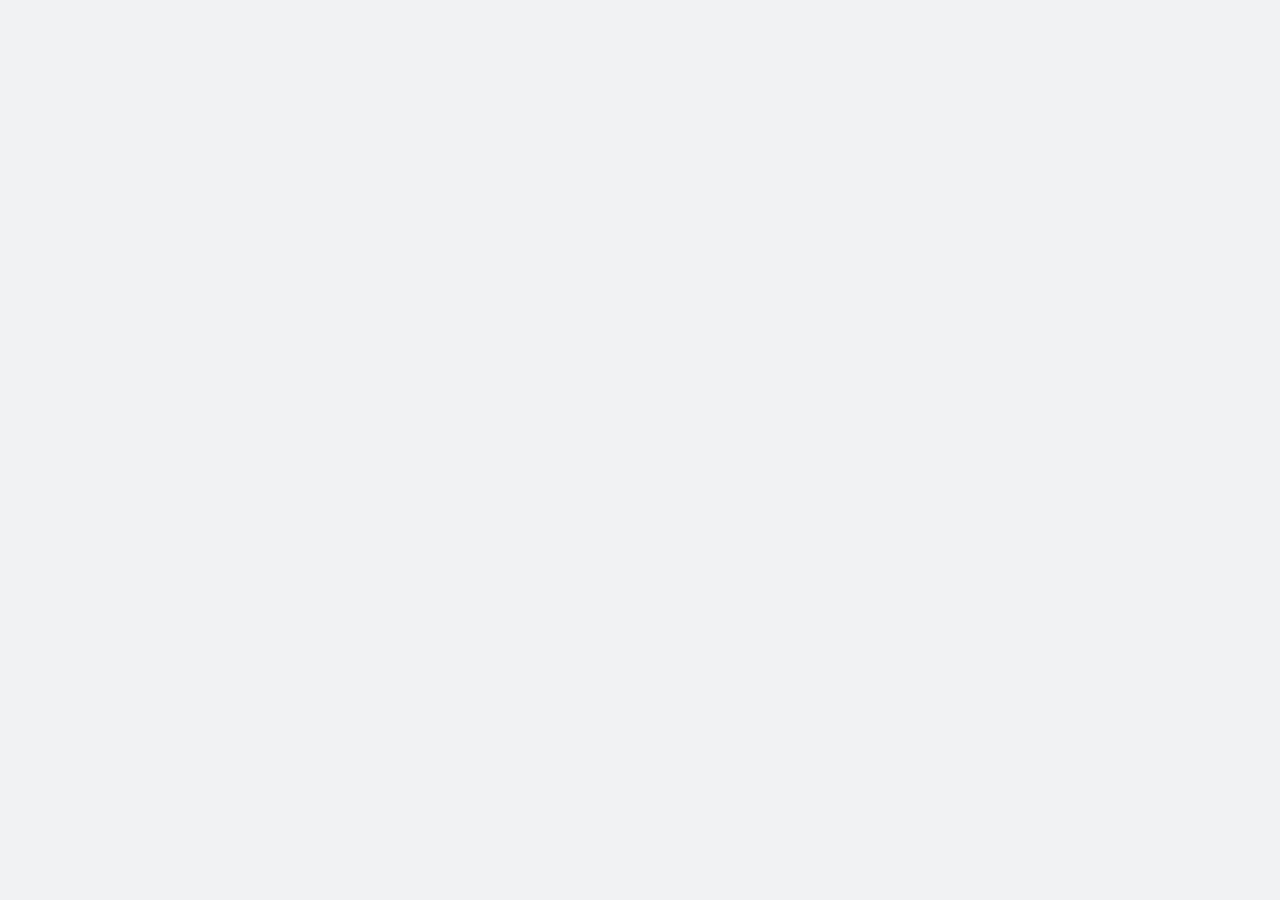
==== commit 69135357: "Initial Push" ====
--- a/src/main/webapp/index.html
+++ b/src/main/webapp/index.html
@@ -6,24 +6,27 @@
     <title>Samplw</title>
     <meta name="description" content="">
     <meta name="viewport" content="width=device-width, initial-scale=1.0, user-scalable=no">
+    <script src="wmProperties.js"></script>
+    <script src="//d2vfcgp7l1sb91.cloudfront.net/studio-app/9.0.2.3862/wmapp/scripts/wm-libs.min.js"></script>
+    <script src="//d2vfcgp7l1sb91.cloudfront.net/studio-app/9.0.2.3862/wmapp/scripts/wm-loader.min.js"></script>
+    <script src="app.js"></script>
+    <!-- Print CSS -->
+    <link rel="stylesheet" href="print.css" type="text/css" media="print" />
     <!--fav icon-->
     <link rel="shortcut icon" href="favicon.png" type="image/x-icon"/>
-    <link rel="stylesheet" href="//d2vfcgp7l1sb91.cloudfront.net/studio-app/9.0.0.3654/wmapp/styles/css/wm-style.css">
-    <!-- theme --><link rel="stylesheet" href="themes/default/style.css"><!-- /theme -->
+    <link rel="stylesheet" href="//d2vfcgp7l1sb91.cloudfront.net/studio-app/9.0.2.3862/wmapp/styles/css/wm-style.css">
+    <!-- theme --><link rel="stylesheet" href="themes/material/style.css"><!-- /theme -->
     <link rel="stylesheet" href="app.css">
 </head>
 <body class="wm-app" data-ng-app="Application" id="ng-app" data-ng-controller="AppController">
-<script src="wmProperties.js"></script>
-<script src="//d2vfcgp7l1sb91.cloudfront.net/studio-app/9.0.0.3654/wmapp/scripts/wm-libs.min.js"></script>
-<script src="//d2vfcgp7l1sb91.cloudfront.net/studio-app/9.0.0.3654/wmapp/scripts/wm-loader.min.js"></script>
 <!-- load IE9 specific styles and scripts -->
 <!--[if lt IE 10]>
-<script src="//d2vfcgp7l1sb91.cloudfront.net/studio-app/9.0.0.3654/wmapp/scripts/placeholders.min.js"></script>
+<script src="//d2vfcgp7l1sb91.cloudfront.net/studio-app/9.0.2.3862/wmapp/scripts/placeholders.min.js"></script>
 <![endif]-->
-<script src="app.js"></script>
 <div id="wm-app-content"></div>
+<div id="wm-common-content"></div>
 <wm-spinner name="globalspinner" classname="global-spinner" caption=""></wm-spinner>
 <toaster-container toaster-options="{'limit': 1,'time-out': 2000, 'position-class': 'toast-bottom-right'}"></toaster-container>
 
 </body>
-</html>+</html>
--- a/src/main/webapp/print.css
+++ b/src/main/webapp/print.css
@@ -0,0 +1,32 @@
+body {margin:0; padding:0; line-height: 1.4em; word-spacing:1px; letter-spacing:0.2px; font: 13px Arial, Helvetica,"Lucida Grande", serif; color: #000;}
+
+/*Header*/
+h2 {color:#000; font-size:25px;}
+
+/* Links */
+a:link, a:visited {background: transparent; color:#333; text-decoration:none;}
+a:link[href^="http://"]:after, a[href^="http://"]:visited:after {content: " (" attr(href) ") "; font-size: 11px;}
+a[href^="http://"] {color:#000;} 
+
+/*Image*/
+img, img a, .more-link a {border:none;}
+
+/*Remove Element*/
+.app-header, .app-top-nav, .app-footer, .app-left-panel, .app-right-panel {display: none !important;}
+
+/*Remove Form Controls*/
+.app-checkboxset, .app-button, .app-button-group, .app-menu, .app-composite-widget,
+.form-group, .form-control,
+.app-fileupload, .app-grid .table-footer
+{display: none !important;}
+
+/*Show all of the grid data*/
+.app-grid .app-datagrid .app-datagrid-cell {
+    overflow: visible;
+    word-wrap: break-word;
+}
+
+/*Show Grid record data*/
+.app-grid-layout .form-group {
+    display: block !important;
+}--- a/src/main/webapp/themes/material/style.css
+++ b/src/main/webapp/themes/material/style.css
@@ -0,0 +1,8524 @@
+/*START - default Theme*/
+.wm-app {
+  /*!
+ * Bootstrap v3.3.6 (http://getbootstrap.com)
+ * Copyright 2011-2015 Twitter, Inc.
+ * Licensed under MIT (https://github.com/twbs/bootstrap/blob/master/LICENSE)
+ */
+  /*! normalize.css v3.0.3 | MIT License | github.com/necolas/normalize.css */
+  /*! Source: https://github.com/h5bp/html5-boilerplate/blob/master/src/css/main.css */
+  font-size: 13px;
+  color: #5e5e5e;
+  font-family: 'robotoregular', 'Arial', sans-serif;
+  background-color: #f1f2f3;
+  /*Box Shadow effect*/
+  /*Applies inset shadow effect*/
+  /******Label: overiding the label class as bootstrap is making all the labels bold***/
+  /***Tabs Widget: Styling for the tabs widget comes here********/
+  /***App Message********/
+  /***Tabs Widget: Styling for the tabs widget comes here********/
+  /***Button Style: Defining the sixe of the button for bootstrap classes********/
+  /***Modal Dialog Style: There is no property in bootstrap variable so setting it here********/
+  /*****login modal form***/
+  /*****************************************************************************************************************************************/
+  /*********************************************************Layout**************************************************************************/
+  /*****************************************************************************************************************************************/
+  /****nav widget****/
+  /******************************************************************************************************************************************/
+  /***************************************************Widgets styling************************************************************************/
+  /******************************************************************************************************************************************/
+  /***Switch widget****/
+  /***search widget****/
+  /****Input addon***/
+  /******grid styles*******/
+  /*** pagination***/
+  /****accordion classes****/
+  /**** panel *****/
+  /*** dropdown menu*****/
+  /*Date, DateTime & Dropdown widgets*/
+  /*********************************************************************************************************************************************/
+  /****************************************************Advanced editors******************************************************************************/
+  /*********************************************************************************************************************************************/
+  /***color picker class: adding the default size and padding to the addon*******/
+  /***popover class: removing the radius*******/
+  /***Slider widget styling*******************/
+}
+.wm-app html {
+  font-family: sans-serif;
+  -ms-text-size-adjust: 100%;
+  -webkit-text-size-adjust: 100%;
+}
+.wm-app body {
+  margin: 0;
+}
+.wm-app article,
+.wm-app aside,
+.wm-app details,
+.wm-app figcaption,
+.wm-app figure,
+.wm-app footer,
+.wm-app header,
+.wm-app hgroup,
+.wm-app main,
+.wm-app menu,
+.wm-app nav,
+.wm-app section,
+.wm-app summary {
+  display: block;
+}
+.wm-app audio,
+.wm-app canvas,
+.wm-app progress,
+.wm-app video {
+  display: inline-block;
+  vertical-align: baseline;
+}
+.wm-app audio:not([controls]) {
+  display: none;
+  height: 0;
+}
+.wm-app [hidden],
+.wm-app template {
+  display: none;
+}
+.wm-app a {
+  background-color: transparent;
+}
+.wm-app a:active,
+.wm-app a:hover {
+  outline: 0;
+}
+.wm-app abbr[title] {
+  border-bottom: 1px dotted;
+}
+.wm-app b,
+.wm-app strong {
+  font-weight: bold;
+}
+.wm-app dfn {
+  font-style: italic;
+}
+.wm-app h1 {
+  font-size: 2em;
+  margin: 0.67em 0;
+}
+.wm-app mark {
+  background: #ff0;
+  color: #000;
+}
+.wm-app small {
+  font-size: 80%;
+}
+.wm-app sub,
+.wm-app sup {
+  font-size: 75%;
+  line-height: 0;
+  position: relative;
+  vertical-align: baseline;
+}
+.wm-app sup {
+  top: -0.5em;
+}
+.wm-app sub {
+  bottom: -0.25em;
+}
+.wm-app img {
+  border: 0;
+}
+.wm-app svg:not(:root) {
+  overflow: hidden;
+}
+.wm-app figure {
+  margin: 1em 40px;
+}
+.wm-app hr {
+  box-sizing: content-box;
+  height: 0;
+}
+.wm-app pre {
+  overflow: auto;
+}
+.wm-app code,
+.wm-app kbd,
+.wm-app pre,
+.wm-app samp {
+  font-family: monospace, monospace;
+  font-size: 1em;
+}
+.wm-app button,
+.wm-app input,
+.wm-app optgroup,
+.wm-app select,
+.wm-app textarea {
+  color: inherit;
+  font: inherit;
+  margin: 0;
+}
+.wm-app button {
+  overflow: visible;
+}
+.wm-app button,
+.wm-app select {
+  text-transform: none;
+}
+.wm-app button,
+.wm-app html input[type="button"],
+.wm-app input[type="reset"],
+.wm-app input[type="submit"] {
+  -webkit-appearance: button;
+  cursor: pointer;
+}
+.wm-app button[disabled],
+.wm-app html input[disabled] {
+  cursor: default;
+}
+.wm-app button::-moz-focus-inner,
+.wm-app input::-moz-focus-inner {
+  border: 0;
+  padding: 0;
+}
+.wm-app input {
+  line-height: normal;
+}
+.wm-app input[type="checkbox"],
+.wm-app input[type="radio"] {
+  box-sizing: border-box;
+  padding: 0;
+}
+.wm-app input[type="number"]::-webkit-inner-spin-button,
+.wm-app input[type="number"]::-webkit-outer-spin-button {
+  height: auto;
+}
+.wm-app input[type="search"] {
+  -webkit-appearance: textfield;
+  box-sizing: content-box;
+}
+.wm-app input[type="search"]::-webkit-search-cancel-button,
+.wm-app input[type="search"]::-webkit-search-decoration {
+  -webkit-appearance: none;
+}
+.wm-app fieldset {
+  border: 1px solid #c0c0c0;
+  margin: 0 2px;
+  padding: 0.35em 0.625em 0.75em;
+}
+.wm-app legend {
+  border: 0;
+  padding: 0;
+}
+.wm-app textarea {
+  overflow: auto;
+}
+.wm-app optgroup {
+  font-weight: bold;
+}
+.wm-app table {
+  border-collapse: collapse;
+  border-spacing: 0;
+}
+.wm-app td,
+.wm-app th {
+  padding: 0;
+}
+@media print {
+  .wm-app *,
+  .wm-app *:before,
+  .wm-app *:after {
+    background: transparent !important;
+    color: #000 !important;
+    box-shadow: none !important;
+    text-shadow: none !important;
+  }
+  .wm-app a,
+  .wm-app a:visited {
+    text-decoration: underline;
+  }
+  .wm-app a[href]:after {
+    content: " (" attr(href) ")";
+  }
+  .wm-app abbr[title]:after {
+    content: " (" attr(title) ")";
+  }
+  .wm-app a[href^="#"]:after,
+  .wm-app a[href^="javascript:"]:after {
+    content: "";
+  }
+  .wm-app pre,
+  .wm-app blockquote {
+    border: 1px solid #999;
+    page-break-inside: avoid;
+  }
+  .wm-app thead {
+    display: table-header-group;
+  }
+  .wm-app tr,
+  .wm-app img {
+    page-break-inside: avoid;
+  }
+  .wm-app img {
+    max-width: 100% !important;
+  }
+  .wm-app p,
+  .wm-app h2,
+  .wm-app h3 {
+    orphans: 3;
+    widows: 3;
+  }
+  .wm-app h2,
+  .wm-app h3 {
+    page-break-after: avoid;
+  }
+  .wm-app .navbar {
+    display: none;
+  }
+  .wm-app .btn > .caret,
+  .wm-app .dropup > .btn > .caret {
+    border-top-color: #000 !important;
+  }
+  .wm-app .label {
+    border: 1px solid #000;
+  }
+  .wm-app .table {
+    border-collapse: collapse !important;
+  }
+  .wm-app .table td,
+  .wm-app .table th {
+    background-color: #fff !important;
+  }
+  .wm-app .table-bordered th,
+  .wm-app .table-bordered td {
+    border: 1px solid #ddd !important;
+  }
+}
+@font-face {
+  font-family: 'Glyphicons Halflings';
+  src: url('fonts/glyphicons-halflings-regular.eot');
+  src: url('fonts/glyphicons-halflings-regular.eot?#iefix') format('embedded-opentype'), url('fonts/glyphicons-halflings-regular.woff2') format('woff2'), url('fonts/glyphicons-halflings-regular.woff') format('woff'), url('fonts/glyphicons-halflings-regular.ttf') format('truetype'), url('fonts/glyphicons-halflings-regular.svg#glyphicons_halflingsregular') format('svg');
+}
+.wm-app .glyphicon {
+  position: relative;
+  top: 1px;
+  display: inline-block;
+  font-family: 'Glyphicons Halflings';
+  font-style: normal;
+  font-weight: normal;
+  line-height: 1;
+  -webkit-font-smoothing: antialiased;
+  -moz-osx-font-smoothing: grayscale;
+}
+.wm-app .glyphicon-asterisk:before {
+  content: "\002a";
+}
+.wm-app .glyphicon-plus:before {
+  content: "\002b";
+}
+.wm-app .glyphicon-euro:before,
+.wm-app .glyphicon-eur:before {
+  content: "\20ac";
+}
+.wm-app .glyphicon-minus:before {
+  content: "\2212";
+}
+.wm-app .glyphicon-cloud:before {
+  content: "\2601";
+}
+.wm-app .glyphicon-envelope:before {
+  content: "\2709";
+}
+.wm-app .glyphicon-pencil:before {
+  content: "\270f";
+}
+.wm-app .glyphicon-glass:before {
+  content: "\e001";
+}
+.wm-app .glyphicon-music:before {
+  content: "\e002";
+}
+.wm-app .glyphicon-search:before {
+  content: "\e003";
+}
+.wm-app .glyphicon-heart:before {
+  content: "\e005";
+}
+.wm-app .glyphicon-star:before {
+  content: "\e006";
+}
+.wm-app .glyphicon-star-empty:before {
+  content: "\e007";
+}
+.wm-app .glyphicon-user:before {
+  content: "\e008";
+}
+.wm-app .glyphicon-film:before {
+  content: "\e009";
+}
+.wm-app .glyphicon-th-large:before {
+  content: "\e010";
+}
+.wm-app .glyphicon-th:before {
+  content: "\e011";
+}
+.wm-app .glyphicon-th-list:before {
+  content: "\e012";
+}
+.wm-app .glyphicon-ok:before {
+  content: "\e013";
+}
+.wm-app .glyphicon-remove:before {
+  content: "\e014";
+}
+.wm-app .glyphicon-zoom-in:before {
+  content: "\e015";
+}
+.wm-app .glyphicon-zoom-out:before {
+  content: "\e016";
+}
+.wm-app .glyphicon-off:before {
+  content: "\e017";
+}
+.wm-app .glyphicon-signal:before {
+  content: "\e018";
+}
+.wm-app .glyphicon-cog:before {
+  content: "\e019";
+}
+.wm-app .glyphicon-trash:before {
+  content: "\e020";
+}
+.wm-app .glyphicon-home:before {
+  content: "\e021";
+}
+.wm-app .glyphicon-file:before {
+  content: "\e022";
+}
+.wm-app .glyphicon-time:before {
+  content: "\e023";
+}
+.wm-app .glyphicon-road:before {
+  content: "\e024";
+}
+.wm-app .glyphicon-download-alt:before {
+  content: "\e025";
+}
+.wm-app .glyphicon-download:before {
+  content: "\e026";
+}
+.wm-app .glyphicon-upload:before {
+  content: "\e027";
+}
+.wm-app .glyphicon-inbox:before {
+  content: "\e028";
+}
+.wm-app .glyphicon-play-circle:before {
+  content: "\e029";
+}
+.wm-app .glyphicon-repeat:before {
+  content: "\e030";
+}
+.wm-app .glyphicon-refresh:before {
+  content: "\e031";
+}
+.wm-app .glyphicon-list-alt:before {
+  content: "\e032";
+}
+.wm-app .glyphicon-lock:before {
+  content: "\e033";
+}
+.wm-app .glyphicon-flag:before {
+  content: "\e034";
+}
+.wm-app .glyphicon-headphones:before {
+  content: "\e035";
+}
+.wm-app .glyphicon-volume-off:before {
+  content: "\e036";
+}
+.wm-app .glyphicon-volume-down:before {
+  content: "\e037";
+}
+.wm-app .glyphicon-volume-up:before {
+  content: "\e038";
+}
+.wm-app .glyphicon-qrcode:before {
+  content: "\e039";
+}
+.wm-app .glyphicon-barcode:before {
+  content: "\e040";
+}
+.wm-app .glyphicon-tag:before {
+  content: "\e041";
+}
+.wm-app .glyphicon-tags:before {
+  content: "\e042";
+}
+.wm-app .glyphicon-book:before {
+  content: "\e043";
+}
+.wm-app .glyphicon-bookmark:before {
+  content: "\e044";
+}
+.wm-app .glyphicon-print:before {
+  content: "\e045";
+}
+.wm-app .glyphicon-camera:before {
+  content: "\e046";
+}
+.wm-app .glyphicon-font:before {
+  content: "\e047";
+}
+.wm-app .glyphicon-bold:before {
+  content: "\e048";
+}
+.wm-app .glyphicon-italic:before {
+  content: "\e049";
+}
+.wm-app .glyphicon-text-height:before {
+  content: "\e050";
+}
+.wm-app .glyphicon-text-width:before {
+  content: "\e051";
+}
+.wm-app .glyphicon-align-left:before {
+  content: "\e052";
+}
+.wm-app .glyphicon-align-center:before {
+  content: "\e053";
+}
+.wm-app .glyphicon-align-right:before {
+  content: "\e054";
+}
+.wm-app .glyphicon-align-justify:before {
+  content: "\e055";
+}
+.wm-app .glyphicon-list:before {
+  content: "\e056";
+}
+.wm-app .glyphicon-indent-left:before {
+  content: "\e057";
+}
+.wm-app .glyphicon-indent-right:before {
+  content: "\e058";
+}
+.wm-app .glyphicon-facetime-video:before {
+  content: "\e059";
+}
+.wm-app .glyphicon-picture:before {
+  content: "\e060";
+}
+.wm-app .glyphicon-map-marker:before {
+  content: "\e062";
+}
+.wm-app .glyphicon-adjust:before {
+  content: "\e063";
+}
+.wm-app .glyphicon-tint:before {
+  content: "\e064";
+}
+.wm-app .glyphicon-edit:before {
+  content: "\e065";
+}
+.wm-app .glyphicon-share:before {
+  content: "\e066";
+}
+.wm-app .glyphicon-check:before {
+  content: "\e067";
+}
+.wm-app .glyphicon-move:before {
+  content: "\e068";
+}
+.wm-app .glyphicon-step-backward:before {
+  content: "\e069";
+}
+.wm-app .glyphicon-fast-backward:before {
+  content: "\e070";
+}
+.wm-app .glyphicon-backward:before {
+  content: "\e071";
+}
+.wm-app .glyphicon-play:before {
+  content: "\e072";
+}
+.wm-app .glyphicon-pause:before {
+  content: "\e073";
+}
+.wm-app .glyphicon-stop:before {
+  content: "\e074";
+}
+.wm-app .glyphicon-forward:before {
+  content: "\e075";
+}
+.wm-app .glyphicon-fast-forward:before {
+  content: "\e076";
+}
+.wm-app .glyphicon-step-forward:before {
+  content: "\e077";
+}
+.wm-app .glyphicon-eject:before {
+  content: "\e078";
+}
+.wm-app .glyphicon-chevron-left:before {
+  content: "\e079";
+}
+.wm-app .glyphicon-chevron-right:before {
+  content: "\e080";
+}
+.wm-app .glyphicon-plus-sign:before {
+  content: "\e081";
+}
+.wm-app .glyphicon-minus-sign:before {
+  content: "\e082";
+}
+.wm-app .glyphicon-remove-sign:before {
+  content: "\e083";
+}
+.wm-app .glyphicon-ok-sign:before {
+  content: "\e084";
+}
+.wm-app .glyphicon-question-sign:before {
+  content: "\e085";
+}
+.wm-app .glyphicon-info-sign:before {
+  content: "\e086";
+}
+.wm-app .glyphicon-screenshot:before {
+  content: "\e087";
+}
+.wm-app .glyphicon-remove-circle:before {
+  content: "\e088";
+}
+.wm-app .glyphicon-ok-circle:before {
+  content: "\e089";
+}
+.wm-app .glyphicon-ban-circle:before {
+  content: "\e090";
+}
+.wm-app .glyphicon-arrow-left:before {
+  content: "\e091";
+}
+.wm-app .glyphicon-arrow-right:before {
+  content: "\e092";
+}
+.wm-app .glyphicon-arrow-up:before {
+  content: "\e093";
+}
+.wm-app .glyphicon-arrow-down:before {
+  content: "\e094";
+}
+.wm-app .glyphicon-share-alt:before {
+  content: "\e095";
+}
+.wm-app .glyphicon-resize-full:before {
+  content: "\e096";
+}
+.wm-app .glyphicon-resize-small:before {
+  content: "\e097";
+}
+.wm-app .glyphicon-exclamation-sign:before {
+  content: "\e101";
+}
+.wm-app .glyphicon-gift:before {
+  content: "\e102";
+}
+.wm-app .glyphicon-leaf:before {
+  content: "\e103";
+}
+.wm-app .glyphicon-fire:before {
+  content: "\e104";
+}
+.wm-app .glyphicon-eye-open:before {
+  content: "\e105";
+}
+.wm-app .glyphicon-eye-close:before {
+  content: "\e106";
+}
+.wm-app .glyphicon-warning-sign:before {
+  content: "\e107";
+}
+.wm-app .glyphicon-plane:before {
+  content: "\e108";
+}
+.wm-app .glyphicon-calendar:before {
+  content: "\e109";
+}
+.wm-app .glyphicon-random:before {
+  content: "\e110";
+}
+.wm-app .glyphicon-comment:before {
+  content: "\e111";
+}
+.wm-app .glyphicon-magnet:before {
+  content: "\e112";
+}
+.wm-app .glyphicon-chevron-up:before {
+  content: "\e113";
+}
+.wm-app .glyphicon-chevron-down:before {
+  content: "\e114";
+}
+.wm-app .glyphicon-retweet:before {
+  content: "\e115";
+}
+.wm-app .glyphicon-shopping-cart:before {
+  content: "\e116";
+}
+.wm-app .glyphicon-folder-close:before {
+  content: "\e117";
+}
+.wm-app .glyphicon-folder-open:before {
+  content: "\e118";
+}
+.wm-app .glyphicon-resize-vertical:before {
+  content: "\e119";
+}
+.wm-app .glyphicon-resize-horizontal:before {
+  content: "\e120";
+}
+.wm-app .glyphicon-hdd:before {
+  content: "\e121";
+}
+.wm-app .glyphicon-bullhorn:before {
+  content: "\e122";
+}
+.wm-app .glyphicon-bell:before {
+  content: "\e123";
+}
+.wm-app .glyphicon-certificate:before {
+  content: "\e124";
+}
+.wm-app .glyphicon-thumbs-up:before {
+  content: "\e125";
+}
+.wm-app .glyphicon-thumbs-down:before {
+  content: "\e126";
+}
+.wm-app .glyphicon-hand-right:before {
+  content: "\e127";
+}
+.wm-app .glyphicon-hand-left:before {
+  content: "\e128";
+}
+.wm-app .glyphicon-hand-up:before {
+  content: "\e129";
+}
+.wm-app .glyphicon-hand-down:before {
+  content: "\e130";
+}
+.wm-app .glyphicon-circle-arrow-right:before {
+  content: "\e131";
+}
+.wm-app .glyphicon-circle-arrow-left:before {
+  content: "\e132";
+}
+.wm-app .glyphicon-circle-arrow-up:before {
+  content: "\e133";
+}
+.wm-app .glyphicon-circle-arrow-down:before {
+  content: "\e134";
+}
+.wm-app .glyphicon-globe:before {
+  content: "\e135";
+}
+.wm-app .glyphicon-wrench:before {
+  content: "\e136";
+}
+.wm-app .glyphicon-tasks:before {
+  content: "\e137";
+}
+.wm-app .glyphicon-filter:before {
+  content: "\e138";
+}
+.wm-app .glyphicon-briefcase:before {
+  content: "\e139";
+}
+.wm-app .glyphicon-fullscreen:before {
+  content: "\e140";
+}
+.wm-app .glyphicon-dashboard:before {
+  content: "\e141";
+}
+.wm-app .glyphicon-paperclip:before {
+  content: "\e142";
+}
+.wm-app .glyphicon-heart-empty:before {
+  content: "\e143";
+}
+.wm-app .glyphicon-link:before {
+  content: "\e144";
+}
+.wm-app .glyphicon-phone:before {
+  content: "\e145";
+}
+.wm-app .glyphicon-pushpin:before {
+  content: "\e146";
+}
+.wm-app .glyphicon-usd:before {
+  content: "\e148";
+}
+.wm-app .glyphicon-gbp:before {
+  content: "\e149";
+}
+.wm-app .glyphicon-sort:before {
+  content: "\e150";
+}
+.wm-app .glyphicon-sort-by-alphabet:before {
+  content: "\e151";
+}
+.wm-app .glyphicon-sort-by-alphabet-alt:before {
+  content: "\e152";
+}
+.wm-app .glyphicon-sort-by-order:before {
+  content: "\e153";
+}
+.wm-app .glyphicon-sort-by-order-alt:before {
+  content: "\e154";
+}
+.wm-app .glyphicon-sort-by-attributes:before {
+  content: "\e155";
+}
+.wm-app .glyphicon-sort-by-attributes-alt:before {
+  content: "\e156";
+}
+.wm-app .glyphicon-unchecked:before {
+  content: "\e157";
+}
+.wm-app .glyphicon-expand:before {
+  content: "\e158";
+}
+.wm-app .glyphicon-collapse-down:before {
+  content: "\e159";
+}
+.wm-app .glyphicon-collapse-up:before {
+  content: "\e160";
+}
+.wm-app .glyphicon-log-in:before {
+  content: "\e161";
+}
+.wm-app .glyphicon-flash:before {
+  content: "\e162";
+}
+.wm-app .glyphicon-log-out:before {
+  content: "\e163";
+}
+.wm-app .glyphicon-new-window:before {
+  content: "\e164";
+}
+.wm-app .glyphicon-record:before {
+  content: "\e165";
+}
+.wm-app .glyphicon-save:before {
+  content: "\e166";
+}
+.wm-app .glyphicon-open:before {
+  content: "\e167";
+}
+.wm-app .glyphicon-saved:before {
+  content: "\e168";
+}
+.wm-app .glyphicon-import:before {
+  content: "\e169";
+}
+.wm-app .glyphicon-export:before {
+  content: "\e170";
+}
+.wm-app .glyphicon-send:before {
+  content: "\e171";
+}
+.wm-app .glyphicon-floppy-disk:before {
+  content: "\e172";
+}
+.wm-app .glyphicon-floppy-saved:before {
+  content: "\e173";
+}
+.wm-app .glyphicon-floppy-remove:before {
+  content: "\e174";
+}
+.wm-app .glyphicon-floppy-save:before {
+  content: "\e175";
+}
+.wm-app .glyphicon-floppy-open:before {
+  content: "\e176";
+}
+.wm-app .glyphicon-credit-card:before {
+  content: "\e177";
+}
+.wm-app .glyphicon-transfer:before {
+  content: "\e178";
+}
+.wm-app .glyphicon-cutlery:before {
+  content: "\e179";
+}
+.wm-app .glyphicon-header:before {
+  content: "\e180";
+}
+.wm-app .glyphicon-compressed:before {
+  content: "\e181";
+}
+.wm-app .glyphicon-earphone:before {
+  content: "\e182";
+}
+.wm-app .glyphicon-phone-alt:before {
+  content: "\e183";
+}
+.wm-app .glyphicon-tower:before {
+  content: "\e184";
+}
+.wm-app .glyphicon-stats:before {
+  content: "\e185";
+}
+.wm-app .glyphicon-sd-video:before {
+  content: "\e186";
+}
+.wm-app .glyphicon-hd-video:before {
+  content: "\e187";
+}
+.wm-app .glyphicon-subtitles:before {
+  content: "\e188";
+}
+.wm-app .glyphicon-sound-stereo:before {
+  content: "\e189";
+}
+.wm-app .glyphicon-sound-dolby:before {
+  content: "\e190";
+}
+.wm-app .glyphicon-sound-5-1:before {
+  content: "\e191";
+}
+.wm-app .glyphicon-sound-6-1:before {
+  content: "\e192";
+}
+.wm-app .glyphicon-sound-7-1:before {
+  content: "\e193";
+}
+.wm-app .glyphicon-copyright-mark:before {
+  content: "\e194";
+}
+.wm-app .glyphicon-registration-mark:before {
+  content: "\e195";
+}
+.wm-app .glyphicon-cloud-download:before {
+  content: "\e197";
+}
+.wm-app .glyphicon-cloud-upload:before {
+  content: "\e198";
+}
+.wm-app .glyphicon-tree-conifer:before {
+  content: "\e199";
+}
+.wm-app .glyphicon-tree-deciduous:before {
+  content: "\e200";
+}
+.wm-app .glyphicon-cd:before {
+  content: "\e201";
+}
+.wm-app .glyphicon-save-file:before {
+  content: "\e202";
+}
+.wm-app .glyphicon-open-file:before {
+  content: "\e203";
+}
+.wm-app .glyphicon-level-up:before {
+  content: "\e204";
+}
+.wm-app .glyphicon-copy:before {
+  content: "\e205";
+}
+.wm-app .glyphicon-paste:before {
+  content: "\e206";
+}
+.wm-app .glyphicon-alert:before {
+  content: "\e209";
+}
+.wm-app .glyphicon-equalizer:before {
+  content: "\e210";
+}
+.wm-app .glyphicon-king:before {
+  content: "\e211";
+}
+.wm-app .glyphicon-queen:before {
+  content: "\e212";
+}
+.wm-app .glyphicon-pawn:before {
+  content: "\e213";
+}
+.wm-app .glyphicon-bishop:before {
+  content: "\e214";
+}
+.wm-app .glyphicon-knight:before {
+  content: "\e215";
+}
+.wm-app .glyphicon-baby-formula:before {
+  content: "\e216";
+}
+.wm-app .glyphicon-tent:before {
+  content: "\26fa";
+}
+.wm-app .glyphicon-blackboard:before {
+  content: "\e218";
+}
+.wm-app .glyphicon-bed:before {
+  content: "\e219";
+}
+.wm-app .glyphicon-apple:before {
+  content: "\f8ff";
+}
+.wm-app .glyphicon-erase:before {
+  content: "\e221";
+}
+.wm-app .glyphicon-hourglass:before {
+  content: "\231b";
+}
+.wm-app .glyphicon-lamp:before {
+  content: "\e223";
+}
+.wm-app .glyphicon-duplicate:before {
+  content: "\e224";
+}
+.wm-app .glyphicon-piggy-bank:before {
+  content: "\e225";
+}
+.wm-app .glyphicon-scissors:before {
+  content: "\e226";
+}
+.wm-app .glyphicon-bitcoin:before {
+  content: "\e227";
+}
+.wm-app .glyphicon-btc:before {
+  content: "\e227";
+}
+.wm-app .glyphicon-xbt:before {
+  content: "\e227";
+}
+.wm-app .glyphicon-yen:before {
+  content: "\00a5";
+}
+.wm-app .glyphicon-jpy:before {
+  content: "\00a5";
+}
+.wm-app .glyphicon-ruble:before {
+  content: "\20bd";
+}
+.wm-app .glyphicon-rub:before {
+  content: "\20bd";
+}
+.wm-app .glyphicon-scale:before {
+  content: "\e230";
+}
+.wm-app .glyphicon-ice-lolly:before {
+  content: "\e231";
+}
+.wm-app .glyphicon-ice-lolly-tasted:before {
+  content: "\e232";
+}
+.wm-app .glyphicon-education:before {
+  content: "\e233";
+}
+.wm-app .glyphicon-option-horizontal:before {
+  content: "\e234";
+}
+.wm-app .glyphicon-option-vertical:before {
+  content: "\e235";
+}
+.wm-app .glyphicon-menu-hamburger:before {
+  content: "\e236";
+}
+.wm-app .glyphicon-modal-window:before {
+  content: "\e237";
+}
+.wm-app .glyphicon-oil:before {
+  content: "\e238";
+}
+.wm-app .glyphicon-grain:before {
+  content: "\e239";
+}
+.wm-app .glyphicon-sunglasses:before {
+  content: "\e240";
+}
+.wm-app .glyphicon-text-size:before {
+  content: "\e241";
+}
+.wm-app .glyphicon-text-color:before {
+  content: "\e242";
+}
+.wm-app .glyphicon-text-background:before {
+  content: "\e243";
+}
+.wm-app .glyphicon-object-align-top:before {
+  content: "\e244";
+}
+.wm-app .glyphicon-object-align-bottom:before {
+  content: "\e245";
+}
+.wm-app .glyphicon-object-align-horizontal:before {
+  content: "\e246";
+}
+.wm-app .glyphicon-object-align-left:before {
+  content: "\e247";
+}
+.wm-app .glyphicon-object-align-vertical:before {
+  content: "\e248";
+}
+.wm-app .glyphicon-object-align-right:before {
+  content: "\e249";
+}
+.wm-app .glyphicon-triangle-right:before {
+  content: "\e250";
+}
+.wm-app .glyphicon-triangle-left:before {
+  content: "\e251";
+}
+.wm-app .glyphicon-triangle-bottom:before {
+  content: "\e252";
+}
+.wm-app .glyphicon-triangle-top:before {
+  content: "\e253";
+}
+.wm-app .glyphicon-console:before {
+  content: "\e254";
+}
+.wm-app .glyphicon-superscript:before {
+  content: "\e255";
+}
+.wm-app .glyphicon-subscript:before {
+  content: "\e256";
+}
+.wm-app .glyphicon-menu-left:before {
+  content: "\e257";
+}
+.wm-app .glyphicon-menu-right:before {
+  content: "\e258";
+}
+.wm-app .glyphicon-menu-down:before {
+  content: "\e259";
+}
+.wm-app .glyphicon-menu-up:before {
+  content: "\e260";
+}
+.wm-app * {
+  -webkit-box-sizing: border-box;
+  -moz-box-sizing: border-box;
+  box-sizing: border-box;
+}
+.wm-app *:before,
+.wm-app *:after {
+  -webkit-box-sizing: border-box;
+  -moz-box-sizing: border-box;
+  box-sizing: border-box;
+}
+.wm-app html {
+  font-size: 10px;
+  -webkit-tap-highlight-color: rgba(0, 0, 0, 0);
+}
+.wm-app body {
+  font-family: 'robotoregular', 'Arial', sans-serif;
+  font-size: 13px;
+  line-height: 1.42857143;
+  color: #5e5e5e;
+  background-color: #f1f2f3;
+}
+.wm-app input,
+.wm-app button,
+.wm-app select,
+.wm-app textarea {
+  font-family: inherit;
+  font-size: inherit;
+  line-height: inherit;
+}
+.wm-app a {
+  color: #448AFF;
+  text-decoration: none;
+}
+.wm-app a:hover,
+.wm-app a:focus {
+  color: #005cf6;
+  text-decoration: underline;
+}
+.wm-app a:focus {
+  outline: thin dotted;
+  outline: 5px auto -webkit-focus-ring-color;
+  outline-offset: -2px;
+}
+.wm-app figure {
+  margin: 0;
+}
+.wm-app img {
+  vertical-align: middle;
+}
+.wm-app .img-responsive {
+  display: block;
+  max-width: 100%;
+  height: auto;
+}
+.wm-app .img-rounded {
+  border-radius: 0px;
+}
+.wm-app .img-thumbnail {
+  padding: 4px;
+  line-height: 1.42857143;
+  background-color: #f1f2f3;
+  border: 1px solid #ddd;
+  border-radius: 4px;
+  -webkit-transition: all 0.2s ease-in-out;
+  -o-transition: all 0.2s ease-in-out;
+  transition: all 0.2s ease-in-out;
+  display: inline-block;
+  max-width: 100%;
+  height: auto;
+}
+.wm-app .img-circle {
+  border-radius: 50%;
+}
+.wm-app hr {
+  margin-top: 18px;
+  margin-bottom: 18px;
+  border: 0;
+  border-top: 1px solid #ffffff;
+}
+.wm-app .sr-only {
+  position: absolute;
+  width: 1px;
+  height: 1px;
+  margin: -1px;
+  padding: 0;
+  overflow: hidden;
+  clip: rect(0, 0, 0, 0);
+  border: 0;
+}
+.wm-app .sr-only-focusable:active,
+.wm-app .sr-only-focusable:focus {
+  position: static;
+  width: auto;
+  height: auto;
+  margin: 0;
+  overflow: visible;
+  clip: auto;
+}
+.wm-app [role="button"] {
+  cursor: pointer;
+}
+.wm-app h1,
+.wm-app h2,
+.wm-app h3,
+.wm-app h4,
+.wm-app h5,
+.wm-app h6,
+.wm-app .h1,
+.wm-app .h2,
+.wm-app .h3,
+.wm-app .h4,
+.wm-app .h5,
+.wm-app .h6 {
+  font-family: inherit;
+  font-weight: 500;
+  line-height: 1.5;
+  color: #000;
+}
+.wm-app h1 small,
+.wm-app h2 small,
+.wm-app h3 small,
+.wm-app h4 small,
+.wm-app h5 small,
+.wm-app h6 small,
+.wm-app .h1 small,
+.wm-app .h2 small,
+.wm-app .h3 small,
+.wm-app .h4 small,
+.wm-app .h5 small,
+.wm-app .h6 small,
+.wm-app h1 .small,
+.wm-app h2 .small,
+.wm-app h3 .small,
+.wm-app h4 .small,
+.wm-app h5 .small,
+.wm-app h6 .small,
+.wm-app .h1 .small,
+.wm-app .h2 .small,
+.wm-app .h3 .small,
+.wm-app .h4 .small,
+.wm-app .h5 .small,
+.wm-app .h6 .small {
+  font-weight: normal;
+  line-height: 1;
+  color: #aaaaaa;
+}
+.wm-app h1,
+.wm-app .h1,
+.wm-app h2,
+.wm-app .h2,
+.wm-app h3,
+.wm-app .h3 {
+  margin-top: 18px;
+  margin-bottom: 9px;
+}
+.wm-app h1 small,
+.wm-app .h1 small,
+.wm-app h2 small,
+.wm-app .h2 small,
+.wm-app h3 small,
+.wm-app .h3 small,
+.wm-app h1 .small,
+.wm-app .h1 .small,
+.wm-app h2 .small,
+.wm-app .h2 .small,
+.wm-app h3 .small,
+.wm-app .h3 .small {
+  font-size: 65%;
+}
+.wm-app h4,
+.wm-app .h4,
+.wm-app h5,
+.wm-app .h5,
+.wm-app h6,
+.wm-app .h6 {
+  margin-top: 9px;
+  margin-bottom: 9px;
+}
+.wm-app h4 small,
+.wm-app .h4 small,
+.wm-app h5 small,
+.wm-app .h5 small,
+.wm-app h6 small,
+.wm-app .h6 small,
+.wm-app h4 .small,
+.wm-app .h4 .small,
+.wm-app h5 .small,
+.wm-app .h5 .small,
+.wm-app h6 .small,
+.wm-app .h6 .small {
+  font-size: 75%;
+}
+.wm-app h1,
+.wm-app .h1 {
+  font-size: 33px;
+}
+.wm-app h2,
+.wm-app .h2 {
+  font-size: 22px;
+}
+.wm-app h3,
+.wm-app .h3 {
+  font-size: 17px;
+}
+.wm-app h4,
+.wm-app .h4 {
+  font-size: 15px;
+}
+.wm-app h5,
+.wm-app .h5 {
+  font-size: 13px;
+}
+.wm-app h6,
+.wm-app .h6 {
+  font-size: 12px;
+}
+.wm-app p {
+  margin: 0 0 9px;
+}
+.wm-app .lead {
+  margin-bottom: 18px;
+  font-size: 14px;
+  font-weight: 300;
+  line-height: 1.4;
+}
+@media (min-width: 768px) {
+  .wm-app .lead {
+    font-size: 19.5px;
+  }
+}
+.wm-app small,
+.wm-app .small {
+  font-size: 84%;
+}
+.wm-app mark,
+.wm-app .mark {
+  background-color: #FFB300;
+  padding: .2em;
+}
+.wm-app .text-left {
+  text-align: left;
+}
+.wm-app .text-right {
+  text-align: right;
+}
+.wm-app .text-center {
+  text-align: center;
+}
+.wm-app .text-justify {
+  text-align: justify;
+}
+.wm-app .text-nowrap {
+  white-space: nowrap;
+}
+.wm-app .text-lowercase {
+  text-transform: lowercase;
+}
+.wm-app .text-uppercase {
+  text-transform: uppercase;
+}
+.wm-app .text-capitalize {
+  text-transform: capitalize;
+}
+.wm-app .text-muted {
+  color: #aaaaaa;
+}
+.wm-app .text-primary {
+  color: #448AFF;
+}
+a.wm-app .text-primary:hover,
+a.wm-app .text-primary:focus {
+  color: #116aff;
+}
+.wm-app .text-success {
+  color: #fff;
+}
+a.wm-app .text-success:hover,
+a.wm-app .text-success:focus {
+  color: #e6e6e6;
+}
+.wm-app .text-info {
+  color: #fff;
+}
+a.wm-app .text-info:hover,
+a.wm-app .text-info:focus {
+  color: #e6e6e6;
+}
+.wm-app .text-warning {
+  color: #fff;
+}
+a.wm-app .text-warning:hover,
+a.wm-app .text-warning:focus {
+  color: #e6e6e6;
+}
+.wm-app .text-danger {
+  color: #fff;
+}
+a.wm-app .text-danger:hover,
+a.wm-app .text-danger:focus {
+  color: #e6e6e6;
+}
+.wm-app .bg-primary {
+  color: #fff;
+  background-color: #448AFF;
+}
+a.wm-app .bg-primary:hover,
+a.wm-app .bg-primary:focus {
+  background-color: #116aff;
+}
+.wm-app .bg-success {
+  background-color: #4CAF50;
+}
+a.wm-app .bg-success:hover,
+a.wm-app .bg-success:focus {
+  background-color: #3d8b40;
+}
+.wm-app .bg-info {
+  background-color: #03A9F4;
+}
+a.wm-app .bg-info:hover,
+a.wm-app .bg-info:focus {
+  background-color: #0286c2;
+}
+.wm-app .bg-warning {
+  background-color: #FFB300;
+}
+a.wm-app .bg-warning:hover,
+a.wm-app .bg-warning:focus {
+  background-color: #cc8f00;
+}
+.wm-app .bg-danger {
+  background-color: #F44336;
+}
+a.wm-app .bg-danger:hover,
+a.wm-app .bg-danger:focus {
+  background-color: #ea1c0d;
+}
+.wm-app .page-header {
+  padding-bottom: 8px;
+  margin: 36px 0 18px;
+  border-bottom: 1px solid #ffffff;
+}
+.wm-app ul,
+.wm-app ol {
+  margin-top: 0;
+  margin-bottom: 9px;
+}
+.wm-app ul ul,
+.wm-app ol ul,
+.wm-app ul ol,
+.wm-app ol ol {
+  margin-bottom: 0;
+}
+.wm-app .list-unstyled {
+  padding-left: 0;
+  list-style: none;
+}
+.wm-app .list-inline {
+  padding-left: 0;
+  list-style: none;
+  margin-left: -5px;
+}
+.wm-app .list-inline > li {
+  display: inline-block;
+  padding-left: 5px;
+  padding-right: 5px;
+}
+.wm-app dl {
+  margin-top: 0;
+  margin-bottom: 18px;
+}
+.wm-app dt,
+.wm-app dd {
+  line-height: 1.42857143;
+}
+.wm-app dt {
+  font-weight: bold;
+}
+.wm-app dd {
+  margin-left: 0;
+}
+@media (min-width: 768px) {
+  .wm-app .dl-horizontal dt {
+    float: left;
+    width: 160px;
+    clear: left;
+    text-align: right;
+    overflow: hidden;
+    text-overflow: ellipsis;
+    white-space: nowrap;
+  }
+  .wm-app .dl-horizontal dd {
+    margin-left: 180px;
+  }
+}
+.wm-app abbr[title],
+.wm-app abbr[data-original-title] {
+  cursor: help;
+  border-bottom: 1px dotted #aaaaaa;
+}
+.wm-app .initialism {
+  font-size: 90%;
+  text-transform: uppercase;
+}
+.wm-app blockquote {
+  padding: 9px 18px;
+  margin: 0 0 18px;
+  font-size: 16.25px;
+  border-left: 5px solid #ffffff;
+}
+.wm-app blockquote p:last-child,
+.wm-app blockquote ul:last-child,
+.wm-app blockquote ol:last-child {
+  margin-bottom: 0;
+}
+.wm-app blockquote footer,
+.wm-app blockquote small,
+.wm-app blockquote .small {
+  display: block;
+  font-size: 80%;
+  line-height: 1.42857143;
+  color: #aaaaaa;
+}
+.wm-app blockquote footer:before,
+.wm-app blockquote small:before,
+.wm-app blockquote .small:before {
+  content: '\2014 \00A0';
+}
+.wm-app .blockquote-reverse,
+.wm-app blockquote.pull-right {
+  padding-right: 15px;
+  padding-left: 0;
+  border-right: 5px solid #ffffff;
+  border-left: 0;
+  text-align: right;
+}
+.wm-app .blockquote-reverse footer:before,
+.wm-app blockquote.pull-right footer:before,
+.wm-app .blockquote-reverse small:before,
+.wm-app blockquote.pull-right small:before,
+.wm-app .blockquote-reverse .small:before,
+.wm-app blockquote.pull-right .small:before {
+  content: '';
+}
+.wm-app .blockquote-reverse footer:after,
+.wm-app blockquote.pull-right footer:after,
+.wm-app .blockquote-reverse small:after,
+.wm-app blockquote.pull-right small:after,
+.wm-app .blockquote-reverse .small:after,
+.wm-app blockquote.pull-right .small:after {
+  content: '\00A0 \2014';
+}
+.wm-app address {
+  margin-bottom: 18px;
+  font-style: normal;
+  line-height: 1.42857143;
+}
+.wm-app code,
+.wm-app kbd,
+.wm-app pre,
+.wm-app samp {
+  font-family: 'robotoregular', 'Arial', sans-serif;
+}
+.wm-app code {
+  padding: 2px 4px;
+  font-size: 90%;
+  color: #c7254e;
+  background-color: #f9f2f4;
+  border-radius: 2px;
+}
+.wm-app kbd {
+  padding: 2px 4px;
+  font-size: 90%;
+  color: #fff;
+  background-color: #333;
+  border-radius: 0px;
+  box-shadow: inset 0 -1px 0 rgba(0, 0, 0, 0.25);
+}
+.wm-app kbd kbd {
+  padding: 0;
+  font-size: 100%;
+  font-weight: bold;
+  box-shadow: none;
+}
+.wm-app pre {
+  display: block;
+  padding: 8.5px;
+  margin: 0 0 9px;
+  font-size: 12px;
+  line-height: 1.42857143;
+  word-break: break-all;
+  word-wrap: break-word;
+  color: #666666;
+  background-color: #f5f5f5;
+  border: 1px solid #ccc;
+  border-radius: 2px;
+}
+.wm-app pre code {
+  padding: 0;
+  font-size: inherit;
+  color: inherit;
+  white-space: pre-wrap;
+  background-color: transparent;
+  border-radius: 0;
+}
+.wm-app .pre-scrollable {
+  max-height: 340px;
+  overflow-y: scroll;
+}
+.wm-app .container {
+  margin-right: auto;
+  margin-left: auto;
+  padding-left: 0;
+  padding-right: 0;
+}
+@media (min-width: 768px) {
+  .wm-app .container {
+    width: 100%;
+  }
+}
+@media (min-width: 992px) {
+  .wm-app .container {
+    width: 100%;
+  }
+}
+@media (min-width: 1200px) {
+  .wm-app .container {
+    width: 100%;
+  }
+}
+.wm-app .container-fluid {
+  margin-right: auto;
+  margin-left: auto;
+  padding-left: 0;
+  padding-right: 0;
+}
+.wm-app .row {
+  margin-left: 0;
+  margin-right: 0;
+}
+.wm-app .col-xs-1, .col-sm-1, .col-md-1, .col-lg-1, .col-xs-2, .col-sm-2, .col-md-2, .col-lg-2, .col-xs-3, .col-sm-3, .col-md-3, .col-lg-3, .col-xs-4, .col-sm-4, .col-md-4, .col-lg-4, .col-xs-5, .col-sm-5, .col-md-5, .col-lg-5, .col-xs-6, .col-sm-6, .col-md-6, .col-lg-6, .col-xs-7, .col-sm-7, .col-md-7, .col-lg-7, .col-xs-8, .col-sm-8, .col-md-8, .col-lg-8, .col-xs-9, .col-sm-9, .col-md-9, .col-lg-9, .col-xs-10, .col-sm-10, .col-md-10, .col-lg-10, .col-xs-11, .col-sm-11, .col-md-11, .col-lg-11, .col-xs-12, .col-sm-12, .col-md-12, .col-lg-12 {
+  position: relative;
+  min-height: 1px;
+  padding-left: 0;
+  padding-right: 0;
+}
+.wm-app .col-xs-1, .col-xs-2, .col-xs-3, .col-xs-4, .col-xs-5, .col-xs-6, .col-xs-7, .col-xs-8, .col-xs-9, .col-xs-10, .col-xs-11, .col-xs-12 {
+  float: left;
+}
+.wm-app .col-xs-12 {
+  width: 100%;
+}
+.wm-app .col-xs-11 {
+  width: 91.66666667%;
+}
+.wm-app .col-xs-10 {
+  width: 83.33333333%;
+}
+.wm-app .col-xs-9 {
+  width: 75%;
+}
+.wm-app .col-xs-8 {
+  width: 66.66666667%;
+}
+.wm-app .col-xs-7 {
+  width: 58.33333333%;
+}
+.wm-app .col-xs-6 {
+  width: 50%;
+}
+.wm-app .col-xs-5 {
+  width: 41.66666667%;
+}
+.wm-app .col-xs-4 {
+  width: 33.33333333%;
+}
+.wm-app .col-xs-3 {
+  width: 25%;
+}
+.wm-app .col-xs-2 {
+  width: 16.66666667%;
+}
+.wm-app .col-xs-1 {
+  width: 8.33333333%;
+}
+.wm-app .col-xs-pull-12 {
+  right: 100%;
+}
+.wm-app .col-xs-pull-11 {
+  right: 91.66666667%;
+}
+.wm-app .col-xs-pull-10 {
+  right: 83.33333333%;
+}
+.wm-app .col-xs-pull-9 {
+  right: 75%;
+}
+.wm-app .col-xs-pull-8 {
+  right: 66.66666667%;
+}
+.wm-app .col-xs-pull-7 {
+  right: 58.33333333%;
+}
+.wm-app .col-xs-pull-6 {
+  right: 50%;
+}
+.wm-app .col-xs-pull-5 {
+  right: 41.66666667%;
+}
+.wm-app .col-xs-pull-4 {
+  right: 33.33333333%;
+}
+.wm-app .col-xs-pull-3 {
+  right: 25%;
+}
+.wm-app .col-xs-pull-2 {
+  right: 16.66666667%;
+}
+.wm-app .col-xs-pull-1 {
+  right: 8.33333333%;
+}
+.wm-app .col-xs-pull-0 {
+  right: auto;
+}
+.wm-app .col-xs-push-12 {
+  left: 100%;
+}
+.wm-app .col-xs-push-11 {
+  left: 91.66666667%;
+}
+.wm-app .col-xs-push-10 {
+  left: 83.33333333%;
+}
+.wm-app .col-xs-push-9 {
+  left: 75%;
+}
+.wm-app .col-xs-push-8 {
+  left: 66.66666667%;
+}
+.wm-app .col-xs-push-7 {
+  left: 58.33333333%;
+}
+.wm-app .col-xs-push-6 {
+  left: 50%;
+}
+.wm-app .col-xs-push-5 {
+  left: 41.66666667%;
+}
+.wm-app .col-xs-push-4 {
+  left: 33.33333333%;
+}
+.wm-app .col-xs-push-3 {
+  left: 25%;
+}
+.wm-app .col-xs-push-2 {
+  left: 16.66666667%;
+}
+.wm-app .col-xs-push-1 {
+  left: 8.33333333%;
+}
+.wm-app .col-xs-push-0 {
+  left: auto;
+}
+.wm-app .col-xs-offset-12 {
+  margin-left: 100%;
+}
+.wm-app .col-xs-offset-11 {
+  margin-left: 91.66666667%;
+}
+.wm-app .col-xs-offset-10 {
+  margin-left: 83.33333333%;
+}
+.wm-app .col-xs-offset-9 {
+  margin-left: 75%;
+}
+.wm-app .col-xs-offset-8 {
+  margin-left: 66.66666667%;
+}
+.wm-app .col-xs-offset-7 {
+  margin-left: 58.33333333%;
+}
+.wm-app .col-xs-offset-6 {
+  margin-left: 50%;
+}
+.wm-app .col-xs-offset-5 {
+  margin-left: 41.66666667%;
+}
+.wm-app .col-xs-offset-4 {
+  margin-left: 33.33333333%;
+}
+.wm-app .col-xs-offset-3 {
+  margin-left: 25%;
+}
+.wm-app .col-xs-offset-2 {
+  margin-left: 16.66666667%;
+}
+.wm-app .col-xs-offset-1 {
+  margin-left: 8.33333333%;
+}
+.wm-app .col-xs-offset-0 {
+  margin-left: 0%;
+}
+@media (min-width: 768px) {
+  .wm-app .col-sm-1, .col-sm-2, .col-sm-3, .col-sm-4, .col-sm-5, .col-sm-6, .col-sm-7, .col-sm-8, .col-sm-9, .col-sm-10, .col-sm-11, .col-sm-12 {
+    float: left;
+  }
+  .wm-app .col-sm-12 {
+    width: 100%;
+  }
+  .wm-app .col-sm-11 {
+    width: 91.66666667%;
+  }
+  .wm-app .col-sm-10 {
+    width: 83.33333333%;
+  }
+  .wm-app .col-sm-9 {
+    width: 75%;
+  }
+  .wm-app .col-sm-8 {
+    width: 66.66666667%;
+  }
+  .wm-app .col-sm-7 {
+    width: 58.33333333%;
+  }
+  .wm-app .col-sm-6 {
+    width: 50%;
+  }
+  .wm-app .col-sm-5 {
+    width: 41.66666667%;
+  }
+  .wm-app .col-sm-4 {
+    width: 33.33333333%;
+  }
+  .wm-app .col-sm-3 {
+    width: 25%;
+  }
+  .wm-app .col-sm-2 {
+    width: 16.66666667%;
+  }
+  .wm-app .col-sm-1 {
+    width: 8.33333333%;
+  }
+  .wm-app .col-sm-pull-12 {
+    right: 100%;
+  }
+  .wm-app .col-sm-pull-11 {
+    right: 91.66666667%;
+  }
+  .wm-app .col-sm-pull-10 {
+    right: 83.33333333%;
+  }
+  .wm-app .col-sm-pull-9 {
+    right: 75%;
+  }
+  .wm-app .col-sm-pull-8 {
+    right: 66.66666667%;
+  }
+  .wm-app .col-sm-pull-7 {
+    right: 58.33333333%;
+  }
+  .wm-app .col-sm-pull-6 {
+    right: 50%;
+  }
+  .wm-app .col-sm-pull-5 {
+    right: 41.66666667%;
+  }
+  .wm-app .col-sm-pull-4 {
+    right: 33.33333333%;
+  }
+  .wm-app .col-sm-pull-3 {
+    right: 25%;
+  }
+  .wm-app .col-sm-pull-2 {
+    right: 16.66666667%;
+  }
+  .wm-app .col-sm-pull-1 {
+    right: 8.33333333%;
+  }
+  .wm-app .col-sm-pull-0 {
+    right: auto;
+  }
+  .wm-app .col-sm-push-12 {
+    left: 100%;
+  }
+  .wm-app .col-sm-push-11 {
+    left: 91.66666667%;
+  }
+  .wm-app .col-sm-push-10 {
+    left: 83.33333333%;
+  }
+  .wm-app .col-sm-push-9 {
+    left: 75%;
+  }
+  .wm-app .col-sm-push-8 {
+    left: 66.66666667%;
+  }
+  .wm-app .col-sm-push-7 {
+    left: 58.33333333%;
+  }
+  .wm-app .col-sm-push-6 {
+    left: 50%;
+  }
+  .wm-app .col-sm-push-5 {
+    left: 41.66666667%;
+  }
+  .wm-app .col-sm-push-4 {
+    left: 33.33333333%;
+  }
+  .wm-app .col-sm-push-3 {
+    left: 25%;
+  }
+  .wm-app .col-sm-push-2 {
+    left: 16.66666667%;
+  }
+  .wm-app .col-sm-push-1 {
+    left: 8.33333333%;
+  }
+  .wm-app .col-sm-push-0 {
+    left: auto;
+  }
+  .wm-app .col-sm-offset-12 {
+    margin-left: 100%;
+  }
+  .wm-app .col-sm-offset-11 {
+    margin-left: 91.66666667%;
+  }
+  .wm-app .col-sm-offset-10 {
+    margin-left: 83.33333333%;
+  }
+  .wm-app .col-sm-offset-9 {
+    margin-left: 75%;
+  }
+  .wm-app .col-sm-offset-8 {
+    margin-left: 66.66666667%;
+  }
+  .wm-app .col-sm-offset-7 {
+    margin-left: 58.33333333%;
+  }
+  .wm-app .col-sm-offset-6 {
+    margin-left: 50%;
+  }
+  .wm-app .col-sm-offset-5 {
+    margin-left: 41.66666667%;
+  }
+  .wm-app .col-sm-offset-4 {
+    margin-left: 33.33333333%;
+  }
+  .wm-app .col-sm-offset-3 {
+    margin-left: 25%;
+  }
+  .wm-app .col-sm-offset-2 {
+    margin-left: 16.66666667%;
+  }
+  .wm-app .col-sm-offset-1 {
+    margin-left: 8.33333333%;
+  }
+  .wm-app .col-sm-offset-0 {
+    margin-left: 0%;
+  }
+}
+@media (min-width: 992px) {
+  .wm-app .col-md-1, .col-md-2, .col-md-3, .col-md-4, .col-md-5, .col-md-6, .col-md-7, .col-md-8, .col-md-9, .col-md-10, .col-md-11, .col-md-12 {
+    float: left;
+  }
+  .wm-app .col-md-12 {
+    width: 100%;
+  }
+  .wm-app .col-md-11 {
+    width: 91.66666667%;
+  }
+  .wm-app .col-md-10 {
+    width: 83.33333333%;
+  }
+  .wm-app .col-md-9 {
+    width: 75%;
+  }
+  .wm-app .col-md-8 {
+    width: 66.66666667%;
+  }
+  .wm-app .col-md-7 {
+    width: 58.33333333%;
+  }
+  .wm-app .col-md-6 {
+    width: 50%;
+  }
+  .wm-app .col-md-5 {
+    width: 41.66666667%;
+  }
+  .wm-app .col-md-4 {
+    width: 33.33333333%;
+  }
+  .wm-app .col-md-3 {
+    width: 25%;
+  }
+  .wm-app .col-md-2 {
+    width: 16.66666667%;
+  }
+  .wm-app .col-md-1 {
+    width: 8.33333333%;
+  }
+  .wm-app .col-md-pull-12 {
+    right: 100%;
+  }
+  .wm-app .col-md-pull-11 {
+    right: 91.66666667%;
+  }
+  .wm-app .col-md-pull-10 {
+    right: 83.33333333%;
+  }
+  .wm-app .col-md-pull-9 {
+    right: 75%;
+  }
+  .wm-app .col-md-pull-8 {
+    right: 66.66666667%;
+  }
+  .wm-app .col-md-pull-7 {
+    right: 58.33333333%;
+  }
+  .wm-app .col-md-pull-6 {
+    right: 50%;
+  }
+  .wm-app .col-md-pull-5 {
+    right: 41.66666667%;
+  }
+  .wm-app .col-md-pull-4 {
+    right: 33.33333333%;
+  }
+  .wm-app .col-md-pull-3 {
+    right: 25%;
+  }
+  .wm-app .col-md-pull-2 {
+    right: 16.66666667%;
+  }
+  .wm-app .col-md-pull-1 {
+    right: 8.33333333%;
+  }
+  .wm-app .col-md-pull-0 {
+    right: auto;
+  }
+  .wm-app .col-md-push-12 {
+    left: 100%;
+  }
+  .wm-app .col-md-push-11 {
+    left: 91.66666667%;
+  }
+  .wm-app .col-md-push-10 {
+    left: 83.33333333%;
+  }
+  .wm-app .col-md-push-9 {
+    left: 75%;
+  }
+  .wm-app .col-md-push-8 {
+    left: 66.66666667%;
+  }
+  .wm-app .col-md-push-7 {
+    left: 58.33333333%;
+  }
+  .wm-app .col-md-push-6 {
+    left: 50%;
+  }
+  .wm-app .col-md-push-5 {
+    left: 41.66666667%;
+  }
+  .wm-app .col-md-push-4 {
+    left: 33.33333333%;
+  }
+  .wm-app .col-md-push-3 {
+    left: 25%;
+  }
+  .wm-app .col-md-push-2 {
+    left: 16.66666667%;
+  }
+  .wm-app .col-md-push-1 {
+    left: 8.33333333%;
+  }
+  .wm-app .col-md-push-0 {
+    left: auto;
+  }
+  .wm-app .col-md-offset-12 {
+    margin-left: 100%;
+  }
+  .wm-app .col-md-offset-11 {
+    margin-left: 91.66666667%;
+  }
+  .wm-app .col-md-offset-10 {
+    margin-left: 83.33333333%;
+  }
+  .wm-app .col-md-offset-9 {
+    margin-left: 75%;
+  }
+  .wm-app .col-md-offset-8 {
+    margin-left: 66.66666667%;
+  }
+  .wm-app .col-md-offset-7 {
+    margin-left: 58.33333333%;
+  }
+  .wm-app .col-md-offset-6 {
+    margin-left: 50%;
+  }
+  .wm-app .col-md-offset-5 {
+    margin-left: 41.66666667%;
+  }
+  .wm-app .col-md-offset-4 {
+    margin-left: 33.33333333%;
+  }
+  .wm-app .col-md-offset-3 {
+    margin-left: 25%;
+  }
+  .wm-app .col-md-offset-2 {
+    margin-left: 16.66666667%;
+  }
+  .wm-app .col-md-offset-1 {
+    margin-left: 8.33333333%;
+  }
+  .wm-app .col-md-offset-0 {
+    margin-left: 0%;
+  }
+}
+@media (min-width: 1200px) {
+  .wm-app .col-lg-1, .col-lg-2, .col-lg-3, .col-lg-4, .col-lg-5, .col-lg-6, .col-lg-7, .col-lg-8, .col-lg-9, .col-lg-10, .col-lg-11, .col-lg-12 {
+    float: left;
+  }
+  .wm-app .col-lg-12 {
+    width: 100%;
+  }
+  .wm-app .col-lg-11 {
+    width: 91.66666667%;
+  }
+  .wm-app .col-lg-10 {
+    width: 83.33333333%;
+  }
+  .wm-app .col-lg-9 {
+    width: 75%;
+  }
+  .wm-app .col-lg-8 {
+    width: 66.66666667%;
+  }
+  .wm-app .col-lg-7 {
+    width: 58.33333333%;
+  }
+  .wm-app .col-lg-6 {
+    width: 50%;
+  }
+  .wm-app .col-lg-5 {
+    width: 41.66666667%;
+  }
+  .wm-app .col-lg-4 {
+    width: 33.33333333%;
+  }
+  .wm-app .col-lg-3 {
+    width: 25%;
+  }
+  .wm-app .col-lg-2 {
+    width: 16.66666667%;
+  }
+  .wm-app .col-lg-1 {
+    width: 8.33333333%;
+  }
+  .wm-app .col-lg-pull-12 {
+    right: 100%;
+  }
+  .wm-app .col-lg-pull-11 {
+    right: 91.66666667%;
+  }
+  .wm-app .col-lg-pull-10 {
+    right: 83.33333333%;
+  }
+  .wm-app .col-lg-pull-9 {
+    right: 75%;
+  }
+  .wm-app .col-lg-pull-8 {
+    right: 66.66666667%;
+  }
+  .wm-app .col-lg-pull-7 {
+    right: 58.33333333%;
+  }
+  .wm-app .col-lg-pull-6 {
+    right: 50%;
+  }
+  .wm-app .col-lg-pull-5 {
+    right: 41.66666667%;
+  }
+  .wm-app .col-lg-pull-4 {
+    right: 33.33333333%;
+  }
+  .wm-app .col-lg-pull-3 {
+    right: 25%;
+  }
+  .wm-app .col-lg-pull-2 {
+    right: 16.66666667%;
+  }
+  .wm-app .col-lg-pull-1 {
+    right: 8.33333333%;
+  }
+  .wm-app .col-lg-pull-0 {
+    right: auto;
+  }
+  .wm-app .col-lg-push-12 {
+    left: 100%;
+  }
+  .wm-app .col-lg-push-11 {
+    left: 91.66666667%;
+  }
+  .wm-app .col-lg-push-10 {
+    left: 83.33333333%;
+  }
+  .wm-app .col-lg-push-9 {
+    left: 75%;
+  }
+  .wm-app .col-lg-push-8 {
+    left: 66.66666667%;
+  }
+  .wm-app .col-lg-push-7 {
+    left: 58.33333333%;
+  }
+  .wm-app .col-lg-push-6 {
+    left: 50%;
+  }
+  .wm-app .col-lg-push-5 {
+    left: 41.66666667%;
+  }
+  .wm-app .col-lg-push-4 {
+    left: 33.33333333%;
+  }
+  .wm-app .col-lg-push-3 {
+    left: 25%;
+  }
+  .wm-app .col-lg-push-2 {
+    left: 16.66666667%;
+  }
+  .wm-app .col-lg-push-1 {
+    left: 8.33333333%;
+  }
+  .wm-app .col-lg-push-0 {
+    left: auto;
+  }
+  .wm-app .col-lg-offset-12 {
+    margin-left: 100%;
+  }
+  .wm-app .col-lg-offset-11 {
+    margin-left: 91.66666667%;
+  }
+  .wm-app .col-lg-offset-10 {
+    margin-left: 83.33333333%;
+  }
+  .wm-app .col-lg-offset-9 {
+    margin-left: 75%;
+  }
+  .wm-app .col-lg-offset-8 {
+    margin-left: 66.66666667%;
+  }
+  .wm-app .col-lg-offset-7 {
+    margin-left: 58.33333333%;
+  }
+  .wm-app .col-lg-offset-6 {
+    margin-left: 50%;
+  }
+  .wm-app .col-lg-offset-5 {
+    margin-left: 41.66666667%;
+  }
+  .wm-app .col-lg-offset-4 {
+    margin-left: 33.33333333%;
+  }
+  .wm-app .col-lg-offset-3 {
+    margin-left: 25%;
+  }
+  .wm-app .col-lg-offset-2 {
+    margin-left: 16.66666667%;
+  }
+  .wm-app .col-lg-offset-1 {
+    margin-left: 8.33333333%;
+  }
+  .wm-app .col-lg-offset-0 {
+    margin-left: 0%;
+  }
+}
+.wm-app table {
+  background-color: #fff;
+}
+.wm-app caption {
+  padding-top: 10px;
+  padding-bottom: 10px;
+  color: #aaaaaa;
+  text-align: left;
+}
+.wm-app th {
+  text-align: left;
+}
+.wm-app .table {
+  width: 100%;
+  max-width: 100%;
+  margin-bottom: 18px;
+}
+.wm-app .table > thead > tr > th,
+.wm-app .table > tbody > tr > th,
+.wm-app .table > tfoot > tr > th,
+.wm-app .table > thead > tr > td,
+.wm-app .table > tbody > tr > td,
+.wm-app .table > tfoot > tr > td {
+  padding: 10px;
+  line-height: 1.42857143;
+  vertical-align: top;
+  border-top: 1px solid #eee;
+}
+.wm-app .table > thead > tr > th {
+  vertical-align: bottom;
+  border-bottom: 2px solid #eee;
+}
+.wm-app .table > caption + thead > tr:first-child > th,
+.wm-app .table > colgroup + thead > tr:first-child > th,
+.wm-app .table > thead:first-child > tr:first-child > th,
+.wm-app .table > caption + thead > tr:first-child > td,
+.wm-app .table > colgroup + thead > tr:first-child > td,
+.wm-app .table > thead:first-child > tr:first-child > td {
+  border-top: 0;
+}
+.wm-app .table > tbody + tbody {
+  border-top: 2px solid #eee;
+}
+.wm-app .table .table {
+  background-color: #f1f2f3;
+}
+.wm-app .table-condensed > thead > tr > th,
+.wm-app .table-condensed > tbody > tr > th,
+.wm-app .table-condensed > tfoot > tr > th,
+.wm-app .table-condensed > thead > tr > td,
+.wm-app .table-condensed > tbody > tr > td,
+.wm-app .table-condensed > tfoot > tr > td {
+  padding: 2px 4px;
+}
+.wm-app .table-bordered {
+  border: 1px solid #eee;
+}
+.wm-app .table-bordered > thead > tr > th,
+.wm-app .table-bordered > tbody > tr > th,
+.wm-app .table-bordered > tfoot > tr > th,
+.wm-app .table-bordered > thead > tr > td,
+.wm-app .table-bordered > tbody > tr > td,
+.wm-app .table-bordered > tfoot > tr > td {
+  border: 1px solid #eee;
+}
+.wm-app .table-bordered > thead > tr > th,
+.wm-app .table-bordered > thead > tr > td {
+  border-bottom-width: 2px;
+}
+.wm-app .table-striped > tbody > tr:nth-of-type(odd) {
+  background-color: rgba(162, 162, 162, 0.06);
+}
+.wm-app .table-hover > tbody > tr:hover {
+  background-color: #eee;
+}
+.wm-app table col[class*="col-"] {
+  position: static;
+  float: none;
+  display: table-column;
+}
+.wm-app table td[class*="col-"],
+.wm-app table th[class*="col-"] {
+  position: static;
+  float: none;
+  display: table-cell;
+}
+.wm-app .table > thead > tr > td.active,
+.wm-app .table > tbody > tr > td.active,
+.wm-app .table > tfoot > tr > td.active,
+.wm-app .table > thead > tr > th.active,
+.wm-app .table > tbody > tr > th.active,
+.wm-app .table > tfoot > tr > th.active,
+.wm-app .table > thead > tr.active > td,
+.wm-app .table > tbody > tr.active > td,
+.wm-app .table > tfoot > tr.active > td,
+.wm-app .table > thead > tr.active > th,
+.wm-app .table > tbody > tr.active > th,
+.wm-app .table > tfoot > tr.active > th {
+  background-color: #eee;
+}
+.wm-app .table-hover > tbody > tr > td.active:hover,
+.wm-app .table-hover > tbody > tr > th.active:hover,
+.wm-app .table-hover > tbody > tr.active:hover > td,
+.wm-app .table-hover > tbody > tr:hover > .active,
+.wm-app .table-hover > tbody > tr.active:hover > th {
+  background-color: #e1e1e1;
+}
+.wm-app .table > thead > tr > td.success,
+.wm-app .table > tbody > tr > td.success,
+.wm-app .table > tfoot > tr > td.success,
+.wm-app .table > thead > tr > th.success,
+.wm-app .table > tbody > tr > th.success,
+.wm-app .table > tfoot > tr > th.success,
+.wm-app .table > thead > tr.success > td,
+.wm-app .table > tbody > tr.success > td,
+.wm-app .table > tfoot > tr.success > td,
+.wm-app .table > thead > tr.success > th,
+.wm-app .table > tbody > tr.success > th,
+.wm-app .table > tfoot > tr.success > th {
+  background-color: #4CAF50;
+}
+.wm-app .table-hover > tbody > tr > td.success:hover,
+.wm-app .table-hover > tbody > tr > th.success:hover,
+.wm-app .table-hover > tbody > tr.success:hover > td,
+.wm-app .table-hover > tbody > tr:hover > .success,
+.wm-app .table-hover > tbody > tr.success:hover > th {
+  background-color: #449d48;
+}
+.wm-app .table > thead > tr > td.info,
+.wm-app .table > tbody > tr > td.info,
+.wm-app .table > tfoot > tr > td.info,
+.wm-app .table > thead > tr > th.info,
+.wm-app .table > tbody > tr > th.info,
+.wm-app .table > tfoot > tr > th.info,
+.wm-app .table > thead > tr.info > td,
+.wm-app .table > tbody > tr.info > td,
+.wm-app .table > tfoot > tr.info > td,
+.wm-app .table > thead > tr.info > th,
+.wm-app .table > tbody > tr.info > th,
+.wm-app .table > tfoot > tr.info > th {
+  background-color: #03A9F4;
+}
+.wm-app .table-hover > tbody > tr > td.info:hover,
+.wm-app .table-hover > tbody > tr > th.info:hover,
+.wm-app .table-hover > tbody > tr.info:hover > td,
+.wm-app .table-hover > tbody > tr:hover > .info,
+.wm-app .table-hover > tbody > tr.info:hover > th {
+  background-color: #0398db;
+}
+.wm-app .table > thead > tr > td.warning,
+.wm-app .table > tbody > tr > td.warning,
+.wm-app .table > tfoot > tr > td.warning,
+.wm-app .table > thead > tr > th.warning,
+.wm-app .table > tbody > tr > th.warning,
+.wm-app .table > tfoot > tr > th.warning,
+.wm-app .table > thead > tr.warning > td,
+.wm-app .table > tbody > tr.warning > td,
+.wm-app .table > tfoot > tr.warning > td,
+.wm-app .table > thead > tr.warning > th,
+.wm-app .table > tbody > tr.warning > th,
+.wm-app .table > tfoot > tr.warning > th {
+  background-color: #FFB300;
+}
+.wm-app .table-hover > tbody > tr > td.warning:hover,
+.wm-app .table-hover > tbody > tr > th.warning:hover,
+.wm-app .table-hover > tbody > tr.warning:hover > td,
+.wm-app .table-hover > tbody > tr:hover > .warning,
+.wm-app .table-hover > tbody > tr.warning:hover > th {
+  background-color: #e6a100;
+}
+.wm-app .table > thead > tr > td.danger,
+.wm-app .table > tbody > tr > td.danger,
+.wm-app .table > tfoot > tr > td.danger,
+.wm-app .table > thead > tr > th.danger,
+.wm-app .table > tbody > tr > th.danger,
+.wm-app .table > tfoot > tr > th.danger,
+.wm-app .table > thead > tr.danger > td,
+.wm-app .table > tbody > tr.danger > td,
+.wm-app .table > tfoot > tr.danger > td,
+.wm-app .table > thead > tr.danger > th,
+.wm-app .table > tbody > tr.danger > th,
+.wm-app .table > tfoot > tr.danger > th {
+  background-color: #F44336;
+}
+.wm-app .table-hover > tbody > tr > td.danger:hover,
+.wm-app .table-hover > tbody > tr > th.danger:hover,
+.wm-app .table-hover > tbody > tr.danger:hover > td,
+.wm-app .table-hover > tbody > tr:hover > .danger,
+.wm-app .table-hover > tbody > tr.danger:hover > th {
+  background-color: #f32c1e;
+}
+.wm-app .table-responsive {
+  overflow-x: auto;
+  min-height: 0.01%;
+}
+@media screen and (max-width: 767px) {
+  .wm-app .table-responsive {
+    width: 100%;
+    margin-bottom: 13.5px;
+    overflow-y: hidden;
+    -ms-overflow-style: -ms-autohiding-scrollbar;
+    border: 1px solid #eee;
+  }
+  .wm-app .table-responsive > .table {
+    margin-bottom: 0;
+  }
+  .wm-app .table-responsive > .table > thead > tr > th,
+  .wm-app .table-responsive > .table > tbody > tr > th,
+  .wm-app .table-responsive > .table > tfoot > tr > th,
+  .wm-app .table-responsive > .table > thead > tr > td,
+  .wm-app .table-responsive > .table > tbody > tr > td,
+  .wm-app .table-responsive > .table > tfoot > tr > td {
+    white-space: nowrap;
+  }
+  .wm-app .table-responsive > .table-bordered {
+    border: 0;
+  }
+  .wm-app .table-responsive > .table-bordered > thead > tr > th:first-child,
+  .wm-app .table-responsive > .table-bordered > tbody > tr > th:first-child,
+  .wm-app .table-responsive > .table-bordered > tfoot > tr > th:first-child,
+  .wm-app .table-responsive > .table-bordered > thead > tr > td:first-child,
+  .wm-app .table-responsive > .table-bordered > tbody > tr > td:first-child,
+  .wm-app .table-responsive > .table-bordered > tfoot > tr > td:first-child {
+    border-left: 0;
+  }
+  .wm-app .table-responsive > .table-bordered > thead > tr > th:last-child,
+  .wm-app .table-responsive > .table-bordered > tbody > tr > th:last-child,
+  .wm-app .table-responsive > .table-bordered > tfoot > tr > th:last-child,
+  .wm-app .table-responsive > .table-bordered > thead > tr > td:last-child,
+  .wm-app .table-responsive > .table-bordered > tbody > tr > td:last-child,
+  .wm-app .table-responsive > .table-bordered > tfoot > tr > td:last-child {
+    border-right: 0;
+  }
+  .wm-app .table-responsive > .table-bordered > tbody > tr:last-child > th,
+  .wm-app .table-responsive > .table-bordered > tfoot > tr:last-child > th,
+  .wm-app .table-responsive > .table-bordered > tbody > tr:last-child > td,
+  .wm-app .table-responsive > .table-bordered > tfoot > tr:last-child > td {
+    border-bottom: 0;
+  }
+}
+.wm-app fieldset {
+  padding: 0;
+  margin: 0;
+  border: 0;
+  min-width: 0;
+}
+.wm-app legend {
+  display: block;
+  width: 100%;
+  padding: 0;
+  margin-bottom: 18px;
+  font-size: 19.5px;
+  line-height: inherit;
+  color: #666666;
+  border: 0;
+  border-bottom: 1px solid #e5e5e5;
+}
+.wm-app label {
+  display: inline-block;
+  max-width: 100%;
+  margin-bottom: 5px;
+  font-weight: bold;
+}
+.wm-app input[type="search"] {
+  -webkit-box-sizing: border-box;
+  -moz-box-sizing: border-box;
+  box-sizing: border-box;
+}
+.wm-app input[type="radio"],
+.wm-app input[type="checkbox"] {
+  margin: 4px 0 0;
+  margin-top: 1px \9;
+  line-height: normal;
+}
+.wm-app input[type="file"] {
+  display: block;
+}
+.wm-app input[type="range"] {
+  display: block;
+  width: 100%;
+}
+.wm-app select[multiple],
+.wm-app select[size] {
+  height: auto;
+}
+.wm-app input[type="file"]:focus,
+.wm-app input[type="radio"]:focus,
+.wm-app input[type="checkbox"]:focus {
+  outline: thin dotted;
+  outline: 5px auto -webkit-focus-ring-color;
+  outline-offset: -2px;
+}
+.wm-app output {
+  display: block;
+  padding-top: 9px;
+  font-size: 13px;
+  line-height: 1.42857143;
+  color: #3b3b3b;
+}
+.wm-app .form-control {
+  display: block;
+  width: 100%;
+  height: 36px;
+  padding: 8px 12px;
+  font-size: 13px;
+  line-height: 1.42857143;
+  color: #3b3b3b;
+  background-color: transparent;
+  background-image: none;
+  border: 1px solid #e0e0e0;
+  border-radius: 0;
+  -webkit-box-shadow: inset 0 1px 1px rgba(0, 0, 0, 0.075);
+  box-shadow: inset 0 1px 1px rgba(0, 0, 0, 0.075);
+  box-shadow: inset 0 1px 1px rgba(0, 0, 0, 0.075) 2px 5px #DBDBDB;
+  -webkit-box-shadow: inset 0 1px 1px rgba(0, 0, 0, 0.075) 2px 5px #DBDBDB;
+  -moz-box-shadow: inset 0 1px 1px rgba(0, 0, 0, 0.075) 2px 5px #DBDBDB;
+  -ms-box-shadow: inset 0 1px 1px rgba(0, 0, 0, 0.075) 2px 5px #DBDBDB;
+  -o-box-shadow: inset 0 1px 1px rgba(0, 0, 0, 0.075) 2px 5px #DBDBDB;
+  -webkit-transition: border-color ease-in-out .15s, box-shadow ease-in-out .15s;
+  -o-transition: border-color ease-in-out .15s, box-shadow ease-in-out .15s;
+  transition: border-color ease-in-out .15s, box-shadow ease-in-out .15s;
+}
+.wm-app .form-control:focus {
+  border-color: #aeaeae;
+  outline: 0;
+  -webkit-box-shadow: inset 0 1px 1px rgba(0,0,0,.075), 0 0 8px rgba(174, 174, 174, 0.6);
+  box-shadow: inset 0 1px 1px rgba(0,0,0,.075), 0 0 8px rgba(174, 174, 174, 0.6);
+  box-shadow: inset 0 1px 1px rgba(0,0,0,.075), 0 0 8px rgba(174, 174, 174, 0.6) 2px 5px #DBDBDB;
+  -webkit-box-shadow: inset 0 1px 1px rgba(0,0,0,.075), 0 0 8px rgba(174, 174, 174, 0.6) 2px 5px #DBDBDB;
+  -moz-box-shadow: inset 0 1px 1px rgba(0,0,0,.075), 0 0 8px rgba(174, 174, 174, 0.6) 2px 5px #DBDBDB;
+  -ms-box-shadow: inset 0 1px 1px rgba(0,0,0,.075), 0 0 8px rgba(174, 174, 174, 0.6) 2px 5px #DBDBDB;
+  -o-box-shadow: inset 0 1px 1px rgba(0,0,0,.075), 0 0 8px rgba(174, 174, 174, 0.6) 2px 5px #DBDBDB;
+}
+.wm-app .form-control::-moz-placeholder {
+  color: #999;
+  opacity: 1;
+}
+.wm-app .form-control:-ms-input-placeholder {
+  color: #999;
+}
+.wm-app .form-control::-webkit-input-placeholder {
+  color: #999;
+}
+.wm-app .form-control::-ms-expand {
+  border: 0;
+  background-color: transparent;
+}
+.wm-app .form-control[disabled],
+.wm-app .form-control[readonly],
+fieldset[disabled] .wm-app .form-control {
+  background-color: #ffffff;
+  opacity: 1;
+}
+.wm-app .form-control[disabled],
+fieldset[disabled] .wm-app .form-control {
+  cursor: not-allowed;
+}
+textarea.wm-app .form-control {
+  height: auto;
+}
+.wm-app input[type="search"] {
+  -webkit-appearance: none;
+}
+@media screen and (-webkit-min-device-pixel-ratio: 0) {
+  .wm-app input[type="date"].form-control,
+  .wm-app input[type="time"].form-control,
+  .wm-app input[type="datetime-local"].form-control,
+  .wm-app input[type="month"].form-control {
+    line-height: 36px;
+  }
+  .wm-app input[type="date"].input-sm,
+  .wm-app input[type="time"].input-sm,
+  .wm-app input[type="datetime-local"].input-sm,
+  .wm-app input[type="month"].input-sm,
+  .input-group-sm .wm-app input[type="date"],
+  .input-group-sm .wm-app input[type="time"],
+  .input-group-sm .wm-app input[type="datetime-local"],
+  .input-group-sm .wm-app input[type="month"] {
+    line-height: 22px;
+  }
+  .wm-app input[type="date"].input-lg,
+  .wm-app input[type="time"].input-lg,
+  .wm-app input[type="datetime-local"].input-lg,
+  .wm-app input[type="month"].input-lg,
+  .input-group-lg .wm-app input[type="date"],
+  .input-group-lg .wm-app input[type="time"],
+  .input-group-lg .wm-app input[type="datetime-local"],
+  .input-group-lg .wm-app input[type="month"] {
+    line-height: 50px;
+  }
+}
+.wm-app .form-group {
+  margin-bottom: 0;
+}
+.wm-app .radio,
+.wm-app .checkbox {
+  position: relative;
+  display: block;
+  margin-top: 10px;
+  margin-bottom: 10px;
+}
+.wm-app .radio label,
+.wm-app .checkbox label {
+  min-height: 18px;
+  padding-left: 20px;
+  margin-bottom: 0;
+  font-weight: normal;
+  cursor: pointer;
+}
+.wm-app .radio input[type="radio"],
+.wm-app .radio-inline input[type="radio"],
+.wm-app .checkbox input[type="checkbox"],
+.wm-app .checkbox-inline input[type="checkbox"] {
+  position: absolute;
+  margin-left: -20px;
+  margin-top: 4px \9;
+}
+.wm-app .radio + .radio,
+.wm-app .checkbox + .checkbox {
+  margin-top: -5px;
+}
+.wm-app .radio-inline,
+.wm-app .checkbox-inline {
+  position: relative;
+  display: inline-block;
+  padding-left: 20px;
+  margin-bottom: 0;
+  vertical-align: middle;
+  font-weight: normal;
+  cursor: pointer;
+}
+.wm-app .radio-inline + .radio-inline,
+.wm-app .checkbox-inline + .checkbox-inline {
+  margin-top: 0;
+  margin-left: 10px;
+}
+.wm-app input[type="radio"][disabled],
+.wm-app input[type="checkbox"][disabled],
+.wm-app input[type="radio"].disabled,
+.wm-app input[type="checkbox"].disabled,
+fieldset[disabled] .wm-app input[type="radio"],
+fieldset[disabled] .wm-app input[type="checkbox"] {
+  cursor: not-allowed;
+}
+.wm-app .radio-inline.disabled,
+.wm-app .checkbox-inline.disabled,
+fieldset[disabled] .wm-app .radio-inline,
+fieldset[disabled] .wm-app .checkbox-inline {
+  cursor: not-allowed;
+}
+.wm-app .radio.disabled label,
+.wm-app .checkbox.disabled label,
+fieldset[disabled] .wm-app .radio label,
+fieldset[disabled] .wm-app .checkbox label {
+  cursor: not-allowed;
+}
+.wm-app .form-control-static {
+  padding-top: 9px;
+  padding-bottom: 9px;
+  margin-bottom: 0;
+  min-height: 31px;
+}
+.wm-app .form-control-static.input-lg,
+.wm-app .form-control-static.input-sm {
+  padding-left: 0;
+  padding-right: 0;
+}
+.wm-app .input-sm {
+  height: 22px;
+  padding: 2px 4px;
+  font-size: 11px;
+  line-height: 1.5;
+  border-radius: 0px;
+}
+select.wm-app .input-sm {
+  height: 22px;
+  line-height: 22px;
+}
+textarea.wm-app .input-sm,
+select[multiple].wm-app .input-sm {
+  height: auto;
+}
+.wm-app .form-group-sm .form-control {
+  height: 22px;
+  padding: 2px 4px;
+  font-size: 11px;
+  line-height: 1.5;
+  border-radius: 0px;
+}
+.wm-app .form-group-sm select.form-control {
+  height: 22px;
+  line-height: 22px;
+}
+.wm-app .form-group-sm textarea.form-control,
+.wm-app .form-group-sm select[multiple].form-control {
+  height: auto;
+}
+.wm-app .form-group-sm .form-control-static {
+  height: 22px;
+  min-height: 29px;
+  padding: 3px 4px;
+  font-size: 11px;
+  line-height: 1.5;
+}
+.wm-app .input-lg {
+  height: 50px;
+  padding: 13px 16px;
+  font-size: 16px;
+  line-height: 1.3333333;
+  border-radius: 0px;
+}
+select.wm-app .input-lg {
+  height: 50px;
+  line-height: 50px;
+}
+textarea.wm-app .input-lg,
+select[multiple].wm-app .input-lg {
+  height: auto;
+}
+.wm-app .form-group-lg .form-control {
+  height: 50px;
+  padding: 13px 16px;
+  font-size: 16px;
+  line-height: 1.3333333;
+  border-radius: 0px;
+}
+.wm-app .form-group-lg select.form-control {
+  height: 50px;
+  line-height: 50px;
+}
+.wm-app .form-group-lg textarea.form-control,
+.wm-app .form-group-lg select[multiple].form-control {
+  height: auto;
+}
+.wm-app .form-group-lg .form-control-static {
+  height: 50px;
+  min-height: 34px;
+  padding: 14px 16px;
+  font-size: 16px;
+  line-height: 1.3333333;
+}
+.wm-app .has-feedback {
+  position: relative;
+}
+.wm-app .has-feedback .form-control {
+  padding-right: 45px;
+}
+.wm-app .form-control-feedback {
+  position: absolute;
+  top: 0;
+  right: 0;
+  z-index: 2;
+  display: block;
+  width: 36px;
+  height: 36px;
+  line-height: 36px;
+  text-align: center;
+  pointer-events: none;
+}
+.wm-app .input-lg + .form-control-feedback,
+.wm-app .input-group-lg + .form-control-feedback,
+.wm-app .form-group-lg .form-control + .form-control-feedback {
+  width: 50px;
+  height: 50px;
+  line-height: 50px;
+}
+.wm-app .input-sm + .form-control-feedback,
+.wm-app .input-group-sm + .form-control-feedback,
+.wm-app .form-group-sm .form-control + .form-control-feedback {
+  width: 22px;
+  height: 22px;
+  line-height: 22px;
+}
+.wm-app .has-success .help-block,
+.wm-app .has-success .control-label,
+.wm-app .has-success .radio,
+.wm-app .has-success .checkbox,
+.wm-app .has-success .radio-inline,
+.wm-app .has-success .checkbox-inline,
+.wm-app .has-success.radio label,
+.wm-app .has-success.checkbox label,
+.wm-app .has-success.radio-inline label,
+.wm-app .has-success.checkbox-inline label {
+  color: #fff;
+}
+.wm-app .has-success .form-control {
+  border-color: #fff;
+  -webkit-box-shadow: inset 0 1px 1px rgba(0, 0, 0, 0.075);
+  box-shadow: inset 0 1px 1px rgba(0, 0, 0, 0.075);
+  box-shadow: inset 0 1px 1px rgba(0, 0, 0, 0.075) 2px 5px #DBDBDB;
+  -webkit-box-shadow: inset 0 1px 1px rgba(0, 0, 0, 0.075) 2px 5px #DBDBDB;
+  -moz-box-shadow: inset 0 1px 1px rgba(0, 0, 0, 0.075) 2px 5px #DBDBDB;
+  -ms-box-shadow: inset 0 1px 1px rgba(0, 0, 0, 0.075) 2px 5px #DBDBDB;
+  -o-box-shadow: inset 0 1px 1px rgba(0, 0, 0, 0.075) 2px 5px #DBDBDB;
+}
+.wm-app .has-success .form-control:focus {
+  border-color: #e6e6e6;
+  -webkit-box-shadow: inset 0 1px 1px rgba(0, 0, 0, 0.075), 0 0 6px #ffffff;
+  box-shadow: inset 0 1px 1px rgba(0, 0, 0, 0.075), 0 0 6px #ffffff;
+  box-shadow: inset 0 1px 1px rgba(0, 0, 0, 0.075), 0 0 6px #ffffff 2px 5px #DBDBDB;
+  -webkit-box-shadow: inset 0 1px 1px rgba(0, 0, 0, 0.075), 0 0 6px #ffffff 2px 5px #DBDBDB;
+  -moz-box-shadow: inset 0 1px 1px rgba(0, 0, 0, 0.075), 0 0 6px #ffffff 2px 5px #DBDBDB;
+  -ms-box-shadow: inset 0 1px 1px rgba(0, 0, 0, 0.075), 0 0 6px #ffffff 2px 5px #DBDBDB;
+  -o-box-shadow: inset 0 1px 1px rgba(0, 0, 0, 0.075), 0 0 6px #ffffff 2px 5px #DBDBDB;
+}
+.wm-app .has-success .input-group-addon {
+  color: #fff;
+  border-color: #fff;
+  background-color: #4CAF50;
+}
+.wm-app .has-success .form-control-feedback {
+  color: #fff;
+}
+.wm-app .has-warning .help-block,
+.wm-app .has-warning .control-label,
+.wm-app .has-warning .radio,
+.wm-app .has-warning .checkbox,
+.wm-app .has-warning .radio-inline,
+.wm-app .has-warning .checkbox-inline,
+.wm-app .has-warning.radio label,
+.wm-app .has-warning.checkbox label,
+.wm-app .has-warning.radio-inline label,
+.wm-app .has-warning.checkbox-inline label {
+  color: #fff;
+}
+.wm-app .has-warning .form-control {
+  border-color: #fff;
+  -webkit-box-shadow: inset 0 1px 1px rgba(0, 0, 0, 0.075);
+  box-shadow: inset 0 1px 1px rgba(0, 0, 0, 0.075);
+  box-shadow: inset 0 1px 1px rgba(0, 0, 0, 0.075) 2px 5px #DBDBDB;
+  -webkit-box-shadow: inset 0 1px 1px rgba(0, 0, 0, 0.075) 2px 5px #DBDBDB;
+  -moz-box-shadow: inset 0 1px 1px rgba(0, 0, 0, 0.075) 2px 5px #DBDBDB;
+  -ms-box-shadow: inset 0 1px 1px rgba(0, 0, 0, 0.075) 2px 5px #DBDBDB;
+  -o-box-shadow: inset 0 1px 1px rgba(0, 0, 0, 0.075) 2px 5px #DBDBDB;
+}
+.wm-app .has-warning .form-control:focus {
+  border-color: #e6e6e6;
+  -webkit-box-shadow: inset 0 1px 1px rgba(0, 0, 0, 0.075), 0 0 6px #ffffff;
+  box-shadow: inset 0 1px 1px rgba(0, 0, 0, 0.075), 0 0 6px #ffffff;
+  box-shadow: inset 0 1px 1px rgba(0, 0, 0, 0.075), 0 0 6px #ffffff 2px 5px #DBDBDB;
+  -webkit-box-shadow: inset 0 1px 1px rgba(0, 0, 0, 0.075), 0 0 6px #ffffff 2px 5px #DBDBDB;
+  -moz-box-shadow: inset 0 1px 1px rgba(0, 0, 0, 0.075), 0 0 6px #ffffff 2px 5px #DBDBDB;
+  -ms-box-shadow: inset 0 1px 1px rgba(0, 0, 0, 0.075), 0 0 6px #ffffff 2px 5px #DBDBDB;
+  -o-box-shadow: inset 0 1px 1px rgba(0, 0, 0, 0.075), 0 0 6px #ffffff 2px 5px #DBDBDB;
+}
+.wm-app .has-warning .input-group-addon {
+  color: #fff;
+  border-color: #fff;
+  background-color: #FFB300;
+}
+.wm-app .has-warning .form-control-feedback {
+  color: #fff;
+}
+.wm-app .has-error .help-block,
+.wm-app .has-error .control-label,
+.wm-app .has-error .radio,
+.wm-app .has-error .checkbox,
+.wm-app .has-error .radio-inline,
+.wm-app .has-error .checkbox-inline,
+.wm-app .has-error.radio label,
+.wm-app .has-error.checkbox label,
+.wm-app .has-error.radio-inline label,
+.wm-app .has-error.checkbox-inline label {
+  color: #fff;
+}
+.wm-app .has-error .form-control {
+  border-color: #fff;
+  -webkit-box-shadow: inset 0 1px 1px rgba(0, 0, 0, 0.075);
+  box-shadow: inset 0 1px 1px rgba(0, 0, 0, 0.075);
+  box-shadow: inset 0 1px 1px rgba(0, 0, 0, 0.075) 2px 5px #DBDBDB;
+  -webkit-box-shadow: inset 0 1px 1px rgba(0, 0, 0, 0.075) 2px 5px #DBDBDB;
+  -moz-box-shadow: inset 0 1px 1px rgba(0, 0, 0, 0.075) 2px 5px #DBDBDB;
+  -ms-box-shadow: inset 0 1px 1px rgba(0, 0, 0, 0.075) 2px 5px #DBDBDB;
+  -o-box-shadow: inset 0 1px 1px rgba(0, 0, 0, 0.075) 2px 5px #DBDBDB;
+}
+.wm-app .has-error .form-control:focus {
+  border-color: #e6e6e6;
+  -webkit-box-shadow: inset 0 1px 1px rgba(0, 0, 0, 0.075), 0 0 6px #ffffff;
+  box-shadow: inset 0 1px 1px rgba(0, 0, 0, 0.075), 0 0 6px #ffffff;
+  box-shadow: inset 0 1px 1px rgba(0, 0, 0, 0.075), 0 0 6px #ffffff 2px 5px #DBDBDB;
+  -webkit-box-shadow: inset 0 1px 1px rgba(0, 0, 0, 0.075), 0 0 6px #ffffff 2px 5px #DBDBDB;
+  -moz-box-shadow: inset 0 1px 1px rgba(0, 0, 0, 0.075), 0 0 6px #ffffff 2px 5px #DBDBDB;
+  -ms-box-shadow: inset 0 1px 1px rgba(0, 0, 0, 0.075), 0 0 6px #ffffff 2px 5px #DBDBDB;
+  -o-box-shadow: inset 0 1px 1px rgba(0, 0, 0, 0.075), 0 0 6px #ffffff 2px 5px #DBDBDB;
+}
+.wm-app .has-error .input-group-addon {
+  color: #fff;
+  border-color: #fff;
+  background-color: #F44336;
+}
+.wm-app .has-error .form-control-feedback {
+  color: #fff;
+}
+.wm-app .has-feedback label ~ .form-control-feedback {
+  top: 23px;
+}
+.wm-app .has-feedback label.sr-only ~ .form-control-feedback {
+  top: 0;
+}
+.wm-app .help-block {
+  display: block;
+  margin-top: 5px;
+  margin-bottom: 10px;
+  color: #9e9e9e;
+}
+@media (min-width: 768px) {
+  .wm-app .form-inline .form-group {
+    display: inline-block;
+    margin-bottom: 0;
+    vertical-align: middle;
+  }
+  .wm-app .form-inline .form-control {
+    display: inline-block;
+    width: auto;
+    vertical-align: middle;
+  }
+  .wm-app .form-inline .form-control-static {
+    display: inline-block;
+  }
+  .wm-app .form-inline .input-group {
+    display: inline-table;
+    vertical-align: middle;
+  }
+  .wm-app .form-inline .input-group .input-group-addon,
+  .wm-app .form-inline .input-group .input-group-btn,
+  .wm-app .form-inline .input-group .form-control {
+    width: auto;
+  }
+  .wm-app .form-inline .input-group > .form-control {
+    width: 100%;
+  }
+  .wm-app .form-inline .control-label {
+    margin-bottom: 0;
+    vertical-align: middle;
+  }
+  .wm-app .form-inline .radio,
+  .wm-app .form-inline .checkbox {
+    display: inline-block;
+    margin-top: 0;
+    margin-bottom: 0;
+    vertical-align: middle;
+  }
+  .wm-app .form-inline .radio label,
+  .wm-app .form-inline .checkbox label {
+    padding-left: 0;
+  }
+  .wm-app .form-inline .radio input[type="radio"],
+  .wm-app .form-inline .checkbox input[type="checkbox"] {
+    position: relative;
+    margin-left: 0;
+  }
+  .wm-app .form-inline .has-feedback .form-control-feedback {
+    top: 0;
+  }
+}
+.wm-app .form-horizontal .radio,
+.wm-app .form-horizontal .checkbox,
+.wm-app .form-horizontal .radio-inline,
+.wm-app .form-horizontal .checkbox-inline {
+  margin-top: 0;
+  margin-bottom: 0;
+  padding-top: 9px;
+}
+.wm-app .form-horizontal .radio,
+.wm-app .form-horizontal .checkbox {
+  min-height: 27px;
+}
+.wm-app .form-horizontal .form-group {
+  margin-left: 0;
+  margin-right: 0;
+}
+@media (min-width: 768px) {
+  .wm-app .form-horizontal .control-label {
+    text-align: right;
+    margin-bottom: 0;
+    padding-top: 9px;
+  }
+}
+.wm-app .form-horizontal .has-feedback .form-control-feedback {
+  right: 0;
+}
+@media (min-width: 768px) {
+  .wm-app .form-horizontal .form-group-lg .control-label {
+    padding-top: 14px;
+    font-size: 16px;
+  }
+}
+@media (min-width: 768px) {
+  .wm-app .form-horizontal .form-group-sm .control-label {
+    padding-top: 3px;
+    font-size: 11px;
+  }
+}
+.wm-app .btn {
+  display: inline-block;
+  margin-bottom: 0;
+  font-weight: normal;
+  text-align: center;
+  vertical-align: middle;
+  touch-action: manipulation;
+  cursor: pointer;
+  background-image: none;
+  border: 1px solid transparent;
+  white-space: nowrap;
+  padding: 8px 12px;
+  font-size: 13px;
+  line-height: 1.42857143;
+  border-radius: 2px;
+  -webkit-user-select: none;
+  -moz-user-select: none;
+  -ms-user-select: none;
+  user-select: none;
+}
+.wm-app .btn:focus,
+.wm-app .btn:active:focus,
+.wm-app .btn.active:focus,
+.wm-app .btn.focus,
+.wm-app .btn:active.focus,
+.wm-app .btn.active.focus {
+  outline: thin dotted;
+  outline: 5px auto -webkit-focus-ring-color;
+  outline-offset: -2px;
+}
+.wm-app .btn:hover,
+.wm-app .btn:focus,
+.wm-app .btn.focus {
+  color: #5e5e5e;
+  text-decoration: none;
+}
+.wm-app .btn:active,
+.wm-app .btn.active {
+  outline: 0;
+  background-image: none;
+  -webkit-box-shadow: inset 0 3px 5px rgba(0, 0, 0, 0.125);
+  box-shadow: inset 0 3px 5px rgba(0, 0, 0, 0.125);
+  box-shadow: inset 0 3px 5px rgba(0, 0, 0, 0.125) 2px 5px #DBDBDB;
+  -webkit-box-shadow: inset 0 3px 5px rgba(0, 0, 0, 0.125) 2px 5px #DBDBDB;
+  -moz-box-shadow: inset 0 3px 5px rgba(0, 0, 0, 0.125) 2px 5px #DBDBDB;
+  -ms-box-shadow: inset 0 3px 5px rgba(0, 0, 0, 0.125) 2px 5px #DBDBDB;
+  -o-box-shadow: inset 0 3px 5px rgba(0, 0, 0, 0.125) 2px 5px #DBDBDB;
+}
+.wm-app .btn.disabled,
+.wm-app .btn[disabled],
+fieldset[disabled] .wm-app .btn {
+  cursor: not-allowed;
+  opacity: 0.65;
+  filter: alpha(opacity=65);
+  -webkit-box-shadow: none;
+  box-shadow: none;
+  box-shadow: none 2px 5px #DBDBDB;
+  -webkit-box-shadow: none 2px 5px #DBDBDB;
+  -moz-box-shadow: none 2px 5px #DBDBDB;
+  -ms-box-shadow: none 2px 5px #DBDBDB;
+  -o-box-shadow: none 2px 5px #DBDBDB;
+}
+a.wm-app .btn.disabled,
+fieldset[disabled] a.wm-app .btn {
+  pointer-events: none;
+}
+.wm-app .btn-default {
+  color: #5e5e5e;
+  background-color: #fff;
+  border-color: #ECEFF1;
+}
+.wm-app .btn-default:focus,
+.wm-app .btn-default.focus {
+  color: #5e5e5e;
+  background-color: #e6e6e6;
+  border-color: #a3b1bb;
+}
+.wm-app .btn-default:hover {
+  color: #5e5e5e;
+  background-color: #e6e6e6;
+  border-color: #c9d1d7;
+}
+.wm-app .btn-default:active,
+.wm-app .btn-default.active,
+.open > .dropdown-toggle.wm-app .btn-default {
+  color: #5e5e5e;
+  background-color: #e6e6e6;
+  border-color: #c9d1d7;
+}
+.wm-app .btn-default:active:hover,
+.wm-app .btn-default.active:hover,
+.open > .dropdown-toggle.wm-app .btn-default:hover,
+.wm-app .btn-default:active:focus,
+.wm-app .btn-default.active:focus,
+.open > .dropdown-toggle.wm-app .btn-default:focus,
+.wm-app .btn-default:active.focus,
+.wm-app .btn-default.active.focus,
+.open > .dropdown-toggle.wm-app .btn-default.focus {
+  color: #5e5e5e;
+  background-color: #d4d4d4;
+  border-color: #a3b1bb;
+}
+.wm-app .btn-default:active,
+.wm-app .btn-default.active,
+.open > .dropdown-toggle.wm-app .btn-default {
+  background-image: none;
+}
+.wm-app .btn-default.disabled:hover,
+.wm-app .btn-default[disabled]:hover,
+fieldset[disabled] .wm-app .btn-default:hover,
+.wm-app .btn-default.disabled:focus,
+.wm-app .btn-default[disabled]:focus,
+fieldset[disabled] .wm-app .btn-default:focus,
+.wm-app .btn-default.disabled.focus,
+.wm-app .btn-default[disabled].focus,
+fieldset[disabled] .wm-app .btn-default.focus {
+  background-color: #fff;
+  border-color: #ECEFF1;
+}
+.wm-app .btn-default .badge {
+  color: #fff;
+  background-color: #5e5e5e;
+}
+.wm-app .btn-primary {
+  color: #fff;
+  background-color: #448AFF;
+  border-color: #2a7aff;
+}
+.wm-app .btn-primary:focus,
+.wm-app .btn-primary.focus {
+  color: #fff;
+  background-color: #116aff;
+  border-color: #0040aa;
+}
+.wm-app .btn-primary:hover {
+  color: #fff;
+  background-color: #116aff;
+  border-color: #0058ec;
+}
+.wm-app .btn-primary:active,
+.wm-app .btn-primary.active,
+.open > .dropdown-toggle.wm-app .btn-primary {
+  color: #fff;
+  background-color: #116aff;
+  border-color: #0058ec;
+}
+.wm-app .btn-primary:active:hover,
+.wm-app .btn-primary.active:hover,
+.open > .dropdown-toggle.wm-app .btn-primary:hover,
+.wm-app .btn-primary:active:focus,
+.wm-app .btn-primary.active:focus,
+.open > .dropdown-toggle.wm-app .btn-primary:focus,
+.wm-app .btn-primary:active.focus,
+.wm-app .btn-primary.active.focus,
+.open > .dropdown-toggle.wm-app .btn-primary.focus {
+  color: #fff;
+  background-color: #0058ec;
+  border-color: #0040aa;
+}
+.wm-app .btn-primary:active,
+.wm-app .btn-primary.active,
+.open > .dropdown-toggle.wm-app .btn-primary {
+  background-image: none;
+}
+.wm-app .btn-primary.disabled:hover,
+.wm-app .btn-primary[disabled]:hover,
+fieldset[disabled] .wm-app .btn-primary:hover,
+.wm-app .btn-primary.disabled:focus,
+.wm-app .btn-primary[disabled]:focus,
+fieldset[disabled] .wm-app .btn-primary:focus,
+.wm-app .btn-primary.disabled.focus,
+.wm-app .btn-primary[disabled].focus,
+fieldset[disabled] .wm-app .btn-primary.focus {
+  background-color: #448AFF;
+  border-color: #2a7aff;
+}
+.wm-app .btn-primary .badge {
+  color: #448AFF;
+  background-color: #fff;
+}
+.wm-app .btn-success {
+  color: #fff;
+  background-color: #4CAF50;
+  border-color: #449d48;
+}
+.wm-app .btn-success:focus,
+.wm-app .btn-success.focus {
+  color: #fff;
+  background-color: #3d8b40;
+  border-color: #1e441f;
+}
+.wm-app .btn-success:hover {
+  color: #fff;
+  background-color: #3d8b40;
+  border-color: #327334;
+}
+.wm-app .btn-success:active,
+.wm-app .btn-success.active,
+.open > .dropdown-toggle.wm-app .btn-success {
+  color: #fff;
+  background-color: #3d8b40;
+  border-color: #327334;
+}
+.wm-app .btn-success:active:hover,
+.wm-app .btn-success.active:hover,
+.open > .dropdown-toggle.wm-app .btn-success:hover,
+.wm-app .btn-success:active:focus,
+.wm-app .btn-success.active:focus,
+.open > .dropdown-toggle.wm-app .btn-success:focus,
+.wm-app .btn-success:active.focus,
+.wm-app .btn-success.active.focus,
+.open > .dropdown-toggle.wm-app .btn-success.focus {
+  color: #fff;
+  background-color: #327334;
+  border-color: #1e441f;
+}
+.wm-app .btn-success:active,
+.wm-app .btn-success.active,
+.open > .dropdown-toggle.wm-app .btn-success {
+  background-image: none;
+}
+.wm-app .btn-success.disabled:hover,
+.wm-app .btn-success[disabled]:hover,
+fieldset[disabled] .wm-app .btn-success:hover,
+.wm-app .btn-success.disabled:focus,
+.wm-app .btn-success[disabled]:focus,
+fieldset[disabled] .wm-app .btn-success:focus,
+.wm-app .btn-success.disabled.focus,
+.wm-app .btn-success[disabled].focus,
+fieldset[disabled] .wm-app .btn-success.focus {
+  background-color: #4CAF50;
+  border-color: #449d48;
+}
+.wm-app .btn-success .badge {
+  color: #4CAF50;
+  background-color: #fff;
+}
+.wm-app .btn-info {
+  color: #fff;
+  background-color: #03A9F4;
+  border-color: #0398db;
+}
+.wm-app .btn-info:focus,
+.wm-app .btn-info.focus {
+  color: #fff;
+  background-color: #0286c2;
+  border-color: #01405d;
+}
+.wm-app .btn-info:hover {
+  color: #fff;
+  background-color: #0286c2;
+  border-color: #026e9e;
+}
+.wm-app .btn-info:active,
+.wm-app .btn-info.active,
+.open > .dropdown-toggle.wm-app .btn-info {
+  color: #fff;
+  background-color: #0286c2;
+  border-color: #026e9e;
+}
+.wm-app .btn-info:active:hover,
+.wm-app .btn-info.active:hover,
+.open > .dropdown-toggle.wm-app .btn-info:hover,
+.wm-app .btn-info:active:focus,
+.wm-app .btn-info.active:focus,
+.open > .dropdown-toggle.wm-app .btn-info:focus,
+.wm-app .btn-info:active.focus,
+.wm-app .btn-info.active.focus,
+.open > .dropdown-toggle.wm-app .btn-info.focus {
+  color: #fff;
+  background-color: #026e9e;
+  border-color: #01405d;
+}
+.wm-app .btn-info:active,
+.wm-app .btn-info.active,
+.open > .dropdown-toggle.wm-app .btn-info {
+  background-image: none;
+}
+.wm-app .btn-info.disabled:hover,
+.wm-app .btn-info[disabled]:hover,
+fieldset[disabled] .wm-app .btn-info:hover,
+.wm-app .btn-info.disabled:focus,
+.wm-app .btn-info[disabled]:focus,
+fieldset[disabled] .wm-app .btn-info:focus,
+.wm-app .btn-info.disabled.focus,
+.wm-app .btn-info[disabled].focus,
+fieldset[disabled] .wm-app .btn-info.focus {
+  background-color: #03A9F4;
+  border-color: #0398db;
+}
+.wm-app .btn-info .badge {
+  color: #03A9F4;
+  background-color: #fff;
+}
+.wm-app .btn-warning {
+  color: #fff;
+  background-color: #FFB300;
+  border-color: #e6a100;
+}
+.wm-app .btn-warning:focus,
+.wm-app .btn-warning.focus {
+  color: #fff;
+  background-color: #cc8f00;
+  border-color: #664800;
+}
+.wm-app .btn-warning:hover {
+  color: #fff;
+  background-color: #cc8f00;
+  border-color: #a87600;
+}
+.wm-app .btn-warning:active,
+.wm-app .btn-warning.active,
+.open > .dropdown-toggle.wm-app .btn-warning {
+  color: #fff;
+  background-color: #cc8f00;
+  border-color: #a87600;
+}
+.wm-app .btn-warning:active:hover,
+.wm-app .btn-warning.active:hover,
+.open > .dropdown-toggle.wm-app .btn-warning:hover,
+.wm-app .btn-warning:active:focus,
+.wm-app .btn-warning.active:focus,
+.open > .dropdown-toggle.wm-app .btn-warning:focus,
+.wm-app .btn-warning:active.focus,
+.wm-app .btn-warning.active.focus,
+.open > .dropdown-toggle.wm-app .btn-warning.focus {
+  color: #fff;
+  background-color: #a87600;
+  border-color: #664800;
+}
+.wm-app .btn-warning:active,
+.wm-app .btn-warning.active,
+.open > .dropdown-toggle.wm-app .btn-warning {
+  background-image: none;
+}
+.wm-app .btn-warning.disabled:hover,
+.wm-app .btn-warning[disabled]:hover,
+fieldset[disabled] .wm-app .btn-warning:hover,
+.wm-app .btn-warning.disabled:focus,
+.wm-app .btn-warning[disabled]:focus,
+fieldset[disabled] .wm-app .btn-warning:focus,
+.wm-app .btn-warning.disabled.focus,
+.wm-app .btn-warning[disabled].focus,
+fieldset[disabled] .wm-app .btn-warning.focus {
+  background-color: #FFB300;
+  border-color: #e6a100;
+}
+.wm-app .btn-warning .badge {
+  color: #FFB300;
+  background-color: #fff;
+}
+.wm-app .btn-danger {
+  color: #fff;
+  background-color: #F44336;
+  border-color: #f32c1e;
+}
+.wm-app .btn-danger:focus,
+.wm-app .btn-danger.focus {
+  color: #fff;
+  background-color: #ea1c0d;
+  border-color: #891008;
+}
+.wm-app .btn-danger:hover {
+  color: #fff;
+  background-color: #ea1c0d;
+  border-color: #c8180b;
+}
+.wm-app .btn-danger:active,
+.wm-app .btn-danger.active,
+.open > .dropdown-toggle.wm-app .btn-danger {
+  color: #fff;
+  background-color: #ea1c0d;
+  border-color: #c8180b;
+}
+.wm-app .btn-danger:active:hover,
+.wm-app .btn-danger.active:hover,
+.open > .dropdown-toggle.wm-app .btn-danger:hover,
+.wm-app .btn-danger:active:focus,
+.wm-app .btn-danger.active:focus,
+.open > .dropdown-toggle.wm-app .btn-danger:focus,
+.wm-app .btn-danger:active.focus,
+.wm-app .btn-danger.active.focus,
+.open > .dropdown-toggle.wm-app .btn-danger.focus {
+  color: #fff;
+  background-color: #c8180b;
+  border-color: #891008;
+}
+.wm-app .btn-danger:active,
+.wm-app .btn-danger.active,
+.open > .dropdown-toggle.wm-app .btn-danger {
+  background-image: none;
+}
+.wm-app .btn-danger.disabled:hover,
+.wm-app .btn-danger[disabled]:hover,
+fieldset[disabled] .wm-app .btn-danger:hover,
+.wm-app .btn-danger.disabled:focus,
+.wm-app .btn-danger[disabled]:focus,
+fieldset[disabled] .wm-app .btn-danger:focus,
+.wm-app .btn-danger.disabled.focus,
+.wm-app .btn-danger[disabled].focus,
+fieldset[disabled] .wm-app .btn-danger.focus {
+  background-color: #F44336;
+  border-color: #f32c1e;
+}
+.wm-app .btn-danger .badge {
+  color: #F44336;
+  background-color: #fff;
+}
+.wm-app .btn-link {
+  color: #448AFF;
+  font-weight: normal;
+  border-radius: 0;
+}
+.wm-app .btn-link,
+.wm-app .btn-link:active,
+.wm-app .btn-link.active,
+.wm-app .btn-link[disabled],
+fieldset[disabled] .wm-app .btn-link {
+  background-color: transparent;
+  -webkit-box-shadow: none;
+  box-shadow: none;
+  box-shadow: none 2px 5px #DBDBDB;
+  -webkit-box-shadow: none 2px 5px #DBDBDB;
+  -moz-box-shadow: none 2px 5px #DBDBDB;
+  -ms-box-shadow: none 2px 5px #DBDBDB;
+  -o-box-shadow: none 2px 5px #DBDBDB;
+}
+.wm-app .btn-link,
+.wm-app .btn-link:hover,
+.wm-app .btn-link:focus,
+.wm-app .btn-link:active {
+  border-color: transparent;
+}
+.wm-app .btn-link:hover,
+.wm-app .btn-link:focus {
+  color: #005cf6;
+  text-decoration: underline;
+  background-color: transparent;
+}
+.wm-app .btn-link[disabled]:hover,
+fieldset[disabled] .wm-app .btn-link:hover,
+.wm-app .btn-link[disabled]:focus,
+fieldset[disabled] .wm-app .btn-link:focus {
+  color: transparent;
+  text-decoration: none;
+}
+.wm-app .btn-lg {
+  padding: 13px 16px;
+  font-size: 16px;
+  line-height: 1.3333333;
+  border-radius: 0px;
+}
+.wm-app .btn-sm {
+  padding: 2px 4px;
+  font-size: 11px;
+  line-height: 1.5;
+  border-radius: 0px;
+}
+.wm-app .btn-xs {
+  padding: 1px 2px;
+  font-size: 11px;
+  line-height: 1.5;
+  border-radius: 0px;
+}
+.wm-app .btn-block {
+  display: block;
+  width: 100%;
+}
+.wm-app .btn-block + .btn-block {
+  margin-top: 5px;
+}
+.wm-app input[type="submit"].btn-block,
+.wm-app input[type="reset"].btn-block,
+.wm-app input[type="button"].btn-block {
+  width: 100%;
+}
+.wm-app .fade {
+  opacity: 0;
+  -webkit-transition: opacity 0.15s linear;
+  -o-transition: opacity 0.15s linear;
+  transition: opacity 0.15s linear;
+}
+.wm-app .fade.in {
+  opacity: 1;
+}
+.wm-app .collapse {
+  display: none;
+}
+.wm-app .collapse.in {
+  display: block;
+}
+tr.wm-app .collapse.in {
+  display: table-row;
+}
+tbody.wm-app .collapse.in {
+  display: table-row-group;
+}
+.wm-app .collapsing {
+  position: relative;
+  height: 0;
+  overflow: hidden;
+  -webkit-transition-property: height, visibility;
+  transition-property: height, visibility;
+  -webkit-transition-duration: 0.35s;
+  transition-duration: 0.35s;
+  -webkit-transition-timing-function: ease;
+  transition-timing-function: ease;
+}
+.wm-app .caret {
+  display: inline-block;
+  width: 0;
+  height: 0;
+  margin-left: 2px;
+  vertical-align: middle;
+  border-top: 4px dashed;
+  border-top: 4px solid \9;
+  border-right: 4px solid transparent;
+  border-left: 4px solid transparent;
+}
+.wm-app .dropup,
+.wm-app .dropdown {
+  position: relative;
+}
+.wm-app .dropdown-toggle:focus {
+  outline: 0;
+}
+.wm-app .dropdown-menu {
+  position: absolute;
+  top: 100%;
+  left: 0;
+  z-index: 1000;
+  display: none;
+  float: left;
+  min-width: 160px;
+  padding: 5px 0;
+  margin: 2px 0 0;
+  list-style: none;
+  font-size: 13px;
+  text-align: left;
+  background-color: #fff;
+  border: 1px solid #ccc;
+  border: 1px solid #ECEFF1;
+  border-radius: 2px;
+  -webkit-box-shadow: 0 6px 12px rgba(0, 0, 0, 0.175);
+  box-shadow: 0 6px 12px rgba(0, 0, 0, 0.175);
+  box-shadow: 0 6px 12px rgba(0, 0, 0, 0.175) 2px 5px #DBDBDB;
+  -webkit-box-shadow: 0 6px 12px rgba(0, 0, 0, 0.175) 2px 5px #DBDBDB;
+  -moz-box-shadow: 0 6px 12px rgba(0, 0, 0, 0.175) 2px 5px #DBDBDB;
+  -ms-box-shadow: 0 6px 12px rgba(0, 0, 0, 0.175) 2px 5px #DBDBDB;
+  -o-box-shadow: 0 6px 12px rgba(0, 0, 0, 0.175) 2px 5px #DBDBDB;
+  background-clip: padding-box;
+}
+.wm-app .dropdown-menu.pull-right {
+  right: 0;
+  left: auto;
+}
+.wm-app .dropdown-menu .divider {
+  height: 1px;
+  margin: 8px 0;
+  overflow: hidden;
+  background-color: #e5e5e5;
+}
+.wm-app .dropdown-menu > li > a {
+  display: block;
+  padding: 3px 20px;
+  clear: both;
+  font-weight: normal;
+  line-height: 1.42857143;
+  color: #666666;
+  white-space: nowrap;
+}
+.wm-app .dropdown-menu > li > a:hover,
+.wm-app .dropdown-menu > li > a:focus {
+  text-decoration: none;
+  color: #595959;
+  background-color: #f5f5f5;
+}
+.wm-app .dropdown-menu > .active > a,
+.wm-app .dropdown-menu > .active > a:hover,
+.wm-app .dropdown-menu > .active > a:focus {
+  color: #fff;
+  text-decoration: none;
+  outline: 0;
+  background-color: #448AFF;
+}
+.wm-app .dropdown-menu > .disabled > a,
+.wm-app .dropdown-menu > .disabled > a:hover,
+.wm-app .dropdown-menu > .disabled > a:focus {
+  color: #aaaaaa;
+}
+.wm-app .dropdown-menu > .disabled > a:hover,
+.wm-app .dropdown-menu > .disabled > a:focus {
+  text-decoration: none;
+  background-color: transparent;
+  background-image: none;
+  filter: progid:DXImageTransform.Microsoft.gradient(enabled = false);
+  cursor: not-allowed;
+}
+.wm-app .open > .dropdown-menu {
+  display: block;
+}
+.wm-app .open > a {
+  outline: 0;
+}
+.wm-app .dropdown-menu-right {
+  left: auto;
+  right: 0;
+}
+.wm-app .dropdown-menu-left {
+  left: 0;
+  right: auto;
+}
+.wm-app .dropdown-header {
+  display: block;
+  padding: 3px 20px;
+  font-size: 11px;
+  line-height: 1.42857143;
+  color: #aaaaaa;
+  white-space: nowrap;
+}
+.wm-app .dropdown-backdrop {
+  position: fixed;
+  left: 0;
+  right: 0;
+  bottom: 0;
+  top: 0;
+  z-index: 990;
+}
+.wm-app .pull-right > .dropdown-menu {
+  right: 0;
+  left: auto;
+}
+.wm-app .dropup .caret,
+.wm-app .navbar-fixed-bottom .dropdown .caret {
+  border-top: 0;
+  border-bottom: 4px dashed;
+  border-bottom: 4px solid \9;
+  content: "";
+}
+.wm-app .dropup .dropdown-menu,
+.wm-app .navbar-fixed-bottom .dropdown .dropdown-menu {
+  top: auto;
+  bottom: 100%;
+  margin-bottom: 2px;
+}
+@media (min-width: 768px) {
+  .wm-app .navbar-right .dropdown-menu {
+    left: auto;
+    right: 0;
+  }
+  .wm-app .navbar-right .dropdown-menu-left {
+    left: 0;
+    right: auto;
+  }
+}
+.wm-app .btn-group,
+.wm-app .btn-group-vertical {
+  position: relative;
+  display: inline-block;
+  vertical-align: middle;
+}
+.wm-app .btn-group > .btn,
+.wm-app .btn-group-vertical > .btn {
+  position: relative;
+  float: left;
+}
+.wm-app .btn-group > .btn:hover,
+.wm-app .btn-group-vertical > .btn:hover,
+.wm-app .btn-group > .btn:focus,
+.wm-app .btn-group-vertical > .btn:focus,
+.wm-app .btn-group > .btn:active,
+.wm-app .btn-group-vertical > .btn:active,
+.wm-app .btn-group > .btn.active,
+.wm-app .btn-group-vertical > .btn.active {
+  z-index: 2;
+}
+.wm-app .btn-group .btn + .btn,
+.wm-app .btn-group .btn + .btn-group,
+.wm-app .btn-group .btn-group + .btn,
+.wm-app .btn-group .btn-group + .btn-group {
+  margin-left: -1px;
+}
+.wm-app .btn-toolbar {
+  margin-left: -5px;
+}
+.wm-app .btn-toolbar .btn,
+.wm-app .btn-toolbar .btn-group,
+.wm-app .btn-toolbar .input-group {
+  float: left;
+}
+.wm-app .btn-toolbar > .btn,
+.wm-app .btn-toolbar > .btn-group,
+.wm-app .btn-toolbar > .input-group {
+  margin-left: 5px;
+}
+.wm-app .btn-group > .btn:not(:first-child):not(:last-child):not(.dropdown-toggle) {
+  border-radius: 0;
+}
+.wm-app .btn-group > .btn:first-child {
+  margin-left: 0;
+}
+.wm-app .btn-group > .btn:first-child:not(:last-child):not(.dropdown-toggle) {
+  border-bottom-right-radius: 0;
+  border-top-right-radius: 0;
+}
+.wm-app .btn-group > .btn:last-child:not(:first-child),
+.wm-app .btn-group > .dropdown-toggle:not(:first-child) {
+  border-bottom-left-radius: 0;
+  border-top-left-radius: 0;
+}
+.wm-app .btn-group > .btn-group {
+  float: left;
+}
+.wm-app .btn-group > .btn-group:not(:first-child):not(:last-child) > .btn {
+  border-radius: 0;
+}
+.wm-app .btn-group > .btn-group:first-child:not(:last-child) > .btn:last-child,
+.wm-app .btn-group > .btn-group:first-child:not(:last-child) > .dropdown-toggle {
+  border-bottom-right-radius: 0;
+  border-top-right-radius: 0;
+}
+.wm-app .btn-group > .btn-group:last-child:not(:first-child) > .btn:first-child {
+  border-bottom-left-radius: 0;
+  border-top-left-radius: 0;
+}
+.wm-app .btn-group .dropdown-toggle:active,
+.wm-app .btn-group.open .dropdown-toggle {
+  outline: 0;
+}
+.wm-app .btn-group > .btn + .dropdown-toggle {
+  padding-left: 8px;
+  padding-right: 8px;
+}
+.wm-app .btn-group > .btn-lg + .dropdown-toggle {
+  padding-left: 12px;
+  padding-right: 12px;
+}
+.wm-app .btn-group.open .dropdown-toggle {
+  -webkit-box-shadow: inset 0 3px 5px rgba(0, 0, 0, 0.125);
+  box-shadow: inset 0 3px 5px rgba(0, 0, 0, 0.125);
+  box-shadow: inset 0 3px 5px rgba(0, 0, 0, 0.125) 2px 5px #DBDBDB;
+  -webkit-box-shadow: inset 0 3px 5px rgba(0, 0, 0, 0.125) 2px 5px #DBDBDB;
+  -moz-box-shadow: inset 0 3px 5px rgba(0, 0, 0, 0.125) 2px 5px #DBDBDB;
+  -ms-box-shadow: inset 0 3px 5px rgba(0, 0, 0, 0.125) 2px 5px #DBDBDB;
+  -o-box-shadow: inset 0 3px 5px rgba(0, 0, 0, 0.125) 2px 5px #DBDBDB;
+}
+.wm-app .btn-group.open .dropdown-toggle.btn-link {
+  -webkit-box-shadow: none;
+  box-shadow: none;
+  box-shadow: none 2px 5px #DBDBDB;
+  -webkit-box-shadow: none 2px 5px #DBDBDB;
+  -moz-box-shadow: none 2px 5px #DBDBDB;
+  -ms-box-shadow: none 2px 5px #DBDBDB;
+  -o-box-shadow: none 2px 5px #DBDBDB;
+}
+.wm-app .btn .caret {
+  margin-left: 0;
+}
+.wm-app .btn-lg .caret {
+  border-width: 5px 5px 0;
+  border-bottom-width: 0;
+}
+.wm-app .dropup .btn-lg .caret {
+  border-width: 0 5px 5px;
+}
+.wm-app .btn-group-vertical > .btn,
+.wm-app .btn-group-vertical > .btn-group,
+.wm-app .btn-group-vertical > .btn-group > .btn {
+  display: block;
+  float: none;
+  width: 100%;
+  max-width: 100%;
+}
+.wm-app .btn-group-vertical > .btn-group > .btn {
+  float: none;
+}
+.wm-app .btn-group-vertical > .btn + .btn,
+.wm-app .btn-group-vertical > .btn + .btn-group,
+.wm-app .btn-group-vertical > .btn-group + .btn,
+.wm-app .btn-group-vertical > .btn-group + .btn-group {
+  margin-top: -1px;
+  margin-left: 0;
+}
+.wm-app .btn-group-vertical > .btn:not(:first-child):not(:last-child) {
+  border-radius: 0;
+}
+.wm-app .btn-group-vertical > .btn:first-child:not(:last-child) {
+  border-top-right-radius: 2px;
+  border-top-left-radius: 2px;
+  border-bottom-right-radius: 0;
+  border-bottom-left-radius: 0;
+}
+.wm-app .btn-group-vertical > .btn:last-child:not(:first-child) {
+  border-top-right-radius: 0;
+  border-top-left-radius: 0;
+  border-bottom-right-radius: 2px;
+  border-bottom-left-radius: 2px;
+}
+.wm-app .btn-group-vertical > .btn-group:not(:first-child):not(:last-child) > .btn {
+  border-radius: 0;
+}
+.wm-app .btn-group-vertical > .btn-group:first-child:not(:last-child) > .btn:last-child,
+.wm-app .btn-group-vertical > .btn-group:first-child:not(:last-child) > .dropdown-toggle {
+  border-bottom-right-radius: 0;
+  border-bottom-left-radius: 0;
+}
+.wm-app .btn-group-vertical > .btn-group:last-child:not(:first-child) > .btn:first-child {
+  border-top-right-radius: 0;
+  border-top-left-radius: 0;
+}
+.wm-app .btn-group-justified {
+  display: table;
+  width: 100%;
+  table-layout: fixed;
+  border-collapse: separate;
+}
+.wm-app .btn-group-justified > .btn,
+.wm-app .btn-group-justified > .btn-group {
+  float: none;
+  display: table-cell;
+  width: 1%;
+}
+.wm-app .btn-group-justified > .btn-group .btn {
+  width: 100%;
+}
+.wm-app .btn-group-justified > .btn-group .dropdown-menu {
+  left: auto;
+}
+.wm-app [data-toggle="buttons"] > .btn input[type="radio"],
+.wm-app [data-toggle="buttons"] > .btn-group > .btn input[type="radio"],
+.wm-app [data-toggle="buttons"] > .btn input[type="checkbox"],
+.wm-app [data-toggle="buttons"] > .btn-group > .btn input[type="checkbox"] {
+  position: absolute;
+  clip: rect(0, 0, 0, 0);
+  pointer-events: none;
+}
+.wm-app .input-group {
+  position: relative;
+  display: table;
+  border-collapse: separate;
+}
+.wm-app .input-group[class*="col-"] {
+  float: none;
+  padding-left: 0;
+  padding-right: 0;
+}
+.wm-app .input-group .form-control {
+  position: relative;
+  z-index: 2;
+  float: left;
+  width: 100%;
+  margin-bottom: 0;
+}
+.wm-app .input-group .form-control:focus {
+  z-index: 3;
+}
+.wm-app .input-group-lg > .form-control,
+.wm-app .input-group-lg > .input-group-addon,
+.wm-app .input-group-lg > .input-group-btn > .btn {
+  height: 50px;
+  padding: 13px 16px;
+  font-size: 16px;
+  line-height: 1.3333333;
+  border-radius: 0px;
+}
+select.wm-app .input-group-lg > .form-control,
+select.wm-app .input-group-lg > .input-group-addon,
+select.wm-app .input-group-lg > .input-group-btn > .btn {
+  height: 50px;
+  line-height: 50px;
+}
+textarea.wm-app .input-group-lg > .form-control,
+textarea.wm-app .input-group-lg > .input-group-addon,
+textarea.wm-app .input-group-lg > .input-group-btn > .btn,
+select[multiple].wm-app .input-group-lg > .form-control,
+select[multiple].wm-app .input-group-lg > .input-group-addon,
+select[multiple].wm-app .input-group-lg > .input-group-btn > .btn {
+  height: auto;
+}
+.wm-app .input-group-sm > .form-control,
+.wm-app .input-group-sm > .input-group-addon,
+.wm-app .input-group-sm > .input-group-btn > .btn {
+  height: 22px;
+  padding: 2px 4px;
+  font-size: 11px;
+  line-height: 1.5;
+  border-radius: 0px;
+}
+select.wm-app .input-group-sm > .form-control,
+select.wm-app .input-group-sm > .input-group-addon,
+select.wm-app .input-group-sm > .input-group-btn > .btn {
+  height: 22px;
+  line-height: 22px;
+}
+textarea.wm-app .input-group-sm > .form-control,
+textarea.wm-app .input-group-sm > .input-group-addon,
+textarea.wm-app .input-group-sm > .input-group-btn > .btn,
+select[multiple].wm-app .input-group-sm > .form-control,
+select[multiple].wm-app .input-group-sm > .input-group-addon,
+select[multiple].wm-app .input-group-sm > .input-group-btn > .btn {
+  height: auto;
+}
+.wm-app .input-group-addon,
+.wm-app .input-group-btn,
+.wm-app .input-group .form-control {
+  display: table-cell;
+}
+.wm-app .input-group-addon:not(:first-child):not(:last-child),
+.wm-app .input-group-btn:not(:first-child):not(:last-child),
+.wm-app .input-group .form-control:not(:first-child):not(:last-child) {
+  border-radius: 0;
+}
+.wm-app .input-group-addon,
+.wm-app .input-group-btn {
+  width: 1%;
+  white-space: nowrap;
+  vertical-align: middle;
+}
+.wm-app .input-group-addon {
+  padding: 8px 12px;
+  font-size: 13px;
+  font-weight: normal;
+  line-height: 1;
+  color: #3b3b3b;
+  text-align: center;
+  background-color: transparent;
+  border: 1px solid #e0e0e0;
+  border-radius: 0;
+}
+.wm-app .input-group-addon.input-sm {
+  padding: 2px 4px;
+  font-size: 11px;
+  border-radius: 0px;
+}
+.wm-app .input-group-addon.input-lg {
+  padding: 13px 16px;
+  font-size: 16px;
+  border-radius: 0px;
+}
+.wm-app .input-group-addon input[type="radio"],
+.wm-app .input-group-addon input[type="checkbox"] {
+  margin-top: 0;
+}
+.wm-app .input-group .form-control:first-child,
+.wm-app .input-group-addon:first-child,
+.wm-app .input-group-btn:first-child > .btn,
+.wm-app .input-group-btn:first-child > .btn-group > .btn,
+.wm-app .input-group-btn:first-child > .dropdown-toggle,
+.wm-app .input-group-btn:last-child > .btn:not(:last-child):not(.dropdown-toggle),
+.wm-app .input-group-btn:last-child > .btn-group:not(:last-child) > .btn {
+  border-bottom-right-radius: 0;
+  border-top-right-radius: 0;
+}
+.wm-app .input-group-addon:first-child {
+  border-right: 0;
+}
+.wm-app .input-group .form-control:last-child,
+.wm-app .input-group-addon:last-child,
+.wm-app .input-group-btn:last-child > .btn,
+.wm-app .input-group-btn:last-child > .btn-group > .btn,
+.wm-app .input-group-btn:last-child > .dropdown-toggle,
+.wm-app .input-group-btn:first-child > .btn:not(:first-child),
+.wm-app .input-group-btn:first-child > .btn-group:not(:first-child) > .btn {
+  border-bottom-left-radius: 0;
+  border-top-left-radius: 0;
+}
+.wm-app .input-group-addon:last-child {
+  border-left: 0;
+}
+.wm-app .input-group-btn {
+  position: relative;
+  font-size: 0;
+  white-space: nowrap;
+}
+.wm-app .input-group-btn > .btn {
+  position: relative;
+}
+.wm-app .input-group-btn > .btn + .btn {
+  margin-left: -1px;
+}
+.wm-app .input-group-btn > .btn:hover,
+.wm-app .input-group-btn > .btn:focus,
+.wm-app .input-group-btn > .btn:active {
+  z-index: 2;
+}
+.wm-app .input-group-btn:first-child > .btn,
+.wm-app .input-group-btn:first-child > .btn-group {
+  margin-right: -1px;
+}
+.wm-app .input-group-btn:last-child > .btn,
+.wm-app .input-group-btn:last-child > .btn-group {
+  z-index: 2;
+  margin-left: -1px;
+}
+.wm-app .nav {
+  margin-bottom: 0;
+  padding-left: 0;
+  list-style: none;
+}
+.wm-app .nav > li {
+  position: relative;
+  display: block;
+}
+.wm-app .nav > li > a {
+  position: relative;
+  display: block;
+  padding: 12px;
+}
+.wm-app .nav > li > a:hover,
+.wm-app .nav > li > a:focus {
+  text-decoration: none;
+  background-color: rgba(0, 0, 0, 0.1);
+}
+.wm-app .nav > li.disabled > a {
+  color: #aaaaaa;
+}
+.wm-app .nav > li.disabled > a:hover,
+.wm-app .nav > li.disabled > a:focus {
+  color: #aaaaaa;
+  text-decoration: none;
+  background-color: transparent;
+  cursor: not-allowed;
+}
+.wm-app .nav .open > a,
+.wm-app .nav .open > a:hover,
+.wm-app .nav .open > a:focus {
+  background-color: rgba(0, 0, 0, 0.1);
+  border-color: #448AFF;
+}
+.wm-app .nav .nav-divider {
+  height: 1px;
+  margin: 8px 0;
+  overflow: hidden;
+  background-color: #e5e5e5;
+}
+.wm-app .nav > li > a > img {
+  max-width: none;
+}
+.wm-app .nav-tabs {
+  border-bottom: 1px solid #ddd;
+}
+.wm-app .nav-tabs > li {
+  float: left;
+  margin-bottom: -1px;
+}
+.wm-app .nav-tabs > li > a {
+  margin-right: 2px;
+  line-height: 1.42857143;
+  border: 1px solid transparent;
+  border-radius: 2px 2px 0 0;
+}
+.wm-app .nav-tabs > li > a:hover {
+  border-color: #ffffff #ffffff #ddd;
+}
+.wm-app .nav-tabs > li.active > a,
+.wm-app .nav-tabs > li.active > a:hover,
+.wm-app .nav-tabs > li.active > a:focus {
+  color: #888888;
+  background-color: transparent;
+  border: 1px solid #ddd;
+  border-bottom-color: transparent;
+  cursor: default;
+}
+.wm-app .nav-tabs.nav-justified {
+  width: 100%;
+  border-bottom: 0;
+}
+.wm-app .nav-tabs.nav-justified > li {
+  float: none;
+}
+.wm-app .nav-tabs.nav-justified > li > a {
+  text-align: center;
+  margin-bottom: 5px;
+}
+.wm-app .nav-tabs.nav-justified > .dropdown .dropdown-menu {
+  top: auto;
+  left: auto;
+}
+@media (min-width: 768px) {
+  .wm-app .nav-tabs.nav-justified > li {
+    display: table-cell;
+    width: 1%;
+  }
+  .wm-app .nav-tabs.nav-justified > li > a {
+    margin-bottom: 0;
+  }
+}
+.wm-app .nav-tabs.nav-justified .app-nav-item .app-menu {
+  text-align: center;
+}
+.wm-app .nav-tabs.nav-justified > li > a {
+  margin-right: 0;
+  border-radius: 2px;
+}
+.wm-app .nav-tabs.nav-justified > .active > a,
+.wm-app .nav-tabs.nav-justified > .active > a:hover,
+.wm-app .nav-tabs.nav-justified > .active > a:focus {
+  border: 1px solid #ddd;
+}
+@media (min-width: 768px) {
+  .wm-app .nav-tabs.nav-justified > li > a {
+    border-bottom: 1px solid #ddd;
+    border-radius: 2px 2px 0 0;
+  }
+  .wm-app .nav-tabs.nav-justified > .active > a,
+  .wm-app .nav-tabs.nav-justified > .active > a:hover,
+  .wm-app .nav-tabs.nav-justified > .active > a:focus {
+    border-bottom-color: #f1f2f3;
+  }
+}
+.wm-app .nav-pills > li {
+  float: left;
+}
+.wm-app .nav-pills > li > a {
+  border-radius: 2px;
+}
+.wm-app .nav-pills > li + li {
+  margin-left: 2px;
+}
+.wm-app .nav-pills > li.active > a,
+.wm-app .nav-pills > li.active > a:hover,
+.wm-app .nav-pills > li.active > a:focus {
+  color: #fff;
+  background-color: #448AFF;
+}
+.wm-app .nav-stacked > li {
+  float: none;
+}
+.wm-app .nav-stacked > li + li {
+  margin-top: 2px;
+  margin-left: 0;
+}
+.wm-app .nav-justified {
+  width: 100%;
+}
+.wm-app .nav-justified > li {
+  float: none;
+}
+.wm-app .nav-justified > li > a {
+  text-align: center;
+  margin-bottom: 5px;
+}
+.wm-app .nav-justified > .dropdown .dropdown-menu {
+  top: auto;
+  left: auto;
+}
+@media (min-width: 768px) {
+  .wm-app .nav-justified > li {
+    display: table-cell;
+    width: 1%;
+  }
+  .wm-app .nav-justified > li > a {
+    margin-bottom: 0;
+  }
+}
+.wm-app .nav-tabs-justified {
+  border-bottom: 0;
+}
+.wm-app .nav-tabs-justified > li > a {
+  margin-right: 0;
+  border-radius: 2px;
+}
+.wm-app .nav-tabs-justified > .active > a,
+.wm-app .nav-tabs-justified > .active > a:hover,
+.wm-app .nav-tabs-justified > .active > a:focus {
+  border: 1px solid #ddd;
+}
+@media (min-width: 768px) {
+  .wm-app .nav-tabs-justified > li > a {
+    border-bottom: 1px solid #ddd;
+    border-radius: 2px 2px 0 0;
+  }
+  .wm-app .nav-tabs-justified > .active > a,
+  .wm-app .nav-tabs-justified > .active > a:hover,
+  .wm-app .nav-tabs-justified > .active > a:focus {
+    border-bottom-color: #f1f2f3;
+  }
+}
+.wm-app .tab-content > .tab-pane {
+  display: none;
+}
+.wm-app .tab-content > .active {
+  display: block;
+}
+.wm-app .nav-tabs .dropdown-menu {
+  margin-top: -1px;
+  border-top-right-radius: 0;
+  border-top-left-radius: 0;
+}
+.wm-app .navbar {
+  position: relative;
+  min-height: 50px;
+  margin-bottom: 0;
+  border: 1px solid transparent;
+}
+@media (min-width: 768px) {
+  .wm-app .navbar {
+    border-radius: 2px;
+  }
+}
+@media (min-width: 768px) {
+  .wm-app .navbar-header {
+    float: left;
+  }
+}
+.wm-app .navbar-collapse {
+  overflow-x: visible;
+  padding-right: 0;
+  padding-left: 0;
+  border-top: 1px solid transparent;
+  box-shadow: inset 0 1px 0 rgba(255, 255, 255, 0.1);
+  -webkit-overflow-scrolling: touch;
+}
+.wm-app .navbar-collapse.in {
+  overflow-y: auto;
+}
+@media (min-width: 768px) {
+  .wm-app .navbar-collapse {
+    width: auto;
+    border-top: 0;
+    box-shadow: none;
+  }
+  .wm-app .navbar-collapse.collapse {
+    display: block !important;
+    height: auto !important;
+    padding-bottom: 0;
+    overflow: visible !important;
+  }
+  .wm-app .navbar-collapse.in {
+    overflow-y: visible;
+  }
+  .navbar-fixed-top .wm-app .navbar-collapse,
+  .navbar-static-top .wm-app .navbar-collapse,
+  .navbar-fixed-bottom .wm-app .navbar-collapse {
+    padding-left: 0;
+    padding-right: 0;
+  }
+}
+.wm-app .navbar-fixed-top .navbar-collapse,
+.wm-app .navbar-fixed-bottom .navbar-collapse {
+  max-height: 340px;
+}
+@media (max-device-width: 480px) and (orientation: landscape) {
+  .wm-app .navbar-fixed-top .navbar-collapse,
+  .wm-app .navbar-fixed-bottom .navbar-collapse {
+    max-height: 200px;
+  }
+}
+.wm-app .container > .navbar-header,
+.wm-app .container-fluid > .navbar-header,
+.wm-app .container > .navbar-collapse,
+.wm-app .container-fluid > .navbar-collapse {
+  margin-right: 0;
+  margin-left: 0;
+}
+@media (min-width: 768px) {
+  .wm-app .container > .navbar-header,
+  .wm-app .container-fluid > .navbar-header,
+  .wm-app .container > .navbar-collapse,
+  .wm-app .container-fluid > .navbar-collapse {
+    margin-right: 0;
+    margin-left: 0;
+  }
+}
+.wm-app .navbar-static-top {
+  z-index: 1000;
+  border-width: 0 0 1px;
+}
+@media (min-width: 768px) {
+  .wm-app .navbar-static-top {
+    border-radius: 0;
+  }
+}
+.wm-app .navbar-fixed-top,
+.wm-app .navbar-fixed-bottom {
+  position: fixed;
+  right: 0;
+  left: 0;
+  z-index: 1030;
+}
+@media (min-width: 768px) {
+  .wm-app .navbar-fixed-top,
+  .wm-app .navbar-fixed-bottom {
+    border-radius: 0;
+  }
+}
+.wm-app .navbar-fixed-top {
+  top: 0;
+  border-width: 0 0 1px;
+}
+.wm-app .navbar-fixed-bottom {
+  bottom: 0;
+  margin-bottom: 0;
+  border-width: 1px 0 0;
+}
+.wm-app .navbar-brand {
+  float: left;
+  padding: 16px 0;
+  font-size: 16px;
+  line-height: 18px;
+  height: 50px;
+}
+.wm-app .navbar-brand:hover,
+.wm-app .navbar-brand:focus {
+  text-decoration: none;
+}
+.wm-app .navbar-brand > img {
+  display: block;
+}
+@media (min-width: 768px) {
+  .navbar > .container .wm-app .navbar-brand,
+  .navbar > .container-fluid .wm-app .navbar-brand {
+    margin-left: 0;
+  }
+}
+.wm-app .navbar-toggle {
+  position: relative;
+  float: right;
+  margin-right: 0;
+  padding: 9px 10px;
+  margin-top: 8px;
+  margin-bottom: 8px;
+  background-color: transparent;
+  background-image: none;
+  border: 1px solid transparent;
+  border-radius: 2px;
+}
+.wm-app .navbar-toggle:focus {
+  outline: 0;
+}
+.wm-app .navbar-toggle .icon-bar {
+  display: block;
+  width: 22px;
+  height: 2px;
+  border-radius: 1px;
+}
+.wm-app .navbar-toggle .icon-bar + .icon-bar {
+  margin-top: 4px;
+}
+@media (min-width: 768px) {
+  .wm-app .navbar-toggle {
+    display: none;
+  }
+}
+.wm-app .navbar-nav {
+  margin: 8px 0;
+}
+.wm-app .navbar-nav > li > a {
+  padding-top: 10px;
+  padding-bottom: 10px;
+  line-height: 18px;
+}
+@media (max-width: 767px) {
+  .wm-app .navbar-nav .open .dropdown-menu {
+    position: static;
+    float: none;
+    width: auto;
+    margin-top: 0;
+    background-color: transparent;
+    border: 0;
+    box-shadow: none;
+  }
+  .wm-app .navbar-nav .open .dropdown-menu > li > a,
+  .wm-app .navbar-nav .open .dropdown-menu .dropdown-header {
+    padding: 5px 15px 5px 25px;
+  }
+  .wm-app .navbar-nav .open .dropdown-menu > li > a {
+    line-height: 18px;
+  }
+  .wm-app .navbar-nav .open .dropdown-menu > li > a:hover,
+  .wm-app .navbar-nav .open .dropdown-menu > li > a:focus {
+    background-image: none;
+  }
+}
+@media (min-width: 768px) {
+  .wm-app .navbar-nav {
+    float: left;
+    margin: 0;
+  }
+  .wm-app .navbar-nav > li {
+    float: left;
+  }
+  .wm-app .navbar-nav > li > a {
+    padding-top: 16px;
+    padding-bottom: 16px;
+  }
+}
+.wm-app .navbar-form {
+  margin-left: 0;
+  margin-right: 0;
+  padding: 10px 0;
+  border-top: 1px solid transparent;
+  border-bottom: 1px solid transparent;
+  -webkit-box-shadow: inset 0 1px 0 rgba(255, 255, 255, 0.1), 0 1px 0 rgba(255, 255, 255, 0.1);
+  box-shadow: inset 0 1px 0 rgba(255, 255, 255, 0.1), 0 1px 0 rgba(255, 255, 255, 0.1);
+  box-shadow: inset 0 1px 0 rgba(255, 255, 255, 0.1), 0 1px 0 rgba(255, 255, 255, 0.1) 2px 5px #DBDBDB;
+  -webkit-box-shadow: inset 0 1px 0 rgba(255, 255, 255, 0.1), 0 1px 0 rgba(255, 255, 255, 0.1) 2px 5px #DBDBDB;
+  -moz-box-shadow: inset 0 1px 0 rgba(255, 255, 255, 0.1), 0 1px 0 rgba(255, 255, 255, 0.1) 2px 5px #DBDBDB;
+  -ms-box-shadow: inset 0 1px 0 rgba(255, 255, 255, 0.1), 0 1px 0 rgba(255, 255, 255, 0.1) 2px 5px #DBDBDB;
+  -o-box-shadow: inset 0 1px 0 rgba(255, 255, 255, 0.1), 0 1px 0 rgba(255, 255, 255, 0.1) 2px 5px #DBDBDB;
+  margin-top: 7px;
+  margin-bottom: 7px;
+}
+@media (min-width: 768px) {
+  .wm-app .navbar-form .form-group {
+    display: inline-block;
+    margin-bottom: 0;
+    vertical-align: middle;
+  }
+  .wm-app .navbar-form .form-control {
+    display: inline-block;
+    width: auto;
+    vertical-align: middle;
+  }
+  .wm-app .navbar-form .form-control-static {
+    display: inline-block;
+  }
+  .wm-app .navbar-form .input-group {
+    display: inline-table;
+    vertical-align: middle;
+  }
+  .wm-app .navbar-form .input-group .input-group-addon,
+  .wm-app .navbar-form .input-group .input-group-btn,
+  .wm-app .navbar-form .input-group .form-control {
+    width: auto;
+  }
+  .wm-app .navbar-form .input-group > .form-control {
+    width: 100%;
+  }
+  .wm-app .navbar-form .control-label {
+    margin-bottom: 0;
+    vertical-align: middle;
+  }
+  .wm-app .navbar-form .radio,
+  .wm-app .navbar-form .checkbox {
+    display: inline-block;
+    margin-top: 0;
+    margin-bottom: 0;
+    vertical-align: middle;
+  }
+  .wm-app .navbar-form .radio label,
+  .wm-app .navbar-form .checkbox label {
+    padding-left: 0;
+  }
+  .wm-app .navbar-form .radio input[type="radio"],
+  .wm-app .navbar-form .checkbox input[type="checkbox"] {
+    position: relative;
+    margin-left: 0;
+  }
+  .wm-app .navbar-form .has-feedback .form-control-feedback {
+    top: 0;
+  }
+}
+@media (max-width: 767px) {
+  .wm-app .navbar-form .form-group {
+    margin-bottom: 5px;
+  }
+  .wm-app .navbar-form .form-group:last-child {
+    margin-bottom: 0;
+  }
+}
+@media (min-width: 768px) {
+  .wm-app .navbar-form {
+    width: auto;
+    border: 0;
+    margin-left: 0;
+    margin-right: 0;
+    padding-top: 0;
+    padding-bottom: 0;
+    -webkit-box-shadow: none;
+    box-shadow: none;
+    box-shadow: none 2px 5px #DBDBDB;
+    -webkit-box-shadow: none 2px 5px #DBDBDB;
+    -moz-box-shadow: none 2px 5px #DBDBDB;
+    -ms-box-shadow: none 2px 5px #DBDBDB;
+    -o-box-shadow: none 2px 5px #DBDBDB;
+  }
+}
+.wm-app .navbar-nav > li > .dropdown-menu {
+  margin-top: 0;
+  border-top-right-radius: 0;
+  border-top-left-radius: 0;
+}
+.wm-app .navbar-fixed-bottom .navbar-nav > li > .dropdown-menu {
+  margin-bottom: 0;
+  border-top-right-radius: 2px;
+  border-top-left-radius: 2px;
+  border-bottom-right-radius: 0;
+  border-bottom-left-radius: 0;
+}
+.wm-app .navbar-btn {
+  margin-top: 7px;
+  margin-bottom: 7px;
+}
+.wm-app .navbar-btn.btn-sm {
+  margin-top: 14px;
+  margin-bottom: 14px;
+}
+.wm-app .navbar-btn.btn-xs {
+  margin-top: 14px;
+  margin-bottom: 14px;
+}
+.wm-app .navbar-text {
+  margin-top: 16px;
+  margin-bottom: 16px;
+}
+@media (min-width: 768px) {
+  .wm-app .navbar-text {
+    float: left;
+    margin-left: 0;
+    margin-right: 0;
+  }
+}
+@media (min-width: 768px) {
+  .wm-app .navbar-left {
+    float: left !important;
+  }
+  .wm-app .navbar-right {
+    float: right !important;
+    margin-right: 0;
+  }
+  .wm-app .navbar-right ~ .navbar-right {
+    margin-right: 0;
+  }
+}
+.wm-app .navbar-default {
+  background-color: #2090EA;
+  border-color: transparent;
+}
+.wm-app .navbar-default .navbar-brand {
+  color: rgba(255, 255, 255, 0.6);
+}
+.wm-app .navbar-default .navbar-brand:hover,
+.wm-app .navbar-default .navbar-brand:focus {
+  color: rgba(230, 230, 230, 0.6);
+  background-color: transparent;
+}
+.wm-app .navbar-default .navbar-text {
+  color: rgba(255, 255, 255, 0.6);
+}
+.wm-app .navbar-default .navbar-nav > li > a {
+  color: rgba(255, 255, 255, 0.6);
+}
+.wm-app .navbar-default .navbar-nav > li > a:hover,
+.wm-app .navbar-default .navbar-nav > li > a:focus {
+  color: #5e5e5e;
+  background-color: rgba(0, 0, 0, 0.07);
+}
+.wm-app .navbar-default .navbar-nav > .active > a,
+.wm-app .navbar-default .navbar-nav > .active > a:hover,
+.wm-app .navbar-default .navbar-nav > .active > a:focus {
+  color: #fff;
+  background-color: rgba(0, 0, 0, 0.07);
+}
+.wm-app .navbar-default .navbar-nav > .disabled > a,
+.wm-app .navbar-default .navbar-nav > .disabled > a:hover,
+.wm-app .navbar-default .navbar-nav > .disabled > a:focus {
+  color: #ccc;
+  background-color: transparent;
+}
+.wm-app .navbar-default .navbar-toggle {
+  border-color: transparent;
+}
+.wm-app .navbar-default .navbar-toggle:hover,
+.wm-app .navbar-default .navbar-toggle:focus {
+  background-color: rgba(230, 230, 230, 0.6);
+}
+.wm-app .navbar-default .navbar-toggle .icon-bar {
+  background-color: rgba(230, 230, 230, 0.6);
+}
+.wm-app .navbar-default .navbar-collapse,
+.wm-app .navbar-default .navbar-form {
+  border-color: transparent;
+}
+.wm-app .navbar-default .navbar-nav > .open > a,
+.wm-app .navbar-default .navbar-nav > .open > a:hover,
+.wm-app .navbar-default .navbar-nav > .open > a:focus {
+  background-color: rgba(0, 0, 0, 0.07);
+  color: #fff;
+}
+@media (max-width: 767px) {
+  .wm-app .navbar-default .navbar-nav .open .dropdown-menu > li > a {
+    color: rgba(255, 255, 255, 0.6);
+  }
+  .wm-app .navbar-default .navbar-nav .open .dropdown-menu > li > a:hover,
+  .wm-app .navbar-default .navbar-nav .open .dropdown-menu > li > a:focus {
+    color: #5e5e5e;
+    background-color: rgba(0, 0, 0, 0.07);
+  }
+  .wm-app .navbar-default .navbar-nav .open .dropdown-menu > .active > a,
+  .wm-app .navbar-default .navbar-nav .open .dropdown-menu > .active > a:hover,
+  .wm-app .navbar-default .navbar-nav .open .dropdown-menu > .active > a:focus {
+    color: #fff;
+    background-color: rgba(0, 0, 0, 0.07);
+  }
+  .wm-app .navbar-default .navbar-nav .open .dropdown-menu > .disabled > a,
+  .wm-app .navbar-default .navbar-nav .open .dropdown-menu > .disabled > a:hover,
+  .wm-app .navbar-default .navbar-nav .open .dropdown-menu > .disabled > a:focus {
+    color: #ccc;
+    background-color: transparent;
+  }
+}
+.wm-app .navbar-default .navbar-link {
+  color: rgba(255, 255, 255, 0.6);
+}
+.wm-app .navbar-default .navbar-link:hover {
+  color: #5e5e5e;
+}
+.wm-app .navbar-default .btn-link {
+  color: rgba(255, 255, 255, 0.6);
+}
+.wm-app .navbar-default .btn-link:hover,
+.wm-app .navbar-default .btn-link:focus {
+  color: #5e5e5e;
+}
+.wm-app .navbar-default .btn-link[disabled]:hover,
+fieldset[disabled] .wm-app .navbar-default .btn-link:hover,
+.wm-app .navbar-default .btn-link[disabled]:focus,
+fieldset[disabled] .wm-app .navbar-default .btn-link:focus {
+  color: #ccc;
+}
+.wm-app .navbar-inverse {
+  background-color: #222;
+  border-color: #080808;
+}
+.wm-app .navbar-inverse .navbar-brand {
+  color: #d0d0d0;
+}
+.wm-app .navbar-inverse .navbar-brand:hover,
+.wm-app .navbar-inverse .navbar-brand:focus {
+  color: #fff;
+  background-color: transparent;
+}
+.wm-app .navbar-inverse .navbar-text {
+  color: #d0d0d0;
+}
+.wm-app .navbar-inverse .navbar-nav > li > a {
+  color: #d0d0d0;
+}
+.wm-app .navbar-inverse .navbar-nav > li > a:hover,
+.wm-app .navbar-inverse .navbar-nav > li > a:focus {
+  color: #fff;
+  background-color: transparent;
+}
+.wm-app .navbar-inverse .navbar-nav > .active > a,
+.wm-app .navbar-inverse .navbar-nav > .active > a:hover,
+.wm-app .navbar-inverse .navbar-nav > .active > a:focus {
+  color: #fff;
+  background-color: #080808;
+}
+.wm-app .navbar-inverse .navbar-nav > .disabled > a,
+.wm-app .navbar-inverse .navbar-nav > .disabled > a:hover,
+.wm-app .navbar-inverse .navbar-nav > .disabled > a:focus {
+  color: #444;
+  background-color: transparent;
+}
+.wm-app .navbar-inverse .navbar-toggle {
+  border-color: #333;
+}
+.wm-app .navbar-inverse .navbar-toggle:hover,
+.wm-app .navbar-inverse .navbar-toggle:focus {
+  background-color: #333;
+}
+.wm-app .navbar-inverse .navbar-toggle .icon-bar {
+  background-color: #fff;
+}
+.wm-app .navbar-inverse .navbar-collapse,
+.wm-app .navbar-inverse .navbar-form {
+  border-color: #101010;
+}
+.wm-app .navbar-inverse .navbar-nav > .open > a,
+.wm-app .navbar-inverse .navbar-nav > .open > a:hover,
+.wm-app .navbar-inverse .navbar-nav > .open > a:focus {
+  background-color: #080808;
+  color: #fff;
+}
+@media (max-width: 767px) {
+  .wm-app .navbar-inverse .navbar-nav .open .dropdown-menu > .dropdown-header {
+    border-color: #080808;
+  }
+  .wm-app .navbar-inverse .navbar-nav .open .dropdown-menu .divider {
+    background-color: #080808;
+  }
+  .wm-app .navbar-inverse .navbar-nav .open .dropdown-menu > li > a {
+    color: #d0d0d0;
+  }
+  .wm-app .navbar-inverse .navbar-nav .open .dropdown-menu > li > a:hover,
+  .wm-app .navbar-inverse .navbar-nav .open .dropdown-menu > li > a:focus {
+    color: #fff;
+    background-color: transparent;
+  }
+  .wm-app .navbar-inverse .navbar-nav .open .dropdown-menu > .active > a,
+  .wm-app .navbar-inverse .navbar-nav .open .dropdown-menu > .active > a:hover,
+  .wm-app .navbar-inverse .navbar-nav .open .dropdown-menu > .active > a:focus {
+    color: #fff;
+    background-color: #080808;
+  }
+  .wm-app .navbar-inverse .navbar-nav .open .dropdown-menu > .disabled > a,
+  .wm-app .navbar-inverse .navbar-nav .open .dropdown-menu > .disabled > a:hover,
+  .wm-app .navbar-inverse .navbar-nav .open .dropdown-menu > .disabled > a:focus {
+    color: #444;
+    background-color: transparent;
+  }
+}
+.wm-app .navbar-inverse .navbar-link {
+  color: #d0d0d0;
+}
+.wm-app .navbar-inverse .navbar-link:hover {
+  color: #fff;
+}
+.wm-app .navbar-inverse .btn-link {
+  color: #d0d0d0;
+}
+.wm-app .navbar-inverse .btn-link:hover,
+.wm-app .navbar-inverse .btn-link:focus {
+  color: #fff;
+}
+.wm-app .navbar-inverse .btn-link[disabled]:hover,
+fieldset[disabled] .wm-app .navbar-inverse .btn-link:hover,
+.wm-app .navbar-inverse .btn-link[disabled]:focus,
+fieldset[disabled] .wm-app .navbar-inverse .btn-link:focus {
+  color: #444;
+}
+.wm-app .breadcrumb {
+  padding: 8px 12px;
+  margin-bottom: 18px;
+  list-style: none;
+  background-color: #F2F3F6;
+  border-radius: 2px;
+}
+.wm-app .breadcrumb > li {
+  display: inline-block;
+}
+.wm-app .breadcrumb > li + li:before {
+  content: "/\00a0";
+  padding: 0 5px;
+  color: #448AFF;
+}
+.wm-app .breadcrumb > .active {
+  color: #a4a4a4;
+}
+.wm-app .pagination {
+  display: inline-block;
+  padding-left: 0;
+  margin: 18px 0;
+  border-radius: 2px;
+}
+.wm-app .pagination > li {
+  display: inline;
+}
+.wm-app .pagination > li > a,
+.wm-app .pagination > li > span {
+  position: relative;
+  float: left;
+  padding: 8px 12px;
+  line-height: 1.42857143;
+  text-decoration: none;
+  color: #333;
+  background-color: #fff;
+  border: 1px solid #ddd;
+  margin-left: -1px;
+}
+.wm-app .pagination > li:first-child > a,
+.wm-app .pagination > li:first-child > span {
+  margin-left: 0;
+  border-bottom-left-radius: 2px;
+  border-top-left-radius: 2px;
+}
+.wm-app .pagination > li:last-child > a,
+.wm-app .pagination > li:last-child > span {
+  border-bottom-right-radius: 2px;
+  border-top-right-radius: 2px;
+}
+.wm-app .pagination > li > a:hover,
+.wm-app .pagination > li > span:hover,
+.wm-app .pagination > li > a:focus,
+.wm-app .pagination > li > span:focus {
+  z-index: 2;
+  color: #005cf6;
+  background-color: rgba(0, 0, 0, 0.1);
+  border-color: #ddd;
+}
+.wm-app .pagination > .active > a,
+.wm-app .pagination > .active > span,
+.wm-app .pagination > .active > a:hover,
+.wm-app .pagination > .active > span:hover,
+.wm-app .pagination > .active > a:focus,
+.wm-app .pagination > .active > span:focus {
+  z-index: 3;
+  color: #fff;
+  background-color: #448AFF;
+  border-color: #fff;
+  cursor: default;
+}
+.wm-app .pagination > .disabled > span,
+.wm-app .pagination > .disabled > span:hover,
+.wm-app .pagination > .disabled > span:focus,
+.wm-app .pagination > .disabled > a,
+.wm-app .pagination > .disabled > a:hover,
+.wm-app .pagination > .disabled > a:focus {
+  color: #777777;
+  background-color: #fff;
+  border-color: #ddd;
+  cursor: not-allowed;
+}
+.wm-app .pagination-lg > li > a,
+.wm-app .pagination-lg > li > span {
+  padding: 13px 16px;
+  font-size: 16px;
+  line-height: 1.3333333;
+}
+.wm-app .pagination-lg > li:first-child > a,
+.wm-app .pagination-lg > li:first-child > span {
+  border-bottom-left-radius: 0px;
+  border-top-left-radius: 0px;
+}
+.wm-app .pagination-lg > li:last-child > a,
+.wm-app .pagination-lg > li:last-child > span {
+  border-bottom-right-radius: 0px;
+  border-top-right-radius: 0px;
+}
+.wm-app .pagination-sm > li > a,
+.wm-app .pagination-sm > li > span {
+  padding: 2px 4px;
+  font-size: 11px;
+  line-height: 1.5;
+}
+.wm-app .pagination-sm > li:first-child > a,
+.wm-app .pagination-sm > li:first-child > span {
+  border-bottom-left-radius: 0px;
+  border-top-left-radius: 0px;
+}
+.wm-app .pagination-sm > li:last-child > a,
+.wm-app .pagination-sm > li:last-child > span {
+  border-bottom-right-radius: 0px;
+  border-top-right-radius: 0px;
+}
+.wm-app .pager {
+  padding-left: 0;
+  margin: 18px 0;
+  list-style: none;
+  text-align: center;
+}
+.wm-app .pager li {
+  display: inline;
+}
+.wm-app .pager li > a,
+.wm-app .pager li > span {
+  display: inline-block;
+  padding: 5px 14px;
+  background-color: #fff;
+  border: 1px solid #ddd;
+  border-radius: 30px;
+}
+.wm-app .pager li > a:hover,
+.wm-app .pager li > a:focus {
+  text-decoration: none;
+  background-color: rgba(0, 0, 0, 0.1);
+}
+.wm-app .pager .next > a,
+.wm-app .pager .next > span {
+  float: right;
+}
+.wm-app .pager .previous > a,
+.wm-app .pager .previous > span {
+  float: left;
+}
+.wm-app .pager .disabled > a,
+.wm-app .pager .disabled > a:hover,
+.wm-app .pager .disabled > a:focus,
+.wm-app .pager .disabled > span {
+  color: #777777;
+  background-color: #fff;
+  cursor: not-allowed;
+}
+.wm-app .label {
+  display: inline;
+  padding: .2em .6em .3em;
+  font-size: 75%;
+  font-weight: bold;
+  line-height: 1;
+  color: #fff;
+  text-align: center;
+  white-space: nowrap;
+  vertical-align: baseline;
+  border-radius: .25em;
+}
+a.wm-app .label:hover,
+a.wm-app .label:focus {
+  color: #fff;
+  text-decoration: none;
+  cursor: pointer;
+}
+.wm-app .label:empty {
+  display: none;
+}
+.btn .wm-app .label {
+  position: relative;
+  top: -1px;
+}
+.wm-app .label-default {
+  background-color: #aaaaaa;
+}
+.wm-app .label-default[href]:hover,
+.wm-app .label-default[href]:focus {
+  background-color: #919191;
+}
+.wm-app .label-primary {
+  background-color: #448AFF;
+}
+.wm-app .label-primary[href]:hover,
+.wm-app .label-primary[href]:focus {
+  background-color: #116aff;
+}
+.wm-app .label-success {
+  background-color: #4CAF50;
+}
+.wm-app .label-success[href]:hover,
+.wm-app .label-success[href]:focus {
+  background-color: #3d8b40;
+}
+.wm-app .label-info {
+  background-color: #03A9F4;
+}
+.wm-app .label-info[href]:hover,
+.wm-app .label-info[href]:focus {
+  background-color: #0286c2;
+}
+.wm-app .label-warning {
+  background-color: #FFB300;
+}
+.wm-app .label-warning[href]:hover,
+.wm-app .label-warning[href]:focus {
+  background-color: #cc8f00;
+}
+.wm-app .label-danger {
+  background-color: #F44336;
+}
+.wm-app .label-danger[href]:hover,
+.wm-app .label-danger[href]:focus {
+  background-color: #ea1c0d;
+}
+.wm-app .badge {
+  display: inline-block;
+  min-width: 10px;
+  padding: 3px 7px;
+  font-size: 11px;
+  font-weight: bold;
+  color: #fff;
+  line-height: 1;
+  vertical-align: middle;
+  white-space: nowrap;
+  text-align: center;
+  background-color: #aaaaaa;
+  border-radius: 2px;
+}
+.wm-app .badge:empty {
+  display: none;
+}
+.btn .wm-app .badge {
+  position: relative;
+  top: -1px;
+}
+.btn-xs .wm-app .badge,
+.btn-group-xs > .btn .wm-app .badge {
+  top: 0;
+  padding: 1px 5px;
+}
+a.wm-app .badge:hover,
+a.wm-app .badge:focus {
+  color: #fff;
+  text-decoration: none;
+  cursor: pointer;
+}
+.list-group-item.active > .wm-app .badge,
+.nav-pills > .active > a > .wm-app .badge {
+  color: #448AFF;
+  background-color: #fff;
+}
+.list-group-item > .wm-app .badge {
+  float: right;
+}
+.list-group-item > .wm-app .badge + .wm-app .badge {
+  margin-right: 5px;
+}
+.nav-pills > li > a > .wm-app .badge {
+  margin-left: 3px;
+}
+.wm-app .jumbotron {
+  padding-top: 30px;
+  padding-bottom: 30px;
+  margin-bottom: 30px;
+  color: inherit;
+  background-color: #ffffff;
+}
+.wm-app .jumbotron h1,
+.wm-app .jumbotron .h1 {
+  color: inherit;
+}
+.wm-app .jumbotron p {
+  margin-bottom: 15px;
+  font-size: 20px;
+  font-weight: 200;
+}
+.wm-app .jumbotron > hr {
+  border-top-color: #e6e6e6;
+}
+.container .wm-app .jumbotron,
+.container-fluid .wm-app .jumbotron {
+  border-radius: 0px;
+  padding-left: 0;
+  padding-right: 0;
+}
+.wm-app .jumbotron .container {
+  max-width: 100%;
+}
+@media screen and (min-width: 768px) {
+  .wm-app .jumbotron {
+    padding-top: 48px;
+    padding-bottom: 48px;
+  }
+  .container .wm-app .jumbotron,
+  .container-fluid .wm-app .jumbotron {
+    padding-left: 60px;
+    padding-right: 60px;
+  }
+  .wm-app .jumbotron h1,
+  .wm-app .jumbotron .h1 {
+    font-size: 59px;
+  }
+}
+.wm-app .thumbnail {
+  display: block;
+  padding: 4px;
+  margin-bottom: 18px;
+  line-height: 1.42857143;
+  background-color: #f1f2f3;
+  border: 1px solid #ddd;
+  border-radius: 4px;
+  -webkit-transition: border 0.2s ease-in-out;
+  -o-transition: border 0.2s ease-in-out;
+  transition: border 0.2s ease-in-out;
+}
+.wm-app .thumbnail > img,
+.wm-app .thumbnail a > img {
+  margin-left: auto;
+  margin-right: auto;
+}
+a.wm-app .thumbnail:hover,
+a.wm-app .thumbnail:focus,
+a.wm-app .thumbnail.active {
+  border-color: #448AFF;
+}
+.wm-app .thumbnail .caption {
+  padding: 9px;
+  color: #5e5e5e;
+}
+.wm-app .alert {
+  padding: 12px;
+  margin-bottom: 18px;
+  border: 1px solid transparent;
+  border-radius: 2px;
+}
+.wm-app .alert h4 {
+  margin-top: 0;
+  color: inherit;
+}
+.wm-app .alert .alert-link {
+  font-weight: bold;
+}
+.wm-app .alert > p,
+.wm-app .alert > ul {
+  margin-bottom: 0;
+}
+.wm-app .alert > p + p {
+  margin-top: 5px;
+}
+.wm-app .alert-dismissable,
+.wm-app .alert-dismissible {
+  padding-right: 32px;
+}
+.wm-app .alert-dismissable .close,
+.wm-app .alert-dismissible .close {
+  position: relative;
+  top: -2px;
+  right: -21px;
+  color: inherit;
+}
+.wm-app .alert-success {
+  background-color: #4CAF50;
+  border-color: #509d44;
+  color: #fff;
+}
+.wm-app .alert-success hr {
+  border-top-color: #478b3d;
+}
+.wm-app .alert-success .alert-link {
+  color: #e6e6e6;
+}
+.wm-app .alert-info {
+  background-color: #03A9F4;
+  border-color: #03b3d1;
+  color: #fff;
+}
+.wm-app .alert-info hr {
+  border-top-color: #029db8;
+}
+.wm-app .alert-info .alert-link {
+  color: #e6e6e6;
+}
+.wm-app .alert-warning {
+  background-color: #FFB300;
+  border-color: #e67b00;
+  color: #fff;
+}
+.wm-app .alert-warning hr {
+  border-top-color: #cc6d00;
+}
+.wm-app .alert-warning .alert-link {
+  color: #e6e6e6;
+}
+.wm-app .alert-danger {
+  background-color: #F44336;
+  border-color: #f31e33;
+  color: #fff;
+}
+.wm-app .alert-danger hr {
+  border-top-color: #ea0d23;
+}
+.wm-app .alert-danger .alert-link {
+  color: #e6e6e6;
+}
+@-webkit-keyframes progress-bar-stripes {
+  from {
+    background-position: 40px 0;
+  }
+  to {
+    background-position: 0 0;
+  }
+}
+@keyframes progress-bar-stripes {
+  from {
+    background-position: 40px 0;
+  }
+  to {
+    background-position: 0 0;
+  }
+}
+.wm-app .progress {
+  overflow: hidden;
+  height: 18px;
+  margin-bottom: 18px;
+  background-color: #f5f5f5;
+  border-radius: 2px;
+  -webkit-box-shadow: inset 0 1px 2px rgba(0, 0, 0, 0.1);
+  box-shadow: inset 0 1px 2px rgba(0, 0, 0, 0.1);
+  box-shadow: inset 0 1px 2px rgba(0, 0, 0, 0.1) 2px 5px #DBDBDB;
+  -webkit-box-shadow: inset 0 1px 2px rgba(0, 0, 0, 0.1) 2px 5px #DBDBDB;
+  -moz-box-shadow: inset 0 1px 2px rgba(0, 0, 0, 0.1) 2px 5px #DBDBDB;
+  -ms-box-shadow: inset 0 1px 2px rgba(0, 0, 0, 0.1) 2px 5px #DBDBDB;
+  -o-box-shadow: inset 0 1px 2px rgba(0, 0, 0, 0.1) 2px 5px #DBDBDB;
+}
+.wm-app .progress-bar {
+  float: left;
+  width: 0%;
+  height: 100%;
+  font-size: 11px;
+  line-height: 18px;
+  color: #fff;
+  text-align: center;
+  background-color: #448AFF;
+  -webkit-box-shadow: inset 0 -1px 0 rgba(0, 0, 0, 0.15);
+  box-shadow: inset 0 -1px 0 rgba(0, 0, 0, 0.15);
+  box-shadow: inset 0 -1px 0 rgba(0, 0, 0, 0.15) 2px 5px #DBDBDB;
+  -webkit-box-shadow: inset 0 -1px 0 rgba(0, 0, 0, 0.15) 2px 5px #DBDBDB;
+  -moz-box-shadow: inset 0 -1px 0 rgba(0, 0, 0, 0.15) 2px 5px #DBDBDB;
+  -ms-box-shadow: inset 0 -1px 0 rgba(0, 0, 0, 0.15) 2px 5px #DBDBDB;
+  -o-box-shadow: inset 0 -1px 0 rgba(0, 0, 0, 0.15) 2px 5px #DBDBDB;
+  -webkit-transition: width 0.6s ease;
+  -o-transition: width 0.6s ease;
+  transition: width 0.6s ease;
+}
+.wm-app .progress-striped .progress-bar,
+.wm-app .progress-bar-striped {
+  background-image: -webkit-linear-gradient(45deg, rgba(255, 255, 255, 0.15) 25%, transparent 25%, transparent 50%, rgba(255, 255, 255, 0.15) 50%, rgba(255, 255, 255, 0.15) 75%, transparent 75%, transparent);
+  background-image: -o-linear-gradient(45deg, rgba(255, 255, 255, 0.15) 25%, transparent 25%, transparent 50%, rgba(255, 255, 255, 0.15) 50%, rgba(255, 255, 255, 0.15) 75%, transparent 75%, transparent);
+  background-image: linear-gradient(45deg, rgba(255, 255, 255, 0.15) 25%, transparent 25%, transparent 50%, rgba(255, 255, 255, 0.15) 50%, rgba(255, 255, 255, 0.15) 75%, transparent 75%, transparent);
+  background-size: 40px 40px;
+}
+.wm-app .progress.active .progress-bar,
+.wm-app .progress-bar.active {
+  -webkit-animation: progress-bar-stripes 2s linear infinite;
+  -o-animation: progress-bar-stripes 2s linear infinite;
+  animation: progress-bar-stripes 2s linear infinite;
+}
+.wm-app .progress-bar-success {
+  background-color: #4CAF50;
+}
+.progress-striped .wm-app .progress-bar-success {
+  background-image: -webkit-linear-gradient(45deg, rgba(255, 255, 255, 0.15) 25%, transparent 25%, transparent 50%, rgba(255, 255, 255, 0.15) 50%, rgba(255, 255, 255, 0.15) 75%, transparent 75%, transparent);
+  background-image: -o-linear-gradient(45deg, rgba(255, 255, 255, 0.15) 25%, transparent 25%, transparent 50%, rgba(255, 255, 255, 0.15) 50%, rgba(255, 255, 255, 0.15) 75%, transparent 75%, transparent);
+  background-image: linear-gradient(45deg, rgba(255, 255, 255, 0.15) 25%, transparent 25%, transparent 50%, rgba(255, 255, 255, 0.15) 50%, rgba(255, 255, 255, 0.15) 75%, transparent 75%, transparent);
+}
+.wm-app .progress-bar-info {
+  background-color: #03A9F4;
+}
+.progress-striped .wm-app .progress-bar-info {
+  background-image: -webkit-linear-gradient(45deg, rgba(255, 255, 255, 0.15) 25%, transparent 25%, transparent 50%, rgba(255, 255, 255, 0.15) 50%, rgba(255, 255, 255, 0.15) 75%, transparent 75%, transparent);
+  background-image: -o-linear-gradient(45deg, rgba(255, 255, 255, 0.15) 25%, transparent 25%, transparent 50%, rgba(255, 255, 255, 0.15) 50%, rgba(255, 255, 255, 0.15) 75%, transparent 75%, transparent);
+  background-image: linear-gradient(45deg, rgba(255, 255, 255, 0.15) 25%, transparent 25%, transparent 50%, rgba(255, 255, 255, 0.15) 50%, rgba(255, 255, 255, 0.15) 75%, transparent 75%, transparent);
+}
+.wm-app .progress-bar-warning {
+  background-color: #FFB300;
+}
+.progress-striped .wm-app .progress-bar-warning {
+  background-image: -webkit-linear-gradient(45deg, rgba(255, 255, 255, 0.15) 25%, transparent 25%, transparent 50%, rgba(255, 255, 255, 0.15) 50%, rgba(255, 255, 255, 0.15) 75%, transparent 75%, transparent);
+  background-image: -o-linear-gradient(45deg, rgba(255, 255, 255, 0.15) 25%, transparent 25%, transparent 50%, rgba(255, 255, 255, 0.15) 50%, rgba(255, 255, 255, 0.15) 75%, transparent 75%, transparent);
+  background-image: linear-gradient(45deg, rgba(255, 255, 255, 0.15) 25%, transparent 25%, transparent 50%, rgba(255, 255, 255, 0.15) 50%, rgba(255, 255, 255, 0.15) 75%, transparent 75%, transparent);
+}
+.wm-app .progress-bar-danger {
+  background-color: #F44336;
+}
+.progress-striped .wm-app .progress-bar-danger {
+  background-image: -webkit-linear-gradient(45deg, rgba(255, 255, 255, 0.15) 25%, transparent 25%, transparent 50%, rgba(255, 255, 255, 0.15) 50%, rgba(255, 255, 255, 0.15) 75%, transparent 75%, transparent);
+  background-image: -o-linear-gradient(45deg, rgba(255, 255, 255, 0.15) 25%, transparent 25%, transparent 50%, rgba(255, 255, 255, 0.15) 50%, rgba(255, 255, 255, 0.15) 75%, transparent 75%, transparent);
+  background-image: linear-gradient(45deg, rgba(255, 255, 255, 0.15) 25%, transparent 25%, transparent 50%, rgba(255, 255, 255, 0.15) 50%, rgba(255, 255, 255, 0.15) 75%, transparent 75%, transparent);
+}
+.wm-app .media {
+  margin-top: 15px;
+}
+.wm-app .media:first-child {
+  margin-top: 0;
+}
+.wm-app .media,
+.wm-app .media-body {
+  zoom: 1;
+  overflow: hidden;
+}
+.wm-app .media-body {
+  width: 10000px;
+}
+.wm-app .media-object {
+  display: block;
+}
+.wm-app .media-object.img-thumbnail {
+  max-width: none;
+}
+.wm-app .media-right,
+.wm-app .media > .pull-right {
+  padding-left: 10px;
+}
+.wm-app .media-left,
+.wm-app .media > .pull-left {
+  padding-right: 10px;
+}
+.wm-app .media-left,
+.wm-app .media-right,
+.wm-app .media-body {
+  display: table-cell;
+  vertical-align: top;
+}
+.wm-app .media-middle {
+  vertical-align: middle;
+}
+.wm-app .media-bottom {
+  vertical-align: bottom;
+}
+.wm-app .media-heading {
+  margin-top: 0;
+  margin-bottom: 5px;
+}
+.wm-app .media-list {
+  padding-left: 0;
+  list-style: none;
+}
+.wm-app .list-group {
+  margin-bottom: 20px;
+  padding-left: 0;
+}
+.wm-app .list-group-item {
+  position: relative;
+  display: block;
+  padding: 10px 15px;
+  margin-bottom: -1px;
+  background-color: #fff;
+  border: 1px solid #ddd;
+}
+.wm-app .list-group-item:first-child {
+  border-top-right-radius: 2px;
+  border-top-left-radius: 2px;
+}
+.wm-app .list-group-item:last-child {
+  margin-bottom: 0;
+  border-bottom-right-radius: 2px;
+  border-bottom-left-radius: 2px;
+}
+.wm-app a.list-group-item,
+.wm-app button.list-group-item {
+  color: #555;
+}
+.wm-app a.list-group-item .list-group-item-heading,
+.wm-app button.list-group-item .list-group-item-heading {
+  color: #333;
+}
+.wm-app a.list-group-item:hover,
+.wm-app button.list-group-item:hover,
+.wm-app a.list-group-item:focus,
+.wm-app button.list-group-item:focus {
+  text-decoration: none;
+  color: #555;
+  background-color: #f5f5f5;
+}
+.wm-app button.list-group-item {
+  width: 100%;
+  text-align: left;
+}
+.wm-app .list-group-item.disabled,
+.wm-app .list-group-item.disabled:hover,
+.wm-app .list-group-item.disabled:focus {
+  background-color: #ffffff;
+  color: #aaaaaa;
+  cursor: not-allowed;
+}
+.wm-app .list-group-item.disabled .list-group-item-heading,
+.wm-app .list-group-item.disabled:hover .list-group-item-heading,
+.wm-app .list-group-item.disabled:focus .list-group-item-heading {
+  color: inherit;
+}
+.wm-app .list-group-item.disabled .list-group-item-text,
+.wm-app .list-group-item.disabled:hover .list-group-item-text,
+.wm-app .list-group-item.disabled:focus .list-group-item-text {
+  color: #aaaaaa;
+}
+.wm-app .list-group-item.active,
+.wm-app .list-group-item.active:hover,
+.wm-app .list-group-item.active:focus {
+  z-index: 2;
+  color: #fff;
+  background-color: #448AFF;
+  border-color: #448AFF;
+}
+.wm-app .list-group-item.active .list-group-item-heading,
+.wm-app .list-group-item.active:hover .list-group-item-heading,
+.wm-app .list-group-item.active:focus .list-group-item-heading,
+.wm-app .list-group-item.active .list-group-item-heading > small,
+.wm-app .list-group-item.active:hover .list-group-item-heading > small,
+.wm-app .list-group-item.active:focus .list-group-item-heading > small,
+.wm-app .list-group-item.active .list-group-item-heading > .small,
+.wm-app .list-group-item.active:hover .list-group-item-heading > .small,
+.wm-app .list-group-item.active:focus .list-group-item-heading > .small {
+  color: inherit;
+}
+.wm-app .list-group-item.active .list-group-item-text,
+.wm-app .list-group-item.active:hover .list-group-item-text,
+.wm-app .list-group-item.active:focus .list-group-item-text {
+  color: #ffffff;
+}
+.wm-app .list-group-item-success {
+  color: #fff;
+  background-color: #4CAF50;
+}
+a.wm-app .list-group-item-success,
+button.wm-app .list-group-item-success {
+  color: #fff;
+}
+a.wm-app .list-group-item-success .list-group-item-heading,
+button.wm-app .list-group-item-success .list-group-item-heading {
+  color: inherit;
+}
+a.wm-app .list-group-item-success:hover,
+button.wm-app .list-group-item-success:hover,
+a.wm-app .list-group-item-success:focus,
+button.wm-app .list-group-item-success:focus {
+  color: #fff;
+  background-color: #449d48;
+}
+a.wm-app .list-group-item-success.active,
+button.wm-app .list-group-item-success.active,
+a.wm-app .list-group-item-success.active:hover,
+button.wm-app .list-group-item-success.active:hover,
+a.wm-app .list-group-item-success.active:focus,
+button.wm-app .list-group-item-success.active:focus {
+  color: #fff;
+  background-color: #fff;
+  border-color: #fff;
+}
+.wm-app .list-group-item-info {
+  color: #fff;
+  background-color: #03A9F4;
+}
+a.wm-app .list-group-item-info,
+button.wm-app .list-group-item-info {
+  color: #fff;
+}
+a.wm-app .list-group-item-info .list-group-item-heading,
+button.wm-app .list-group-item-info .list-group-item-heading {
+  color: inherit;
+}
+a.wm-app .list-group-item-info:hover,
+button.wm-app .list-group-item-info:hover,
+a.wm-app .list-group-item-info:focus,
+button.wm-app .list-group-item-info:focus {
+  color: #fff;
+  background-color: #0398db;
+}
+a.wm-app .list-group-item-info.active,
+button.wm-app .list-group-item-info.active,
+a.wm-app .list-group-item-info.active:hover,
+button.wm-app .list-group-item-info.active:hover,
+a.wm-app .list-group-item-info.active:focus,
+button.wm-app .list-group-item-info.active:focus {
+  color: #fff;
+  background-color: #fff;
+  border-color: #fff;
+}
+.wm-app .list-group-item-warning {
+  color: #fff;
+  background-color: #FFB300;
+}
+a.wm-app .list-group-item-warning,
+button.wm-app .list-group-item-warning {
+  color: #fff;
+}
+a.wm-app .list-group-item-warning .list-group-item-heading,
+button.wm-app .list-group-item-warning .list-group-item-heading {
+  color: inherit;
+}
+a.wm-app .list-group-item-warning:hover,
+button.wm-app .list-group-item-warning:hover,
+a.wm-app .list-group-item-warning:focus,
+button.wm-app .list-group-item-warning:focus {
+  color: #fff;
+  background-color: #e6a100;
+}
+a.wm-app .list-group-item-warning.active,
+button.wm-app .list-group-item-warning.active,
+a.wm-app .list-group-item-warning.active:hover,
+button.wm-app .list-group-item-warning.active:hover,
+a.wm-app .list-group-item-warning.active:focus,
+button.wm-app .list-group-item-warning.active:focus {
+  color: #fff;
+  background-color: #fff;
+  border-color: #fff;
+}
+.wm-app .list-group-item-danger {
+  color: #fff;
+  background-color: #F44336;
+}
+a.wm-app .list-group-item-danger,
+button.wm-app .list-group-item-danger {
+  color: #fff;
+}
+a.wm-app .list-group-item-danger .list-group-item-heading,
+button.wm-app .list-group-item-danger .list-group-item-heading {
+  color: inherit;
+}
+a.wm-app .list-group-item-danger:hover,
+button.wm-app .list-group-item-danger:hover,
+a.wm-app .list-group-item-danger:focus,
+button.wm-app .list-group-item-danger:focus {
+  color: #fff;
+  background-color: #f32c1e;
+}
+a.wm-app .list-group-item-danger.active,
+button.wm-app .list-group-item-danger.active,
+a.wm-app .list-group-item-danger.active:hover,
+button.wm-app .list-group-item-danger.active:hover,
+a.wm-app .list-group-item-danger.active:focus,
+button.wm-app .list-group-item-danger.active:focus {
+  color: #fff;
+  background-color: #fff;
+  border-color: #fff;
+}
+.wm-app .list-group-item-heading {
+  margin-top: 0;
+  margin-bottom: 5px;
+}
+.wm-app .list-group-item-text {
+  margin-bottom: 0;
+  line-height: 1.3;
+}
+.wm-app .panel {
+  margin-bottom: 18px;
+  background-color: #fff;
+  border: 1px solid transparent;
+  border-radius: 2px;
+  -webkit-box-shadow: 0 1px 1px rgba(0, 0, 0, 0.05);
+  box-shadow: 0 1px 1px rgba(0, 0, 0, 0.05);
+  box-shadow: 0 1px 1px rgba(0, 0, 0, 0.05) 2px 5px #DBDBDB;
+  -webkit-box-shadow: 0 1px 1px rgba(0, 0, 0, 0.05) 2px 5px #DBDBDB;
+  -moz-box-shadow: 0 1px 1px rgba(0, 0, 0, 0.05) 2px 5px #DBDBDB;
+  -ms-box-shadow: 0 1px 1px rgba(0, 0, 0, 0.05) 2px 5px #DBDBDB;
+  -o-box-shadow: 0 1px 1px rgba(0, 0, 0, 0.05) 2px 5px #DBDBDB;
+}
+.wm-app .panel-body {
+  padding: 12px;
+}
+.wm-app .panel-heading {
+  padding: 12px;
+  border-bottom: 1px solid transparent;
+  border-top-right-radius: 1px;
+  border-top-left-radius: 1px;
+}
+.wm-app .panel-heading > .dropdown .dropdown-toggle {
+  color: inherit;
+}
+.wm-app .panel-title {
+  margin-top: 0;
+  margin-bottom: 0;
+  font-size: 15px;
+  color: inherit;
+}
+.wm-app .panel-title > a,
+.wm-app .panel-title > small,
+.wm-app .panel-title > .small,
+.wm-app .panel-title > small > a,
+.wm-app .panel-title > .small > a {
+  color: inherit;
+}
+.wm-app .panel-footer {
+  padding: 12px;
+  background-color: #FFF;
+  border-top: 1px solid #f0f0f0;
+  border-bottom-right-radius: 1px;
+  border-bottom-left-radius: 1px;
+}
+.wm-app .panel > .list-group,
+.wm-app .panel > .panel-collapse > .list-group {
+  margin-bottom: 0;
+}
+.wm-app .panel > .list-group .list-group-item,
+.wm-app .panel > .panel-collapse > .list-group .list-group-item {
+  border-width: 1px 0;
+  border-radius: 0;
+}
+.wm-app .panel > .list-group:first-child .list-group-item:first-child,
+.wm-app .panel > .panel-collapse > .list-group:first-child .list-group-item:first-child {
+  border-top: 0;
+  border-top-right-radius: 1px;
+  border-top-left-radius: 1px;
+}
+.wm-app .panel > .list-group:last-child .list-group-item:last-child,
+.wm-app .panel > .panel-collapse > .list-group:last-child .list-group-item:last-child {
+  border-bottom: 0;
+  border-bottom-right-radius: 1px;
+  border-bottom-left-radius: 1px;
+}
+.wm-app .panel > .panel-heading + .panel-collapse > .list-group .list-group-item:first-child {
+  border-top-right-radius: 0;
+  border-top-left-radius: 0;
+}
+.wm-app .panel-heading + .list-group .list-group-item:first-child {
+  border-top-width: 0;
+}
+.wm-app .list-group + .panel-footer {
+  border-top-width: 0;
+}
+.wm-app .panel > .table,
+.wm-app .panel > .table-responsive > .table,
+.wm-app .panel > .panel-collapse > .table {
+  margin-bottom: 0;
+}
+.wm-app .panel > .table caption,
+.wm-app .panel > .table-responsive > .table caption,
+.wm-app .panel > .panel-collapse > .table caption {
+  padding-left: 12px;
+  padding-right: 12px;
+}
+.wm-app .panel > .table:first-child,
+.wm-app .panel > .table-responsive:first-child > .table:first-child {
+  border-top-right-radius: 1px;
+  border-top-left-radius: 1px;
+}
+.wm-app .panel > .table:first-child > thead:first-child > tr:first-child,
+.wm-app .panel > .table-responsive:first-child > .table:first-child > thead:first-child > tr:first-child,
+.wm-app .panel > .table:first-child > tbody:first-child > tr:first-child,
+.wm-app .panel > .table-responsive:first-child > .table:first-child > tbody:first-child > tr:first-child {
+  border-top-left-radius: 1px;
+  border-top-right-radius: 1px;
+}
+.wm-app .panel > .table:first-child > thead:first-child > tr:first-child td:first-child,
+.wm-app .panel > .table-responsive:first-child > .table:first-child > thead:first-child > tr:first-child td:first-child,
+.wm-app .panel > .table:first-child > tbody:first-child > tr:first-child td:first-child,
+.wm-app .panel > .table-responsive:first-child > .table:first-child > tbody:first-child > tr:first-child td:first-child,
+.wm-app .panel > .table:first-child > thead:first-child > tr:first-child th:first-child,
+.wm-app .panel > .table-responsive:first-child > .table:first-child > thead:first-child > tr:first-child th:first-child,
+.wm-app .panel > .table:first-child > tbody:first-child > tr:first-child th:first-child,
+.wm-app .panel > .table-responsive:first-child > .table:first-child > tbody:first-child > tr:first-child th:first-child {
+  border-top-left-radius: 1px;
+}
+.wm-app .panel > .table:first-child > thead:first-child > tr:first-child td:last-child,
+.wm-app .panel > .table-responsive:first-child > .table:first-child > thead:first-child > tr:first-child td:last-child,
+.wm-app .panel > .table:first-child > tbody:first-child > tr:first-child td:last-child,
+.wm-app .panel > .table-responsive:first-child > .table:first-child > tbody:first-child > tr:first-child td:last-child,
+.wm-app .panel > .table:first-child > thead:first-child > tr:first-child th:last-child,
+.wm-app .panel > .table-responsive:first-child > .table:first-child > thead:first-child > tr:first-child th:last-child,
+.wm-app .panel > .table:first-child > tbody:first-child > tr:first-child th:last-child,
+.wm-app .panel > .table-responsive:first-child > .table:first-child > tbody:first-child > tr:first-child th:last-child {
+  border-top-right-radius: 1px;
+}
+.wm-app .panel > .table:last-child,
+.wm-app .panel > .table-responsive:last-child > .table:last-child {
+  border-bottom-right-radius: 1px;
+  border-bottom-left-radius: 1px;
+}
+.wm-app .panel > .table:last-child > tbody:last-child > tr:last-child,
+.wm-app .panel > .table-responsive:last-child > .table:last-child > tbody:last-child > tr:last-child,
+.wm-app .panel > .table:last-child > tfoot:last-child > tr:last-child,
+.wm-app .panel > .table-responsive:last-child > .table:last-child > tfoot:last-child > tr:last-child {
+  border-bottom-left-radius: 1px;
+  border-bottom-right-radius: 1px;
+}
+.wm-app .panel > .table:last-child > tbody:last-child > tr:last-child td:first-child,
+.wm-app .panel > .table-responsive:last-child > .table:last-child > tbody:last-child > tr:last-child td:first-child,
+.wm-app .panel > .table:last-child > tfoot:last-child > tr:last-child td:first-child,
+.wm-app .panel > .table-responsive:last-child > .table:last-child > tfoot:last-child > tr:last-child td:first-child,
+.wm-app .panel > .table:last-child > tbody:last-child > tr:last-child th:first-child,
+.wm-app .panel > .table-responsive:last-child > .table:last-child > tbody:last-child > tr:last-child th:first-child,
+.wm-app .panel > .table:last-child > tfoot:last-child > tr:last-child th:first-child,
+.wm-app .panel > .table-responsive:last-child > .table:last-child > tfoot:last-child > tr:last-child th:first-child {
+  border-bottom-left-radius: 1px;
+}
+.wm-app .panel > .table:last-child > tbody:last-child > tr:last-child td:last-child,
+.wm-app .panel > .table-responsive:last-child > .table:last-child > tbody:last-child > tr:last-child td:last-child,
+.wm-app .panel > .table:last-child > tfoot:last-child > tr:last-child td:last-child,
+.wm-app .panel > .table-responsive:last-child > .table:last-child > tfoot:last-child > tr:last-child td:last-child,
+.wm-app .panel > .table:last-child > tbody:last-child > tr:last-child th:last-child,
+.wm-app .panel > .table-responsive:last-child > .table:last-child > tbody:last-child > tr:last-child th:last-child,
+.wm-app .panel > .table:last-child > tfoot:last-child > tr:last-child th:last-child,
+.wm-app .panel > .table-responsive:last-child > .table:last-child > tfoot:last-child > tr:last-child th:last-child {
+  border-bottom-right-radius: 1px;
+}
+.wm-app .panel > .panel-body + .table,
+.wm-app .panel > .panel-body + .table-responsive,
+.wm-app .panel > .table + .panel-body,
+.wm-app .panel > .table-responsive + .panel-body {
+  border-top: 1px solid #eee;
+}
+.wm-app .panel > .table > tbody:first-child > tr:first-child th,
+.wm-app .panel > .table > tbody:first-child > tr:first-child td {
+  border-top: 0;
+}
+.wm-app .panel > .table-bordered,
+.wm-app .panel > .table-responsive > .table-bordered {
+  border: 0;
+}
+.wm-app .panel > .table-bordered > thead > tr > th:first-child,
+.wm-app .panel > .table-responsive > .table-bordered > thead > tr > th:first-child,
+.wm-app .panel > .table-bordered > tbody > tr > th:first-child,
+.wm-app .panel > .table-responsive > .table-bordered > tbody > tr > th:first-child,
+.wm-app .panel > .table-bordered > tfoot > tr > th:first-child,
+.wm-app .panel > .table-responsive > .table-bordered > tfoot > tr > th:first-child,
+.wm-app .panel > .table-bordered > thead > tr > td:first-child,
+.wm-app .panel > .table-responsive > .table-bordered > thead > tr > td:first-child,
+.wm-app .panel > .table-bordered > tbody > tr > td:first-child,
+.wm-app .panel > .table-responsive > .table-bordered > tbody > tr > td:first-child,
+.wm-app .panel > .table-bordered > tfoot > tr > td:first-child,
+.wm-app .panel > .table-responsive > .table-bordered > tfoot > tr > td:first-child {
+  border-left: 0;
+}
+.wm-app .panel > .table-bordered > thead > tr > th:last-child,
+.wm-app .panel > .table-responsive > .table-bordered > thead > tr > th:last-child,
+.wm-app .panel > .table-bordered > tbody > tr > th:last-child,
+.wm-app .panel > .table-responsive > .table-bordered > tbody > tr > th:last-child,
+.wm-app .panel > .table-bordered > tfoot > tr > th:last-child,
+.wm-app .panel > .table-responsive > .table-bordered > tfoot > tr > th:last-child,
+.wm-app .panel > .table-bordered > thead > tr > td:last-child,
+.wm-app .panel > .table-responsive > .table-bordered > thead > tr > td:last-child,
+.wm-app .panel > .table-bordered > tbody > tr > td:last-child,
+.wm-app .panel > .table-responsive > .table-bordered > tbody > tr > td:last-child,
+.wm-app .panel > .table-bordered > tfoot > tr > td:last-child,
+.wm-app .panel > .table-responsive > .table-bordered > tfoot > tr > td:last-child {
+  border-right: 0;
+}
+.wm-app .panel > .table-bordered > thead > tr:first-child > td,
+.wm-app .panel > .table-responsive > .table-bordered > thead > tr:first-child > td,
+.wm-app .panel > .table-bordered > tbody > tr:first-child > td,
+.wm-app .panel > .table-responsive > .table-bordered > tbody > tr:first-child > td,
+.wm-app .panel > .table-bordered > thead > tr:first-child > th,
+.wm-app .panel > .table-responsive > .table-bordered > thead > tr:first-child > th,
+.wm-app .panel > .table-bordered > tbody > tr:first-child > th,
+.wm-app .panel > .table-responsive > .table-bordered > tbody > tr:first-child > th {
+  border-bottom: 0;
+}
+.wm-app .panel > .table-bordered > tbody > tr:last-child > td,
+.wm-app .panel > .table-responsive > .table-bordered > tbody > tr:last-child > td,
+.wm-app .panel > .table-bordered > tfoot > tr:last-child > td,
+.wm-app .panel > .table-responsive > .table-bordered > tfoot > tr:last-child > td,
+.wm-app .panel > .table-bordered > tbody > tr:last-child > th,
+.wm-app .panel > .table-responsive > .table-bordered > tbody > tr:last-child > th,
+.wm-app .panel > .table-bordered > tfoot > tr:last-child > th,
+.wm-app .panel > .table-responsive > .table-bordered > tfoot > tr:last-child > th {
+  border-bottom: 0;
+}
+.wm-app .panel > .table-responsive {
+  border: 0;
+  margin-bottom: 0;
+}
+.wm-app .panel-group {
+  margin-bottom: 18px;
+}
+.wm-app .panel-group .panel {
+  margin-bottom: 0;
+  border-radius: 2px;
+}
+.wm-app .panel-group .panel + .panel {
+  margin-top: 5px;
+}
+.wm-app .panel-group .panel-heading {
+  border-bottom: 0;
+}
+.wm-app .panel-group .panel-heading + .panel-collapse > .panel-body,
+.wm-app .panel-group .panel-heading + .panel-collapse > .list-group {
+  border-top: 1px solid #f0f0f0;
+}
+.wm-app .panel-group .panel-footer {
+  border-top: 0;
+}
+.wm-app .panel-group .panel-footer + .panel-collapse .panel-body {
+  border-bottom: 1px solid #f0f0f0;
+}
+.wm-app .panel-default {
+  border-color: transparent;
+}
+.wm-app .panel-default > .panel-heading {
+  color: #5e5e5e;
+  background-color: #f7f7f7;
+  border-color: transparent;
+}
+.wm-app .panel-default > .panel-heading + .panel-collapse > .panel-body {
+  border-top-color: transparent;
+}
+.wm-app .panel-default > .panel-heading .badge {
+  color: #f7f7f7;
+  background-color: #5e5e5e;
+}
+.wm-app .panel-default > .panel-footer + .panel-collapse > .panel-body {
+  border-bottom-color: transparent;
+}
+.wm-app .panel-primary {
+  border-color: #448AFF;
+}
+.wm-app .panel-primary > .panel-heading {
+  color: #fff;
+  background-color: #448AFF;
+  border-color: #448AFF;
+}
+.wm-app .panel-primary > .panel-heading + .panel-collapse > .panel-body {
+  border-top-color: #448AFF;
+}
+.wm-app .panel-primary > .panel-heading .badge {
+  color: #448AFF;
+  background-color: #fff;
+}
+.wm-app .panel-primary > .panel-footer + .panel-collapse > .panel-body {
+  border-bottom-color: #448AFF;
+}
+.wm-app .panel-success {
+  border-color: #509d44;
+}
+.wm-app .panel-success > .panel-heading {
+  color: #fff;
+  background-color: #4CAF50;
+  border-color: #509d44;
+}
+.wm-app .panel-success > .panel-heading + .panel-collapse > .panel-body {
+  border-top-color: #509d44;
+}
+.wm-app .panel-success > .panel-heading .badge {
+  color: #4CAF50;
+  background-color: #fff;
+}
+.wm-app .panel-success > .panel-footer + .panel-collapse > .panel-body {
+  border-bottom-color: #509d44;
+}
+.wm-app .panel-info {
+  border-color: #03b3d1;
+}
+.wm-app .panel-info > .panel-heading {
+  color: #fff;
+  background-color: #03A9F4;
+  border-color: #03b3d1;
+}
+.wm-app .panel-info > .panel-heading + .panel-collapse > .panel-body {
+  border-top-color: #03b3d1;
+}
+.wm-app .panel-info > .panel-heading .badge {
+  color: #03A9F4;
+  background-color: #fff;
+}
+.wm-app .panel-info > .panel-footer + .panel-collapse > .panel-body {
+  border-bottom-color: #03b3d1;
+}
+.wm-app .panel-warning {
+  border-color: #e67b00;
+}
+.wm-app .panel-warning > .panel-heading {
+  color: #fff;
+  background-color: #FFB300;
+  border-color: #e67b00;
+}
+.wm-app .panel-warning > .panel-heading + .panel-collapse > .panel-body {
+  border-top-color: #e67b00;
+}
+.wm-app .panel-warning > .panel-heading .badge {
+  color: #FFB300;
+  background-color: #fff;
+}
+.wm-app .panel-warning > .panel-footer + .panel-collapse > .panel-body {
+  border-bottom-color: #e67b00;
+}
+.wm-app .panel-danger {
+  border-color: #f31e33;
+}
+.wm-app .panel-danger > .panel-heading {
+  color: #fff;
+  background-color: #F44336;
+  border-color: #f31e33;
+}
+.wm-app .panel-danger > .panel-heading + .panel-collapse > .panel-body {
+  border-top-color: #f31e33;
+}
+.wm-app .panel-danger > .panel-heading .badge {
+  color: #F44336;
+  background-color: #fff;
+}
+.wm-app .panel-danger > .panel-footer + .panel-collapse > .panel-body {
+  border-bottom-color: #f31e33;
+}
+.wm-app .embed-responsive {
+  position: relative;
+  display: block;
+  height: 0;
+  padding: 0;
+  overflow: hidden;
+}
+.wm-app .embed-responsive .embed-responsive-item,
+.wm-app .embed-responsive iframe,
+.wm-app .embed-responsive embed,
+.wm-app .embed-responsive object,
+.wm-app .embed-responsive video {
+  position: absolute;
+  top: 0;
+  left: 0;
+  bottom: 0;
+  height: 100%;
+  width: 100%;
+  border: 0;
+}
+.wm-app .embed-responsive-16by9 {
+  padding-bottom: 56.25%;
+}
+.wm-app .embed-responsive-4by3 {
+  padding-bottom: 75%;
+}
+.wm-app .well {
+  min-height: 20px;
+  padding: 19px;
+  margin-bottom: 20px;
+  background-color: #fff;
+  border: 1px solid #ededed;
+  border-radius: 2px;
+  -webkit-box-shadow: inset 0 1px 1px rgba(0, 0, 0, 0.05);
+  box-shadow: inset 0 1px 1px rgba(0, 0, 0, 0.05);
+  box-shadow: inset 0 1px 1px rgba(0, 0, 0, 0.05) 2px 5px #DBDBDB;
+  -webkit-box-shadow: inset 0 1px 1px rgba(0, 0, 0, 0.05) 2px 5px #DBDBDB;
+  -moz-box-shadow: inset 0 1px 1px rgba(0, 0, 0, 0.05) 2px 5px #DBDBDB;
+  -ms-box-shadow: inset 0 1px 1px rgba(0, 0, 0, 0.05) 2px 5px #DBDBDB;
+  -o-box-shadow: inset 0 1px 1px rgba(0, 0, 0, 0.05) 2px 5px #DBDBDB;
+}
+.wm-app .well blockquote {
+  border-color: #ddd;
+  border-color: rgba(0, 0, 0, 0.15);
+}
+.wm-app .well-lg {
+  padding: 24px;
+  border-radius: 0px;
+}
+.wm-app .well-sm {
+  padding: 9px;
+  border-radius: 0px;
+}
+.wm-app .close {
+  float: right;
+  font-size: 19.5px;
+  font-weight: bold;
+  line-height: 1;
+  color: #000;
+  text-shadow: 0 1px 0 #fff;
+  opacity: 0.2;
+  filter: alpha(opacity=20);
+}
+.wm-app .close:hover,
+.wm-app .close:focus {
+  color: #000;
+  text-decoration: none;
+  cursor: pointer;
+  opacity: 0.5;
+  filter: alpha(opacity=50);
+}
+button.wm-app .close {
+  padding: 0;
+  cursor: pointer;
+  background: transparent;
+  border: 0;
+  -webkit-appearance: none;
+}
+.wm-app .modal-open {
+  overflow: hidden;
+}
+.wm-app .modal {
+  display: none;
+  overflow: hidden;
+  position: fixed;
+  top: 0;
+  right: 0;
+  bottom: 0;
+  left: 0;
+  z-index: 1050;
+  -webkit-overflow-scrolling: touch;
+  outline: 0;
+}
+.wm-app .modal.fade .modal-dialog {
+  -webkit-transform: translate(0, -25%);
+  -ms-transform: translate(0, -25%);
+  -o-transform: translate(0, -25%);
+  transform: translate(0, -25%);
+  -webkit-transition: -webkit-transform 0.3s ease-out;
+  -moz-transition: -moz-transform 0.3s ease-out;
+  -o-transition: -o-transform 0.3s ease-out;
+  transition: transform 0.3s ease-out;
+}
+.wm-app .modal.in .modal-dialog {
+  -webkit-transform: translate(0, 0);
+  -ms-transform: translate(0, 0);
+  -o-transform: translate(0, 0);
+  transform: translate(0, 0);
+}
+.wm-app .modal-open .modal {
+  overflow-x: hidden;
+  overflow-y: auto;
+}
+.wm-app .modal-dialog {
+  position: relative;
+  width: auto;
+  margin: 10px;
+}
+.wm-app .modal-content {
+  position: relative;
+  background-color: #fff;
+  border: 1px solid #999;
+  border: 1px solid rgba(0, 0, 0, 0.2);
+  border-radius: 0px;
+  -webkit-box-shadow: 0 3px 9px rgba(0, 0, 0, 0.5);
+  box-shadow: 0 3px 9px rgba(0, 0, 0, 0.5);
+  box-shadow: 0 3px 9px rgba(0, 0, 0, 0.5) 2px 5px #DBDBDB;
+  -webkit-box-shadow: 0 3px 9px rgba(0, 0, 0, 0.5) 2px 5px #DBDBDB;
+  -moz-box-shadow: 0 3px 9px rgba(0, 0, 0, 0.5) 2px 5px #DBDBDB;
+  -ms-box-shadow: 0 3px 9px rgba(0, 0, 0, 0.5) 2px 5px #DBDBDB;
+  -o-box-shadow: 0 3px 9px rgba(0, 0, 0, 0.5) 2px 5px #DBDBDB;
+  background-clip: padding-box;
+  outline: 0;
+}
+.wm-app .modal-backdrop {
+  position: fixed;
+  top: 0;
+  right: 0;
+  bottom: 0;
+  left: 0;
+  z-index: 1040;
+  background-color: #000;
+}
+.wm-app .modal-backdrop.fade {
+  opacity: 0;
+  filter: alpha(opacity=0);
+}
+.wm-app .modal-backdrop.in {
+  opacity: 0.5;
+  filter: alpha(opacity=50);
+}
+.wm-app .modal-header {
+  padding: 1.5em 1em 1.5em 2em;
+  border-bottom: 1px solid transparent;
+}
+.wm-app .modal-header .close {
+  margin-top: -2px;
+}
+.wm-app .modal-title {
+  margin: 0;
+  line-height: 1.42857143;
+}
+.wm-app .modal-body {
+  position: relative;
+  padding: 1em;
+}
+.wm-app .modal-footer {
+  padding: 1em;
+  text-align: right;
+  border-top: 1px solid transparent;
+}
+.wm-app .modal-footer .btn + .btn {
+  margin-left: 5px;
+  margin-bottom: 0;
+}
+.wm-app .modal-footer .btn-group .btn + .btn {
+  margin-left: -1px;
+}
+.wm-app .modal-footer .btn-block + .btn-block {
+  margin-left: 0;
+}
+.wm-app .modal-scrollbar-measure {
+  position: absolute;
+  top: -9999px;
+  width: 50px;
+  height: 50px;
+  overflow: scroll;
+}
+@media (min-width: 768px) {
+  .wm-app .modal-dialog {
+    width: 500px;
+    margin: 30px auto;
+  }
+  .wm-app .modal-content {
+    -webkit-box-shadow: 0 5px 15px rgba(0, 0, 0, 0.5);
+    box-shadow: 0 5px 15px rgba(0, 0, 0, 0.5);
+    box-shadow: 0 5px 15px rgba(0, 0, 0, 0.5) 2px 5px #DBDBDB;
+    -webkit-box-shadow: 0 5px 15px rgba(0, 0, 0, 0.5) 2px 5px #DBDBDB;
+    -moz-box-shadow: 0 5px 15px rgba(0, 0, 0, 0.5) 2px 5px #DBDBDB;
+    -ms-box-shadow: 0 5px 15px rgba(0, 0, 0, 0.5) 2px 5px #DBDBDB;
+    -o-box-shadow: 0 5px 15px rgba(0, 0, 0, 0.5) 2px 5px #DBDBDB;
+  }
+  .wm-app .modal-sm {
+    width: 300px;
+  }
+}
+@media (min-width: 992px) {
+  .wm-app .modal-lg {
+    width: 900px;
+  }
+}
+.wm-app .tooltip {
+  position: absolute;
+  z-index: 1070;
+  display: block;
+  font-family: 'robotoregular', 'Arial', sans-serif;
+  font-style: normal;
+  font-weight: normal;
+  letter-spacing: normal;
+  line-break: auto;
+  line-height: 1.42857143;
+  text-align: left;
+  text-align: start;
+  text-decoration: none;
+  text-shadow: none;
+  text-transform: none;
+  white-space: normal;
+  word-break: normal;
+  word-spacing: normal;
+  word-wrap: normal;
+  font-size: 11px;
+  opacity: 0;
+  filter: alpha(opacity=0);
+}
+.wm-app .tooltip.in {
+  opacity: 0.9;
+  filter: alpha(opacity=90);
+}
+.wm-app .tooltip.top {
+  margin-top: -3px;
+  padding: 5px 0;
+}
+.wm-app .tooltip.right {
+  margin-left: 3px;
+  padding: 0 5px;
+}
+.wm-app .tooltip.bottom {
+  margin-top: 3px;
+  padding: 5px 0;
+}
+.wm-app .tooltip.left {
+  margin-left: -3px;
+  padding: 0 5px;
+}
+.wm-app .tooltip-inner {
+  max-width: 200px;
+  padding: 3px 8px;
+  color: #fff;
+  text-align: center;
+  background-color: #000;
+  border-radius: 2px;
+}
+.wm-app .tooltip-arrow {
+  position: absolute;
+  width: 0;
+  height: 0;
+  border-color: transparent;
+  border-style: solid;
+}
+.wm-app .tooltip.top .tooltip-arrow {
+  bottom: 0;
+  left: 50%;
+  margin-left: -5px;
+  border-width: 5px 5px 0;
+  border-top-color: #000;
+}
+.wm-app .tooltip.top-left .tooltip-arrow {
+  bottom: 0;
+  right: 5px;
+  margin-bottom: -5px;
+  border-width: 5px 5px 0;
+  border-top-color: #000;
+}
+.wm-app .tooltip.top-right .tooltip-arrow {
+  bottom: 0;
+  left: 5px;
+  margin-bottom: -5px;
+  border-width: 5px 5px 0;
+  border-top-color: #000;
+}
+.wm-app .tooltip.right .tooltip-arrow {
+  top: 50%;
+  left: 0;
+  margin-top: -5px;
+  border-width: 5px 5px 5px 0;
+  border-right-color: #000;
+}
+.wm-app .tooltip.left .tooltip-arrow {
+  top: 50%;
+  right: 0;
+  margin-top: -5px;
+  border-width: 5px 0 5px 5px;
+  border-left-color: #000;
+}
+.wm-app .tooltip.bottom .tooltip-arrow {
+  top: 0;
+  left: 50%;
+  margin-left: -5px;
+  border-width: 0 5px 5px;
+  border-bottom-color: #000;
+}
+.wm-app .tooltip.bottom-left .tooltip-arrow {
+  top: 0;
+  right: 5px;
+  margin-top: -5px;
+  border-width: 0 5px 5px;
+  border-bottom-color: #000;
+}
+.wm-app .tooltip.bottom-right .tooltip-arrow {
+  top: 0;
+  left: 5px;
+  margin-top: -5px;
+  border-width: 0 5px 5px;
+  border-bottom-color: #000;
+}
+.wm-app .popover {
+  position: absolute;
+  top: 0;
+  left: 0;
+  z-index: 1060;
+  display: none;
+  max-width: 276px;
+  padding: 1px;
+  font-family: 'robotoregular', 'Arial', sans-serif;
+  font-style: normal;
+  font-weight: normal;
+  letter-spacing: normal;
+  line-break: auto;
+  line-height: 1.42857143;
+  text-align: left;
+  text-align: start;
+  text-decoration: none;
+  text-shadow: none;
+  text-transform: none;
+  white-space: normal;
+  word-break: normal;
+  word-spacing: normal;
+  word-wrap: normal;
+  font-size: 13px;
+  background-color: #fff;
+  background-clip: padding-box;
+  border: 1px solid #ccc;
+  border: 1px solid rgba(0, 0, 0, 0.14);
+  border-radius: 0px;
+  -webkit-box-shadow: 0 5px 10px rgba(0, 0, 0, 0.2);
+  box-shadow: 0 5px 10px rgba(0, 0, 0, 0.2);
+  box-shadow: 0 5px 10px rgba(0, 0, 0, 0.2) 2px 5px #DBDBDB;
+  -webkit-box-shadow: 0 5px 10px rgba(0, 0, 0, 0.2) 2px 5px #DBDBDB;
+  -moz-box-shadow: 0 5px 10px rgba(0, 0, 0, 0.2) 2px 5px #DBDBDB;
+  -ms-box-shadow: 0 5px 10px rgba(0, 0, 0, 0.2) 2px 5px #DBDBDB;
+  -o-box-shadow: 0 5px 10px rgba(0, 0, 0, 0.2) 2px 5px #DBDBDB;
+}
+.wm-app .popover.top {
+  margin-top: -10px;
+}
+.wm-app .popover.right {
+  margin-left: 10px;
+}
+.wm-app .popover.bottom {
+  margin-top: 10px;
+}
+.wm-app .popover.left {
+  margin-left: -10px;
+}
+.wm-app .popover-title {
+  margin: 0;
+  padding: 8px 14px;
+  font-size: 13px;
+  background-color: #f7f7f7;
+  border-bottom: 1px solid #ebebeb;
+  border-radius: -1px -1px 0 0;
+}
+.wm-app .popover-content {
+  padding: 9px 14px;
+}
+.wm-app .popover > .arrow,
+.wm-app .popover > .arrow:after {
+  position: absolute;
+  display: block;
+  width: 0;
+  height: 0;
+  border-color: transparent;
+  border-style: solid;
+}
+.wm-app .popover > .arrow {
+  border-width: 11px;
+}
+.wm-app .popover > .arrow:after {
+  border-width: 10px;
+  content: "";
+}
+.wm-app .popover.top > .arrow {
+  left: 50%;
+  margin-left: -11px;
+  border-bottom-width: 0;
+  border-top-color: #999999;
+  border-top-color: rgba(0, 0, 0, 0.19);
+  bottom: -11px;
+}
+.wm-app .popover.top > .arrow:after {
+  content: " ";
+  bottom: 1px;
+  margin-left: -10px;
+  border-bottom-width: 0;
+  border-top-color: #fff;
+}
+.wm-app .popover.right > .arrow {
+  top: 50%;
+  left: -11px;
+  margin-top: -11px;
+  border-left-width: 0;
+  border-right-color: #999999;
+  border-right-color: rgba(0, 0, 0, 0.19);
+}
+.wm-app .popover.right > .arrow:after {
+  content: " ";
+  left: 1px;
+  bottom: -10px;
+  border-left-width: 0;
+  border-right-color: #fff;
+}
+.wm-app .popover.bottom > .arrow {
+  left: 50%;
+  margin-left: -11px;
+  border-top-width: 0;
+  border-bottom-color: #999999;
+  border-bottom-color: rgba(0, 0, 0, 0.19);
+  top: -11px;
+}
+.wm-app .popover.bottom > .arrow:after {
+  content: " ";
+  top: 1px;
+  margin-left: -10px;
+  border-top-width: 0;
+  border-bottom-color: #fff;
+}
+.wm-app .popover.left > .arrow {
+  top: 50%;
+  right: -11px;
+  margin-top: -11px;
+  border-right-width: 0;
+  border-left-color: #999999;
+  border-left-color: rgba(0, 0, 0, 0.19);
+}
+.wm-app .popover.left > .arrow:after {
+  content: " ";
+  right: 1px;
+  border-right-width: 0;
+  border-left-color: #fff;
+  bottom: -10px;
+}
+.wm-app .carousel {
+  position: relative;
+}
+.wm-app .carousel-inner {
+  position: relative;
+  overflow: hidden;
+  width: 100%;
+}
+.wm-app .carousel-inner > .item {
+  display: none;
+  position: relative;
+  -webkit-transition: 0.6s ease-in-out left;
+  -o-transition: 0.6s ease-in-out left;
+  transition: 0.6s ease-in-out left;
+}
+.wm-app .carousel-inner > .item > img,
+.wm-app .carousel-inner > .item > a > img {
+  line-height: 1;
+}
+@media all and (transform-3d), (-webkit-transform-3d) {
+  .wm-app .carousel-inner > .item {
+    -webkit-transition: -webkit-transform 0.6s ease-in-out;
+    -moz-transition: -moz-transform 0.6s ease-in-out;
+    -o-transition: -o-transform 0.6s ease-in-out;
+    transition: transform 0.6s ease-in-out;
+    -webkit-backface-visibility: hidden;
+    -moz-backface-visibility: hidden;
+    backface-visibility: hidden;
+    -webkit-perspective: 1000px;
+    -moz-perspective: 1000px;
+    perspective: 1000px;
+  }
+  .wm-app .carousel-inner > .item.next,
+  .wm-app .carousel-inner > .item.active.right {
+    -webkit-transform: translate3d(100%, 0, 0);
+    transform: translate3d(100%, 0, 0);
+    left: 0;
+  }
+  .wm-app .carousel-inner > .item.prev,
+  .wm-app .carousel-inner > .item.active.left {
+    -webkit-transform: translate3d(-100%, 0, 0);
+    transform: translate3d(-100%, 0, 0);
+    left: 0;
+  }
+  .wm-app .carousel-inner > .item.next.left,
+  .wm-app .carousel-inner > .item.prev.right,
+  .wm-app .carousel-inner > .item.active {
+    -webkit-transform: translate3d(0, 0, 0);
+    transform: translate3d(0, 0, 0);
+    left: 0;
+  }
+}
+.wm-app .carousel-inner > .active,
+.wm-app .carousel-inner > .next,
+.wm-app .carousel-inner > .prev {
+  display: block;
+}
+.wm-app .carousel-inner > .active {
+  left: 0;
+}
+.wm-app .carousel-inner > .next,
+.wm-app .carousel-inner > .prev {
+  position: absolute;
+  top: 0;
+  width: 100%;
+}
+.wm-app .carousel-inner > .next {
+  left: 100%;
+}
+.wm-app .carousel-inner > .prev {
+  left: -100%;
+}
+.wm-app .carousel-inner > .next.left,
+.wm-app .carousel-inner > .prev.right {
+  left: 0;
+}
+.wm-app .carousel-inner > .active.left {
+  left: -100%;
+}
+.wm-app .carousel-inner > .active.right {
+  left: 100%;
+}
+.wm-app .carousel-control {
+  position: absolute;
+  top: 0;
+  left: 0;
+  bottom: 0;
+  width: 15%;
+  opacity: 0.5;
+  filter: alpha(opacity=50);
+  font-size: 20px;
+  color: #808080;
+  text-align: center;
+  text-shadow: 0 1px 2px rgba(0, 0, 0, 0.6);
+  background-color: rgba(0, 0, 0, 0);
+}
+.wm-app .carousel-control.left {
+  background-image: -webkit-linear-gradient(left, rgba(0, 0, 0, 0.5) 0%, rgba(0, 0, 0, 0.0001) 100%);
+  background-image: -o-linear-gradient(left, rgba(0, 0, 0, 0.5) 0%, rgba(0, 0, 0, 0.0001) 100%);
+  background-image: linear-gradient(to right, rgba(0, 0, 0, 0.5) 0%, rgba(0, 0, 0, 0.0001) 100%);
+  background-repeat: repeat-x;
+  filter: progid:DXImageTransform.Microsoft.gradient(startColorstr='#80000000', endColorstr='#00000000', GradientType=1);
+}
+.wm-app .carousel-control.right {
+  left: auto;
+  right: 0;
+  background-image: -webkit-linear-gradient(left, rgba(0, 0, 0, 0.0001) 0%, rgba(0, 0, 0, 0.5) 100%);
+  background-image: -o-linear-gradient(left, rgba(0, 0, 0, 0.0001) 0%, rgba(0, 0, 0, 0.5) 100%);
+  background-image: linear-gradient(to right, rgba(0, 0, 0, 0.0001) 0%, rgba(0, 0, 0, 0.5) 100%);
+  background-repeat: repeat-x;
+  filter: progid:DXImageTransform.Microsoft.gradient(startColorstr='#00000000', endColorstr='#80000000', GradientType=1);
+}
+.wm-app .carousel-control:hover,
+.wm-app .carousel-control:focus {
+  outline: 0;
+  color: #808080;
+  text-decoration: none;
+  opacity: 0.9;
+  filter: alpha(opacity=90);
+}
+.wm-app .carousel-control .icon-prev,
+.wm-app .carousel-control .icon-next,
+.wm-app .carousel-control .glyphicon-chevron-left,
+.wm-app .carousel-control .glyphicon-chevron-right {
+  position: absolute;
+  top: 50%;
+  margin-top: -10px;
+  z-index: 5;
+  display: inline-block;
+}
+.wm-app .carousel-control .icon-prev,
+.wm-app .carousel-control .glyphicon-chevron-left {
+  left: 50%;
+  margin-left: -10px;
+}
+.wm-app .carousel-control .icon-next,
+.wm-app .carousel-control .glyphicon-chevron-right {
+  right: 50%;
+  margin-right: -10px;
+}
+.wm-app .carousel-control .icon-prev,
+.wm-app .carousel-control .icon-next {
+  width: 20px;
+  height: 20px;
+  line-height: 1;
+  font-family: serif;
+}
+.wm-app .carousel-control .icon-prev:before {
+  content: '\2039';
+}
+.wm-app .carousel-control .icon-next:before {
+  content: '\203a';
+}
+.wm-app .carousel-indicators {
+  position: absolute;
+  bottom: 10px;
+  left: 50%;
+  z-index: 15;
+  width: 60%;
+  margin-left: -30%;
+  padding-left: 0;
+  list-style: none;
+  text-align: center;
+}
+.wm-app .carousel-indicators li {
+  display: inline-block;
+  width: 10px;
+  height: 10px;
+  margin: 1px;
+  text-indent: -999px;
+  border: 1px solid #fff;
+  border-radius: 10px;
+  cursor: pointer;
+  background-color: #000 \9;
+  background-color: rgba(0, 0, 0, 0);
+}
+.wm-app .carousel-indicators .active {
+  margin: 0;
+  width: 12px;
+  height: 12px;
+  background-color: #fff;
+}
+.wm-app .carousel-caption {
+  position: absolute;
+  left: 15%;
+  right: 15%;
+  bottom: 20px;
+  z-index: 10;
+  padding-top: 20px;
+  padding-bottom: 20px;
+  color: #fff;
+  text-align: center;
+  text-shadow: 0 1px 2px rgba(0, 0, 0, 0.6);
+}
+.wm-app .carousel-caption .btn {
+  text-shadow: none;
+}
+@media screen and (min-width: 768px) {
+  .wm-app .carousel-control .glyphicon-chevron-left,
+  .wm-app .carousel-control .glyphicon-chevron-right,
+  .wm-app .carousel-control .icon-prev,
+  .wm-app .carousel-control .icon-next {
+    width: 30px;
+    height: 30px;
+    margin-top: -10px;
+    font-size: 30px;
+  }
+  .wm-app .carousel-control .glyphicon-chevron-left,
+  .wm-app .carousel-control .icon-prev {
+    margin-left: -10px;
+  }
+  .wm-app .carousel-control .glyphicon-chevron-right,
+  .wm-app .carousel-control .icon-next {
+    margin-right: -10px;
+  }
+  .wm-app .carousel-caption {
+    left: 20%;
+    right: 20%;
+    padding-bottom: 30px;
+  }
+  .wm-app .carousel-indicators {
+    bottom: 20px;
+  }
+}
+.wm-app .clearfix:before,
+.wm-app .clearfix:after,
+.wm-app .wm-app .dl-horizontal dd:before,
+.wm-app .wm-app .dl-horizontal dd:after,
+.wm-app .wm-app .container:before,
+.wm-app .wm-app .container:after,
+.wm-app .wm-app .container-fluid:before,
+.wm-app .wm-app .container-fluid:after,
+.wm-app .wm-app .row:before,
+.wm-app .wm-app .row:after,
+.wm-app .wm-app .form-horizontal .form-group:before,
+.wm-app .wm-app .form-horizontal .form-group:after,
+.wm-app .wm-app .btn-toolbar:before,
+.wm-app .wm-app .btn-toolbar:after,
+.wm-app .wm-app .btn-group-vertical > .btn-group:before,
+.wm-app .wm-app .btn-group-vertical > .btn-group:after,
+.wm-app .wm-app .nav:before,
+.wm-app .wm-app .nav:after,
+.wm-app .wm-app .navbar:before,
+.wm-app .wm-app .navbar:after,
+.wm-app .wm-app .navbar-header:before,
+.wm-app .wm-app .navbar-header:after,
+.wm-app .wm-app .navbar-collapse:before,
+.wm-app .wm-app .navbar-collapse:after,
+.wm-app .wm-app .pager:before,
+.wm-app .wm-app .pager:after,
+.wm-app .wm-app .panel-body:before,
+.wm-app .wm-app .panel-body:after,
+.wm-app .wm-app .modal-header:before,
+.wm-app .wm-app .modal-header:after,
+.wm-app .wm-app .modal-footer:before,
+.wm-app .wm-app .modal-footer:after {
+  content: " ";
+  display: table;
+}
+.wm-app .clearfix:after,
+.wm-app .wm-app .dl-horizontal dd:after,
+.wm-app .wm-app .container:after,
+.wm-app .wm-app .container-fluid:after,
+.wm-app .wm-app .row:after,
+.wm-app .wm-app .form-horizontal .form-group:after,
+.wm-app .wm-app .btn-toolbar:after,
+.wm-app .wm-app .btn-group-vertical > .btn-group:after,
+.wm-app .wm-app .nav:after,
+.wm-app .wm-app .navbar:after,
+.wm-app .wm-app .navbar-header:after,
+.wm-app .wm-app .navbar-collapse:after,
+.wm-app .wm-app .pager:after,
+.wm-app .wm-app .panel-body:after,
+.wm-app .wm-app .modal-header:after,
+.wm-app .wm-app .modal-footer:after {
+  clear: both;
+}
+.wm-app .center-block {
+  display: block;
+  margin-left: auto;
+  margin-right: auto;
+}
+.wm-app .pull-right {
+  float: right !important;
+}
+.wm-app .pull-left {
+  float: left !important;
+}
+.wm-app .hide {
+  display: none !important;
+}
+.wm-app .show {
+  display: block !important;
+}
+.wm-app .invisible {
+  visibility: hidden;
+}
+.wm-app .text-hide {
+  font: 0/0 a;
+  color: transparent;
+  text-shadow: none;
+  background-color: transparent;
+  border: 0;
+}
+.wm-app .hidden {
+  display: none !important;
+}
+.wm-app .affix {
+  position: fixed;
+}
+@-ms-viewport {
+  width: device-width;
+}
+.wm-app .visible-xs,
+.wm-app .visible-sm,
+.wm-app .visible-md,
+.wm-app .visible-lg {
+  display: none !important;
+}
+.wm-app .visible-xs-block,
+.wm-app .visible-xs-inline,
+.wm-app .visible-xs-inline-block,
+.wm-app .visible-sm-block,
+.wm-app .visible-sm-inline,
+.wm-app .visible-sm-inline-block,
+.wm-app .visible-md-block,
+.wm-app .visible-md-inline,
+.wm-app .visible-md-inline-block,
+.wm-app .visible-lg-block,
+.wm-app .visible-lg-inline,
+.wm-app .visible-lg-inline-block {
+  display: none !important;
+}
+@media (max-width: 767px) {
+  .wm-app .visible-xs {
+    display: block !important;
+  }
+  table.wm-app .visible-xs {
+    display: table !important;
+  }
+  tr.wm-app .visible-xs {
+    display: table-row !important;
+  }
+  th.wm-app .visible-xs,
+  td.wm-app .visible-xs {
+    display: table-cell !important;
+  }
+}
+@media (max-width: 767px) {
+  .wm-app .visible-xs-block {
+    display: block !important;
+  }
+}
+@media (max-width: 767px) {
+  .wm-app .visible-xs-inline {
+    display: inline !important;
+  }
+}
+@media (max-width: 767px) {
+  .wm-app .visible-xs-inline-block {
+    display: inline-block !important;
+  }
+}
+@media (min-width: 768px) and (max-width: 991px) {
+  .wm-app .visible-sm {
+    display: block !important;
+  }
+  table.wm-app .visible-sm {
+    display: table !important;
+  }
+  tr.wm-app .visible-sm {
+    display: table-row !important;
+  }
+  th.wm-app .visible-sm,
+  td.wm-app .visible-sm {
+    display: table-cell !important;
+  }
+}
+@media (min-width: 768px) and (max-width: 991px) {
+  .wm-app .visible-sm-block {
+    display: block !important;
+  }
+}
+@media (min-width: 768px) and (max-width: 991px) {
+  .wm-app .visible-sm-inline {
+    display: inline !important;
+  }
+}
+@media (min-width: 768px) and (max-width: 991px) {
+  .wm-app .visible-sm-inline-block {
+    display: inline-block !important;
+  }
+}
+@media (min-width: 992px) and (max-width: 1199px) {
+  .wm-app .visible-md {
+    display: block !important;
+  }
+  table.wm-app .visible-md {
+    display: table !important;
+  }
+  tr.wm-app .visible-md {
+    display: table-row !important;
+  }
+  th.wm-app .visible-md,
+  td.wm-app .visible-md {
+    display: table-cell !important;
+  }
+}
+@media (min-width: 992px) and (max-width: 1199px) {
+  .wm-app .visible-md-block {
+    display: block !important;
+  }
+}
+@media (min-width: 992px) and (max-width: 1199px) {
+  .wm-app .visible-md-inline {
+    display: inline !important;
+  }
+}
+@media (min-width: 992px) and (max-width: 1199px) {
+  .wm-app .visible-md-inline-block {
+    display: inline-block !important;
+  }
+}
+@media (min-width: 1200px) {
+  .wm-app .visible-lg {
+    display: block !important;
+  }
+  table.wm-app .visible-lg {
+    display: table !important;
+  }
+  tr.wm-app .visible-lg {
+    display: table-row !important;
+  }
+  th.wm-app .visible-lg,
+  td.wm-app .visible-lg {
+    display: table-cell !important;
+  }
+}
+@media (min-width: 1200px) {
+  .wm-app .visible-lg-block {
+    display: block !important;
+  }
+}
+@media (min-width: 1200px) {
+  .wm-app .visible-lg-inline {
+    display: inline !important;
+  }
+}
+@media (min-width: 1200px) {
+  .wm-app .visible-lg-inline-block {
+    display: inline-block !important;
+  }
+}
+@media (max-width: 767px) {
+  .wm-app .hidden-xs {
+    display: none !important;
+  }
+}
+@media (min-width: 768px) and (max-width: 991px) {
+  .wm-app .hidden-sm {
+    display: none !important;
+  }
+}
+@media (min-width: 992px) and (max-width: 1199px) {
+  .wm-app .hidden-md {
+    display: none !important;
+  }
+}
+@media (min-width: 1200px) {
+  .wm-app .hidden-lg {
+    display: none !important;
+  }
+}
+.wm-app .visible-print {
+  display: none !important;
+}
+@media print {
+  .wm-app .visible-print {
+    display: block !important;
+  }
+  table.wm-app .visible-print {
+    display: table !important;
+  }
+  tr.wm-app .visible-print {
+    display: table-row !important;
+  }
+  th.wm-app .visible-print,
+  td.wm-app .visible-print {
+    display: table-cell !important;
+  }
+}
+.wm-app .visible-print-block {
+  display: none !important;
+}
+@media print {
+  .wm-app .visible-print-block {
+    display: block !important;
+  }
+}
+.wm-app .visible-print-inline {
+  display: none !important;
+}
+@media print {
+  .wm-app .visible-print-inline {
+    display: inline !important;
+  }
+}
+.wm-app .visible-print-inline-block {
+  display: none !important;
+}
+@media print {
+  .wm-app .visible-print-inline-block {
+    display: inline-block !important;
+  }
+}
+@media print {
+  .wm-app .hidden-print {
+    display: none !important;
+  }
+}
+@font-face {
+  font-family: 'robotoregular';
+  src: url('fonts/Roboto-Regular-webfont.eot');
+  src: url('fonts/Roboto-Regular-webfont.eot?#iefix') format('embedded-opentype'), url('fonts/Roboto-Regular-webfont.woff') format('woff'), url('fonts/Roboto-Regular-webfont.ttf') format('truetype'), url('fonts/Roboto-Regular-webfont.svg#robotoregular') format('svg');
+  font-weight: normal;
+  font-style: normal;
+}
+@font-face {
+  font-family: 'Robotomedium';
+  src: url('fonts/Roboto-Medium.eot');
+  src: url('fonts/Roboto-Medium.eot?#iefix') format('embedded-opentype'), url('fonts/Roboto-Medium.woff') format('woff'), url('fonts/Roboto-Medium.ttf') format('truetype'), url('fonts/Roboto-Medium.svg#Robotomedium') format('svg');
+  font-weight: normal;
+  font-style: normal;
+}
+.wm-app .btn-shadow {
+  box-shadow: 0 2px 5px rgba(0, 0, 0, 0.16), 0 2px 10px rgba(0, 0, 0, 0.12);
+  -webkit-box-shadow: 0 2px 5px rgba(0, 0, 0, 0.16), 0 2px 10px rgba(0, 0, 0, 0.12);
+  -moz-box-shadow: 0 2px 5px rgba(0, 0, 0, 0.16), 0 2px 10px rgba(0, 0, 0, 0.12);
+}
+.wm-app .img-rounded {
+  border-radius: 4px;
+}
+.wm-app label {
+  font-weight: normal;
+}
+.wm-app .label-primary,
+.wm-app .label-success,
+.wm-app .label-info,
+.wm-app .label-warning,
+.wm-app .label-danger {
+  color: #fff;
+}
+.wm-app .text-danger {
+  color: #ba160a;
+}
+.wm-app .text-success {
+  color: #2d682f;
+}
+.wm-app .text-info {
+  color: #02638f;
+}
+.wm-app .text-primary {
+  color: #0053dd;
+}
+.wm-app .text-warning {
+  color: #996b00;
+}
+.wm-app .h1,
+.wm-app .h2,
+.wm-app .h3,
+.wm-app .h4,
+.wm-app .h5,
+.wm-app .h6 {
+  width: 100%;
+}
+.wm-app .btn-secondary {
+  background-color: #f3f3f3;
+  color: #5e5e5e;
+}
+.wm-app .input-group-btn .btn[disabled]:hover,
+.wm-app .input-group-btn .btn[disabled]:focus {
+  background-color: transparent;
+  outline-color: transparent;
+}
+.wm-app * {
+  -webkit-tap-highlight-color: rgba(255, 255, 255, 0);
+  -webkit-tap-highlight-color: transparent;
+}
+.wm-app .badge {
+  right: 4px;
+  top: 5px;
+}
+.wm-app .close {
+  border: 0;
+  background-color: transparent;
+}
+.wm-app .tab-content .tab-body {
+  border-color: transparent;
+  padding: 12px;
+}
+.wm-app .nav-tabs {
+  border-bottom-color: #ddd;
+  background-color: #fff;
+}
+.wm-app .nav-tabs > li > a,
+.wm-app .nav-tabs > li .app-menu a {
+  color: #7a7a7a;
+  text-transform: uppercase;
+  background-color: transparent;
+  border-bottom-color: transparent;
+  border-radius: 0;
+  box-shadow: none;
+  margin-right: 0;
+  border-color: transparent;
+}
+.wm-app .nav-tabs > li > a:after,
+.wm-app .nav-tabs > li .app-menu a:after {
+  content: "";
+  height: 2px;
+  position: absolute;
+  width: 100%;
+  left: 0;
+  bottom: 0;
+  -webkit-transition: all;
+  -o-transition: all;
+  transition: all;
+  -webkit-transition-duration: 250ms;
+  transition-duration: 250ms;
+  -webkit-transform: scale(0);
+  -ms-transform: scale(0);
+  -o-transform: scale(0);
+  transform: scale(0);
+}
+.wm-app .nav-tabs > li > a:hover,
+.wm-app .nav-tabs > li .app-menu a:hover,
+.wm-app .nav-tabs > li > a:focus,
+.wm-app .nav-tabs > li .app-menu a:focus {
+  outline: none;
+  color: #7a7a7a;
+  background-color: transparent;
+  border-color: transparent;
+  border-bottom-color: transparent;
+}
+.wm-app .nav-tabs > li.active > a,
+.wm-app .nav-tabs > li.active .app-menu a {
+  border-color: transparent;
+  color: #000;
+}
+.wm-app .nav-tabs > li.active > a:after,
+.wm-app .nav-tabs > li.active .app-menu a:after {
+  -webkit-transform: scale(1);
+  -ms-transform: scale(1);
+  -o-transform: scale(1);
+  transform: scale(1);
+  background: #448AFF;
+}
+.wm-app .nav-tabs > li.active > a:hover,
+.wm-app .nav-tabs > li.active .app-menu a:hover,
+.wm-app .nav-tabs > li.active > a:focus,
+.wm-app .nav-tabs > li.active .app-menu a:focus {
+  outline: none;
+  border-color: transparent;
+  color: #000;
+}
+.wm-app .app-tabs:focus,
+.wm-app .tab-body:focus {
+  outline: none;
+}
+.wm-app .app-message .close {
+  top: initial;
+}
+.wm-app .list-group-item-separator {
+  margin-bottom: 2px;
+  border-radius: 2px;
+}
+.wm-app .list-group-item-separator .form-group {
+  padding: 0 12px;
+}
+.wm-app .btn {
+  text-transform: uppercase;
+  font-size: 12px;
+  box-shadow: 0 2px 5px rgba(0, 0, 0, 0.16), 0 2px 10px rgba(0, 0, 0, 0.12);
+  -webkit-box-shadow: 0 2px 5px rgba(0, 0, 0, 0.16), 0 2px 10px rgba(0, 0, 0, 0.12);
+  -moz-box-shadow: 0 2px 5px rgba(0, 0, 0, 0.16), 0 2px 10px rgba(0, 0, 0, 0.12);
+  padding: 6px 15px;
+}
+.wm-app .btn.btn-lg {
+  font-size: 1.4em;
+}
+.wm-app .btn.btn-sm {
+  font-size: 10px;
+  padding: 2px 4px;
+}
+.wm-app .btn.btn-xs {
+  font-size: 8px;
+  padding: 1px 2px;
+}
+.wm-app .btn .caret {
+  margin-left: 0.7em;
+}
+.wm-app .btn.active,
+.wm-app .btn:active {
+  -webkit-box-shadow: none;
+  box-shadow: none;
+}
+.wm-app .btn-group {
+  box-shadow: 0 2px 5px rgba(0, 0, 0, 0.16), 0 2px 10px rgba(0, 0, 0, 0.12);
+  -webkit-box-shadow: 0 2px 5px rgba(0, 0, 0, 0.16), 0 2px 10px rgba(0, 0, 0, 0.12);
+  -moz-box-shadow: 0 2px 5px rgba(0, 0, 0, 0.16), 0 2px 10px rgba(0, 0, 0, 0.12);
+}
+.wm-app .btn-group .btn {
+  box-shadow: none;
+  border-color: transparent;
+}
+.wm-app .btn-default:hover,
+.wm-app .btn-default:focus .wm-app .btn-default:active {
+  color: #5e5e5e;
+  background-color: #e6e6e6;
+  border-color: #e6e6e6;
+}
+.wm-app .btn.btn-transparent:hover {
+  background-color: #f0f0f0 !important;
+}
+.wm-app .btn-flat {
+  text-transform: uppercase;
+  background-color: transparent;
+  border-color: transparent;
+  box-shadow: none;
+  color: inherit;
+}
+.wm-app .btn-flat.btn-primary {
+  color: #448AFF;
+}
+.wm-app .btn-flat.btn-primary:hover,
+.wm-app .btn-flat.btn-primary:focus {
+  background-color: #448AFF;
+  color: #fff;
+}
+.wm-app .btn-flat.btn-info {
+  color: #03A9F4;
+}
+.wm-app .btn-flat.btn-info:hover,
+.wm-app .btn-flat.btn-info:focus {
+  background-color: #03A9F4;
+  color: #fff;
+}
+.wm-app .btn-flat.btn-warning {
+  color: #FFB300;
+}
+.wm-app .btn-flat.btn-warning:hover,
+.wm-app .btn-flat.btn-warning:focus {
+  background-color: #FFB300;
+  color: #fff;
+}
+.wm-app .btn-flat.btn-danger {
+  color: #F44336;
+}
+.wm-app .btn-flat.btn-danger:hover,
+.wm-app .btn-flat.btn-danger:focus {
+  background-color: #F44336;
+  color: #fff;
+}
+.wm-app .modal-header {
+  background-color: #2090EA;
+  border-bottom-color: transparent;
+  color: #fff;
+}
+.wm-app .modal-header .modal-title {
+  color: #fff;
+}
+.wm-app .app-login-dialog .app-dialog-body .app-form {
+  border: 0;
+  margin-bottom: 0;
+}
+.wm-app .breadcrumb li a {
+  text-transform: uppercase;
+}
+.wm-app .progress {
+  box-shadow: none;
+  border-radius: 0;
+  height: .55em;
+}
+.wm-app .progress .progress-bar {
+  line-height: .92em;
+}
+.wm-app .table > thead > tr th {
+  font-weight: normal;
+  background-color: #fff;
+}
+.wm-app .app-content-column {
+  background-color: #f1f2f3;
+  padding: 1em 1.5em;
+}
+.wm-app .app-header,
+.wm-app .app-mobile-header {
+  background-color: #2196f3;
+  color: #fff;
+  box-shadow: 0px 1px 0px rgba(0, 0, 0, 0.2);
+  border-color: transparent;
+  height: auto;
+}
+.wm-app .app-header a,
+.wm-app .app-mobile-header a {
+  color: #fff;
+}
+.wm-app .app-header .app-search,
+.wm-app .app-mobile-header .app-search {
+  background-color: #2196f3;
+}
+.wm-app .app-header .app-search .form-control,
+.wm-app .app-mobile-header .app-search .form-control {
+  background-image: linear-gradient(#ffeb3b, #ffeb3b), linear-gradient(#e0e0e0, #e0e0e0);
+  color: #fff;
+}
+.wm-app .app-header .app-search .form-control::-webkit-input-placeholder,
+.wm-app .app-mobile-header .app-search .form-control::-webkit-input-placeholder {
+  color: #fff;
+}
+.wm-app .app-header .app-search .form-control:-moz-placeholder,
+.wm-app .app-mobile-header .app-search .form-control:-moz-placeholder {
+  color: #fff;
+}
+.wm-app .app-header .app-search .form-control:-ms-placeholder,
+.wm-app .app-mobile-header .app-search .form-control:-ms-placeholder {
+  color: #fff;
+}
+.wm-app .app-header .input-group-addon,
+.wm-app .app-mobile-header .input-group-addon {
+  color: #fff;
+  font-size: 1.1em;
+}
+.wm-app .app-header .app-mobile-header,
+.wm-app .app-mobile-header .app-mobile-header {
+  background-color: #2090EA;
+  color: rgba(255, 255, 255, 0.6);
+}
+.wm-app .app-header .app-mobile-header a,
+.wm-app .app-mobile-header .app-mobile-header a {
+  color: rgba(255, 255, 255, 0.6);
+}
+.wm-app .app-navbar {
+  border-radius: 0;
+  color: rgba(255, 255, 255, 0.6);
+  padding: 0 1.52em;
+}
+.wm-app .app-navbar .navbar-nav li a {
+  font-size: 1em;
+  padding: 1.2em;
+  font-weight: normal;
+  text-decoration: none;
+  text-transform: uppercase;
+  box-shadow: inset 0px -3px 0 0px transparent;
+  color: rgba(255, 255, 255, 0.6);
+}
+.wm-app .app-navbar .navbar-nav li a:hover,
+.wm-app .app-navbar .navbar-nav li a:focus,
+.wm-app .app-navbar .navbar-nav li a.active,
+.wm-app .app-navbar .navbar-nav li a.app-popover-open {
+  color: #fff;
+  background-color: transparent;
+  -webkit-transition: color .3s ease;
+  -o-transition: color .3s ease;
+  transition: color .3s ease;
+}
+.wm-app .app-navbar .navbar-nav li a.active {
+  color: #fff;
+  box-shadow: inset 0px -3px 0 0px #ffeb3b;
+}
+.wm-app .app-navbar .navbar-nav li > .dropdown .dropdown-menu {
+  margin: 0;
+  background-color: #fff;
+}
+.wm-app .app-navbar .navbar-nav li > .dropdown .dropdown-menu a {
+  color: #5e5e5e;
+  padding: 1em;
+  font-size: 1em;
+  text-transform: initial;
+}
+.wm-app .app-navbar .navbar-nav li > .dropdown .dropdown-menu a:hover {
+  background-color: transparent;
+}
+.wm-app .app-navbar .navbar-nav .app-nav-item > .dropdown a.dropdown-toggle {
+  padding: 1.2em;
+}
+.wm-app .app-navbar .navbar-nav .app-nav-item > .dropdown .dropdown-menu li > a:hover {
+  background-color: rgba(0, 0, 0, 0.03);
+}
+.wm-app .popover {
+  min-width: 16.667em;
+}
+.wm-app .popover .popover-content {
+  padding: 0;
+}
+.wm-app .app-left-panel,
+.wm-app .app-right-panel {
+  box-shadow: 2px 2px 4px rgba(0, 0, 0, 0.15);
+  -webkit-box-shadow: 2px 2px 4px rgba(0, 0, 0, 0.15);
+  -moz-box-shadow: 2px 2px 4px rgba(0, 0, 0, 0.15);
+}
+.wm-app .app-left-panel .nav li,
+.wm-app .app-right-panel .nav li {
+  margin-top: 0;
+}
+.wm-app .app-left-panel .nav li.active > a,
+.wm-app .app-right-panel .nav li.active > a {
+  color: inherit;
+  background-color: #F4F4F4;
+}
+.wm-app .app-left-panel .nav li.active > a:hover,
+.wm-app .app-right-panel .nav li.active > a:hover,
+.wm-app .app-left-panel .nav li.active > a:focus,
+.wm-app .app-right-panel .nav li.active > a:focus {
+  color: inherit;
+  background-color: #F4F4F4;
+}
+.wm-app .app-left-panel .nav li a,
+.wm-app .app-right-panel .nav li a,
+.wm-app .app-left-panel .nav li .btn,
+.wm-app .app-right-panel .nav li .btn,
+.wm-app .app-left-panel .nav li .dropdown a,
+.wm-app .app-right-panel .nav li .dropdown a,
+.wm-app .app-left-panel .nav li .dropdown a.dropdown-toggle,
+.wm-app .app-right-panel .nav li .dropdown a.dropdown-toggle,
+.wm-app .app-left-panel .nav li .app-popover a,
+.wm-app .app-right-panel .nav li .app-popover a {
+  padding: 1em;
+  position: relative;
+  border-radius: 0;
+  line-height: 1.7;
+  color: #4f5256;
+  text-shadow: none;
+  font-family: 'Robotomedium', Arial, sans-serif;
+}
+.wm-app .app-left-panel .nav li a:hover,
+.wm-app .app-right-panel .nav li a:hover,
+.wm-app .app-left-panel .nav li .btn:hover,
+.wm-app .app-right-panel .nav li .btn:hover,
+.wm-app .app-left-panel .nav li .dropdown a:hover,
+.wm-app .app-right-panel .nav li .dropdown a:hover,
+.wm-app .app-left-panel .nav li .dropdown a.dropdown-toggle:hover,
+.wm-app .app-right-panel .nav li .dropdown a.dropdown-toggle:hover,
+.wm-app .app-left-panel .nav li .app-popover a:hover,
+.wm-app .app-right-panel .nav li .app-popover a:hover {
+  color: inherit;
+  text-decoration: none;
+  background-color: #f7f7f7;
+}
+.wm-app .app-left-panel .nav li a.active,
+.wm-app .app-right-panel .nav li a.active,
+.wm-app .app-left-panel .nav li .btn.active,
+.wm-app .app-right-panel .nav li .btn.active,
+.wm-app .app-left-panel .nav li .dropdown a.active,
+.wm-app .app-right-panel .nav li .dropdown a.active,
+.wm-app .app-left-panel .nav li .dropdown a.dropdown-toggle.active,
+.wm-app .app-right-panel .nav li .dropdown a.dropdown-toggle.active,
+.wm-app .app-left-panel .nav li .app-popover a.active,
+.wm-app .app-right-panel .nav li .app-popover a.active {
+  background-color: #F4F4F4;
+}
+.wm-app .app-left-panel .nav li a.active:hover,
+.wm-app .app-right-panel .nav li a.active:hover,
+.wm-app .app-left-panel .nav li .btn.active:hover,
+.wm-app .app-right-panel .nav li .btn.active:hover,
+.wm-app .app-left-panel .nav li .dropdown a.active:hover,
+.wm-app .app-right-panel .nav li .dropdown a.active:hover,
+.wm-app .app-left-panel .nav li .dropdown a.dropdown-toggle.active:hover,
+.wm-app .app-right-panel .nav li .dropdown a.dropdown-toggle.active:hover,
+.wm-app .app-left-panel .nav li .app-popover a.active:hover,
+.wm-app .app-right-panel .nav li .app-popover a.active:hover,
+.wm-app .app-left-panel .nav li a.active:focus,
+.wm-app .app-right-panel .nav li a.active:focus,
+.wm-app .app-left-panel .nav li .btn.active:focus,
+.wm-app .app-right-panel .nav li .btn.active:focus,
+.wm-app .app-left-panel .nav li .dropdown a.active:focus,
+.wm-app .app-right-panel .nav li .dropdown a.active:focus,
+.wm-app .app-left-panel .nav li .dropdown a.dropdown-toggle.active:focus,
+.wm-app .app-right-panel .nav li .dropdown a.dropdown-toggle.active:focus,
+.wm-app .app-left-panel .nav li .app-popover a.active:focus,
+.wm-app .app-right-panel .nav li .app-popover a.active:focus {
+  background-color: #f7f7f7;
+  color: inherit;
+}
+.wm-app .app-left-panel .nav li a .app-icon,
+.wm-app .app-right-panel .nav li a .app-icon,
+.wm-app .app-left-panel .nav li .btn .app-icon,
+.wm-app .app-right-panel .nav li .btn .app-icon,
+.wm-app .app-left-panel .nav li .dropdown a .app-icon,
+.wm-app .app-right-panel .nav li .dropdown a .app-icon,
+.wm-app .app-left-panel .nav li .dropdown a.dropdown-toggle .app-icon,
+.wm-app .app-right-panel .nav li .dropdown a.dropdown-toggle .app-icon,
+.wm-app .app-left-panel .nav li .app-popover a .app-icon,
+.wm-app .app-right-panel .nav li .app-popover a .app-icon {
+  margin-right: 0.3em;
+  font-size: 1.143em;
+}
+.wm-app .app-left-panel .nav li a .badge,
+.wm-app .app-right-panel .nav li a .badge,
+.wm-app .app-left-panel .nav li .btn .badge,
+.wm-app .app-right-panel .nav li .btn .badge,
+.wm-app .app-left-panel .nav li .dropdown a .badge,
+.wm-app .app-right-panel .nav li .dropdown a .badge,
+.wm-app .app-left-panel .nav li .dropdown a.dropdown-toggle .badge,
+.wm-app .app-right-panel .nav li .dropdown a.dropdown-toggle .badge,
+.wm-app .app-left-panel .nav li .app-popover a .badge,
+.wm-app .app-right-panel .nav li .app-popover a .badge {
+  top: 1.2em !important;
+  padding: 4px 6px;
+}
+.wm-app .app-left-panel .nav li > .dropdown.open > .dropdown-menu,
+.wm-app .app-right-panel .nav li > .dropdown.open > .dropdown-menu {
+  position: relative;
+  margin: 0 0 1.333em;
+  border: 0;
+  border-bottom: 1px #e6e5e5 solid;
+  box-shadow: none;
+  background-color: transparent;
+}
+.wm-app .app-left-panel .nav li > .dropdown.open > .dropdown-menu li a,
+.wm-app .app-right-panel .nav li > .dropdown.open > .dropdown-menu li a {
+  padding: 0.92em .92em .92em 2.5em;
+  font-size: 1em;
+}
+.wm-app .app-left-panel .nav.open a:hover,
+.wm-app .app-right-panel .nav.open a:hover,
+.wm-app .app-left-panel .nav.open a:focus,
+.wm-app .app-right-panel .nav.open a:focus {
+  background-color: #f7f7f7;
+}
+.wm-app .app-left-panel .app-nav .app-nav-item > .dropdown > a,
+.wm-app .app-right-panel .app-nav .app-nav-item > .dropdown > a {
+  padding: 1.333em;
+}
+.wm-app .app-nav.nav-pills .app-nav-item .app-menu .dropdown-toggle,
+.wm-app .app-nav.nav-justified .app-nav-item .app-menu .dropdown-toggle {
+  padding: 12px;
+}
+.wm-app .app-nav.nav-pills .app-nav-item .app-menu:hover,
+.wm-app .app-nav.nav-justified .app-nav-item .app-menu:hover {
+  color: #448AFF;
+  background-color: rgba(0, 0, 0, 0.1);
+}
+.wm-app .app-nav.nav-pills .app-nav-item.active a:active,
+.wm-app .app-nav.nav-justified .app-nav-item.active a:active,
+.wm-app .app-nav.nav-pills .app-nav-item.active .app-menu:active,
+.wm-app .app-nav.nav-justified .app-nav-item.active .app-menu:active,
+.wm-app .app-nav.nav-pills .app-nav-item.active a.hover,
+.wm-app .app-nav.nav-justified .app-nav-item.active a.hover,
+.wm-app .app-nav.nav-pills .app-nav-item.active .app-menu.hover,
+.wm-app .app-nav.nav-justified .app-nav-item.active .app-menu.hover,
+.wm-app .app-nav.nav-pills .app-nav-item.active a:active:hover,
+.wm-app .app-nav.nav-justified .app-nav-item.active a:active:hover,
+.wm-app .app-nav.nav-pills .app-nav-item.active .app-menu:active:hover,
+.wm-app .app-nav.nav-justified .app-nav-item.active .app-menu:active:hover {
+  color: #fff;
+  background-color: #448AFF;
+}
+.wm-app .app-nav.nav-pills .app-nav-item.active a.open .dropdown-toggle,
+.wm-app .app-nav.nav-justified .app-nav-item.active a.open .dropdown-toggle,
+.wm-app .app-nav.nav-pills .app-nav-item.active .app-menu.open .dropdown-toggle,
+.wm-app .app-nav.nav-justified .app-nav-item.active .app-menu.open .dropdown-toggle {
+  color: #fff;
+  background-color: #448AFF;
+}
+.wm-app .nav-justified .app-nav-item .app-menu {
+  text-align: center;
+}
+.wm-app .app-left-panel {
+  background-color: #fff;
+  border-right: 1px solid #CFDBE2;
+}
+.wm-app .app-right-panel {
+  background-color: #fff;
+  border-left: 1px solid #CFDBE2;
+}
+.wm-app .app-footer {
+  padding: 1em 1.5em;
+  background-color: #F5F7FA;
+  color: #515253;
+  border-top: 1px solid #ccc;
+  height: auto;
+}
+.wm-app .btn-group .btn.active {
+  box-shadow: none;
+  background-color: #fff;
+  color: #5e5e5e;
+}
+.wm-app .form-group {
+  margin-bottom: 0.833em;
+}
+.wm-app .form-group.live-field.active .control-label {
+  color: #448AFF;
+}
+.wm-app .form-group .text-danger,
+.wm-app .form-group .control-label.text-danger {
+  color: #F44336;
+}
+.wm-app .form-group .ng-touched.ng-invalid {
+  border-color: transparent;
+  background-image: none;
+  border-bottom: 2px solid #F44336;
+  outline: none;
+}
+.wm-app .form-control,
+.wm-app .form-group + .form-control {
+  color: inherit;
+  border: 0;
+  -webkit-background-size: 0 2px, 100% 1px;
+  background-size: 0 2px, 100% 1px;
+  background-repeat: no-repeat;
+  background-position: center bottom, center -webkit-calc(99%);
+  background-position: center bottom, center calc(99%);
+  background-color: rgba(0, 0, 0, 0);
+  -webkit-box-shadow: none;
+  box-shadow: none;
+  -webkit-transition: background 0s ease-out;
+  -o-transition: background 0s ease-out;
+  transition: background 0s ease-out;
+  background-image: linear-gradient(#448AFF, #448AFF), linear-gradient(#e0e0e0, #e0e0e0);
+}
+.wm-app .form-control:hover,
+.wm-app .form-group + .form-control:hover,
+.wm-app .form-control:focus,
+.wm-app .form-group + .form-control:focus {
+  outline: none;
+  -webkit-background-size: 100% 2px, 100% 1px;
+  background-size: 100% 2px, 100% 1px;
+  -webkit-transition-duration: 0.4s;
+  -o-transition-duration: 0.4s;
+  transition-duration: 0.4s;
+  box-shadow: none;
+}
+.wm-app .form-control[disabled] {
+  background-color: transparent;
+  background-image: none;
+  border-bottom: 1px dotted rgba(0, 0, 0, 0.1);
+}
+.wm-app .input-group-btn .btn {
+  background-color: transparent;
+  border: 0;
+  box-shadow: none;
+  color: inherit;
+}
+.wm-app .input-group-btn .btn i {
+  font-size: 18pt;
+}
+.wm-app .radio input,
+.wm-app .checkbox input {
+  opacity: 0;
+  z-index: -1;
+  margin: 3px 0 !important;
+}
+.wm-app .radio label,
+.wm-app .checkbox label {
+  padding-left: 12px;
+}
+.wm-app .radio label.disabled,
+.wm-app .checkbox label.disabled {
+  cursor: not-allowed;
+}
+.wm-app .radio label.disabled span.caption,
+.wm-app .checkbox label.disabled span.caption {
+  cursor: not-allowed;
+}
+.wm-app .radio .caption,
+.wm-app .checkbox .caption {
+  position: relative;
+  min-height: 1em;
+  cursor: pointer;
+  padding-left: 27px;
+  margin: 5px 0;
+}
+.wm-app .radio .caption:before,
+.wm-app .checkbox .caption:before,
+.wm-app .radio .caption:after,
+.wm-app .checkbox .caption:after {
+  position: absolute;
+  content: "";
+  -moz-transition: all 0.3s ease;
+  -o-transition: all 0.3s ease;
+  -webkit-transition: all 0.3s ease;
+  transition: all 0.3s ease;
+  background: transparent;
+}
+.wm-app .radio label input:focus + .caption:before,
+.wm-app .checkbox label input:focus + .caption:before {
+  border: 1px solid #1794ef !important;
+}
+.wm-app .radio .caption:before,
+.wm-app .radio .caption:after {
+  -moz-border-radius: 50%;
+  -webkit-border-radius: 50%;
+  border-radius: 50%;
+}
+.wm-app .radio .caption:before {
+  top: 0;
+  left: 0;
+  width: 17px;
+  height: 17px;
+  background-color: #448AFF;
+  border: 1px #ccc solid;
+  box-shadow: inset 0 0 0 13px #f1f2f3;
+  -webkit-box-shadow: inset 0 0 0 13px #f1f2f3;
+  -moz-box-shadow: inset 0 0 0 13px #f1f2f3;
+  -ms-box-shadow: inset 0 0 0 13px #f1f2f3;
+  -o-box-shadow: inset 0 0 0 13px #f1f2f3;
+}
+.wm-app .radio .caption:after {
+  top: 45%;
+  left: 10px;
+  width: 17px;
+  height: 17px;
+  -moz-transform: translate(-50%, -50%) scale(0);
+  -ms-transform: translate(-50%, -50%) scale(0);
+  -webkit-transform: translate(-50%, -50%) scale(0);
+  transform: translate(-50%, -50%) scale(0);
+}
+.wm-app .radio input:checked + .caption:before {
+  -moz-box-shadow: inset 0 0 0 3px #f1f2f3;
+  -webkit-box-shadow: inset 0 0 0 3px #f1f2f3;
+  box-shadow: inset 0 0 0 3px #f1f2f3;
+}
+.wm-app .radio input:checked + .caption:after {
+  -moz-transform: translate(-50%, -50%) scale(1);
+  -ms-transform: translate(-50%, -50%) scale(1);
+  -webkit-transform: translate(-50%, -50%) scale(1);
+  transform: translate(-50%, -50%) scale(1);
+}
+.wm-app .checkbox .caption:before {
+  top: 0;
+  left: 0;
+  width: 17px;
+  height: 17px;
+  background-color: #448AFF;
+  border: 1px #ccc solid;
+  box-shadow: inset 0 0 0 13px #f1f2f3;
+  -webkit-box-shadow: inset 0 0 0 13px #f1f2f3;
+  -moz-box-shadow: inset 0 0 0 13px #f1f2f3;
+  -ms-box-shadow: inset 0 0 0 13px #f1f2f3;
+  -o-box-shadow: inset 0 0 0 13px #f1f2f3;
+}
+.wm-app .checkbox .caption:after {
+  top: 45%;
+  left: 10px;
+  width: 40px;
+  height: 40px;
+  -moz-transform: translate(-50%, -50%) scale(0);
+  -ms-transform: translate(-50%, -50%) scale(0);
+  -webkit-transform: translate(-50%, -50%) scale(0);
+  transform: translate(-50%, -50%) scale(0);
+}
+.wm-app .checkbox input:checked + .caption:before {
+  -moz-box-shadow: inset 0 0 0 13px #448AFF;
+  -webkit-box-shadow: inset 0 0 0 13px #448AFF;
+  box-shadow: inset 0 0 0 13px #448AFF;
+  background-color: #f1f2f3;
+  border-color: #448AFF;
+  border-top-style: none;
+  border-right-style: none;
+  padding: 0 3px;
+  color: #fff;
+  content: "\2713";
+  text-shadow: 1px 1px 1px rgba(0, 0, 0, 0.2);
+}
+.wm-app .checkbox input:checked + .caption:after {
+  -moz-transform: translate(-50%, -50%) scale(1);
+  -ms-transform: translate(-50%, -50%) scale(1);
+  -webkit-transform: translate(-50%, -50%) scale(1);
+  transform: translate(-50%, -50%) scale(1);
+}
+.wm-app .app-form .control-label,
+.wm-app .app-liveform .control-label,
+.wm-app .app-form .app-label,
+.wm-app .app-liveform .app-label {
+  padding: 1em 1em 0;
+  font-family: Robotomedium;
+  margin-bottom: 1em;
+  font-weight: normal;
+  color: inherit;
+}
+.wm-app .app-form .panel-footer.form-action,
+.wm-app .app-liveform .panel-footer.form-action {
+  background-color: inherit;
+  padding: 12px;
+  border-top: 1px solid #f0f0f0;
+}
+.wm-app .app-form .form-action .btn,
+.wm-app .app-liveform .form-action .btn {
+  margin: 0 0.333em;
+  border-radius: 2px;
+}
+.wm-app .app-form .panel-body,
+.wm-app .app-liveform .panel-body {
+  padding: 0;
+}
+.wm-app .app-form .panel-body .app-grid-layout,
+.wm-app .app-liveform .panel-body .app-grid-layout {
+  padding: 12px;
+}
+.wm-app .app-form input[type="file"],
+.wm-app .app-liveform input[type="file"] {
+  padding: 0;
+}
+.wm-app .app-form input[type="file"]::-ms-value,
+.wm-app .app-liveform input[type="file"]::-ms-value {
+  border: 1px solid #e0e0e0;
+  background-color: transparent;
+}
+.wm-app .app-form input[type="file"]::-ms-browse,
+.wm-app .app-liveform input[type="file"]::-ms-browse {
+  border: 1px solid #e0e0e0;
+}
+.wm-app .app-form input:focus.ng-valid,
+.wm-app .app-liveform input:focus.ng-valid {
+  border: 0;
+}
+.wm-app .app-form .form-control-static,
+.wm-app .app-liveform .form-control-static {
+  font-family: 'robotoregular', 'Arial', sans-serif;
+  color: #999;
+}
+.wm-app .app-livefilter .control-label,
+.wm-app .app-livefilter .app-label {
+  padding: 1em 1em 0;
+  margin-bottom: 1em;
+  font-weight: bold;
+}
+.wm-app .app-livefilter .panel-footer.form-action {
+  padding: 12px;
+  border-top: 1px solid #f0f0f0;
+}
+.wm-app .app-livefilter .form-action .btn {
+  margin: 0 0.333em;
+  border-radius: 2px;
+}
+.wm-app .app-livefilter .panel-body {
+  padding: 12px;
+}
+.wm-app .app-switch .btn {
+  border-color: rgba(0, 0, 0, 0.05);
+}
+.wm-app .app-search .input-group-addon {
+  padding: 0.667em;
+}
+.wm-app .app-search .input-group-addon:hover {
+  background: rgba(0, 0, 0, 0.1);
+}
+.wm-app .input-group-addon {
+  border: 0;
+  border-bottom: 1px solid transparent;
+}
+.wm-app .app-grid .form-search {
+  padding: 1.5em;
+}
+.wm-app .app-grid .table thead tr {
+  padding: 12px 1.72em;
+}
+.wm-app .app-grid .table thead th .header-data {
+  text-transform: uppercase;
+}
+.wm-app .app-grid .table thead th .sort-buttons-container .sort-button .up {
+  border-width: 0 0.333em 0.333em;
+  bottom: -2px;
+}
+.wm-app .app-grid .table thead th .sort-buttons-container .sort-button .down {
+  border-width: 0.333em 0.333em 0;
+  top: 0.250em;
+}
+.wm-app .app-grid .table tbody tr.active td,
+.wm-app .app-grid .table tbody tr:hover td,
+.wm-app .app-grid .table tbody tr.active:hover td {
+  background-color: #eee;
+  border-color: rgba(0, 0, 0, 0.05);
+}
+.wm-app .app-grid .table th.info,
+.wm-app .app-grid .table td.info,
+.wm-app .app-grid .table tr.info,
+.wm-app .app-grid .table th.info:hover,
+.wm-app .app-grid .table td.info:hover,
+.wm-app .app-grid .table tr.info:hover {
+  background-color: #CFD8DC;
+}
+.wm-app .app-grid .input-group.input-group-sm .input-group-addon,
+.wm-app .app-grid .input-group.input-group-sm .input-group-btn {
+  padding: 0 4px;
+}
+.wm-app .app-grid .input-group.input-group-sm .input-group-addon .btn .app-icon,
+.wm-app .app-grid .input-group.input-group-sm .input-group-btn .btn .app-icon {
+  font-size: 11px;
+}
+.wm-app .app-grid .input-group-addon {
+  border-bottom: 0;
+  padding: 8px 0;
+}
+.wm-app .app-grid .panel-footer .app-datagrid-actions {
+  vertical-align: middle;
+}
+.wm-app .app-grid .panel-footer .app-datagrid-actions .btn {
+  margin: 0 0.333em;
+}
+.wm-app .app-grid .app-datagrid .app-datagrid-cell.cell-editing:not(.checkbox-widget) {
+  padding: 2px 4px;
+}
+.wm-app .app-grid .cell-editing input {
+  background-color: #fff;
+}
+.wm-app .app-datanavigator .pagination.basic.pagination-sm li a {
+  width: 20pt;
+  height: 20pt;
+}
+.wm-app .app-datanavigator .pagination.basic.pagination-sm li.pagination-page a {
+  padding: 6px 0;
+}
+.wm-app .app-datanavigator .pagination.basic .pagination-prev a,
+.wm-app .app-datanavigator .pagination.basic .pagination-next a,
+.wm-app .app-datanavigator .pagination.basic .pagination-first a,
+.wm-app .app-datanavigator .pagination.basic .pagination-last a {
+  padding: 3px 7px;
+}
+.wm-app .app-datanavigator .pagination.basic li {
+  font-size: 1.08em;
+}
+.wm-app .app-datanavigator .pagination.basic li a {
+  color: #333;
+  background-color: #ddd;
+  border: 0;
+  border-radius: 50%;
+  padding: 8px 0;
+  margin: 0 2px;
+  width: 27pt;
+  height: 27pt;
+}
+.wm-app .app-datanavigator .pagination.basic li.active a,
+.wm-app .app-datanavigator .pagination.basic li.active a:hover,
+.wm-app .app-datanavigator .pagination.basic li.active a:focus {
+  color: #fff;
+  background-color: #448AFF;
+  border: 0;
+}
+.wm-app .app-datanavigator .pagination.basic li.active:hover a,
+.wm-app .app-datanavigator .pagination.basic li.active:hover a:hover,
+.wm-app .app-datanavigator .pagination.basic li.active:hover a:focus {
+  background-color: #005cf6;
+  color: #fff;
+}
+.wm-app .app-datanavigator .pagination.basic li:hover a,
+.wm-app .app-datanavigator .pagination.basic li:focus a,
+.wm-app .app-datanavigator .pagination.basic li:hover a:hover,
+.wm-app .app-datanavigator .pagination.basic li:focus a:hover,
+.wm-app .app-datanavigator .pagination.basic li:hover a:focus,
+.wm-app .app-datanavigator .pagination.basic li:focus a:focus {
+  color: inherit;
+  background-color: rgba(0, 0, 0, 0.1);
+  border: 0;
+}
+.wm-app .app-datanavigator .pagination.basic li.disabled a {
+  background-color: #ddd;
+  color: #777777;
+}
+.wm-app .app-datanavigator .pagination li.pagecount a {
+  background-color: #448AFF;
+  border-color: #448AFF;
+}
+.wm-app .app-datanavigator .pagination li.pagecount a input {
+  color: #fff;
+  text-align: center;
+  background-image: none;
+}
+.wm-app .app-datanavigator .pager li a {
+  margin: 0 .5em 0 0;
+  padding: 8px 12px;
+}
+.wm-app .pagination li > a,
+.wm-app .pagination li > span {
+  color: #448AFF;
+}
+.wm-app .carousel-control.left,
+.wm-app .carousel-control.right {
+  background-image: none;
+}
+.wm-app .app-accordion .app-accordion-panel.panel {
+  box-shadow: none;
+}
+.wm-app .app-accordion .app-accordion-panel.panel .panel-heading {
+  color: #5e5e5e;
+  background-color: transparent;
+}
+.wm-app .app-accordion .app-accordion-panel.panel .panel-heading .panel-icon {
+  margin-top: 0;
+}
+.wm-app .app-accordion .app-accordion-panel.panel .panel-heading .panel-title {
+  color: #5e5e5e;
+}
+.wm-app .app-accordion .app-accordion-panel.panel .panel-heading .panel-title .heading {
+  line-height: inherit;
+  font-size: 1em;
+}
+.wm-app .app-accordion .app-accordion-panel.panel .panel-heading .panel-actions {
+  right: 1em;
+  top: 1.2em;
+  outline: none;
+}
+.wm-app .app-accordion .app-accordion-panel.panel .panel-collapse {
+  border: 0;
+}
+.wm-app .app-accordion .app-accordion-panel.panel .panel-collapse:before {
+  content: "";
+  height: 2px;
+  position: absolute;
+  width: 100%;
+  left: 0;
+  top: 0;
+  -webkit-transition: all;
+  -o-transition: all;
+  transition: all;
+  -webkit-transition-duration: 250ms;
+  transition-duration: 250ms;
+  -webkit-transform: scale(0);
+  -ms-transform: scale(0);
+  -o-transform: scale(0);
+  transform: scale(0);
+}
+.wm-app .app-accordion .app-accordion-panel.panel .panel-collapse.in {
+  outline: none;
+  box-shadow: none;
+}
+.wm-app .app-accordion .app-accordion-panel.panel .panel-collapse.in:before {
+  -webkit-transform: scale(1);
+  -ms-transform: scale(1);
+  -o-transform: scale(1);
+  transform: scale(1);
+  background: #448AFF;
+}
+.wm-app .app-accordion .app-accordion-panel.panel.panel-success .panel-collapse::before {
+  background-color: #4CAF50;
+}
+.wm-app .app-accordion .app-accordion-panel.panel.panel-info .panel-collapse::before {
+  background-color: #03A9F4;
+}
+.wm-app .app-accordion .app-accordion-panel.panel.panel-warning .panel-collapse::before {
+  background-color: #FFB300;
+}
+.wm-app .app-accordion .app-accordion-panel.panel.panel-danger .panel-collapse::before {
+  background-color: #F44336;
+}
+.wm-app .panel-group .panel-heading + .panel-collapse > .panel-body {
+  border-top: 0;
+}
+.wm-app .panel,
+.wm-app .card {
+  border-radius: 2px;
+  border-color: transparent;
+  box-shadow: 0 1px 1px rgba(0, 0, 0, 0.15);
+  margin-bottom: 1em;
+}
+.wm-app .panel .panel-heading .panel-title .heading,
+.wm-app .card .panel-heading .panel-title .heading {
+  font-size: 1.125em;
+}
+.wm-app .panel .panel-heading .panel-title .description,
+.wm-app .card .panel-heading .panel-title .description {
+  font-size: .75em;
+  color: inherit;
+  font-style: normal;
+  margin-top: 5px;
+  opacity: .7;
+}
+.wm-app .panel .panel-heading .panel-actions .panel-action,
+.wm-app .card .panel-heading .panel-actions .panel-action {
+  top: -0.2em;
+}
+.wm-app .panel .panel-heading .panel-actions .panel-action a:focus,
+.wm-app .card .panel-heading .panel-actions .panel-action a:focus,
+.wm-app .panel .panel-heading .panel-actions .panel-action a:hover,
+.wm-app .card .panel-heading .panel-actions .panel-action a:hover {
+  text-decoration: none;
+}
+.wm-app .panel .panel-heading .panel-actions .panel-action .app-anchor,
+.wm-app .card .panel-heading .panel-actions .panel-action .app-anchor {
+  font-size: 1.15em;
+  padding: 0 6px;
+  width: 30px;
+  height: 30px;
+}
+.wm-app .panel .panel-heading .panel-actions .panel-action .app-anchor:hover,
+.wm-app .card .panel-heading .panel-actions .panel-action .app-anchor:hover,
+.wm-app .panel .panel-heading .panel-actions .panel-action .app-anchor:focus,
+.wm-app .card .panel-heading .panel-actions .panel-action .app-anchor:focus {
+  background-color: rgba(158, 158, 158, 0.2);
+  border-radius: 50%;
+  transition: color .5s ease, background .5s ease;
+  -webkit-transition: color .5s ease, background .5s ease;
+  -moz-transition: color .5s ease, background .5s ease;
+  -ms-transition: color .5s ease, background .5s ease;
+  -o-transition: color .5s ease, background .5s ease;
+}
+.wm-app .app-livelist.panel,
+.wm-app .app-grid.panel {
+  border: 0;
+  background-color: #fff;
+  box-shadow: none;
+}
+.wm-app .app-list .app-list-item.active > .app-panel,
+.wm-app .app-livelist .app-list-item.active > .app-panel,
+.wm-app .app-list .app-list-item.active > .app-card,
+.wm-app .app-livelist .app-list-item.active > .app-card {
+  border-color: #448AFF;
+}
+.wm-app .app-list .app-list-item.active select option,
+.wm-app .app-livelist .app-list-item.active select option {
+  color: #5e5e5e;
+}
+.wm-app .app-card .app-card-header {
+  background-color: transparent;
+}
+.wm-app .app-card .app-card-header .card-heading {
+  font-size: 1.155em;
+}
+.wm-app .app-card .app-card-header .app-card-avatar {
+  height: 18pt;
+  width: 18pt;
+}
+.wm-app .app-card .app-card-header .app-card-avatar .app-icon {
+  font-size: 18pt;
+  padding: 5px 0;
+}
+.wm-app .app-card .app-card-header .app-card-header-text {
+  padding-left: 1em;
+}
+.wm-app .app-card .app-card-header .app-card-avatar,
+.wm-app .app-card .app-card-header .app-card-header-text {
+  padding-top: 0;
+}
+.wm-app .app-card .card-title {
+  font-size: 1.87em;
+  font-weight: normal;
+  color: rgba(0, 0, 0, 0.87);
+}
+.wm-app .app-card .card-text {
+  font-size: 1.1em;
+  line-height: 1.6em;
+}
+.wm-app .app-card .app-card-actions {
+  padding: .5em;
+}
+.wm-app .dropdown-menu {
+  padding: 0;
+  margin: 0;
+  border: 1px solid #ECEFF1;
+  border-radius: 1px;
+  -webkit-box-shadow: 0 2px 10px rgba(0, 0, 0, 0.2);
+  box-shadow: 0 2px 10px rgba(0, 0, 0, 0.2);
+  -webkit-transform: scale(1);
+  -ms-transform: scale(1);
+  -o-transform: scale(1);
+  transform: scale(1);
+  -webkit-transition: all .3s;
+  -o-transition: all .3s;
+  transition: all .3s;
+}
+.wm-app .dropdown-menu li a {
+  font-size: 1.1em;
+  padding: 10px 15px;
+}
+.wm-app .dropdown-menu li a:hover {
+  background-color: rgba(158, 158, 158, 0.2);
+}
+.wm-app .app-single-file-upload .glyphicon {
+  margin-right: 0.500em;
+}
+.wm-app .app-tile.bg-danger,
+.wm-app .app-tile.bg-success,
+.wm-app .app-tile.bg-info,
+.wm-app .app-tile.bg-warning {
+  color: #fff;
+}
+.wm-app .app-calendar .input-group-btn:last-child > .btn,
+.wm-app .app-date .input-group-btn:last-child > .btn,
+.wm-app .app-datetime .input-group-btn:last-child > .btn,
+.wm-app .app-timeinput .input-group-btn:last-child > .btn,
+.wm-app .app-calendar .input-group-btn:last-child .btn-group,
+.wm-app .app-date .input-group-btn:last-child .btn-group,
+.wm-app .app-datetime .input-group-btn:last-child .btn-group,
+.wm-app .app-timeinput .input-group-btn:last-child .btn-group {
+  margin-left: 0;
+}
+.wm-app .app-calendar .dropdown-menu,
+.wm-app .app-date .dropdown-menu,
+.wm-app .app-datetime .dropdown-menu,
+.wm-app .app-timeinput .dropdown-menu {
+  color: #5e5e5e;
+}
+.wm-app .app-calendar thead tr th .btn.uib-left,
+.wm-app .app-date thead tr th .btn.uib-left,
+.wm-app .app-datetime thead tr th .btn.uib-left,
+.wm-app .app-timeinput thead tr th .btn.uib-left,
+.wm-app .app-calendar thead tr th .btn.uib-right,
+.wm-app .app-date thead tr th .btn.uib-right,
+.wm-app .app-datetime thead tr th .btn.uib-right,
+.wm-app .app-timeinput thead tr th .btn.uib-right,
+.wm-app .app-calendar thead tr th .btn.uib-title,
+.wm-app .app-date thead tr th .btn.uib-title,
+.wm-app .app-datetime thead tr th .btn.uib-title,
+.wm-app .app-timeinput thead tr th .btn.uib-title {
+  color: #fff;
+  background: transparent;
+  border-color: transparent;
+  box-shadow: none;
+  font-size: 1.24em;
+  padding: 1.4em 1em;
+  text-transform: uppercase;
+}
+.wm-app .app-calendar thead tr th .btn.uib-left:hover,
+.wm-app .app-date thead tr th .btn.uib-left:hover,
+.wm-app .app-datetime thead tr th .btn.uib-left:hover,
+.wm-app .app-timeinput thead tr th .btn.uib-left:hover,
+.wm-app .app-calendar thead tr th .btn.uib-right:hover,
+.wm-app .app-date thead tr th .btn.uib-right:hover,
+.wm-app .app-datetime thead tr th .btn.uib-right:hover,
+.wm-app .app-timeinput thead tr th .btn.uib-right:hover,
+.wm-app .app-calendar thead tr th .btn.uib-title:hover,
+.wm-app .app-date thead tr th .btn.uib-title:hover,
+.wm-app .app-datetime thead tr th .btn.uib-title:hover,
+.wm-app .app-timeinput thead tr th .btn.uib-title:hover,
+.wm-app .app-calendar thead tr th .btn.uib-left:focus,
+.wm-app .app-date thead tr th .btn.uib-left:focus,
+.wm-app .app-datetime thead tr th .btn.uib-left:focus,
+.wm-app .app-timeinput thead tr th .btn.uib-left:focus,
+.wm-app .app-calendar thead tr th .btn.uib-right:focus,
+.wm-app .app-date thead tr th .btn.uib-right:focus,
+.wm-app .app-datetime thead tr th .btn.uib-right:focus,
+.wm-app .app-timeinput thead tr th .btn.uib-right:focus,
+.wm-app .app-calendar thead tr th .btn.uib-title:focus,
+.wm-app .app-date thead tr th .btn.uib-title:focus,
+.wm-app .app-datetime thead tr th .btn.uib-title:focus,
+.wm-app .app-timeinput thead tr th .btn.uib-title:focus,
+.wm-app .app-calendar thead tr th .btn.uib-left:active,
+.wm-app .app-date thead tr th .btn.uib-left:active,
+.wm-app .app-datetime thead tr th .btn.uib-left:active,
+.wm-app .app-timeinput thead tr th .btn.uib-left:active,
+.wm-app .app-calendar thead tr th .btn.uib-right:active,
+.wm-app .app-date thead tr th .btn.uib-right:active,
+.wm-app .app-datetime thead tr th .btn.uib-right:active,
+.wm-app .app-timeinput thead tr th .btn.uib-right:active,
+.wm-app .app-calendar thead tr th .btn.uib-title:active,
+.wm-app .app-date thead tr th .btn.uib-title:active,
+.wm-app .app-datetime thead tr th .btn.uib-title:active,
+.wm-app .app-timeinput thead tr th .btn.uib-title:active,
+.wm-app .app-calendar thead tr th .btn.uib-left:active:hover,
+.wm-app .app-date thead tr th .btn.uib-left:active:hover,
+.wm-app .app-datetime thead tr th .btn.uib-left:active:hover,
+.wm-app .app-timeinput thead tr th .btn.uib-left:active:hover,
+.wm-app .app-calendar thead tr th .btn.uib-right:active:hover,
+.wm-app .app-date thead tr th .btn.uib-right:active:hover,
+.wm-app .app-datetime thead tr th .btn.uib-right:active:hover,
+.wm-app .app-timeinput thead tr th .btn.uib-right:active:hover,
+.wm-app .app-calendar thead tr th .btn.uib-title:active:hover,
+.wm-app .app-date thead tr th .btn.uib-title:active:hover,
+.wm-app .app-datetime thead tr th .btn.uib-title:active:hover,
+.wm-app .app-timeinput thead tr th .btn.uib-title:active:hover,
+.wm-app .app-calendar thead tr th .btn.uib-left:active:focus,
+.wm-app .app-date thead tr th .btn.uib-left:active:focus,
+.wm-app .app-datetime thead tr th .btn.uib-left:active:focus,
+.wm-app .app-timeinput thead tr th .btn.uib-left:active:focus,
+.wm-app .app-calendar thead tr th .btn.uib-right:active:focus,
+.wm-app .app-date thead tr th .btn.uib-right:active:focus,
+.wm-app .app-datetime thead tr th .btn.uib-right:active:focus,
+.wm-app .app-timeinput thead tr th .btn.uib-right:active:focus,
+.wm-app .app-calendar thead tr th .btn.uib-title:active:focus,
+.wm-app .app-date thead tr th .btn.uib-title:active:focus,
+.wm-app .app-datetime thead tr th .btn.uib-title:active:focus,
+.wm-app .app-timeinput thead tr th .btn.uib-title:active:focus {
+  color: #fff;
+  background-color: rgba(0, 0, 0, 0.01);
+  border-color: transparent;
+}
+.wm-app .app-calendar thead tr th .uib-left,
+.wm-app .app-date thead tr th .uib-left,
+.wm-app .app-datetime thead tr th .uib-left,
+.wm-app .app-timeinput thead tr th .uib-left {
+  text-align: left;
+}
+.wm-app .app-calendar thead tr th .uib-right,
+.wm-app .app-date thead tr th .uib-right,
+.wm-app .app-datetime thead tr th .uib-right,
+.wm-app .app-timeinput thead tr th .uib-right {
+  text-align: right;
+}
+.wm-app .app-calendar tbody .btn-default,
+.wm-app .app-date tbody .btn-default,
+.wm-app .app-datetime tbody .btn-default,
+.wm-app .app-timeinput tbody .btn-default,
+.wm-app .app-calendar tbody .btn,
+.wm-app .app-date tbody .btn,
+.wm-app .app-datetime tbody .btn,
+.wm-app .app-timeinput tbody .btn {
+  background-color: #ffffff;
+  border-color: #ffffff;
+  color: #000;
+  width: auto;
+  box-shadow: none;
+  padding: 12px;
+}
+.wm-app .app-calendar tbody .btn-default.btn-info,
+.wm-app .app-date tbody .btn-default.btn-info,
+.wm-app .app-datetime tbody .btn-default.btn-info,
+.wm-app .app-timeinput tbody .btn-default.btn-info,
+.wm-app .app-calendar tbody .btn.btn-info,
+.wm-app .app-date tbody .btn.btn-info,
+.wm-app .app-datetime tbody .btn.btn-info,
+.wm-app .app-timeinput tbody .btn.btn-info {
+  background-color: #ddeaff;
+  color: #5e5e5e;
+}
+.wm-app .app-calendar tbody .btn-default:hover,
+.wm-app .app-date tbody .btn-default:hover,
+.wm-app .app-datetime tbody .btn-default:hover,
+.wm-app .app-timeinput tbody .btn-default:hover,
+.wm-app .app-calendar tbody .btn:hover,
+.wm-app .app-date tbody .btn:hover,
+.wm-app .app-datetime tbody .btn:hover,
+.wm-app .app-timeinput tbody .btn:hover,
+.wm-app .app-calendar tbody .btn-default:focus,
+.wm-app .app-date tbody .btn-default:focus,
+.wm-app .app-datetime tbody .btn-default:focus,
+.wm-app .app-timeinput tbody .btn-default:focus,
+.wm-app .app-calendar tbody .btn:focus,
+.wm-app .app-date tbody .btn:focus,
+.wm-app .app-datetime tbody .btn:focus,
+.wm-app .app-timeinput tbody .btn:focus,
+.wm-app .app-calendar tbody .btn-default.active:hover,
+.wm-app .app-date tbody .btn-default.active:hover,
+.wm-app .app-datetime tbody .btn-default.active:hover,
+.wm-app .app-timeinput tbody .btn-default.active:hover,
+.wm-app .app-calendar tbody .btn.active:hover,
+.wm-app .app-date tbody .btn.active:hover,
+.wm-app .app-datetime tbody .btn.active:hover,
+.wm-app .app-timeinput tbody .btn.active:hover,
+.wm-app .app-calendar tbody .btn-default:focus:hover,
+.wm-app .app-date tbody .btn-default:focus:hover,
+.wm-app .app-datetime tbody .btn-default:focus:hover,
+.wm-app .app-timeinput tbody .btn-default:focus:hover,
+.wm-app .app-calendar tbody .btn:focus:hover,
+.wm-app .app-date tbody .btn:focus:hover,
+.wm-app .app-datetime tbody .btn:focus:hover,
+.wm-app .app-timeinput tbody .btn:focus:hover {
+  background-color: #448AFF;
+  border-color: #448AFF;
+  color: #fff;
+}
+.wm-app .app-calendar tbody .btn-default:hover .text-info,
+.wm-app .app-date tbody .btn-default:hover .text-info,
+.wm-app .app-datetime tbody .btn-default:hover .text-info,
+.wm-app .app-timeinput tbody .btn-default:hover .text-info,
+.wm-app .app-calendar tbody .btn:hover .text-info,
+.wm-app .app-date tbody .btn:hover .text-info,
+.wm-app .app-datetime tbody .btn:hover .text-info,
+.wm-app .app-timeinput tbody .btn:hover .text-info,
+.wm-app .app-calendar tbody .btn-default:focus .text-info,
+.wm-app .app-date tbody .btn-default:focus .text-info,
+.wm-app .app-datetime tbody .btn-default:focus .text-info,
+.wm-app .app-timeinput tbody .btn-default:focus .text-info,
+.wm-app .app-calendar tbody .btn:focus .text-info,
+.wm-app .app-date tbody .btn:focus .text-info,
+.wm-app .app-datetime tbody .btn:focus .text-info,
+.wm-app .app-timeinput tbody .btn:focus .text-info,
+.wm-app .app-calendar tbody .btn-default.active:hover .text-info,
+.wm-app .app-date tbody .btn-default.active:hover .text-info,
+.wm-app .app-datetime tbody .btn-default.active:hover .text-info,
+.wm-app .app-timeinput tbody .btn-default.active:hover .text-info,
+.wm-app .app-calendar tbody .btn.active:hover .text-info,
+.wm-app .app-date tbody .btn.active:hover .text-info,
+.wm-app .app-datetime tbody .btn.active:hover .text-info,
+.wm-app .app-timeinput tbody .btn.active:hover .text-info,
+.wm-app .app-calendar tbody .btn-default:focus:hover .text-info,
+.wm-app .app-date tbody .btn-default:focus:hover .text-info,
+.wm-app .app-datetime tbody .btn-default:focus:hover .text-info,
+.wm-app .app-timeinput tbody .btn-default:focus:hover .text-info,
+.wm-app .app-calendar tbody .btn:focus:hover .text-info,
+.wm-app .app-date tbody .btn:focus:hover .text-info,
+.wm-app .app-datetime tbody .btn:focus:hover .text-info,
+.wm-app .app-timeinput tbody .btn:focus:hover .text-info {
+  color: inherit;
+}
+.wm-app .app-calendar tbody .btn-default .text-info,
+.wm-app .app-date tbody .btn-default .text-info,
+.wm-app .app-datetime tbody .btn-default .text-info,
+.wm-app .app-timeinput tbody .btn-default .text-info,
+.wm-app .app-calendar tbody .btn .text-info,
+.wm-app .app-date tbody .btn .text-info,
+.wm-app .app-datetime tbody .btn .text-info,
+.wm-app .app-timeinput tbody .btn .text-info {
+  color: #448AFF;
+  font-weight: bold;
+}
+.wm-app .app-calendar small,
+.wm-app .app-date small,
+.wm-app .app-datetime small,
+.wm-app .app-timeinput small {
+  font-size: .85em;
+  text-transform: uppercase;
+  color: #fff;
+}
+.wm-app .app-calendar .uib-monthpicker tbody .btn-default,
+.wm-app .app-date .uib-monthpicker tbody .btn-default,
+.wm-app .app-datetime .uib-monthpicker tbody .btn-default,
+.wm-app .app-timeinput .uib-monthpicker tbody .btn-default,
+.wm-app .app-calendar .uib-yearpicker tbody .btn-default,
+.wm-app .app-date .uib-yearpicker tbody .btn-default,
+.wm-app .app-datetime .uib-yearpicker tbody .btn-default,
+.wm-app .app-timeinput .uib-yearpicker tbody .btn-default,
+.wm-app .app-calendar .uib-monthpicker tbody .btn,
+.wm-app .app-date .uib-monthpicker tbody .btn,
+.wm-app .app-datetime .uib-monthpicker tbody .btn,
+.wm-app .app-timeinput .uib-monthpicker tbody .btn,
+.wm-app .app-calendar .uib-yearpicker tbody .btn,
+.wm-app .app-date .uib-yearpicker tbody .btn,
+.wm-app .app-datetime .uib-yearpicker tbody .btn,
+.wm-app .app-timeinput .uib-yearpicker tbody .btn {
+  padding: 12px 4px;
+}
+.wm-app .app-date .dropdown-menu,
+.wm-app .app-datetime .dropdown-menu {
+  border: 1px solid transparent;
+  padding: 0;
+}
+.wm-app .app-date .dropdown-menu li:last-child,
+.wm-app .app-datetime .dropdown-menu li:last-child {
+  padding: 1.2em;
+  overflow: auto !important;
+}
+.wm-app .app-date strong,
+.wm-app .app-datetime strong {
+  font-weight: normal;
+}
+.wm-app .app-date table,
+.wm-app .app-datetime table {
+  outline: none;
+}
+.wm-app .app-date thead,
+.wm-app .app-datetime thead {
+  background-color: #448AFF;
+}
+.wm-app .app-date thead tr:nth-child(2),
+.wm-app .app-datetime thead tr:nth-child(2) {
+  background-color: #128ff2;
+}
+.wm-app .app-date thead tr:nth-child(2) th:first-child,
+.wm-app .app-datetime thead tr:nth-child(2) th:first-child {
+  padding: 10px 0 10px 20px;
+}
+.wm-app .app-date thead tr:nth-child(2) th:last-child,
+.wm-app .app-datetime thead tr:nth-child(2) th:last-child {
+  padding: 10px 20px 10px 0;
+}
+.wm-app .app-date .uib-daypicker tbody .btn-default,
+.wm-app .app-datetime .uib-daypicker tbody .btn-default {
+  border-radius: 50%;
+  min-width: 0;
+  height: 24pt;
+  width: 24pt;
+  vertical-align: middle;
+  text-align: center;
+  padding: 0;
+}
+.wm-app .app-date tbody tr td:first-child,
+.wm-app .app-datetime tbody tr td:first-child {
+  padding-left: 20px;
+}
+.wm-app .app-date tbody tr td:last-child,
+.wm-app .app-datetime tbody tr td:last-child {
+  padding-right: 20px;
+}
+.wm-app .app-date tbody tr:first-child td,
+.wm-app .app-datetime tbody tr:first-child td {
+  padding-top: 15px;
+}
+.wm-app .app-date tbody tr:last-child td,
+.wm-app .app-datetime tbody tr:last-child td {
+  padding-bottom: 15px;
+}
+.wm-app .app-date tbody .btn-default.active,
+.wm-app .app-datetime tbody .btn-default.active,
+.wm-app .app-date tbody .btn-default:focus,
+.wm-app .app-datetime tbody .btn-default:focus {
+  background-color: #448AFF;
+  color: #fff;
+}
+.wm-app .app-date tbody .btn-default.active:hover,
+.wm-app .app-datetime tbody .btn-default.active:hover,
+.wm-app .app-date tbody .btn-default:focus:hover,
+.wm-app .app-datetime tbody .btn-default:focus:hover {
+  background-color: #448AFF;
+}
+.wm-app .app-date tbody .btn-default.active .text-info,
+.wm-app .app-datetime tbody .btn-default.active .text-info,
+.wm-app .app-date tbody .btn-default:focus .text-info,
+.wm-app .app-datetime tbody .btn-default:focus .text-info {
+  color: #fff;
+}
+.wm-app .app-date tbody .btn-default:hover,
+.wm-app .app-datetime tbody .btn-default:hover {
+  background-color: #f0f0f0;
+  border-color: transparent;
+  color: #5e5e5e;
+}
+.wm-app .app-date tbody .btn-sm,
+.wm-app .app-datetime tbody .btn-sm {
+  font-size: 1em;
+}
+.wm-app .app-date .btn-group,
+.wm-app .app-datetime .btn-group {
+  box-shadow: none;
+}
+.wm-app .app-date .btn-group .btn,
+.wm-app .app-datetime .btn-group .btn,
+.wm-app .app-date .btn-group + .btn,
+.wm-app .app-datetime .btn-group + .btn {
+  background-color: transparent;
+  border-color: transparent;
+  color: #448AFF;
+  font-size: 1.1em;
+  box-shadow: none;
+}
+.wm-app .app-timeinput tbody .am-pm .btn,
+.wm-app .app-datetime tbody .am-pm .btn {
+  border: 1px solid #e0e0e0;
+  padding: 8px 12px;
+}
+.wm-app .app-timeinput tbody .btn-link,
+.wm-app .app-datetime tbody .btn-link {
+  width: 100%;
+  background-color: transparent;
+}
+.wm-app .app-timeinput tbody .btn-link:hover,
+.wm-app .app-datetime tbody .btn-link:hover {
+  background-color: #448AFF;
+  color: #fff;
+}
+.wm-app .app-calendar {
+  background-color: #f1f2f3;
+  box-shadow: 0 2px 0 rgba(0, 0, 0, 0.05);
+}
+.wm-app .app-calendar .fc .fc-state-default {
+  background: rgba(0, 0, 0, 0.05);
+  border: 1px solid rgba(0, 0, 0, 0.05);
+  color: #fff;
+  text-shadow: none;
+}
+.wm-app .app-calendar .fc .fc-state-default.fc-state-hover,
+.wm-app .app-calendar .fc .fc-state-default:focus,
+.wm-app .app-calendar .fc .fc-state-default.fc-state-active {
+  color: #5e5e5e;
+  background: #fff;
+  border: 1px solid #ECEFF1;
+}
+.wm-app .app-calendar .fc-state-highlight.fc-today {
+  background-color: transparent;
+  color: #448AFF;
+}
+.wm-app .app-calendar .fc .fc-toolbar {
+  margin-bottom: 0;
+  padding: 1.82em;
+  background-color: #448AFF;
+}
+.wm-app .app-calendar .fc .fc-toolbar h2 {
+  color: #fff;
+  text-transform: uppercase;
+}
+.wm-app .app-calendar .fc-widget-header {
+  background-color: transparent;
+  color: #adadad;
+  font-weight: normal;
+  font-size: 1.03em;
+}
+.wm-app .app-calendar .fc-body .fc-row {
+  min-height: 5em;
+}
+.wm-app .app-calendar .fc-day-number {
+  padding: .5em .3em;
+  color: #adadad;
+  font-size: 1.52em;
+  text-align: left;
+}
+.wm-app .app-spinner .spinner-message {
+  color: #448AFF;
+  background-color: transparent;
+  border-color: transparent;
+}
+.wm-app .app-richtexteditor .btn-default {
+  background-color: #ffffff;
+  border-color: #aaaaaa;
+  color: #5e5e5e;
+}
+.wm-app .app-richtexteditor .btn-default.disabled,
+.wm-app .app-richtexteditor .btn-default[disabled],
+.wm-app .app-richtexteditor .btn-default.disabled:hover,
+.wm-app .app-richtexteditor .btn-default[disabled]:hover,
+.wm-app .app-richtexteditor .btn-default.disabled:focus,
+.wm-app .app-richtexteditor .btn-default[disabled]:focus,
+.wm-app .app-richtexteditor .btn-default.disabled.focus,
+.wm-app .app-richtexteditor .btn-default.focus[disabled],
+.wm-app .app-richtexteditor .btn-default.disabled:active,
+.wm-app .app-richtexteditor .btn-default[disabled]:active,
+.wm-app .app-richtexteditor .btn-default.disabled.active,
+.wm-app .app-richtexteditor .btn-default.active[disabled],
+.wm-app .app-richtexteditor .btn-default.disabled.active,
+.wm-app .app-richtexteditor .btn-default.active[disabled] {
+  background-color: #ffffff;
+  color: #5e5e5e;
+}
+.wm-app .app-richtexteditor .btn-default:focus,
+.wm-app .app-richtexteditor .btn-default.active,
+.wm-app .app-richtexteditor .btn-default:active:hover {
+  background-color: #448AFF;
+  color: #fff;
+  border-color: #448AFF;
+}
+.wm-app .app-richtexteditor .ta-root .ta-toolbar .btn-group .btn {
+  height: 3em;
+  padding: .75em;
+}
+.wm-app .app-richtexteditor .form-control {
+  background-color: #ffffff;
+  background-image: none;
+}
+.wm-app fieldset[disabled] .app-richtexteditor .btn-default,
+.wm-app fieldset[disabled] .app-richtexteditor .btn-default:hover,
+.wm-app fieldset[disabled] .app-richtexteditor .btn-default:focus,
+.wm-app fieldset[disabled] .app-richtexteditor .btn-default.focus,
+.wm-app fieldset[disabled] .app-richtexteditor .btn-default:active,
+.wm-app fieldset[disabled] .app-richtexteditor .btn-default.active {
+  background-color: #ffffff;
+  color: #5e5e5e;
+}
+.wm-app .app-tree ul li span:hover {
+  color: #5e5e5e;
+}
+.wm-app .app-tree ul li.selected > i,
+.wm-app .app-tree ul li.selected > span {
+  color: #448AFF;
+}
+.wm-app .app-colorpicker.input-group {
+  width: 13em;
+}
+.wm-app .app-colorpicker .input-group-addon {
+  padding: 0.833em 1.333em;
+  background-color: #ffffff;
+}
+.wm-app .popover {
+  padding: 0;
+  border-radius: 2px;
+  box-shadow: 1px 1px 1px rgba(0, 0, 0, 0.2);
+  color: #5e5e5e;
+}
+.wm-app .app-fileupload .app-multi-file-upload,
+.wm-app .app-fileupload .app-single-file-upload {
+  height: auto;
+  min-height: 3em;
+}
+.wm-app .app-files-upload-status {
+  padding-top: 0.833em;
+}
+.wm-app .app-files-upload-status.multiple {
+  padding-top: 0.333em;
+  font-size: 1.2em;
+}
+.wm-app input[type='range'] {
+  color: #448AFF;
+}
